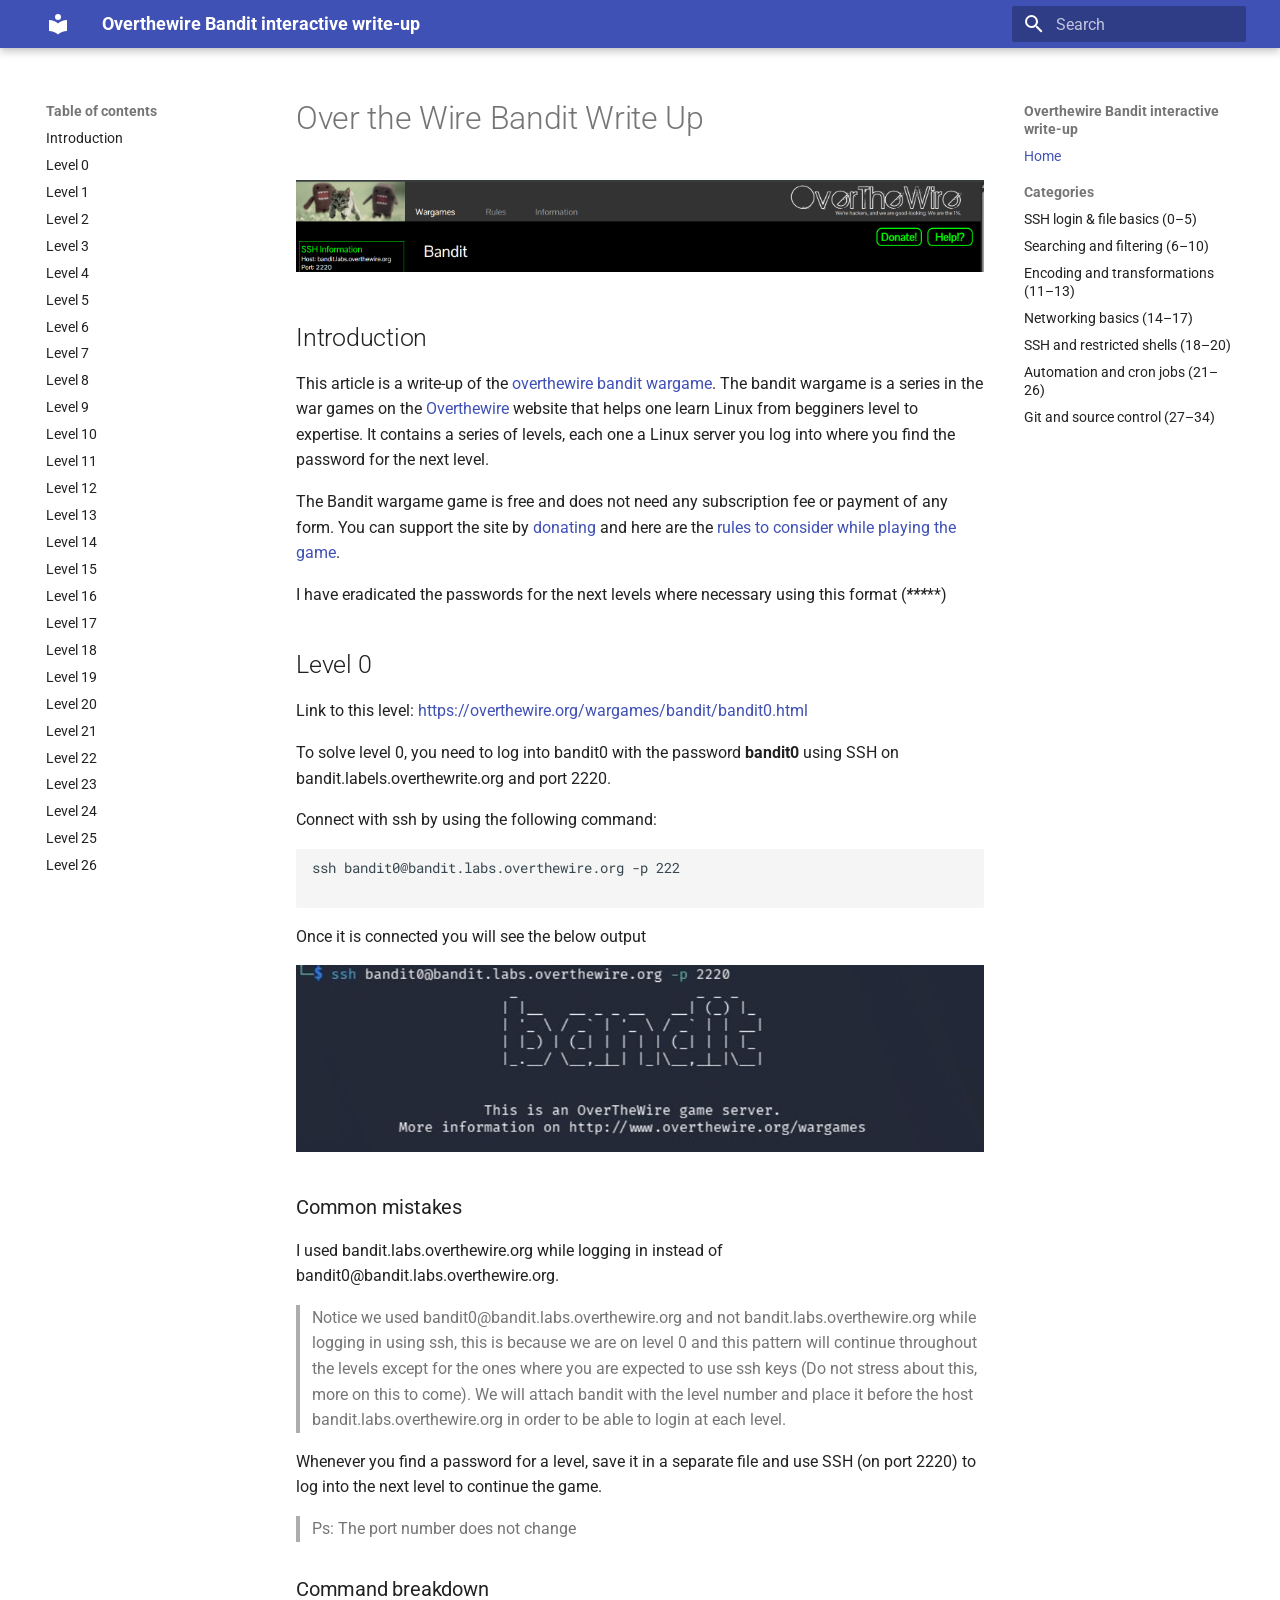
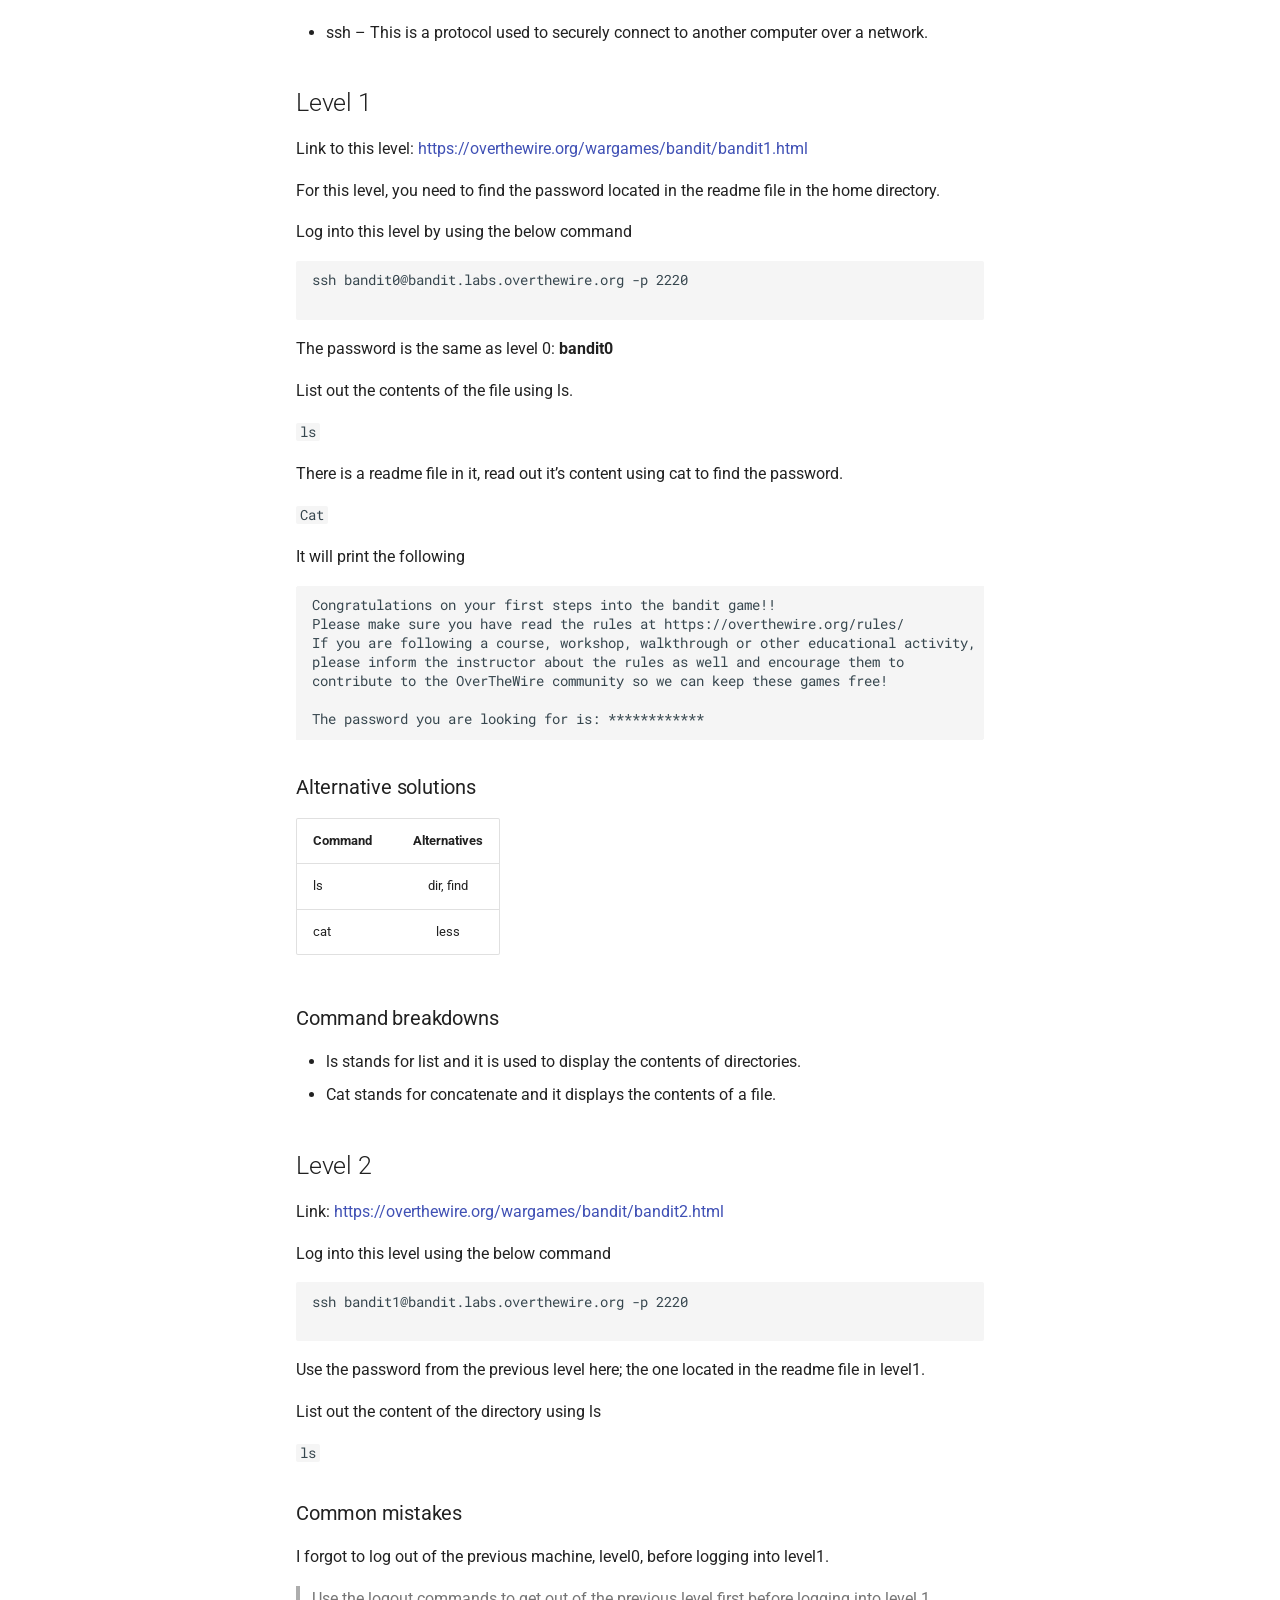
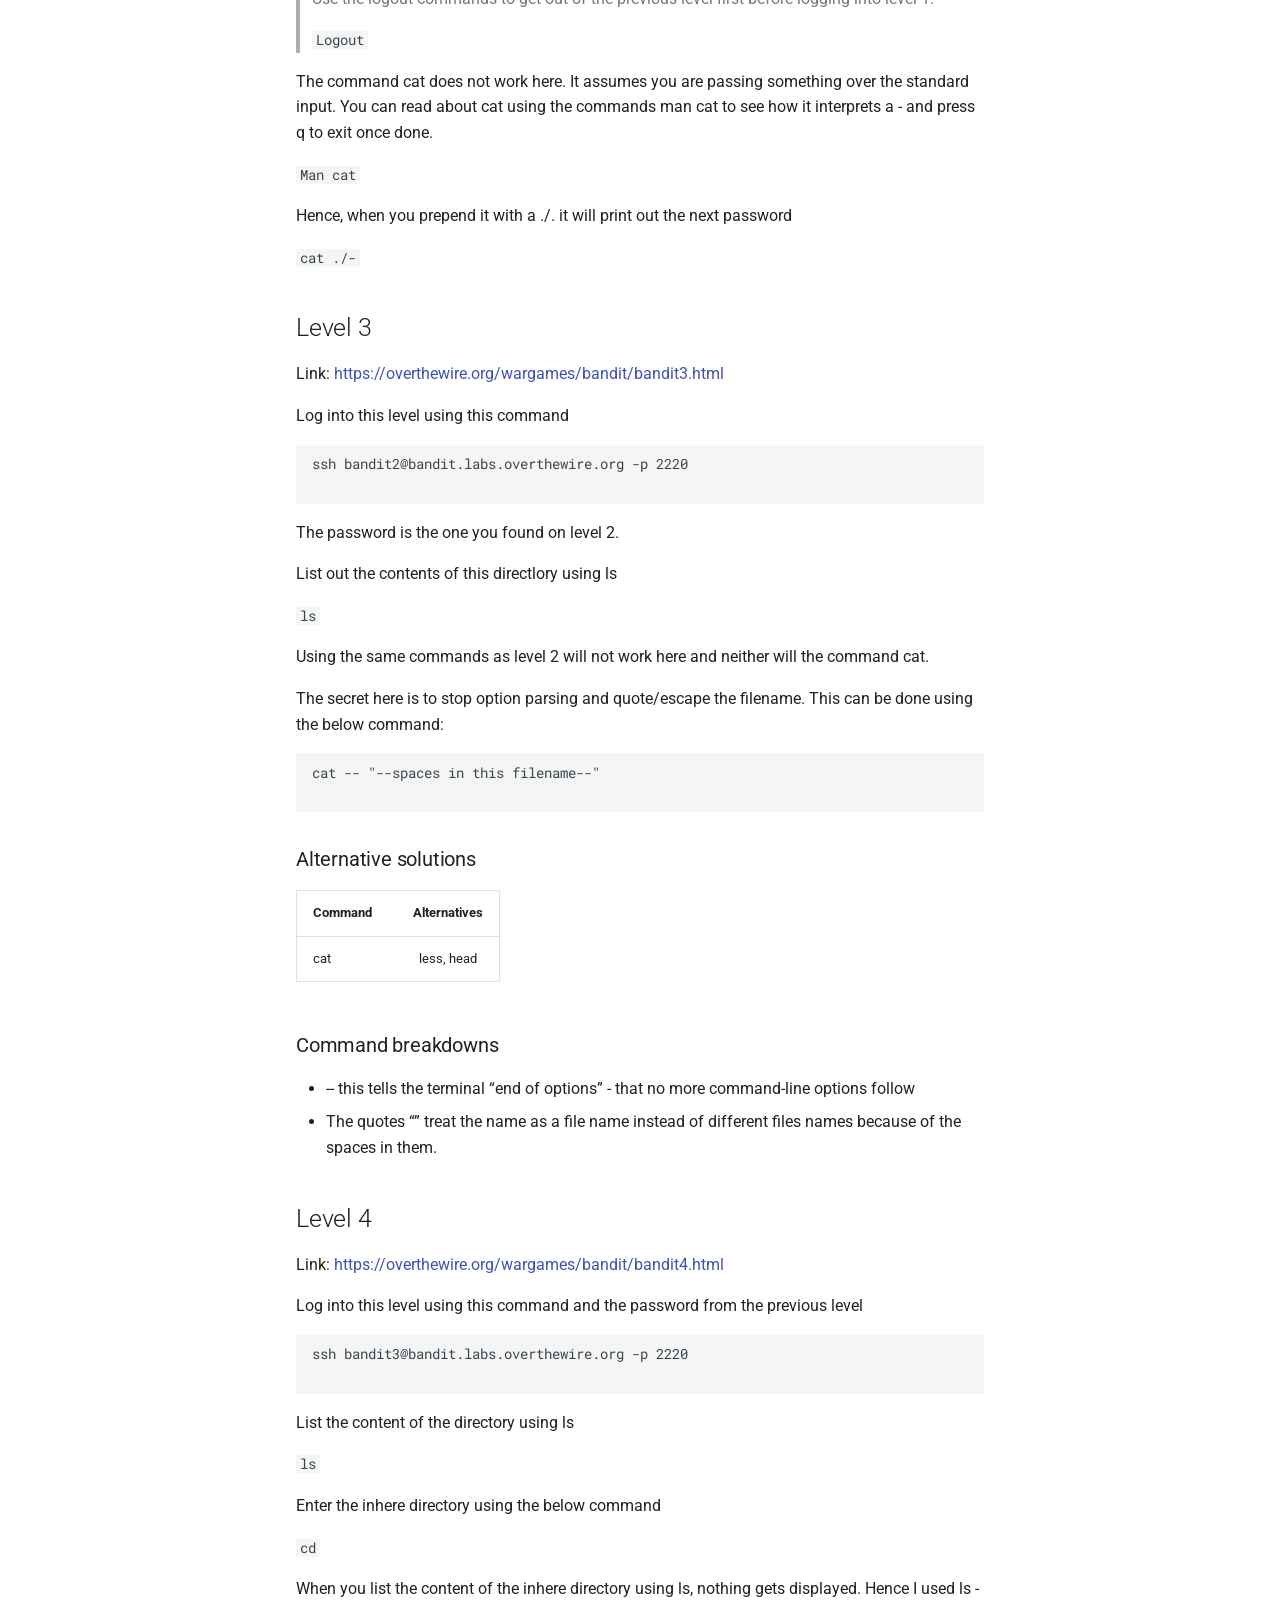
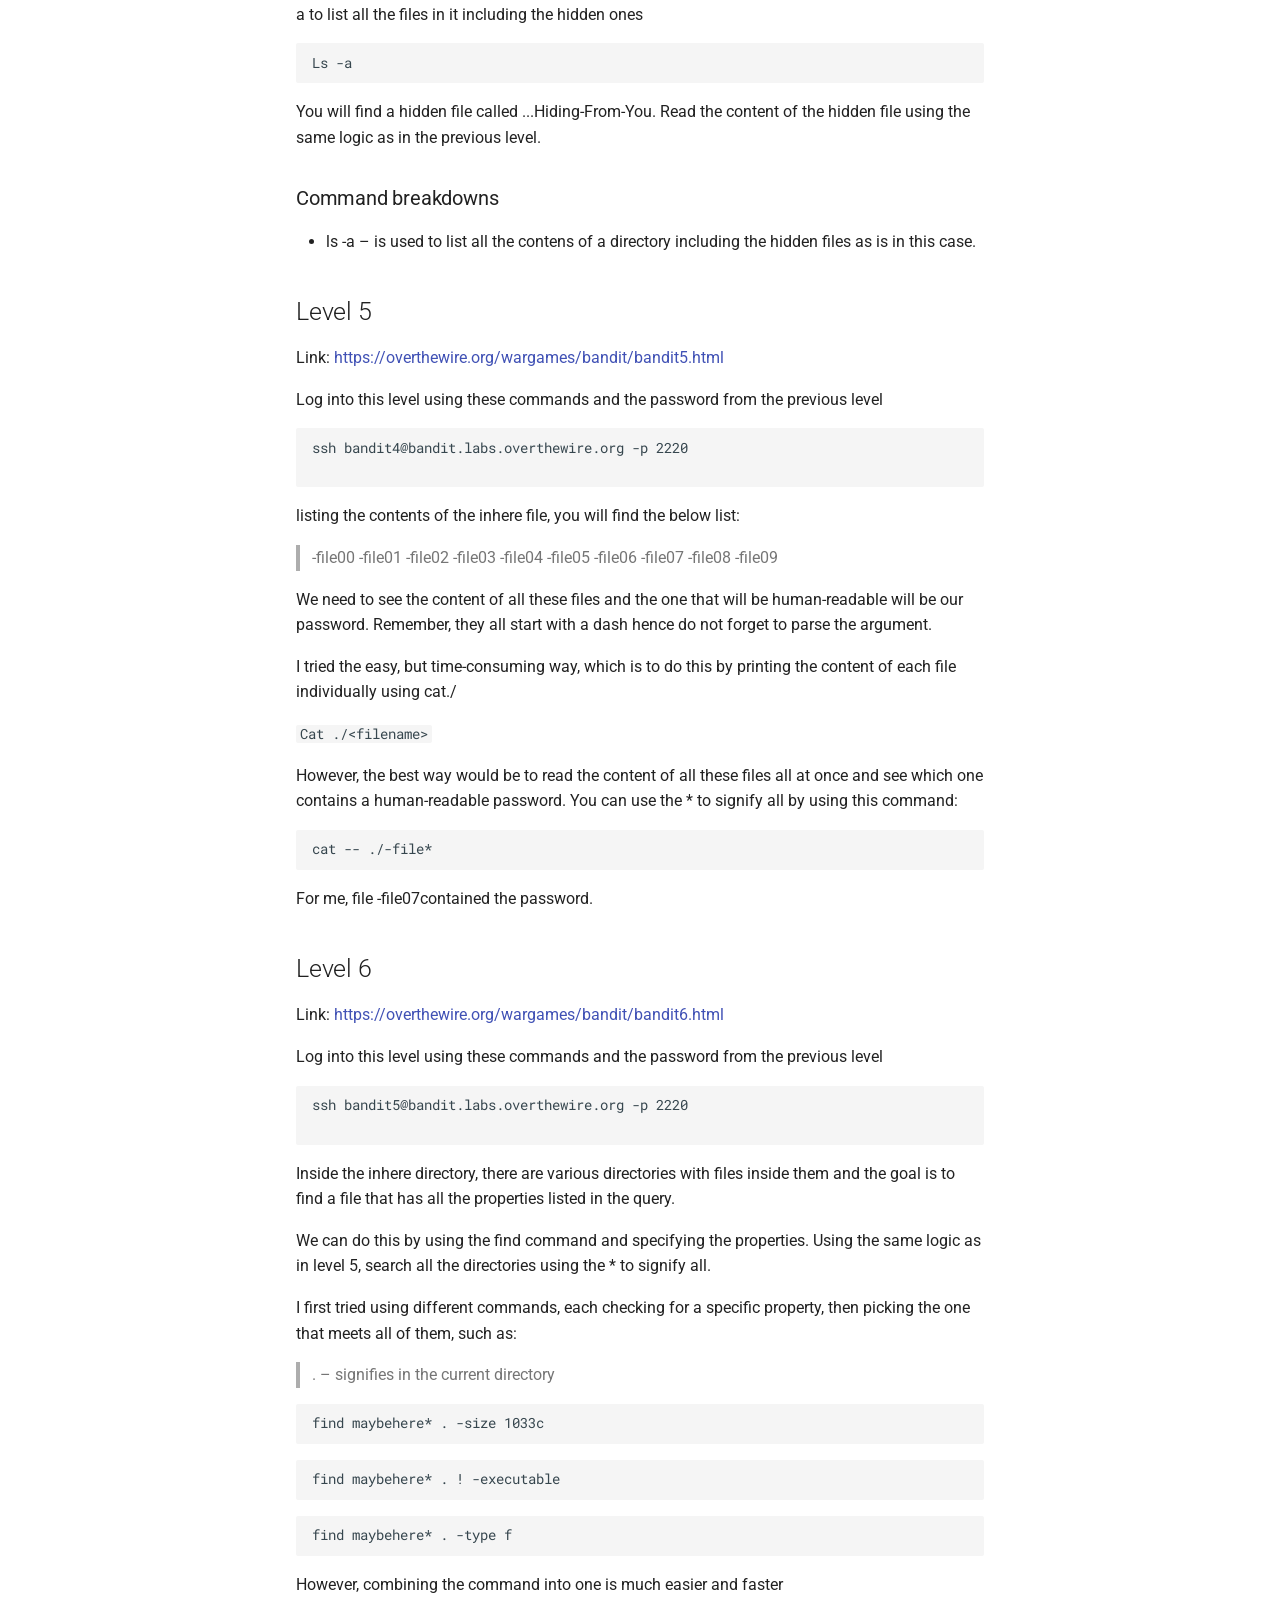
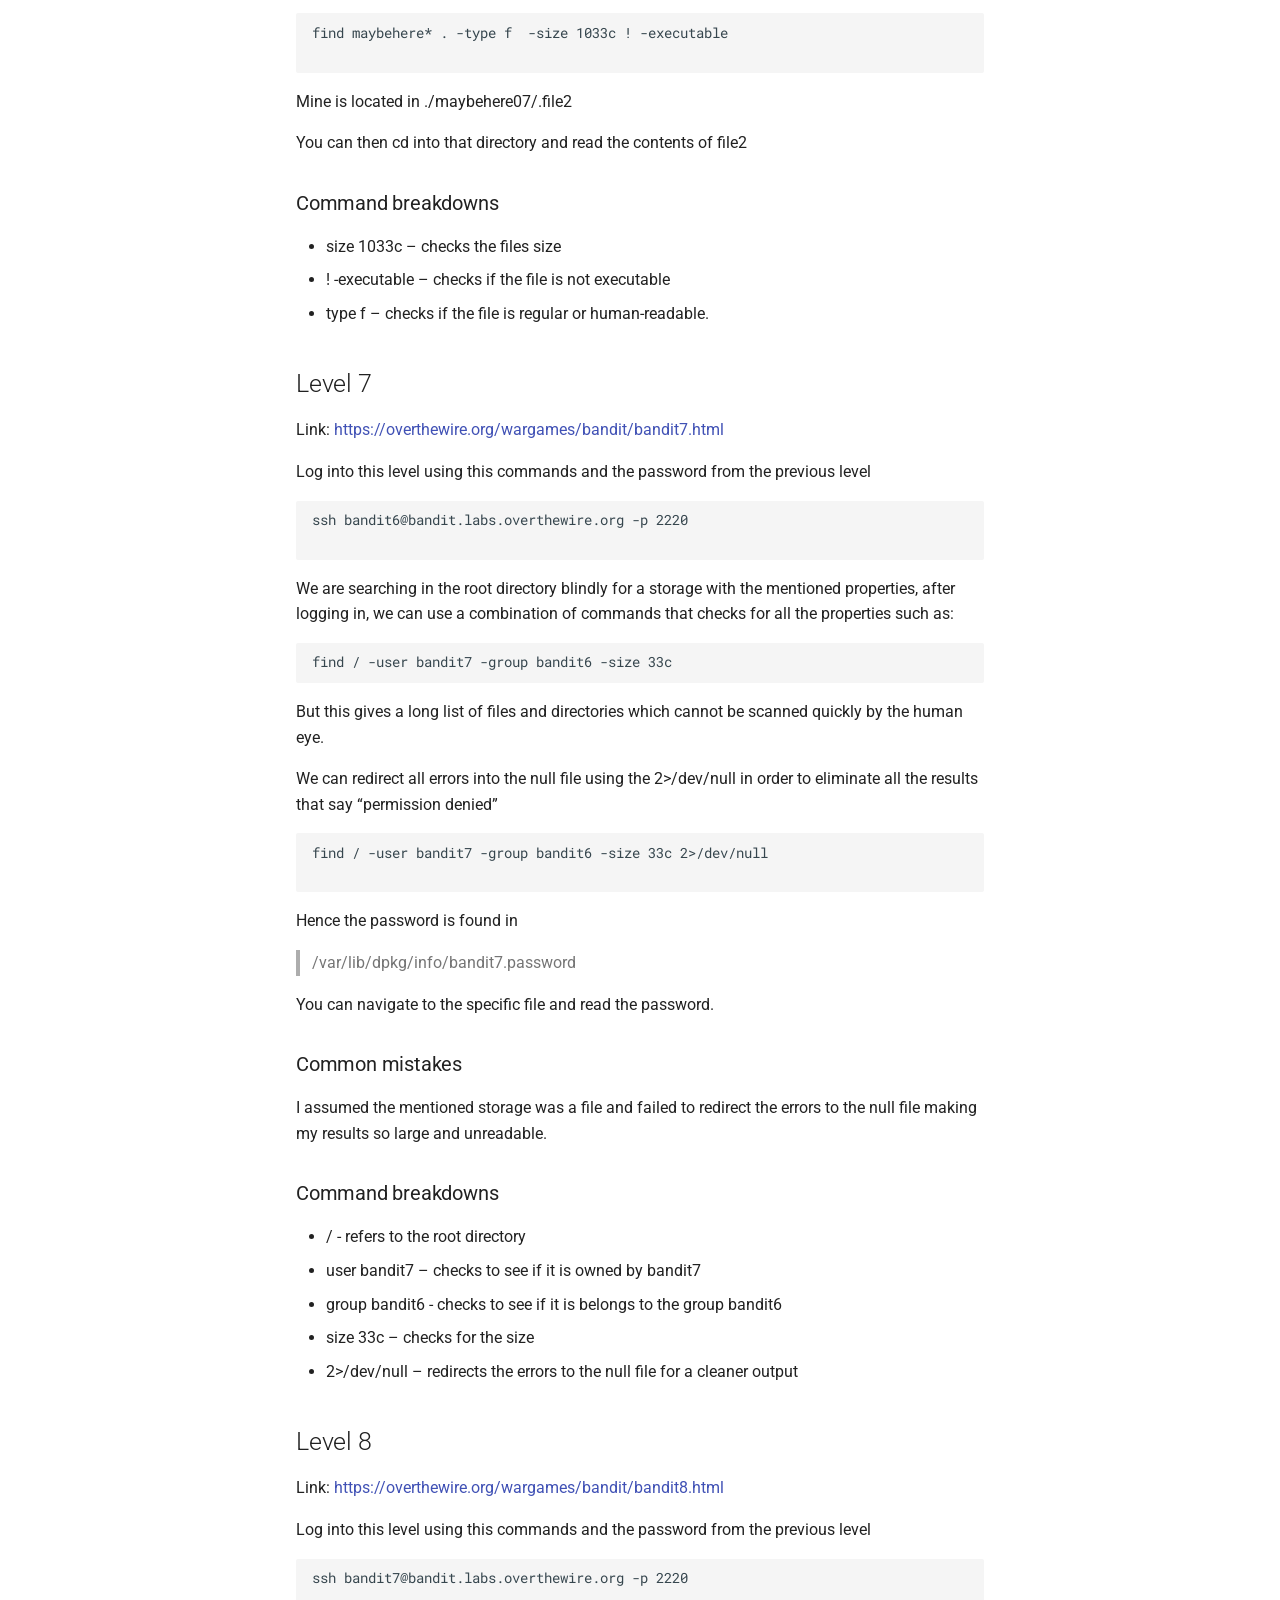
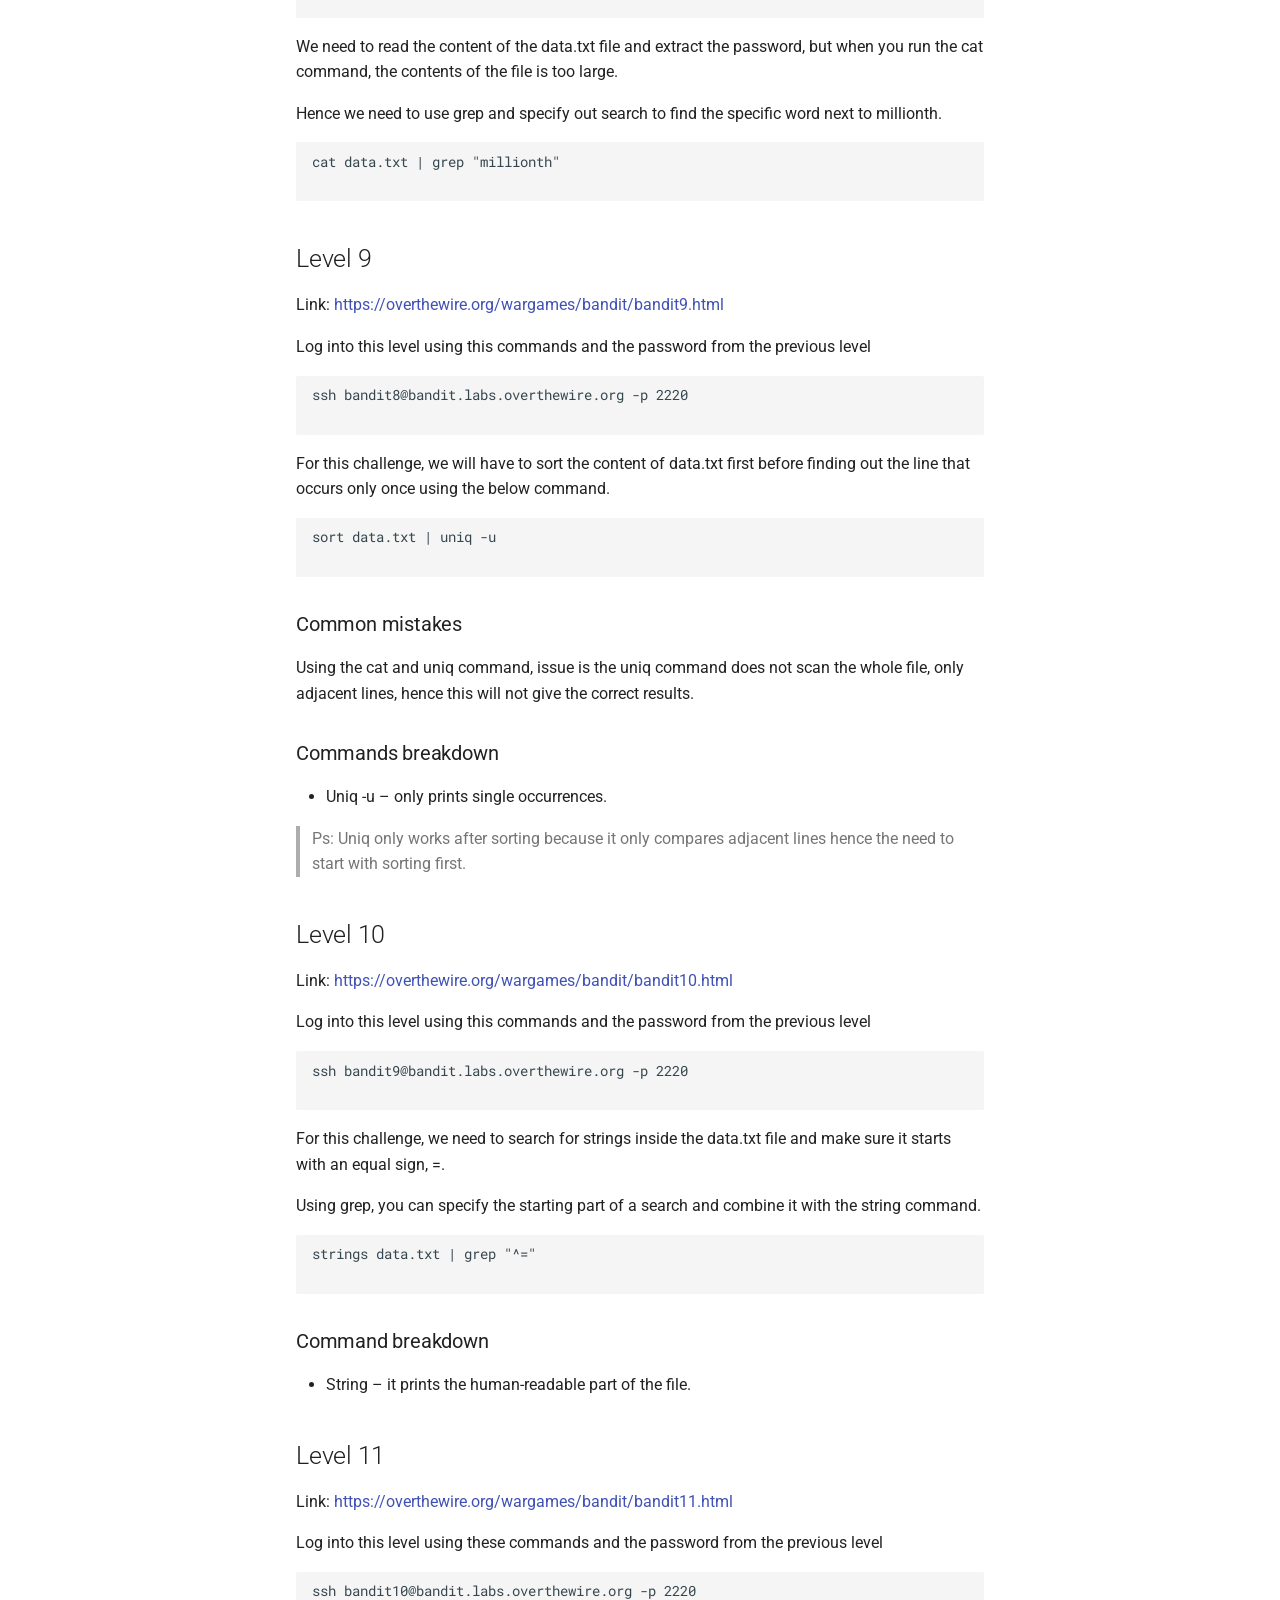
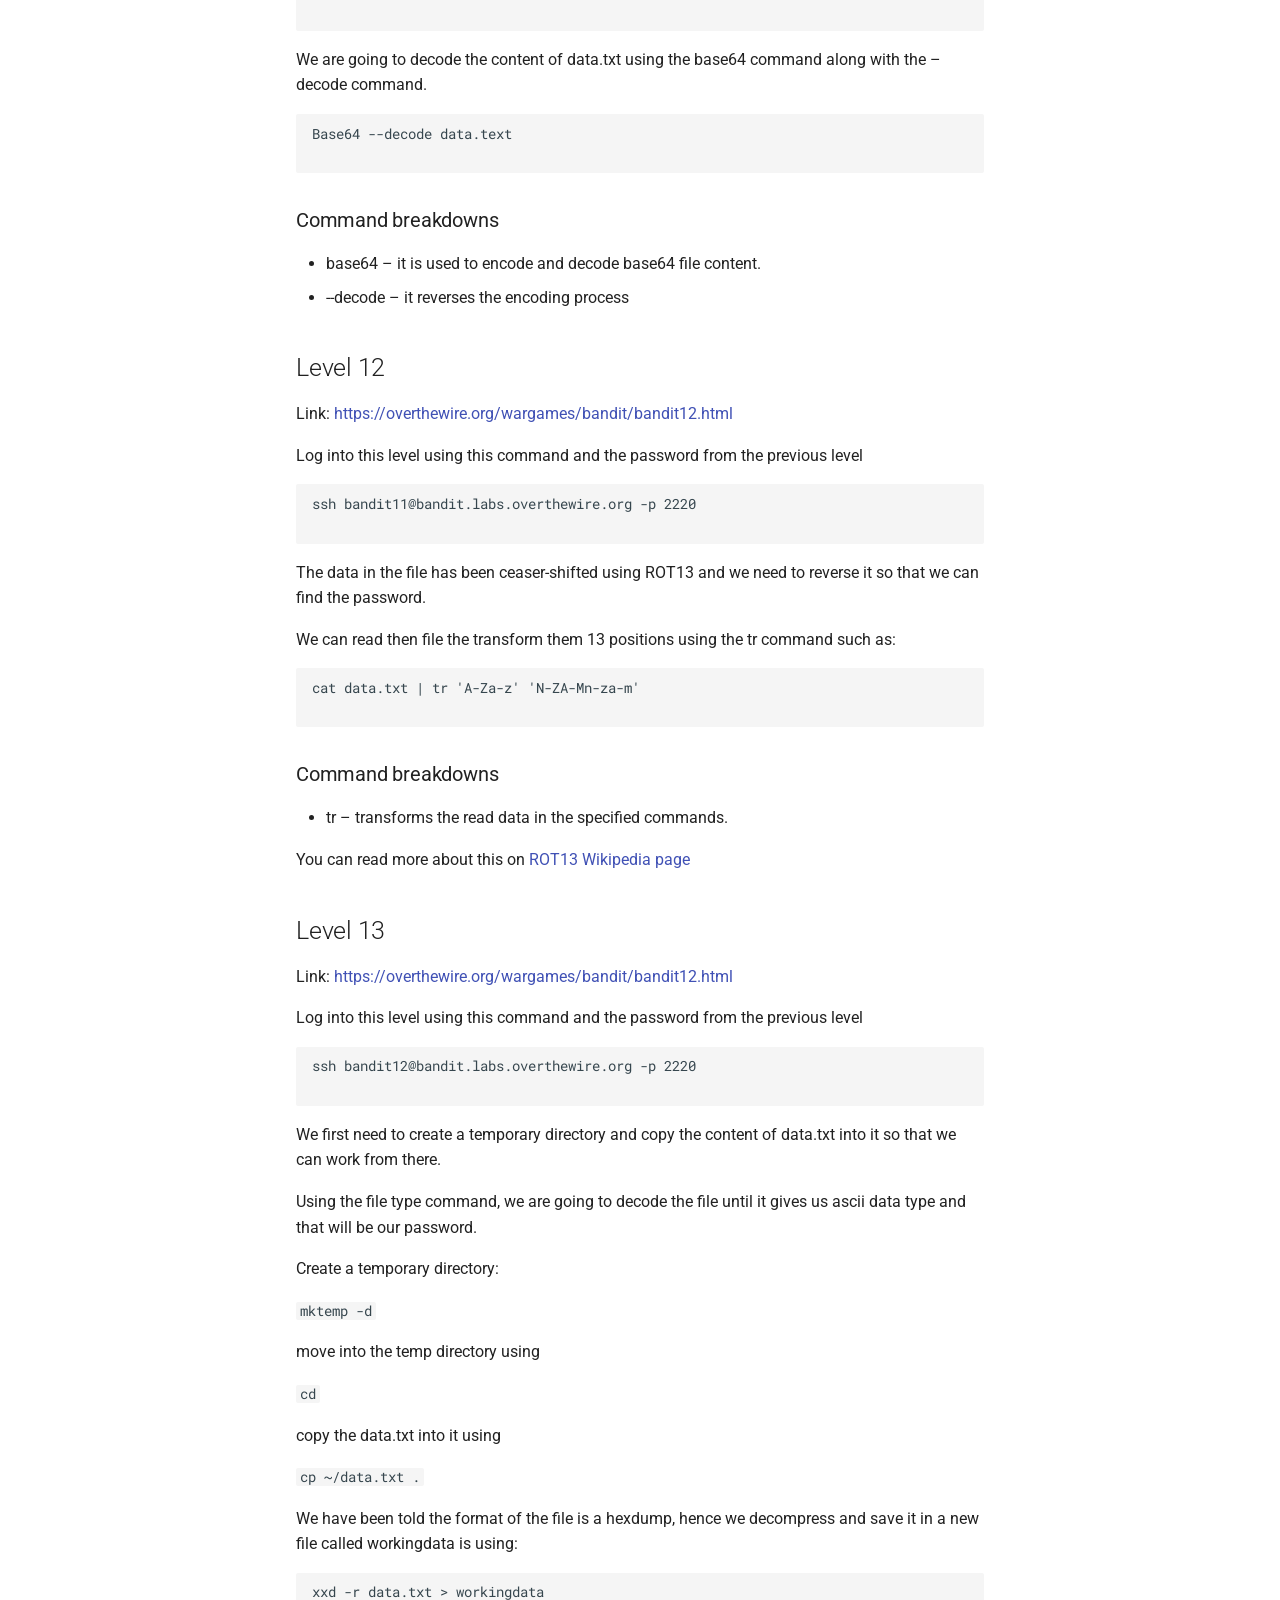
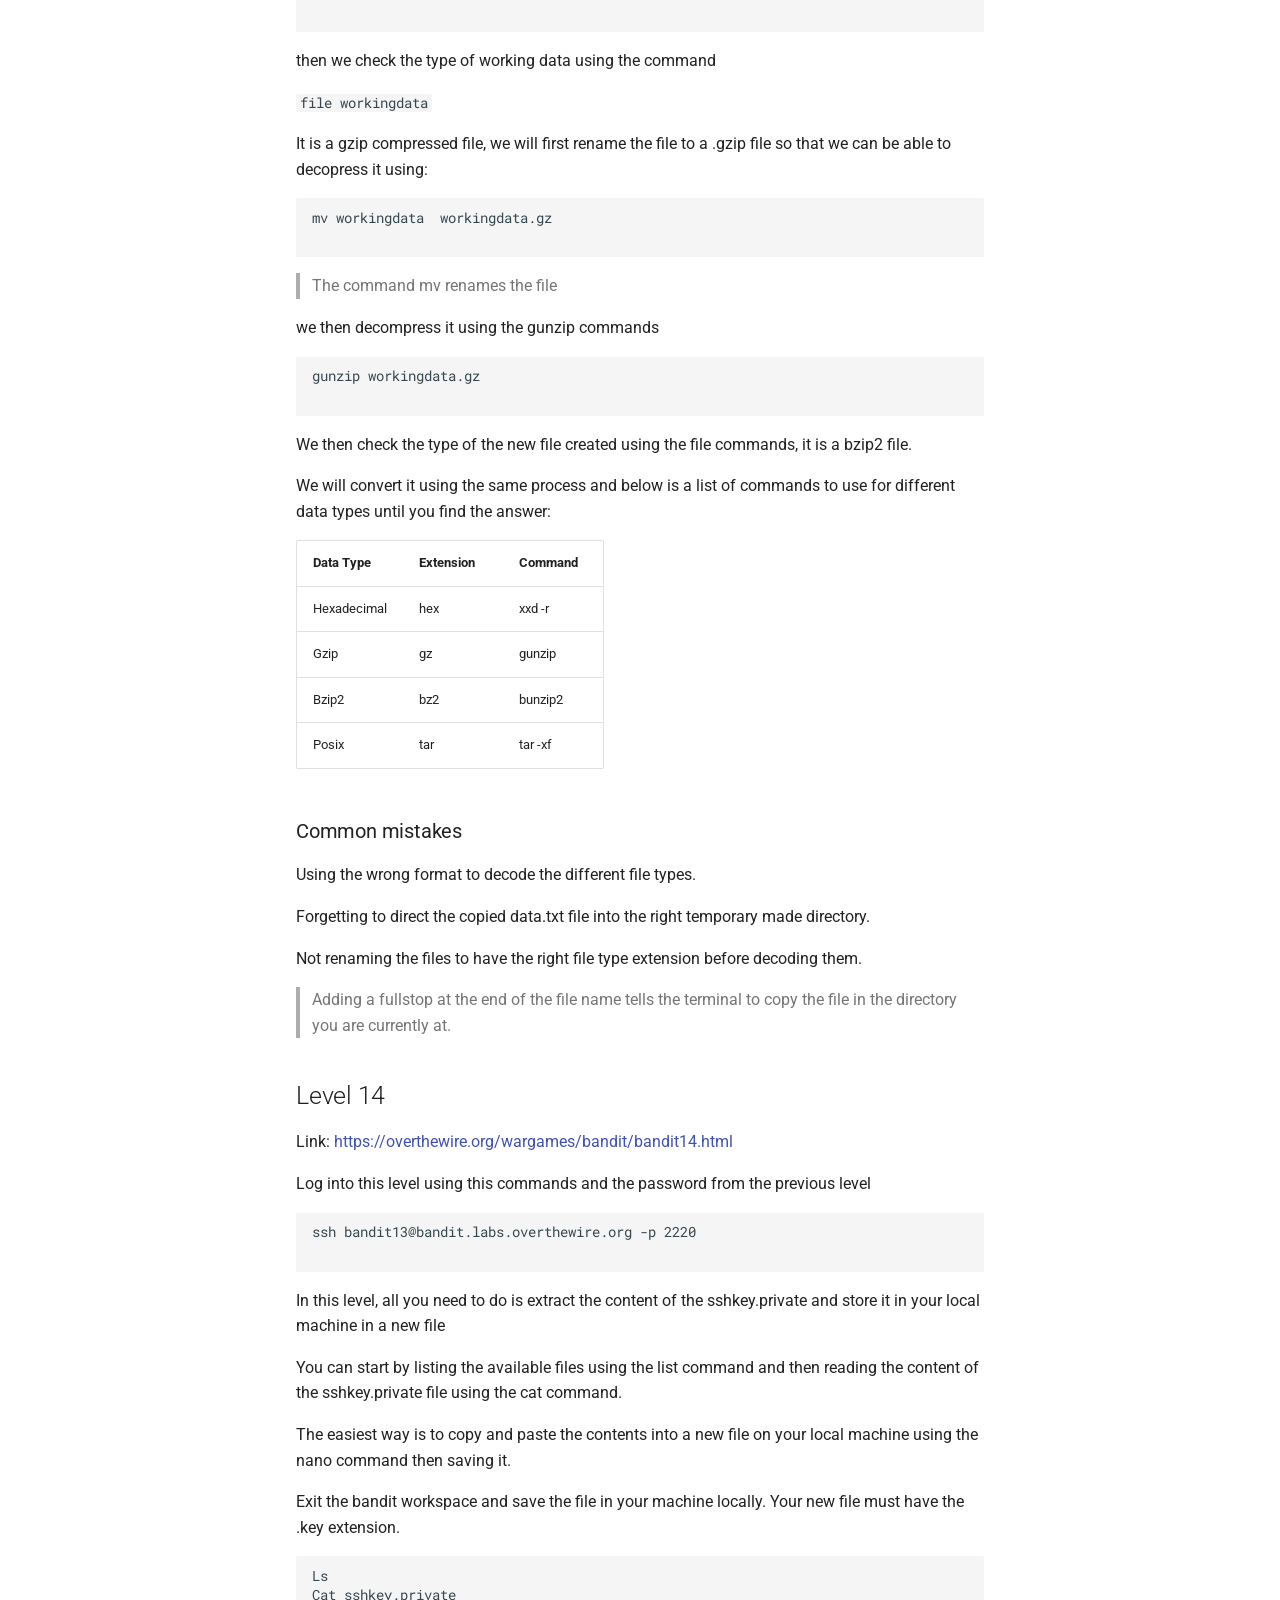
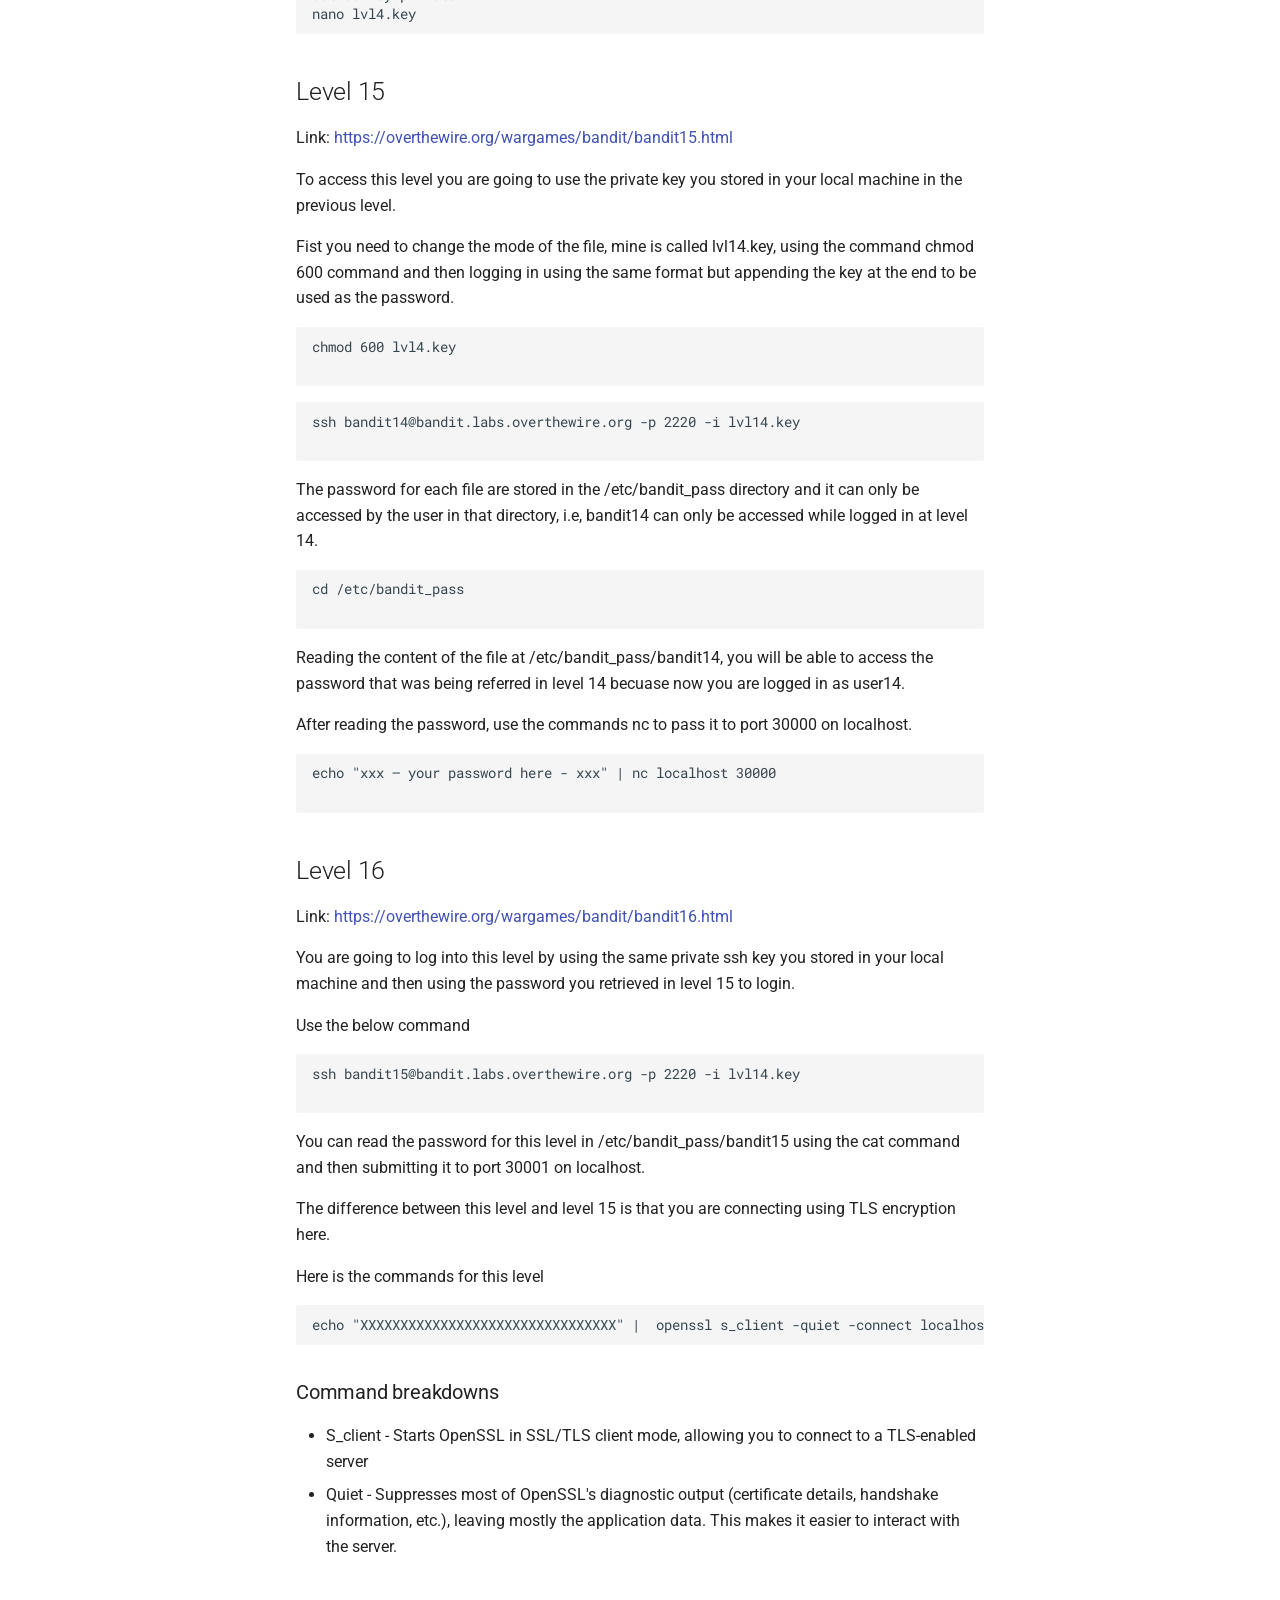
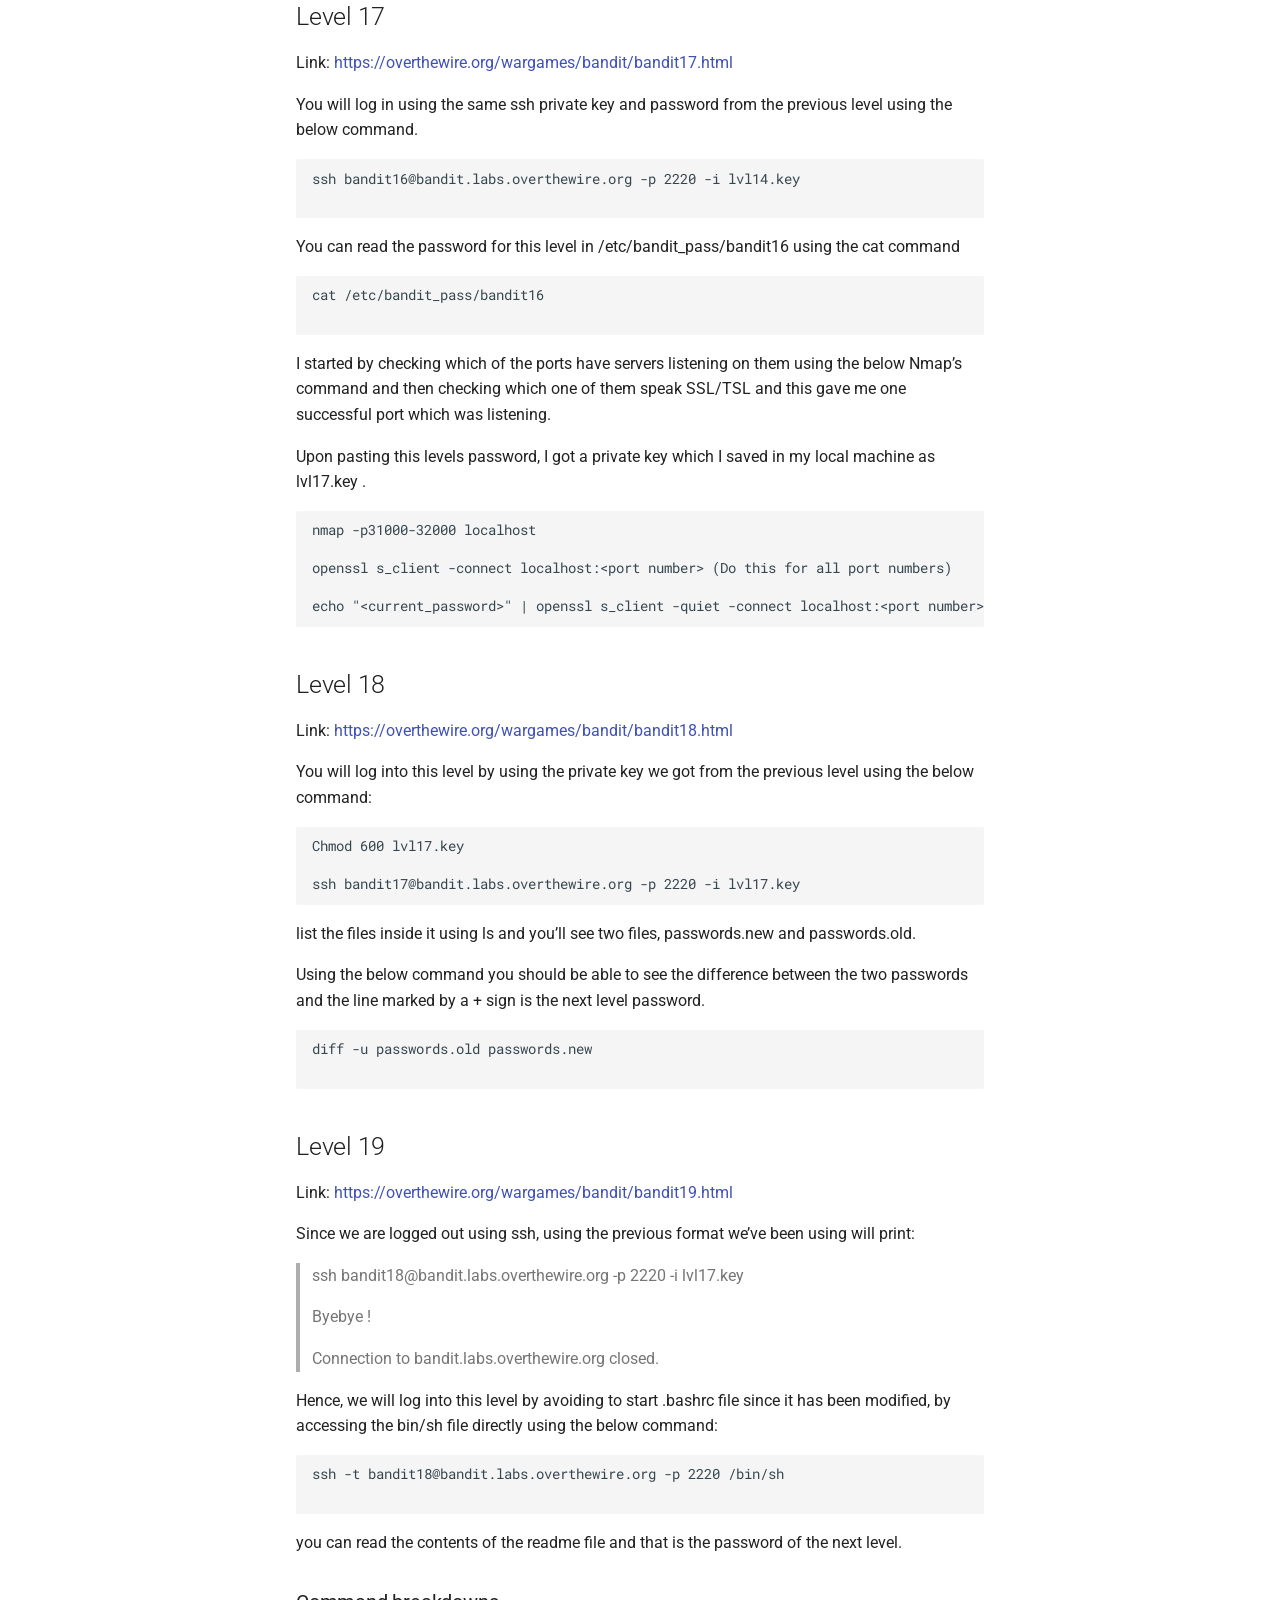
==== my-docs-site/site/index.html @ c96a8d94 "Images not displaying fixed" ====
<!doctype html>
<html lang="en" class="no-js">
  <head>
    
      <meta charset="utf-8">
      <meta name="viewport" content="width=device-width,initial-scale=1">
      
      
      
      
      
      
        
      
      
      <link rel="icon" href="assets/images/favicon.png">
      <meta name="generator" content="mkdocs-1.6.1, mkdocs-material-9.7.7">
    
    
      
        <title>Overthewire Bandit interactive write-up</title>
      
    
    
      <link rel="stylesheet" href="assets/stylesheets/main.ec1eaa64.min.css">
      
      


    
    
      
    
    
      
        
        
        <link rel="preconnect" href="https://fonts.gstatic.com" crossorigin>
        <link rel="stylesheet" href="https://fonts.googleapis.com/css?family=Roboto:300,300i,400,400i,700,700i%7CRoboto+Mono:400,400i,700,700i&display=fallback">
        <style>:root{--md-text-font:"Roboto";--md-code-font:"Roboto Mono"}</style>
      
    
    
      <link rel="stylesheet" href="stylesheets/extra.css">
    
    <script>__md_scope=new URL(".",location),__md_hash=e=>[...e].reduce(((e,_)=>(e<<5)-e+_.charCodeAt(0)),0),__md_get=(e,_=localStorage,t=__md_scope)=>JSON.parse(_.getItem(t.pathname+"."+e)),__md_set=(e,_,t=localStorage,a=__md_scope)=>{try{t.setItem(a.pathname+"."+e,JSON.stringify(_))}catch(e){}}</script>
    
      

    
    
  </head>
  
  
    <body dir="ltr">
  
    
    <input class="md-toggle" data-md-toggle="drawer" type="checkbox" id="__drawer" autocomplete="off">
    <input class="md-toggle" data-md-toggle="search" type="checkbox" id="__search" autocomplete="off">
    <label class="md-overlay" for="__drawer"></label>
    <div data-md-component="skip">
      
        
        <a href="#over-the-wire-bandit-write-up" class="md-skip">
          Skip to content
        </a>
      
    </div>
    <div data-md-component="announce">
      
    </div>
    
    
      

  

<header class="md-header md-header--shadow" data-md-component="header">
  <nav class="md-header__inner md-grid" aria-label="Header">
    <a href="." title="Overthewire Bandit interactive write-up" class="md-header__button md-logo" aria-label="Overthewire Bandit interactive write-up" data-md-component="logo">
      
  
  <svg xmlns="http://www.w3.org/2000/svg" viewBox="0 0 24 24"><path d="M12 8a3 3 0 0 0 3-3 3 3 0 0 0-3-3 3 3 0 0 0-3 3 3 3 0 0 0 3 3m0 3.54C9.64 9.35 6.5 8 3 8v11c3.5 0 6.64 1.35 9 3.54 2.36-2.19 5.5-3.54 9-3.54V8c-3.5 0-6.64 1.35-9 3.54"/></svg>

    </a>
    <label class="md-header__button md-icon" for="__drawer">
      
      <svg xmlns="http://www.w3.org/2000/svg" viewBox="0 0 24 24"><path d="M3 6h18v2H3zm0 5h18v2H3zm0 5h18v2H3z"/></svg>
    </label>
    <div class="md-header__title" data-md-component="header-title">
      <div class="md-header__ellipsis">
        <div class="md-header__topic">
          <span class="md-ellipsis">
            Overthewire Bandit interactive write-up
          </span>
        </div>
        <div class="md-header__topic" data-md-component="header-topic">
          <span class="md-ellipsis">
            
              Home
            
          </span>
        </div>
      </div>
    </div>
    
    
      <script>var palette=__md_get("__palette");if(palette&&palette.color){if("(prefers-color-scheme)"===palette.color.media){var media=matchMedia("(prefers-color-scheme: light)"),input=document.querySelector(media.matches?"[data-md-color-media='(prefers-color-scheme: light)']":"[data-md-color-media='(prefers-color-scheme: dark)']");palette.color.media=input.getAttribute("data-md-color-media"),palette.color.scheme=input.getAttribute("data-md-color-scheme"),palette.color.primary=input.getAttribute("data-md-color-primary"),palette.color.accent=input.getAttribute("data-md-color-accent")}for(var[key,value]of Object.entries(palette.color))document.body.setAttribute("data-md-color-"+key,value)}</script>
    
    
    
      
      
        <label class="md-header__button md-icon" for="__search">
          
          <svg xmlns="http://www.w3.org/2000/svg" viewBox="0 0 24 24"><path d="M9.5 3A6.5 6.5 0 0 1 16 9.5c0 1.61-.59 3.09-1.56 4.23l.27.27h.79l5 5-1.5 1.5-5-5v-.79l-.27-.27A6.52 6.52 0 0 1 9.5 16 6.5 6.5 0 0 1 3 9.5 6.5 6.5 0 0 1 9.5 3m0 2C7 5 5 7 5 9.5S7 14 9.5 14 14 12 14 9.5 12 5 9.5 5"/></svg>
        </label>
        <div class="md-search" data-md-component="search" role="dialog">
  <label class="md-search__overlay" for="__search"></label>
  <div class="md-search__inner" role="search">
    <form class="md-search__form" name="search">
      <input type="text" class="md-search__input" name="query" aria-label="Search" placeholder="Search" autocapitalize="off" autocorrect="off" autocomplete="off" spellcheck="false" data-md-component="search-query" required>
      <label class="md-search__icon md-icon" for="__search">
        
        <svg xmlns="http://www.w3.org/2000/svg" viewBox="0 0 24 24"><path d="M9.5 3A6.5 6.5 0 0 1 16 9.5c0 1.61-.59 3.09-1.56 4.23l.27.27h.79l5 5-1.5 1.5-5-5v-.79l-.27-.27A6.52 6.52 0 0 1 9.5 16 6.5 6.5 0 0 1 3 9.5 6.5 6.5 0 0 1 9.5 3m0 2C7 5 5 7 5 9.5S7 14 9.5 14 14 12 14 9.5 12 5 9.5 5"/></svg>
        
        <svg xmlns="http://www.w3.org/2000/svg" viewBox="0 0 24 24"><path d="M20 11v2H8l5.5 5.5-1.42 1.42L4.16 12l7.92-7.92L13.5 5.5 8 11z"/></svg>
      </label>
      <nav class="md-search__options" aria-label="Search">
        
        <button type="reset" class="md-search__icon md-icon" title="Clear" aria-label="Clear" tabindex="-1">
          
          <svg xmlns="http://www.w3.org/2000/svg" viewBox="0 0 24 24"><path d="M19 6.41 17.59 5 12 10.59 6.41 5 5 6.41 10.59 12 5 17.59 6.41 19 12 13.41 17.59 19 19 17.59 13.41 12z"/></svg>
        </button>
      </nav>
      
    </form>
    <div class="md-search__output">
      <div class="md-search__scrollwrap" tabindex="0" data-md-scrollfix>
        <div class="md-search-result" data-md-component="search-result">
          <div class="md-search-result__meta">
            Initializing search
          </div>
          <ol class="md-search-result__list" role="presentation"></ol>
        </div>
      </div>
    </div>
  </div>
</div>
      
    
    
  </nav>
  
</header>
    
    <div class="md-container" data-md-component="container">
      
      
        
          
        
      
      <main class="md-main" data-md-component="main">
        <div class="md-main__inner md-grid">
          
            
              
              <div class="md-sidebar md-sidebar--primary" data-md-component="sidebar" data-md-type="navigation" >
                <div class="md-sidebar__scrollwrap">
                  <div class="md-sidebar__inner">
                    



<nav class="md-nav md-nav--primary" aria-label="Navigation" data-md-level="0">
  <label class="md-nav__title" for="__drawer">
    <a href="." title="Overthewire Bandit interactive write-up" class="md-nav__button md-logo" aria-label="Overthewire Bandit interactive write-up" data-md-component="logo">
      
  
  <svg xmlns="http://www.w3.org/2000/svg" viewBox="0 0 24 24"><path d="M12 8a3 3 0 0 0 3-3 3 3 0 0 0-3-3 3 3 0 0 0-3 3 3 3 0 0 0 3 3m0 3.54C9.64 9.35 6.5 8 3 8v11c3.5 0 6.64 1.35 9 3.54 2.36-2.19 5.5-3.54 9-3.54V8c-3.5 0-6.64 1.35-9 3.54"/></svg>

    </a>
    Overthewire Bandit interactive write-up
  </label>
  
  <ul class="md-nav__list" data-md-scrollfix>
    
      
      
  
  
    
  
  
  
    <li class="md-nav__item md-nav__item--active">
      
      <input class="md-nav__toggle md-toggle" type="checkbox" id="__toc">
      
      
        
      
      
        <label class="md-nav__link md-nav__link--active" for="__toc">
          
  
  
  <span class="md-ellipsis">
    
  
    Home
  

    
  </span>
  
  

          <span class="md-nav__icon md-icon"></span>
        </label>
      
      <a href="." class="md-nav__link md-nav__link--active">
        
  
  
  <span class="md-ellipsis">
    
  
    Home
  

    
  </span>
  
  

      </a>
      
        

<nav class="md-nav md-nav--secondary" aria-label="Table of contents">
  
  
  
    
  
  
    <label class="md-nav__title" for="__toc">
      <span class="md-nav__icon md-icon"></span>
      Table of contents
    </label>
    <ul class="md-nav__list" data-md-component="toc" data-md-scrollfix>
      
        <li class="md-nav__item">
  <a href="#introduction" class="md-nav__link">
    <span class="md-ellipsis">
      
        Introduction
      
    </span>
  </a>
  
</li>
      
        <li class="md-nav__item">
  <a href="#level-0" class="md-nav__link">
    <span class="md-ellipsis">
      
        Level 0
      
    </span>
  </a>
  
</li>
      
        <li class="md-nav__item">
  <a href="#level-1" class="md-nav__link">
    <span class="md-ellipsis">
      
        Level 1
      
    </span>
  </a>
  
</li>
      
        <li class="md-nav__item">
  <a href="#level-2" class="md-nav__link">
    <span class="md-ellipsis">
      
        Level 2
      
    </span>
  </a>
  
</li>
      
        <li class="md-nav__item">
  <a href="#level-3" class="md-nav__link">
    <span class="md-ellipsis">
      
        Level 3
      
    </span>
  </a>
  
</li>
      
        <li class="md-nav__item">
  <a href="#level-4" class="md-nav__link">
    <span class="md-ellipsis">
      
        Level 4
      
    </span>
  </a>
  
</li>
      
        <li class="md-nav__item">
  <a href="#level-5" class="md-nav__link">
    <span class="md-ellipsis">
      
        Level 5
      
    </span>
  </a>
  
</li>
      
        <li class="md-nav__item">
  <a href="#level-6" class="md-nav__link">
    <span class="md-ellipsis">
      
        Level 6
      
    </span>
  </a>
  
</li>
      
        <li class="md-nav__item">
  <a href="#level-7" class="md-nav__link">
    <span class="md-ellipsis">
      
        Level 7
      
    </span>
  </a>
  
</li>
      
        <li class="md-nav__item">
  <a href="#level-8" class="md-nav__link">
    <span class="md-ellipsis">
      
        Level 8
      
    </span>
  </a>
  
</li>
      
        <li class="md-nav__item">
  <a href="#level-9" class="md-nav__link">
    <span class="md-ellipsis">
      
        Level 9
      
    </span>
  </a>
  
</li>
      
        <li class="md-nav__item">
  <a href="#level-10" class="md-nav__link">
    <span class="md-ellipsis">
      
        Level 10
      
    </span>
  </a>
  
</li>
      
        <li class="md-nav__item">
  <a href="#level-11" class="md-nav__link">
    <span class="md-ellipsis">
      
        Level 11
      
    </span>
  </a>
  
</li>
      
        <li class="md-nav__item">
  <a href="#level-12" class="md-nav__link">
    <span class="md-ellipsis">
      
        Level 12
      
    </span>
  </a>
  
</li>
      
        <li class="md-nav__item">
  <a href="#level-13" class="md-nav__link">
    <span class="md-ellipsis">
      
        Level 13
      
    </span>
  </a>
  
</li>
      
        <li class="md-nav__item">
  <a href="#level-14" class="md-nav__link">
    <span class="md-ellipsis">
      
        Level 14
      
    </span>
  </a>
  
</li>
      
        <li class="md-nav__item">
  <a href="#level-15" class="md-nav__link">
    <span class="md-ellipsis">
      
        Level 15
      
    </span>
  </a>
  
</li>
      
        <li class="md-nav__item">
  <a href="#level-16" class="md-nav__link">
    <span class="md-ellipsis">
      
        Level 16
      
    </span>
  </a>
  
</li>
      
        <li class="md-nav__item">
  <a href="#level-17" class="md-nav__link">
    <span class="md-ellipsis">
      
        Level 17
      
    </span>
  </a>
  
</li>
      
        <li class="md-nav__item">
  <a href="#level-18" class="md-nav__link">
    <span class="md-ellipsis">
      
        Level 18
      
    </span>
  </a>
  
</li>
      
        <li class="md-nav__item">
  <a href="#level-19" class="md-nav__link">
    <span class="md-ellipsis">
      
        Level 19
      
    </span>
  </a>
  
</li>
      
        <li class="md-nav__item">
  <a href="#level-20" class="md-nav__link">
    <span class="md-ellipsis">
      
        Level 20
      
    </span>
  </a>
  
</li>
      
        <li class="md-nav__item">
  <a href="#level-21" class="md-nav__link">
    <span class="md-ellipsis">
      
        Level 21
      
    </span>
  </a>
  
</li>
      
        <li class="md-nav__item">
  <a href="#level-22" class="md-nav__link">
    <span class="md-ellipsis">
      
        Level 22
      
    </span>
  </a>
  
</li>
      
        <li class="md-nav__item">
  <a href="#level-23" class="md-nav__link">
    <span class="md-ellipsis">
      
        Level 23
      
    </span>
  </a>
  
</li>
      
        <li class="md-nav__item">
  <a href="#level-24" class="md-nav__link">
    <span class="md-ellipsis">
      
        Level 24
      
    </span>
  </a>
  
</li>
      
        <li class="md-nav__item">
  <a href="#level-25" class="md-nav__link">
    <span class="md-ellipsis">
      
        Level 25
      
    </span>
  </a>
  
</li>
      
        <li class="md-nav__item">
  <a href="#level-26" class="md-nav__link">
    <span class="md-ellipsis">
      
        Level 26
      
    </span>
  </a>
  
</li>
      
        <li class="md-nav__item">
  <a href="#level-27" class="md-nav__link">
    <span class="md-ellipsis">
      
        Level 27
      
    </span>
  </a>
  
</li>
      
        <li class="md-nav__item">
  <a href="#level-28" class="md-nav__link">
    <span class="md-ellipsis">
      
        Level 28
      
    </span>
  </a>
  
</li>
      
        <li class="md-nav__item">
  <a href="#level-29" class="md-nav__link">
    <span class="md-ellipsis">
      
        Level 29
      
    </span>
  </a>
  
</li>
      
        <li class="md-nav__item">
  <a href="#level-30" class="md-nav__link">
    <span class="md-ellipsis">
      
        Level 30
      
    </span>
  </a>
  
</li>
      
        <li class="md-nav__item">
  <a href="#level-31" class="md-nav__link">
    <span class="md-ellipsis">
      
        Level 31
      
    </span>
  </a>
  
</li>
      
        <li class="md-nav__item">
  <a href="#level-32" class="md-nav__link">
    <span class="md-ellipsis">
      
        Level 32
      
    </span>
  </a>
  
</li>
      
        <li class="md-nav__item">
  <a href="#level-33" class="md-nav__link">
    <span class="md-ellipsis">
      
        Level 33
      
    </span>
  </a>
  
</li>
      
        <li class="md-nav__item">
  <a href="#level-34" class="md-nav__link">
    <span class="md-ellipsis">
      
        Level 34
      
    </span>
  </a>
  
</li>
      
    </ul>
  
</nav>
      
    </li>
  

    
      
      
  
  
  
  
    
    
    
    
      
        
        
      
    
    
    <li class="md-nav__item md-nav__item--section md-nav__item--nested">
      
        
        
          
        
        <input class="md-nav__toggle md-toggle md-toggle--indeterminate" type="checkbox" id="__nav_2" >
        
          
          <label class="md-nav__link" for="__nav_2" id="__nav_2_label" tabindex="">
            
  
  
  <span class="md-ellipsis">
    
  
    Categories
  

    
  </span>
  
  

            <span class="md-nav__icon md-icon"></span>
          </label>
        
        <nav class="md-nav" data-md-level="1" aria-labelledby="__nav_2_label" aria-expanded="false">
          <label class="md-nav__title" for="__nav_2">
            <span class="md-nav__icon md-icon"></span>
            
  
    Categories
  

          </label>
          <ul class="md-nav__list" data-md-scrollfix>
            
              
                
  
  
  
  
    <li class="md-nav__item">
      <a href="index.md#level-0" class="md-nav__link">
        
  
  
  <span class="md-ellipsis">
    
  
    SSH login & file basics (0–5)
  

    
  </span>
  
  

      </a>
    </li>
  

              
            
              
                
  
  
  
  
    <li class="md-nav__item">
      <a href="index.md#level-6" class="md-nav__link">
        
  
  
  <span class="md-ellipsis">
    
  
    Searching and filtering (6–10)
  

    
  </span>
  
  

      </a>
    </li>
  

              
            
              
                
  
  
  
  
    <li class="md-nav__item">
      <a href="index.md#level-11" class="md-nav__link">
        
  
  
  <span class="md-ellipsis">
    
  
    Encoding and transformations (11–13)
  

    
  </span>
  
  

      </a>
    </li>
  

              
            
              
                
  
  
  
  
    <li class="md-nav__item">
      <a href="index.md#level-14" class="md-nav__link">
        
  
  
  <span class="md-ellipsis">
    
  
    Networking basics (14–17)
  

    
  </span>
  
  

      </a>
    </li>
  

              
            
              
                
  
  
  
  
    <li class="md-nav__item">
      <a href="index.md#level-18" class="md-nav__link">
        
  
  
  <span class="md-ellipsis">
    
  
    SSH and restricted shells (18–20)
  

    
  </span>
  
  

      </a>
    </li>
  

              
            
              
                
  
  
  
  
    <li class="md-nav__item">
      <a href="index.md#level-21" class="md-nav__link">
        
  
  
  <span class="md-ellipsis">
    
  
    Automation and cron jobs (21–26)
  

    
  </span>
  
  

      </a>
    </li>
  

              
            
              
                
  
  
  
  
    <li class="md-nav__item">
      <a href="index.md#level-27" class="md-nav__link">
        
  
  
  <span class="md-ellipsis">
    
  
    Git and source control (27–34)
  

    
  </span>
  
  

      </a>
    </li>
  

              
            
          </ul>
        </nav>
      
    </li>
  

    
  </ul>
</nav>
                  </div>
                </div>
              </div>
            
            
              
              <div class="md-sidebar md-sidebar--secondary" data-md-component="sidebar" data-md-type="toc" >
                <div class="md-sidebar__scrollwrap">
                  <div class="md-sidebar__inner">
                    

<nav class="md-nav md-nav--secondary" aria-label="Table of contents">
  
  
  
    
  
  
    <label class="md-nav__title" for="__toc">
      <span class="md-nav__icon md-icon"></span>
      Table of contents
    </label>
    <ul class="md-nav__list" data-md-component="toc" data-md-scrollfix>
      
        <li class="md-nav__item">
  <a href="#introduction" class="md-nav__link">
    <span class="md-ellipsis">
      
        Introduction
      
    </span>
  </a>
  
</li>
      
        <li class="md-nav__item">
  <a href="#level-0" class="md-nav__link">
    <span class="md-ellipsis">
      
        Level 0
      
    </span>
  </a>
  
</li>
      
        <li class="md-nav__item">
  <a href="#level-1" class="md-nav__link">
    <span class="md-ellipsis">
      
        Level 1
      
    </span>
  </a>
  
</li>
      
        <li class="md-nav__item">
  <a href="#level-2" class="md-nav__link">
    <span class="md-ellipsis">
      
        Level 2
      
    </span>
  </a>
  
</li>
      
        <li class="md-nav__item">
  <a href="#level-3" class="md-nav__link">
    <span class="md-ellipsis">
      
        Level 3
      
    </span>
  </a>
  
</li>
      
        <li class="md-nav__item">
  <a href="#level-4" class="md-nav__link">
    <span class="md-ellipsis">
      
        Level 4
      
    </span>
  </a>
  
</li>
      
        <li class="md-nav__item">
  <a href="#level-5" class="md-nav__link">
    <span class="md-ellipsis">
      
        Level 5
      
    </span>
  </a>
  
</li>
      
        <li class="md-nav__item">
  <a href="#level-6" class="md-nav__link">
    <span class="md-ellipsis">
      
        Level 6
      
    </span>
  </a>
  
</li>
      
        <li class="md-nav__item">
  <a href="#level-7" class="md-nav__link">
    <span class="md-ellipsis">
      
        Level 7
      
    </span>
  </a>
  
</li>
      
        <li class="md-nav__item">
  <a href="#level-8" class="md-nav__link">
    <span class="md-ellipsis">
      
        Level 8
      
    </span>
  </a>
  
</li>
      
        <li class="md-nav__item">
  <a href="#level-9" class="md-nav__link">
    <span class="md-ellipsis">
      
        Level 9
      
    </span>
  </a>
  
</li>
      
        <li class="md-nav__item">
  <a href="#level-10" class="md-nav__link">
    <span class="md-ellipsis">
      
        Level 10
      
    </span>
  </a>
  
</li>
      
        <li class="md-nav__item">
  <a href="#level-11" class="md-nav__link">
    <span class="md-ellipsis">
      
        Level 11
      
    </span>
  </a>
  
</li>
      
        <li class="md-nav__item">
  <a href="#level-12" class="md-nav__link">
    <span class="md-ellipsis">
      
        Level 12
      
    </span>
  </a>
  
</li>
      
        <li class="md-nav__item">
  <a href="#level-13" class="md-nav__link">
    <span class="md-ellipsis">
      
        Level 13
      
    </span>
  </a>
  
</li>
      
        <li class="md-nav__item">
  <a href="#level-14" class="md-nav__link">
    <span class="md-ellipsis">
      
        Level 14
      
    </span>
  </a>
  
</li>
      
        <li class="md-nav__item">
  <a href="#level-15" class="md-nav__link">
    <span class="md-ellipsis">
      
        Level 15
      
    </span>
  </a>
  
</li>
      
        <li class="md-nav__item">
  <a href="#level-16" class="md-nav__link">
    <span class="md-ellipsis">
      
        Level 16
      
    </span>
  </a>
  
</li>
      
        <li class="md-nav__item">
  <a href="#level-17" class="md-nav__link">
    <span class="md-ellipsis">
      
        Level 17
      
    </span>
  </a>
  
</li>
      
        <li class="md-nav__item">
  <a href="#level-18" class="md-nav__link">
    <span class="md-ellipsis">
      
        Level 18
      
    </span>
  </a>
  
</li>
      
        <li class="md-nav__item">
  <a href="#level-19" class="md-nav__link">
    <span class="md-ellipsis">
      
        Level 19
      
    </span>
  </a>
  
</li>
      
        <li class="md-nav__item">
  <a href="#level-20" class="md-nav__link">
    <span class="md-ellipsis">
      
        Level 20
      
    </span>
  </a>
  
</li>
      
        <li class="md-nav__item">
  <a href="#level-21" class="md-nav__link">
    <span class="md-ellipsis">
      
        Level 21
      
    </span>
  </a>
  
</li>
      
        <li class="md-nav__item">
  <a href="#level-22" class="md-nav__link">
    <span class="md-ellipsis">
      
        Level 22
      
    </span>
  </a>
  
</li>
      
        <li class="md-nav__item">
  <a href="#level-23" class="md-nav__link">
    <span class="md-ellipsis">
      
        Level 23
      
    </span>
  </a>
  
</li>
      
        <li class="md-nav__item">
  <a href="#level-24" class="md-nav__link">
    <span class="md-ellipsis">
      
        Level 24
      
    </span>
  </a>
  
</li>
      
        <li class="md-nav__item">
  <a href="#level-25" class="md-nav__link">
    <span class="md-ellipsis">
      
        Level 25
      
    </span>
  </a>
  
</li>
      
        <li class="md-nav__item">
  <a href="#level-26" class="md-nav__link">
    <span class="md-ellipsis">
      
        Level 26
      
    </span>
  </a>
  
</li>
      
        <li class="md-nav__item">
  <a href="#level-27" class="md-nav__link">
    <span class="md-ellipsis">
      
        Level 27
      
    </span>
  </a>
  
</li>
      
        <li class="md-nav__item">
  <a href="#level-28" class="md-nav__link">
    <span class="md-ellipsis">
      
        Level 28
      
    </span>
  </a>
  
</li>
      
        <li class="md-nav__item">
  <a href="#level-29" class="md-nav__link">
    <span class="md-ellipsis">
      
        Level 29
      
    </span>
  </a>
  
</li>
      
        <li class="md-nav__item">
  <a href="#level-30" class="md-nav__link">
    <span class="md-ellipsis">
      
        Level 30
      
    </span>
  </a>
  
</li>
      
        <li class="md-nav__item">
  <a href="#level-31" class="md-nav__link">
    <span class="md-ellipsis">
      
        Level 31
      
    </span>
  </a>
  
</li>
      
        <li class="md-nav__item">
  <a href="#level-32" class="md-nav__link">
    <span class="md-ellipsis">
      
        Level 32
      
    </span>
  </a>
  
</li>
      
        <li class="md-nav__item">
  <a href="#level-33" class="md-nav__link">
    <span class="md-ellipsis">
      
        Level 33
      
    </span>
  </a>
  
</li>
      
        <li class="md-nav__item">
  <a href="#level-34" class="md-nav__link">
    <span class="md-ellipsis">
      
        Level 34
      
    </span>
  </a>
  
</li>
      
    </ul>
  
</nav>
                  </div>
                </div>
              </div>
            
          
          
            <div class="md-content" data-md-component="content">
              
              <article class="md-content__inner md-typeset">
                
                  



<h1 id="over-the-wire-bandit-write-up">Over the Wire Bandit Write Up<a class="headerlink" href="#over-the-wire-bandit-write-up" title="Permanent link">&para;</a></h1>
<p><img alt="Introduction to bandit wargame
" src="/Images/image0.png" /></p>
<h2 id="introduction">Introduction<a class="headerlink" href="#introduction" title="Permanent link">&para;</a></h2>
<p>This article is a write-up of the <a href="https://overthewire.org/wargames/bandit/">overthewire bandit wargame</a>. The bandit wargame is a series in the war games on the <a href="https://overthewire.org/wargames/">Overthewire</a> website that helps one learn Linux from begginers level to expertise. It contains a series of levels, each one a Linux server you log into where you find the password for the next level. </p>
<p>The Bandit wargame game is free and does not need any subscription fee or payment of any form. You can support the site by <a href="https://overthewire.org/information/donate.html">donating</a> and here are the <a href="https://overthewire.org/rules/">rules to consider while playing the game</a>.</p>
<p>I have eradicated the passwords for the next levels where necessary using this format (<strong><em>*</em></strong><strong><em>*</em></strong><strong><em>*</em></strong>**)</p>
<h2 id="level-0">Level 0<a class="headerlink" href="#level-0" title="Permanent link">&para;</a></h2>
<p>Link to this level: <a href="https://overthewire.org/wargames/bandit/bandit0.html">https://overthewire.org/wargames/bandit/bandit0.html</a></p>
<p>To solve level 0, you need to log into bandit0 with the password <strong>bandit0</strong> using SSH on bandit.labels.overthewrite.org and port 2220.</p>
<p>Connect with ssh by using the following command:</p>
<pre><code class="language-markdown">ssh bandit0@bandit.labs.overthewire.org -p 222

</code></pre>
<p>Once it is connected you will see the below output</p>
<p><img alt="Welcome message" src="/Images/image.png" /></p>
<h3 id="common-mistakes">Common mistakes<a class="headerlink" href="#common-mistakes" title="Permanent link">&para;</a></h3>
<p>I used bandit.labs.overthewire.org while logging in instead of bandit0@bandit.labs.overthewire.org.</p>
<blockquote>
<p>Notice we used bandit0@bandit.labs.overthewire.org and not bandit.labs.overthewire.org while logging in using ssh, this is because we are on level 0 and this pattern will continue throughout the levels except for the ones where you are expected to use ssh keys (Do not stress about this, more on this to come). We will attach bandit with the level number and place it before the host bandit.labs.overthewire.org in order to be able to login at each level.</p>
</blockquote>
<p>Whenever you find a password for a level, save it in a separate file and use SSH (on port 2220) to log into the next level to continue the game.</p>
<blockquote>
<p>Ps: The port number does not change</p>
</blockquote>
<h3 id="command-breakdown">Command breakdown<a class="headerlink" href="#command-breakdown" title="Permanent link">&para;</a></h3>
<ul>
<li>ssh – This is a protocol used to securely connect to another computer over a network.</li>
</ul>

<h2 id="level-1">Level 1<a class="headerlink" href="#level-1" title="Permanent link">&para;</a></h2>
<p>Link to this level: <a href="https://overthewire.org/wargames/bandit/bandit1.html">https://overthewire.org/wargames/bandit/bandit1.html</a></p>
<p>For this level, you need to find the password located in the readme file in the home directory.</p>
<p>Log into this level by using the below command</p>
<pre><code class="language-markdown">ssh bandit0@bandit.labs.overthewire.org -p 2220

</code></pre>
<p>The password is the same as level 0: <strong>bandit0</strong></p>
<p>List out the contents of the file using ls.</p>
<p><code>ls</code></p>
<p>There is a readme file in it, read out it’s content using cat to find the password.</p>
<p><code>Cat</code></p>
<p>It will print the following</p>
<pre><code class="language-python">Congratulations on your first steps into the bandit game!!
Please make sure you have read the rules at https://overthewire.org/rules/
If you are following a course, workshop, walkthrough or other educational activity,
please inform the instructor about the rules as well and encourage them to
contribute to the OverTheWire community so we can keep these games free!

The password you are looking for is: ************
</code></pre>
<h3 id="alternative-solutions">Alternative solutions<a class="headerlink" href="#alternative-solutions" title="Permanent link">&para;</a></h3>
<table>
<thead>
<tr>
<th>Command</th>
<th style="text-align: center;">Alternatives</th>
</tr>
</thead>
<tbody>
<tr>
<td>ls</td>
<td style="text-align: center;">dir, find</td>
</tr>
<tr>
<td>cat</td>
<td style="text-align: center;">less</td>
</tr>
</tbody>
</table>
<h3 id="command-breakdowns">Command breakdowns<a class="headerlink" href="#command-breakdowns" title="Permanent link">&para;</a></h3>
<ul>
<li>ls stands for list and it is used to display the contents of directories.</li>
<li>Cat stands for concatenate and it displays the contents of a file.</li>
</ul>

<h2 id="level-2">Level 2<a class="headerlink" href="#level-2" title="Permanent link">&para;</a></h2>
<p>Link: <a href="https://overthewire.org/wargames/bandit/bandit2.html">https://overthewire.org/wargames/bandit/bandit2.html</a></p>
<p>Log into this level using the below command</p>
<pre><code class="language-markdown">ssh bandit1@bandit.labs.overthewire.org -p 2220

</code></pre>
<p>Use the password from the previous level here; the one located in the readme file in level1.</p>
<p>List out the content of the directory using ls</p>
<p><code>ls</code></p>
<h3 id="common-mistakes_1">Common mistakes<a class="headerlink" href="#common-mistakes_1" title="Permanent link">&para;</a></h3>
<p>I forgot to log out of the previous machine, level0, before logging into level1.</p>
<blockquote>
<p>Use the logout commands to get out of the previous level first before logging into level 1.</p>
<p><code>Logout</code></p>
</blockquote>
<p>The command cat does not work here. It assumes you are passing something over the standard input. You can read about cat using the commands man cat to see how it interprets a - and press q to exit once done.</p>
<p><code>Man cat</code></p>
<p>Hence, when you prepend it with a ./. it will print out the next password</p>
<p><code>cat ./-</code></p>
<h2 id="level-3">Level 3<a class="headerlink" href="#level-3" title="Permanent link">&para;</a></h2>
<p>Link: <a href="https://overthewire.org/wargames/bandit/bandit3.html">https://overthewire.org/wargames/bandit/bandit3.html</a></p>
<p>Log into this level using this command</p>
<pre><code class="language-markdown">ssh bandit2@bandit.labs.overthewire.org -p 2220

</code></pre>
<p>The password is the one you found on level 2.</p>
<p>List out the contents of this directlory using ls</p>
<p><code>ls</code> </p>
<p>Using the same commands as level 2 will not work here and neither will the command cat.</p>
<p>The secret here is to stop option parsing and quote/escape the filename. This can be done using the below command:</p>
<pre><code class="language-markdown">cat -- &quot;--spaces in this filename--&quot;

</code></pre>
<h3 id="alternative-solutions_1">Alternative solutions<a class="headerlink" href="#alternative-solutions_1" title="Permanent link">&para;</a></h3>
<table>
<thead>
<tr>
<th>Command</th>
<th style="text-align: center;">Alternatives</th>
</tr>
</thead>
<tbody>
<tr>
<td>cat</td>
<td style="text-align: center;">less, head</td>
</tr>
</tbody>
</table>
<h3 id="command-breakdowns_1">Command breakdowns<a class="headerlink" href="#command-breakdowns_1" title="Permanent link">&para;</a></h3>
<ul>
<li>--  this tells the terminal “end of options” - that no more command-line options follow</li>
<li>The quotes “” treat the name as a file name instead of different files names because of the spaces in them.</li>
</ul>

<h2 id="level-4">Level 4<a class="headerlink" href="#level-4" title="Permanent link">&para;</a></h2>
<p>Link: <a href="https://overthewire.org/wargames/bandit/bandit4.html">https://overthewire.org/wargames/bandit/bandit4.html</a></p>
<p>Log into this level using this command and the password from the previous level</p>
<pre><code class="language-markdown">ssh bandit3@bandit.labs.overthewire.org -p 2220

</code></pre>
<p>List the content of the directory using ls</p>
<p><code>ls</code></p>
<p>Enter the inhere directory using the below command</p>
<p><code>cd</code></p>
<p>When you list the content of the inhere directory using ls, nothing gets displayed. Hence I used ls -a to list all the files in it including the hidden ones</p>
<pre><code class="language-markdown">Ls -a
</code></pre>
<p>You will find a hidden file called ...Hiding-From-You. Read the content of the hidden file using the same logic as in the previous level.</p>
<h3 id="command-breakdowns_2">Command breakdowns<a class="headerlink" href="#command-breakdowns_2" title="Permanent link">&para;</a></h3>
<ul>
<li>ls -a – is used to list all the contens of a directory including the hidden files as is in this case.</li>
</ul>

<h2 id="level-5">Level 5<a class="headerlink" href="#level-5" title="Permanent link">&para;</a></h2>
<p>Link: <a href="https://overthewire.org/wargames/bandit/bandit5.html">https://overthewire.org/wargames/bandit/bandit5.html</a></p>
<p>Log into this level using these commands and the password from the previous level</p>
<pre><code class="language-markdown">ssh bandit4@bandit.labs.overthewire.org -p 2220

</code></pre>
<p>listing the contents of the inhere file, you will find the below list:</p>
<blockquote>
<p>-file00  -file01  -file02  -file03  -file04  -file05  -file06  -file07  -file08  -file09</p>
</blockquote>
<p>We need to see the content of all these files and the one that will be human-readable will be our password. Remember, they all start with a dash hence do not forget to parse the argument.</p>
<p>I tried the easy, but time-consuming way, which is to do this by printing the content of each file individually using cat./<filename></p>
<p><code>Cat ./&lt;filename&gt;</code></p>
<p>However, the best way would be to read the content of all these files all at once and see which one contains a human-readable password. You can use the * to signify all by using this command:</p>
<pre><code class="language-markdown">cat -- ./-file*
</code></pre>
<p>For me, file -file07contained the password.</p>
<h2 id="level-6">Level 6<a class="headerlink" href="#level-6" title="Permanent link">&para;</a></h2>
<p>Link: <a href="https://overthewire.org/wargames/bandit/bandit6.html">https://overthewire.org/wargames/bandit/bandit6.html</a></p>
<p>Log into this level using these commands and the password from the previous level</p>
<pre><code class="language-markdown">ssh bandit5@bandit.labs.overthewire.org -p 2220

</code></pre>
<p>Inside the inhere directory, there are various directories with files inside them and the goal is to find a file that has all the  properties listed in the query. </p>
<p>We can do this by using the find command and specifying the properties. Using the same logic as in level 5, search all the directories using the * to signify all.</p>
<p>I first tried using different commands, each checking for a specific property, then picking the one that meets all of them, such as:</p>
<blockquote>
<p>. – signifies in the current directory
</p>
</blockquote>
<pre><code class="language-markdown">find maybehere* . -size 1033c
</code></pre>
<pre><code class="language-markdown">find maybehere* . ! -executable
</code></pre>
<pre><code class="language-markdown">find maybehere* . -type f
</code></pre>
<p>However, combining the command into one is much easier and faster</p>
<pre><code class="language-markdown">find maybehere* . -type f  -size 1033c ! -executable

</code></pre>
<p>Mine is located in ./maybehere07/.file2</p>
<p>You can then cd into that directory and read the contents of file2</p>
<h3 id="command-breakdowns_3">Command breakdowns<a class="headerlink" href="#command-breakdowns_3" title="Permanent link">&para;</a></h3>
<ul>
<li>size 1033c – checks the files size</li>
<li>! -executable – checks if the file is not executable</li>
<li>type f – checks if the file is regular or human-readable.</li>
</ul>

<h2 id="level-7">Level 7<a class="headerlink" href="#level-7" title="Permanent link">&para;</a></h2>
<p>Link: <a href="https://overthewire.org/wargames/bandit/bandit7.html">https://overthewire.org/wargames/bandit/bandit7.html</a></p>
<p>Log into this level using this commands and the password from the previous level</p>
<pre><code class="language-markdown">ssh bandit6@bandit.labs.overthewire.org -p 2220

</code></pre>
<p>We are searching in the root directory blindly for a storage with the mentioned properties, after logging in, we can use a combination of commands that checks for all the  properties such as:</p>
<pre><code class="language-markdown">find / -user bandit7 -group bandit6 -size 33c
</code></pre>
<p>But this gives a long list of files and directories which cannot be scanned quickly by the human eye.</p>
<p>We can redirect all errors into the null file using the 2&gt;/dev/null in order to eliminate all the results that say “permission denied”</p>
<pre><code class="language-markdown">find / -user bandit7 -group bandit6 -size 33c 2&gt;/dev/null

</code></pre>
<p>Hence the password is found in </p>
<blockquote>
<p>/var/lib/dpkg/info/bandit7.password</p>
</blockquote>
<p>You can navigate to the specific file and read the password.</p>
<h3 id="common-mistakes_2">Common mistakes<a class="headerlink" href="#common-mistakes_2" title="Permanent link">&para;</a></h3>
<p>I assumed the mentioned storage was a file and failed to redirect the errors to the null file making my results so large and unreadable.</p>
<h3 id="command-breakdowns_4">Command breakdowns<a class="headerlink" href="#command-breakdowns_4" title="Permanent link">&para;</a></h3>
<ul>
<li>/ - refers to the root directory</li>
<li>user bandit7 – checks to see if it is owned by bandit7</li>
<li>group bandit6  - checks to see if it is belongs to the group bandit6</li>
<li>size 33c – checks for the size</li>
<li>2>/dev/null – redirects the errors to the null file for a cleaner output</li>
</ul>

<h2 id="level-8">Level 8<a class="headerlink" href="#level-8" title="Permanent link">&para;</a></h2>
<p>Link: <a href="https://overthewire.org/wargames/bandit/bandit8.html">https://overthewire.org/wargames/bandit/bandit8.html</a></p>
<p>Log into this level using this commands and the password from the previous level</p>
<pre><code class="language-markdown">ssh bandit7@bandit.labs.overthewire.org -p 2220

</code></pre>
<p>We need to read the content of the data.txt file and extract the password, but when you run the cat command, the contents of the file is too large.</p>
<p>Hence we need to use grep and specify out search to find the specific word next to millionth.</p>
<pre><code class="language-markdown">cat data.txt | grep &quot;millionth&quot;

</code></pre>
<h2 id="level-9">Level 9<a class="headerlink" href="#level-9" title="Permanent link">&para;</a></h2>
<p>Link: <a href="https://overthewire.org/wargames/bandit/bandit9.html">https://overthewire.org/wargames/bandit/bandit9.html</a></p>
<p>Log into this level using this commands and the password from the previous level</p>
<pre><code class="language-markdown">ssh bandit8@bandit.labs.overthewire.org -p 2220

</code></pre>
<p>For this challenge, we will have to sort the content of data.txt first before finding out the line that occurs only once using the below command.</p>
<pre><code class="language-markdown">sort data.txt | uniq -u

</code></pre>
<h3 id="common-mistakes_3">Common mistakes<a class="headerlink" href="#common-mistakes_3" title="Permanent link">&para;</a></h3>
<p>Using the cat and uniq command, issue is the uniq command does not scan the whole file, only adjacent lines, hence this will not give the correct results.</p>
<h3 id="commands-breakdown">Commands breakdown<a class="headerlink" href="#commands-breakdown" title="Permanent link">&para;</a></h3>
<ul>
<li>Uniq -u – only prints single occurrences.</li>
</ul>

<blockquote>
<p>Ps: Uniq only works after sorting because it only compares adjacent lines hence the need to start with sorting first.</p>
</blockquote>
<h2 id="level-10">Level 10<a class="headerlink" href="#level-10" title="Permanent link">&para;</a></h2>
<p>Link: <a href="https://overthewire.org/wargames/bandit/bandit10.html">https://overthewire.org/wargames/bandit/bandit10.html</a></p>
<p>Log into this level using this commands and the password from the previous level</p>
<pre><code class="language-markdown">ssh bandit9@bandit.labs.overthewire.org -p 2220

</code></pre>
<p>For this challenge, we need to search for strings inside the data.txt file and make sure it starts with an equal sign, =. </p>
<p>Using grep, you can specify the starting part of a search and combine it with the string command.</p>
<pre><code class="language-markdown">strings data.txt | grep &quot;^=&quot;

</code></pre>
<h3 id="command-breakdown_1">Command breakdown<a class="headerlink" href="#command-breakdown_1" title="Permanent link">&para;</a></h3>
<ul><li>String – it prints the human-readable part of the file.</li></ul>

<h2 id="level-11">Level 11<a class="headerlink" href="#level-11" title="Permanent link">&para;</a></h2>
<p>Link: <a href="https://overthewire.org/wargames/bandit/bandit11.html">https://overthewire.org/wargames/bandit/bandit11.html</a></p>
<p>Log into this level using these commands and the password from the previous level</p>
<pre><code class="language-markdown">ssh bandit10@bandit.labs.overthewire.org -p 2220

</code></pre>
<p>We are going to decode the content of data.txt using the base64 command along with the –decode command.</p>
<pre><code class="language-markdown">Base64 --decode data.text

</code></pre>
<h3 id="command-breakdowns_5">Command breakdowns<a class="headerlink" href="#command-breakdowns_5" title="Permanent link">&para;</a></h3>
<ul>
<li>base64 – it is used to encode and decode base64 file content.</li>
<li>--decode – it reverses the encoding process</li>
</ul>

<h2 id="level-12">Level 12<a class="headerlink" href="#level-12" title="Permanent link">&para;</a></h2>
<p>Link: <a href="https://overthewire.org/wargames/bandit/bandit12.html">https://overthewire.org/wargames/bandit/bandit12.html</a></p>
<p>Log into this level using this command and the password from the previous level</p>
<pre><code class="language-markdown">ssh bandit11@bandit.labs.overthewire.org -p 2220

</code></pre>
<p>The data in the file has been ceaser-shifted using ROT13 and we need to reverse it so that we can find the password. </p>
<p>We can read then file the transform them 13 positions using the tr command such as:</p>
<pre><code class="language-markdown">cat data.txt | tr 'A-Za-z' 'N-ZA-Mn-za-m'

</code></pre>
<h3 id="command-breakdowns_6">Command breakdowns<a class="headerlink" href="#command-breakdowns_6" title="Permanent link">&para;</a></h3>
<ul>
<li>tr – transforms the read data in the specified commands.</li>
</ul>

<p>You can read more about this on <a href="https://en.wikipedia.org/wiki/ROT13">ROT13 Wikipedia page</a></p>
<h2 id="level-13">Level 13<a class="headerlink" href="#level-13" title="Permanent link">&para;</a></h2>
<p>Link: <a href="https://overthewire.org/wargames/bandit/bandit12.html">https://overthewire.org/wargames/bandit/bandit12.html</a></p>
<p>Log into this level using this command and the password from the previous level</p>
<pre><code class="language-markdown">ssh bandit12@bandit.labs.overthewire.org -p 2220

</code></pre>
<p>We  first need to create a temporary directory and copy the content of data.txt into it so that we can work from there.</p>
<p>Using the file type command, we are going to decode the file until it gives us ascii data type and that will be our password.</p>
<p>Create a temporary directory:</p>
<p><code>mktemp -d</code></p>
<p>move into the temp directory using </p>
<p><code>cd</code></p>
<p>copy the data.txt into it using </p>
<p><code>cp ~/data.txt .</code></p>
<p>We have been told the format of the file is a hexdump, hence we decompress and save it in a new file called workingdata is using:</p>
<pre><code class="language-markdown">xxd -r data.txt &gt; workingdata

</code></pre>
<p>then we check the type of working data using the command</p>
<p><code>file workingdata</code></p>
<p>It is a gzip compressed file, we will first rename the file to a .gzip file so that we can be able to decopress it using:</p>
<pre><code class="language-markdown">mv workingdata  workingdata.gz

</code></pre>
<blockquote>
<p>The command mv renames the file
</p>
</blockquote>
<p>we then decompress it using the gunzip commands</p>
<pre><code class="language-markdown">gunzip workingdata.gz

</code></pre>
<p>We then check the type of the new file created using the file commands, it is a bzip2 file.</p>
<p>We will convert it using the same process and below is a list of commands to use for different data types until you find the answer:</p>
<table>
<thead>
<tr>
<th>Data Type</th>
<th>Extension</th>
<th>Command</th>
</tr>
</thead>
<tbody>
<tr>
<td>Hexadecimal</td>
<td>hex</td>
<td>xxd -r</td>
</tr>
<tr>
<td>Gzip</td>
<td>gz</td>
<td>gunzip</td>
</tr>
<tr>
<td>Bzip2</td>
<td>bz2</td>
<td>bunzip2</td>
</tr>
<tr>
<td>Posix</td>
<td>tar</td>
<td>tar -xf</td>
</tr>
</tbody>
</table>
<h3 id="common-mistakes_4">Common mistakes<a class="headerlink" href="#common-mistakes_4" title="Permanent link">&para;</a></h3>
<p>Using the wrong format to decode the different file types.</p>
<p>Forgetting to direct the copied data.txt file into the right temporary made directory.</p>
<p>Not renaming the files to have the right file type extension before decoding them.</p>
<blockquote>
<p>Adding a fullstop at the end of the file name tells the terminal to copy the file in the directory you are currently at.</p>
</blockquote>
<h2 id="level-14">Level 14<a class="headerlink" href="#level-14" title="Permanent link">&para;</a></h2>
<p>Link: <a href="https://overthewire.org/wargames/bandit/bandit14.html">https://overthewire.org/wargames/bandit/bandit14.html</a></p>
<p>Log into this level using this commands and the password from the previous level</p>
<pre><code class="language-markdown">ssh bandit13@bandit.labs.overthewire.org -p 2220

</code></pre>
<p>In this level, all you need to do is extract the content of the sshkey.private and store it in your local machine in a new file</p>
<p>You can start by listing the available files using the list command and then reading the content of the sshkey.private file using the cat command. </p>
<p>The easiest way is to copy and paste the contents into a new file on your local machine using the nano command then saving it. </p>
<p>Exit the bandit workspace and save the file in your machine locally. Your new file must have the .key extension.</p>
<pre><code class="language-python">Ls 
Cat sshkey.private
nano lvl4.key
</code></pre>
<h2 id="level-15">Level 15<a class="headerlink" href="#level-15" title="Permanent link">&para;</a></h2>
<p>Link: <a href="https://overthewire.org/wargames/bandit/bandit15.html">https://overthewire.org/wargames/bandit/bandit15.html</a></p>
<p>To access this level you are going to use the private key you stored in your local machine in the  previous level.</p>
<p>Fist you need to change the mode of the file, mine is called lvl14.key, using the command chmod 600 command and then logging in using the same format but appending the key at the end to be used as the password.</p>
<pre><code class="language-markdown">chmod 600 lvl4.key

</code></pre>
<pre><code class="language-markdown">ssh bandit14@bandit.labs.overthewire.org -p 2220 -i lvl14.key

</code></pre>
<p>The password for each file are stored in the /etc/bandit_pass directory and it can only be accessed by the user in that directory, i.e, bandit14 can only be accessed while logged in at level 14.</p>
<pre><code class="language-markdown">cd /etc/bandit_pass

</code></pre>
<p>Reading the content of the file at /etc/bandit_pass/bandit14, you will be able to access the password that was being referred in level 14 becuase now you are logged in as user14.</p>
<p>After reading the  password, use the commands nc to pass it to port 30000 on localhost.</p>
<pre><code class="language-markdown">echo &quot;xxx – your password here - xxx&quot; | nc localhost 30000

</code></pre>
<h2 id="level-16">Level 16<a class="headerlink" href="#level-16" title="Permanent link">&para;</a></h2>
<p>Link: <a href="https://overthewire.org/wargames/bandit/bandit16.html">https://overthewire.org/wargames/bandit/bandit16.html</a></p>
<p>You are going to log into this level by using the same private ssh key you stored in your local machine and then using the password you retrieved in level 15 to login.</p>
<p>Use the below command </p>
<pre><code class="language-markdown">ssh bandit15@bandit.labs.overthewire.org -p 2220 -i lvl14.key

</code></pre>
<p>You can read the password for this level in /etc/bandit_pass/bandit15 using the cat command and then submitting it to port 30001 on localhost. </p>
<p>The difference between this level and level 15 is that you are connecting using TLS encryption here. </p>
<p>Here is the commands for this level</p>
<pre><code class="language-markdown">echo &quot;XXXXXXXXXXXXXXXXXXXXXXXXXXXXXXXX&quot; |  openssl s_client -quiet -connect localhost:30001
</code></pre>
<h3 id="command-breakdowns_7">Command breakdowns<a class="headerlink" href="#command-breakdowns_7" title="Permanent link">&para;</a></h3>
<ul>
<li>S_client - Starts OpenSSL in SSL/TLS client mode, allowing you to connect to a TLS-enabled server</li>
<li>Quiet - Suppresses most of OpenSSL's diagnostic output (certificate details, handshake information, etc.), leaving mostly the application data. This makes it easier to interact with the server.</li>
</ul>

<h2 id="level-17">Level 17<a class="headerlink" href="#level-17" title="Permanent link">&para;</a></h2>
<p>Link: <a href="https://overthewire.org/wargames/bandit/bandit17.html">https://overthewire.org/wargames/bandit/bandit17.html</a></p>
<p>You will log in using the same ssh private key and password from the previous level using the below command.</p>
<pre><code class="language-markdown">ssh bandit16@bandit.labs.overthewire.org -p 2220 -i lvl14.key

</code></pre>
<p>You can read the password for this level in /etc/bandit_pass/bandit16 using the cat command</p>
<pre><code class="language-markdown">cat /etc/bandit_pass/bandit16

</code></pre>
<p>I started by checking which of the ports have servers listening on them using the below Nmap’s command and then checking which one of them speak SSL/TSL and this gave me one successful port which was listening. </p>
<p>Upon pasting this levels password, I got a private key which I saved in my local machine as lvl17.key .</p>
<pre><code class="language-markdown">nmap -p31000-32000 localhost

openssl s_client -connect localhost:&lt;port number&gt; (Do this for all port numbers)

echo &quot;&lt;current_password&gt;&quot; | openssl s_client -quiet -connect localhost:&lt;port number&gt; (insert the one that speaks SSL/TLS)
</code></pre>
<h2 id="level-18">Level 18<a class="headerlink" href="#level-18" title="Permanent link">&para;</a></h2>
<p>Link: <a href="https://overthewire.org/wargames/bandit/bandit18.html">https://overthewire.org/wargames/bandit/bandit18.html</a></p>
<p>You will log into this level by using the private key we got from the previous level using the below command:</p>
<pre><code class="language-markdown">Chmod 600 lvl17.key

ssh bandit17@bandit.labs.overthewire.org -p 2220 -i lvl17.key
</code></pre>
<p>list the files inside it using ls and you’ll see two files, passwords.new and passwords.old.</p>
<p>Using the below command you should be able to see the difference between  the two passwords and the line marked by a + sign is the next level password.</p>
<pre><code class="language-markdown">diff -u passwords.old passwords.new

</code></pre>
<h2 id="level-19">Level 19<a class="headerlink" href="#level-19" title="Permanent link">&para;</a></h2>
<p>Link: <a href="https://overthewire.org/wargames/bandit/bandit19.html">https://overthewire.org/wargames/bandit/bandit19.html</a></p>
<p>Since we are logged out using ssh, using the previous format we’ve been using will print: </p>
<blockquote>
<p>ssh bandit18@bandit.labs.overthewire.org -p 2220 -i lvl17.key</p>
<p>Byebye !</p>
<p>Connection to bandit.labs.overthewire.org closed.</p>
</blockquote>
<p>Hence, we will log into this level by avoiding to start .bashrc file since it has been modified, by accessing the bin/sh file directly using the below command:</p>
<pre><code class="language-markdown">ssh -t bandit18@bandit.labs.overthewire.org -p 2220 /bin/sh

</code></pre>
<p>you can read the contents of the readme file and that is the password of the next level.</p>
<h3 id="command-breakdowns_8">Command breakdowns<a class="headerlink" href="#command-breakdowns_8" title="Permanent link">&para;</a></h3>
<ul>
<li>-t – starts a pseudo terminal.</li>
</ul>

<h2 id="level-20">Level 20<a class="headerlink" href="#level-20" title="Permanent link">&para;</a></h2>
<p>Link: <a href="https://overthewire.org/wargames/bandit/bandit20.html">https://overthewire.org/wargames/bandit/bandit20.html</a></p>
<p>We are going to log into level 19 using the below ssh command and use the password we found in the previous level:</p>
<pre><code class="language-markdown">ssh bandit19@bandit.labs.overthewire.org -p 2220

</code></pre>
<p>For this level, we need to be able to access level 20 to be able to read the password at /etc/bandit_pass. </p>
<p>Listing the content of bandit19, we will see there is a setuid file called bandit20-do in it. </p>
<p>We will temporarily log in as bandit20-do then access the password at /etc/bandit_pass/bandit20.</p>
<pre><code class="language-markdown">.bandit20-do whoami

</code></pre>
<p>This should tell you, you are bandit20. </p>
<p>Next you are going to read the password of bandit20 using the cat command.</p>
<pre><code class="language-markdown">./bandit20-do cat /etc/bandit_pass/bandit20

</code></pre>
<h2 id="level-21">Level 21<a class="headerlink" href="#level-21" title="Permanent link">&para;</a></h2>
<p>Link: <a href="https://overthewire.org/wargames/bandit/bandit21.html">https://overthewire.org/wargames/bandit/bandit21.html</a></p>
<p>We are going to log into level 20 using the below ssh command and use the password we found in the previous level:</p>
<pre><code class="language-markdown">ssh bandit20@bandit.labs.overthewire.org -p 2220

</code></pre>
<p>Read the password for this level from /etc/bandit_pass/bandit16 using the cat commands and save it.</p>
<pre><code class="language-markdown">Cat /etc/bandit_pass/bandit21

</code></pre>
<p>For this level, we are going to connect to a specific port using a setuid binary and send the password we found above, if the password matches this level’s password, it will print back the next levels password.</p>
<p>You are going to open another terminal session and ssh into level 20. </p>
<p>In one terminal you are going to start a listening server using the below command and send the password for this level.</p>
<pre><code class="language-markdown">nc -l -p 50000

</code></pre>
<blockquote>
<p>50000 is a random unused port number</p>
</blockquote>
<p>In the second terminal, you are going to connect to the same port using the below command:</p>
<pre><code class="language-markdown">./suconnect 50000

</code></pre>
<p>If the passwords match, the terminal will print out a password for the next level.</p>
<blockquote>
<p>They should match</p>
</blockquote>
<h2 id="level-22">Level 22<a class="headerlink" href="#level-22" title="Permanent link">&para;</a></h2>
<p>Link: <a href="https://overthewire.org/wargames/bandit/bandit22.html">https://overthewire.org/wargames/bandit/bandit22.html</a></p>
<p>We are going to log into level 19 using the below ssh command and use the password we found in the previous level:</p>
<pre><code class="language-markdown">ssh bandit21@bandit.labs.overthewire.org -p 2220

</code></pre>
<p>For this level, we need to find the location of the cron job and read it’s content by following the below steps:</p>
<p>First, we list the content of /etc/cron.d/ then print the configuraton for bandit22</p>
<pre><code class="language-markdown">ls /etc/cron.d/

cat /etc/cron.d/cronjob_bandit22
</code></pre>
<p>From the output, we get the location for the user’s cron job at /usr/bin/cronjob_bandit22.sh then read it’s output.</p>
<pre><code class="language-markdown">cat /usr/bin/cronjob_bandit22.sh

</code></pre>
<p>From the output, follow the given bash instruction to list out the password in the temporary file</p>
<pre><code class="language-markdown">chmod 644 /tmp/xxxxxxxxxxxxxxxxxxxxxxxxxxxxxxxxxxxxxxxx
cat /tmp/xxxxxxxxxxxxxxxxxxxxxxxxxxxxxxxxxxxxxxxx
</code></pre>
<h3 id="common-mistakes_5">Common mistakes<a class="headerlink" href="#common-mistakes_5" title="Permanent link">&para;</a></h3>
<p>I tried to read the content of the temp file while in the /usr/bin/ directory.</p>
<h2 id="level-23">Level 23<a class="headerlink" href="#level-23" title="Permanent link">&para;</a></h2>
<p>Link: <a href="https://overthewire.org/wargames/bandit/bandit23.html">https://overthewire.org/wargames/bandit/bandit23.html</a></p>
<p>We are going to log into level 19 using the below ssh command and use the password we found in the previous level:</p>
<pre><code class="language-markdown">ssh bandit22@bandit.labs.overthewire.org -p 2220

</code></pre>
<p>This level is almost like the previous level, with the difference being the cron job invokes is a little bit more involved.</p>
<p>List all cron configurations</p>
<pre><code class="language-markdown">ls /etc/cron.d

</code></pre>
<p>Read out the cron configuration for bandit23</p>
<pre><code class="language-markdown">cat /etc/cron.d/cronjob_bandit23

</code></pre>
<p>Read out the cron job's script:</p>
<pre><code class="language-markdown">cat /usr/bin/cronjob_bandit23.sh

</code></pre>
<p>Read out the file contents</p>
<pre><code class="language-markdown">Cat /tmp/$mytarget

</code></pre>
<blockquote>
<p>Where mytarget=$(echo I am user $myname | md5sum | cut -d ' ' -f 1)</p>
<p>cat /tmp/$(echo I am user bandit23 | md5sum | cut -d ' ' -f 1)</p>
</blockquote>
<h2 id="level-24">Level 24<a class="headerlink" href="#level-24" title="Permanent link">&para;</a></h2>
<p>Link:  <a href="https://overthewire.org/wargames/bandit/bandit24.html">https://overthewire.org/wargames/bandit/bandit24.html</a></p>
<p>We are going to log into level 19 using the below ssh command and using the password we found in the previous level:</p>
<pre><code class="language-markdown">ssh bandit23@bandit.labs.overthewire.org -p 2220

</code></pre>
<p>In this level, you have to trick a cron job into executing your script instead.</p>
<p>We will start by creating a shell script using the cat command and then redirecting the output into a temporary file that we create.</p>
<pre><code class="language-markdown">cat &gt; /var/spool/bandit24/foo/cat_passwd &lt;&lt;EOF
#!/bin/bash
install --mode=444 /etc/bandit_pass/bandit24 /tmp/bandit_pass_bandit24
EOF
</code></pre>
<p>We then change the permissions of the file we created and give it 1 minute before we read the output from the bandit_pass_bandit24 file we created earlier</p>
<pre><code class="language-markdown">chmod +x /var/spool/bandit24/foo/cat_passwd
sleep 60
cat /tmp/bandit_pass_bandit24
</code></pre>
<h3 id="command-breakdowns_9">Command breakdowns<a class="headerlink" href="#command-breakdowns_9" title="Permanent link">&para;</a></h3>
<ul>
<li>Install here is used to copy the files and set permissions.</li>
</ul>

<h2 id="level-25">Level 25<a class="headerlink" href="#level-25" title="Permanent link">&para;</a></h2>
<p>Link: <a href="https://overthewire.org/wargames/bandit/bandit25.html">https://overthewire.org/wargames/bandit/bandit25.html</a></p>
<p>We are going to log into level 19 using the below ssh command and use the password we found in the previous level:</p>
<pre><code class="language-markdown">ssh bandit24@bandit.labs.overthewire.org -p 

</code></pre>
<p>Solve this level by connecting to port 30002 on localhost and giving it the right password. </p>
<p>The password is a combination of the last level’s password and a random 4 digit pin. </p>
<p>The seq command is useful for brute-forcing passwords.</p>
<pre><code class="language-markdown">seq -f &quot;XXXXXXXXXXXXXXXXXXXXXXXXXXXXXXXX %4g&quot; 0 9999 |
    socat STDIO TCP4:localhost:30002 |
    grep -v Wrong!
</code></pre>
<h2 id="level-26">Level 26<a class="headerlink" href="#level-26" title="Permanent link">&para;</a></h2>
<p>Link: <a href="https://overthewire.org/wargames/bandit/bandit26.html">https://overthewire.org/wargames/bandit/bandit26.html</a></p>
<p>We are going to log into level 19 using the below ssh command and use the password we found in the previous level:</p>
<pre><code class="language-markdown">ssh bandit25@bandit.labs.overthewire.org -p 2220

</code></pre>
<p>We are going to check for level26 user's entry whose shell has been set to /usr/bin/showtext and then we will inspect the file:</p>
<pre><code class="language-markdown">grep bandit26 /etc/passwd
cat /usr/bin/showtext
ssh -i bandit26.sshkey -p 2220 bandit26@bandit.labs.overthewire.org
</code></pre>
<p>We are going to shrink the terminal so that we can be able to only access content that fits the terminal's screen and if the file is longer, it will pause and wait instead of exiting. </p>
<p>Once paused, we will press v so that it opens the file in vim which runs with bandit26 level privileges hence bypassing the showtext restriction entirely.</p>
<p>Once inside vim, we will make the below edits and save them.</p>
<pre><code class="language-markdown">:set shell=/bin/bash
:shell
</code></pre>
<p>We can now read the password for level26 using the cat command:</p>
<pre><code class="language-markdown">cat /etc/bandit_pass/bandit26

</code></pre>
<blockquote>
<p><strong><em>The Git level 27 to 31 have almost identical instructions, as you go, brute force your way reading the README file for intruction to figure out where the next password could be hidden and what exactly is expected of you in this git section.</em></strong></p>
</blockquote>
<h2 id="level-27">Level 27<a class="headerlink" href="#level-27" title="Permanent link">&para;</a></h2>
<p>Link: <a href="https://overthewire.org/wargames/bandit/bandit27.html">https://overthewire.org/wargames/bandit/bandit27.html</a></p>
<p>While stil logged in as user bandit26, you are going to read bandit27 password using the below command.</p>
<pre><code class="language-markdown">./bandit27-do cat /etc/bandit_pass/bandit27

</code></pre>
<h2 id="level-28">Level 28<a class="headerlink" href="#level-28" title="Permanent link">&para;</a></h2>
<p>Link: <a href="https://overthewire.org/wargames/bandit/bandit28.html">https://overthewire.org/wargames/bandit/bandit28.html</a></p>
<p>The goal of this level is to accesss the contents of the git repo given , we are going to clone it in our local machine and use the password from level 28 to access it using the below command:</p>
<pre><code class="language-markdown">git clone ssh://bandit27-git@bandit.labs.overthewire.org:2220/home/bandit27-git/repo

</code></pre>
<p>List the content of the files in the repo folder in your local machine and then read out the password for the next level located in the README file.</p>
<pre><code class="language-markdown">ls repo

cat repo/README
</code></pre>
<h2 id="level-29">Level 29<a class="headerlink" href="#level-29" title="Permanent link">&para;</a></h2>
<p>Link: <a href="https://overthewire.org/wargames/bandit/bandit29.html">https://overthewire.org/wargames/bandit/bandit29.html</a></p>
<p>This level is similiar to the previous one with the diference being that the password here was deleted.</p>
<p>We are going to first delete the repo file from our local machine using the command rm -r repo before proceeding to solve for this level.</p>
<p><code>markdown
 rm -r (repo)</code></p>
<p>We are going to enter the repo folder – same as from the previous level in your local machine – and list out it’s commit history.</p>
<pre><code class="language-markdown">git clone ssh://bandit28-git@bandit.labs.overthewire.org:2220/home/bandit28-git/repo

cd repo

git log –oneline
</code></pre>
<p>You will see older commits of the README file.</p>
<p>You can read the content of the commit using git show with the commit number.</p>
<pre><code class="language-markdown">git show &lt;commit number&gt;

</code></pre>
<h2 id="level-30">Level 30<a class="headerlink" href="#level-30" title="Permanent link">&para;</a></h2>
<p>Link: <a href="https://overthewire.org/wargames/bandit/bandit30.html">https://overthewire.org/wargames/bandit/bandit30.html</a></p>
<p>We need to access the contents of the git repo given above, we are going to clone it in our local machine and use the password from level 29 to access it using the below command:</p>
<p>We are going to clone the repository into a temporary directory:</p>
<pre><code class="language-markdown">cd $(mktemp -d)

git clone ssh://bandit29-git@bandit.labs.overthewire.org:2220/home/bandit29-git/repo
</code></pre>
<p>The README file and the git log do not reveal the password for this level.</p>
<p>It is possible that the password was never committed and it is in another branch. We will list the names of all git branches using the following command:</p>
<pre><code class="language-markdown">git branch -a

</code></pre>
<p>We will then go through each branch, and we will find the password in the origin/dev branch:</p>
<pre><code class="language-markdown">git checkout dev

git log -p origin/dev

cat README.md
</code></pre>
<h2 id="level-31">Level 31<a class="headerlink" href="#level-31" title="Permanent link">&para;</a></h2>
<p>Link: <a href="https://overthewire.org/wargames/bandit/bandit31.html">https://overthewire.org/wargames/bandit/bandit31.html</a></p>
<p>We will start by cloning the repo in our local machine.</p>
<pre><code class="language-markdown">git clone ssh://bandit30-git@bandit.labs.overthewire.org:2220/home/bandit30-git/repo

</code></pre>
<p>After exploring, the password for this level is neither in the git log for the main branch or any other branch. Instead, we will take a look at the git tags using git tag -l command.</p>
<pre><code class="language-markdown">git tag

</code></pre>
<p>The above command only lists one git tag.</p>
<p>We will view the commit message for the tag using the below command and that will display our password:</p>
<pre><code class="language-markdown">git show &lt;filename&gt;

</code></pre>
<h2 id="level-32">Level 32<a class="headerlink" href="#level-32" title="Permanent link">&para;</a></h2>
<p>Link: <a href="https://overthewire.org/wargames/bandit/bandit32.html">https://overthewire.org/wargames/bandit/bandit32.html</a></p>
<p>We will clone the repo in our local machine:</p>
<pre><code class="language-markdown">git clone ssh://bandit31-git@bandit.labs.overthewire.org:2220/home/bandit31-git/repo

</code></pre>
<p>We will move into the repo using the cd comand then read the README file:</p>
<pre><code class="language-markdown">cd repo

cat README.md
</code></pre>
<p>We will create a file locally called key.txt and commit it to our local repository.</p>
<pre><code class="language-markdown">echo &quot;May I come in?&quot; &gt; key.txt

git add -f key.txt

git commit -m &quot;Adding key.txt&quot;
</code></pre>
<p>We will the push the changes to origin and the git commit hook in origin will give us the password for the next level.</p>
<pre><code class="language-markdown">git push origin master

</code></pre>
<h2 id="level-33">Level 33<a class="headerlink" href="#level-33" title="Permanent link">&para;</a></h2>
<p>Link: <a href="https://overthewire.org/wargames/bandit/bandit33.html">https://overthewire.org/wargames/bandit/bandit33.html</a></p>
<p>Connect to this level using ssh:</p>
<pre><code class="language-markdown">ssh bandit32@bandit.labs.overthewire.org -p 2220

</code></pre>
<p>Here’s what you’re prompted with when connecting:</p>
<pre><code class="language-markdown">$0

</code></pre>
<p>We will inquire about the current user in order to understand what level we are in: </p>
<pre><code class="language-markdown">whoami

</code></pre>
<p>We will the list the contents of the folder and the password is in bandit33</p>
<pre><code class="language-markdown">ls

cat /etc/bandit_pass/bandit33
</code></pre>
<p>The output for bandit33 is the password for the next level.</p>
<h2 id="level-34">Level 34<a class="headerlink" href="#level-34" title="Permanent link">&para;</a></h2>
<p>Link : <a href="https://overthewire.org/wargames/bandit/bandit34.html">https://overthewire.org/wargames/bandit/bandit34.html</a></p>
<p>We will connect to this level using ssh:</p>
<pre><code class="language-markdown">ssh bandit33@bandit.labs.overthewire.org -p 2220

</code></pre>
<p>We will the print the README.txt file in this level’s home directory using cat command: </p>
<pre><code class="language-markdown">cat README.txt

</code></pre>
<p>The terminal will display the below celebratory message. We have successfully completed all the levels of overthewire bandit war game.</p>
<blockquote>
<p>Congratulations on solving the last level of this game!</p>
<p>At this moment, there are no more levels to play in this game. However, we are constantly working on new levels and will most likely expand this game with more levels soon. Keep an eye out for an announcement on our usual communication channels! In the meantime, you could play some of our other wargames.</p>
<p>If you have an idea for an awesome new level, please let us know!</p>
<p>The Bandit wargame is a great shell command teacher. Give it a try if you are interested in learning how to get weird with the shell. Impress people at parties with obscure knowledge about Bash.</p>
</blockquote>
<p>Thank you for coming this far.🎉</p>












                
              </article>
            </div>
          
          
<script>var target=document.getElementById(location.hash.slice(1));target&&target.name&&(target.checked=target.name.startsWith("__tabbed_"))</script>
        </div>
        
          <button type="button" class="md-top md-icon" data-md-component="top" hidden>
  
  <svg xmlns="http://www.w3.org/2000/svg" viewBox="0 0 24 24"><path d="M13 20h-2V8l-5.5 5.5-1.42-1.42L12 4.16l7.92 7.92-1.42 1.42L13 8z"/></svg>
  Back to top
</button>
        
      </main>
      
        <footer class="md-footer">
  
  <div class="md-footer-meta md-typeset">
    <div class="md-footer-meta__inner md-grid">
      <div class="md-copyright">
  
  
    Made with
    <a href="https://squidfunk.github.io/mkdocs-material/" target="_blank" rel="noopener">
      Material for MkDocs
    </a>
  
</div>
      
    </div>
  </div>
</footer>
      
    </div>
    <div class="md-dialog" data-md-component="dialog">
      <div class="md-dialog__inner md-typeset"></div>
    </div>
    
    
    
      
      
      <script id="__config" type="application/json">{"annotate": null, "base": ".", "features": ["navigation.sections", "navigation.expand", "navigation.top"], "search": "assets/javascripts/workers/search.2c215733.min.js", "tags": null, "translations": {"clipboard.copied": "Copied to clipboard", "clipboard.copy": "Copy to clipboard", "search.result.more.one": "1 more on this page", "search.result.more.other": "# more on this page", "search.result.none": "No matching documents", "search.result.one": "1 matching document", "search.result.other": "# matching documents", "search.result.placeholder": "Type to start searching", "search.result.term.missing": "Missing", "select.version": "Select version"}, "version": null}</script>
    
    
      <script src="assets/javascripts/bundle.d7400e89.min.js"></script>
      
    
  </body>
</html>
---- my-docs-site/site/assets/stylesheets/main.ec1eaa64.min.css ----
@charset "UTF-8";html{-webkit-text-size-adjust:none;-moz-text-size-adjust:none;text-size-adjust:none;box-sizing:border-box}*,:after,:before{box-sizing:inherit}@media (prefers-reduced-motion){*,:after,:before{transition:none!important}}body{margin:0}a,button,input,label{-webkit-tap-highlight-color:transparent}a{color:inherit;text-decoration:none}hr{border:0;box-sizing:initial;display:block;height:.05rem;overflow:visible;padding:0}small{font-size:80%}sub,sup{line-height:1em}img{border-style:none}table{border-collapse:initial;border-spacing:0}td,th{font-weight:400;vertical-align:top}button{background:#0000;border:0;font-family:inherit;font-size:inherit;margin:0;padding:0}input{border:0;outline:none}:root{--md-primary-fg-color:#4051b5;--md-primary-fg-color--light:#5d6cc0;--md-primary-fg-color--dark:#303fa1;--md-primary-bg-color:#fff;--md-primary-bg-color--light:#ffffffb3;--md-accent-fg-color:#526cfe;--md-accent-fg-color--transparent:#526cfe1a;--md-accent-bg-color:#fff;--md-accent-bg-color--light:#ffffffb3}[data-md-color-scheme=default]{color-scheme:light}[data-md-color-scheme=default] img[src$="#gh-dark-mode-only"],[data-md-color-scheme=default] img[src$="#only-dark"]{display:none}:root,[data-md-color-scheme=default]{--md-hue:225deg;--md-default-fg-color:#000000de;--md-default-fg-color--light:#0000008a;--md-default-fg-color--lighter:#00000052;--md-default-fg-color--lightest:#00000012;--md-default-bg-color:#fff;--md-default-bg-color--light:#ffffffb3;--md-default-bg-color--lighter:#ffffff4d;--md-default-bg-color--lightest:#ffffff1f;--md-code-fg-color:#36464e;--md-code-bg-color:#f5f5f5;--md-code-bg-color--light:#f5f5f5b3;--md-code-bg-color--lighter:#f5f5f54d;--md-code-hl-color:#4287ff;--md-code-hl-color--light:#4287ff1a;--md-code-hl-number-color:#d52a2a;--md-code-hl-special-color:#db1457;--md-code-hl-function-color:#a846b9;--md-code-hl-constant-color:#6e59d9;--md-code-hl-keyword-color:#3f6ec6;--md-code-hl-string-color:#1c7d4d;--md-code-hl-name-color:var(--md-code-fg-color);--md-code-hl-operator-color:var(--md-default-fg-color--light);--md-code-hl-punctuation-color:var(--md-default-fg-color--light);--md-code-hl-comment-color:var(--md-default-fg-color--light);--md-code-hl-generic-color:var(--md-default-fg-color--light);--md-code-hl-variable-color:var(--md-default-fg-color--light);--md-typeset-color:var(--md-default-fg-color);--md-typeset-a-color:var(--md-primary-fg-color);--md-typeset-del-color:#f5503d26;--md-typeset-ins-color:#0bd57026;--md-typeset-kbd-color:#fafafa;--md-typeset-kbd-accent-color:#fff;--md-typeset-kbd-border-color:#b8b8b8;--md-typeset-mark-color:#ffff0080;--md-typeset-table-color:#0000001f;--md-typeset-table-color--light:rgba(0,0,0,.035);--md-admonition-fg-color:var(--md-default-fg-color);--md-admonition-bg-color:var(--md-default-bg-color);--md-warning-fg-color:#000000de;--md-warning-bg-color:#ff9;--md-footer-fg-color:#fff;--md-footer-fg-color--light:#ffffffb3;--md-footer-fg-color--lighter:#ffffff73;--md-footer-bg-color:#000000de;--md-footer-bg-color--dark:#00000052;--md-shadow-z1:0 0.2rem 0.5rem #0000000d,0 0 0.05rem #0000001a;--md-shadow-z2:0 0.2rem 0.5rem #0000001a,0 0 0.05rem #00000040;--md-shadow-z3:0 0.2rem 0.5rem #0003,0 0 0.05rem #00000059}.md-icon svg{fill:currentcolor;display:block;height:1.2rem;width:1.2rem}body{-webkit-font-smoothing:antialiased;-moz-osx-font-smoothing:grayscale;--md-text-font-family:var(--md-text-font,_),-apple-system,BlinkMacSystemFont,Helvetica,Arial,sans-serif;--md-code-font-family:var(--md-code-font,_),SFMono-Regular,Consolas,Menlo,monospace}aside,body,input{font-feature-settings:"kern","liga";color:var(--md-typeset-color);font-family:var(--md-text-font-family)}code,kbd,pre{font-feature-settings:"kern";font-family:var(--md-code-font-family)}:root{--md-typeset-table-sort-icon:url('data:image/svg+xml;charset=utf-8,<svg xmlns="http://www.w3.org/2000/svg" viewBox="0 0 24 24"><path d="m18 21-4-4h3V7h-3l4-4 4 4h-3v10h3M2 19v-2h10v2M2 13v-2h7v2M2 7V5h4v2z"/></svg>');--md-typeset-table-sort-icon--asc:url('data:image/svg+xml;charset=utf-8,<svg xmlns="http://www.w3.org/2000/svg" viewBox="0 0 24 24"><path d="M19 17h3l-4 4-4-4h3V3h2M2 17h10v2H2M6 5v2H2V5m0 6h7v2H2z"/></svg>');--md-typeset-table-sort-icon--desc:url('data:image/svg+xml;charset=utf-8,<svg xmlns="http://www.w3.org/2000/svg" viewBox="0 0 24 24"><path d="M19 7h3l-4-4-4 4h3v14h2M2 17h10v2H2M6 5v2H2V5m0 6h7v2H2z"/></svg>')}.md-typeset{-webkit-print-color-adjust:exact;color-adjust:exact;font-size:.8rem;line-height:1.6;overflow-wrap:break-word}@media print{.md-typeset{font-size:.68rem}}.md-typeset blockquote,.md-typeset dl,.md-typeset figure,.md-typeset ol,.md-typeset pre,.md-typeset ul{margin-bottom:1em;margin-top:1em}.md-typeset h1{color:var(--md-default-fg-color--light);font-size:2em;line-height:1.3;margin:0 0 1.25em}.md-typeset h1,.md-typeset h2{font-weight:300;letter-spacing:-.01em}.md-typeset h2{font-size:1.5625em;line-height:1.4;margin:1.6em 0 .64em}.md-typeset h3{font-size:1.25em;font-weight:400;letter-spacing:-.01em;line-height:1.5;margin:1.6em 0 .8em}.md-typeset h2+h3{margin-top:.8em}.md-typeset h4{font-weight:700;letter-spacing:-.01em;margin:1em 0}.md-typeset h5,.md-typeset h6{color:var(--md-default-fg-color--light);font-size:.8em;font-weight:700;letter-spacing:-.01em;margin:1.25em 0}.md-typeset h5{text-transform:uppercase}.md-typeset h5 code{text-transform:none}.md-typeset hr{border-bottom:.05rem solid var(--md-default-fg-color--lightest);display:flow-root;margin:1.5em 0}.md-typeset a{color:var(--md-typeset-a-color);word-break:break-word}.md-typeset a,.md-typeset a:before{transition:color 125ms}.md-typeset a:focus,.md-typeset a:hover{color:var(--md-accent-fg-color)}.md-typeset a:focus code,.md-typeset a:hover code{background-color:var(--md-accent-fg-color--transparent);color:var(--md-accent-fg-color)}.md-typeset a code{color:var(--md-typeset-a-color)}.md-typeset a.focus-visible{outline-color:var(--md-accent-fg-color);outline-offset:.2rem}.md-typeset code,.md-typeset kbd,.md-typeset pre{color:var(--md-code-fg-color);direction:ltr;font-variant-ligatures:none;transition:background-color 125ms}@media print{.md-typeset code,.md-typeset kbd,.md-typeset pre{white-space:pre-wrap}}.md-typeset code{background-color:var(--md-code-bg-color);border-radius:.1rem;-webkit-box-decoration-break:clone;box-decoration-break:clone;font-size:.85em;padding:0 .2941176471em;transition:color 125ms,background-color 125ms;word-break:break-word}.md-typeset code:not(.focus-visible){-webkit-tap-highlight-color:transparent;outline:none}.md-typeset pre{display:flow-root;line-height:1.4;position:relative}.md-typeset pre>code{-webkit-box-decoration-break:slice;box-decoration-break:slice;box-shadow:none;display:block;margin:0;outline-color:var(--md-accent-fg-color);overflow:auto;padding:.7720588235em 1.1764705882em;scrollbar-color:var(--md-default-fg-color--lighter) #0000;scrollbar-width:thin;touch-action:auto;word-break:normal}.md-typeset pre>code:hover{scrollbar-color:var(--md-accent-fg-color) #0000}.md-typeset pre>code::-webkit-scrollbar{height:.2rem;width:.2rem}.md-typeset pre>code::-webkit-scrollbar-thumb{background-color:var(--md-default-fg-color--lighter)}.md-typeset pre>code::-webkit-scrollbar-thumb:hover{background-color:var(--md-accent-fg-color)}.md-typeset kbd{background-color:var(--md-typeset-kbd-color);border-radius:.1rem;box-shadow:0 .1rem 0 .05rem var(--md-typeset-kbd-border-color),0 .1rem 0 var(--md-typeset-kbd-border-color),0 -.1rem .2rem var(--md-typeset-kbd-accent-color) inset;color:var(--md-default-fg-color);display:inline-block;font-size:.75em;padding:0 .6666666667em;vertical-align:text-top;word-break:break-word}.md-typeset mark{background-color:var(--md-typeset-mark-color);-webkit-box-decoration-break:clone;box-decoration-break:clone;color:inherit;word-break:break-word}.md-typeset abbr{cursor:help;text-decoration:none}.md-typeset [data-preview],.md-typeset abbr{border-bottom:.05rem dotted var(--md-default-fg-color--light)}.md-typeset small{opacity:.75}[dir=ltr] .md-typeset sub,[dir=ltr] .md-typeset sup{margin-left:.078125em}[dir=rtl] .md-typeset sub,[dir=rtl] .md-typeset sup{margin-right:.078125em}[dir=ltr] .md-typeset blockquote{padding-left:.6rem}[dir=rtl] .md-typeset blockquote{padding-right:.6rem}[dir=ltr] .md-typeset blockquote{border-left:.2rem solid var(--md-default-fg-color--lighter)}[dir=rtl] .md-typeset blockquote{border-right:.2rem solid var(--md-default-fg-color--lighter)}.md-typeset blockquote{color:var(--md-default-fg-color--light);margin-left:0;margin-right:0}.md-typeset ul{list-style-type:disc}.md-typeset ul[type]{list-style-type:revert-layer}[dir=ltr] .md-typeset ol,[dir=ltr] .md-typeset ul{margin-left:.625em}[dir=rtl] .md-typeset ol,[dir=rtl] .md-typeset ul{margin-right:.625em}.md-typeset ol,.md-typeset ul{padding:0}.md-typeset ol:not([hidden]),.md-typeset ul:not([hidden]){display:flow-root}.md-typeset ol ol,.md-typeset ul ol{list-style-type:lower-alpha}.md-typeset ol ol ol,.md-typeset ul ol ol{list-style-type:lower-roman}.md-typeset ol ol ol ol,.md-typeset ul ol ol ol{list-style-type:upper-alpha}.md-typeset ol ol ol ol ol,.md-typeset ul ol ol ol ol{list-style-type:upper-roman}.md-typeset ol[type],.md-typeset ul[type]{list-style-type:revert-layer}[dir=ltr] .md-typeset ol li,[dir=ltr] .md-typeset ul li{margin-left:1.25em}[dir=rtl] .md-typeset ol li,[dir=rtl] .md-typeset ul li{margin-right:1.25em}.md-typeset ol li,.md-typeset ul li{margin-bottom:.5em}.md-typeset ol li blockquote,.md-typeset ol li p,.md-typeset ul li blockquote,.md-typeset ul li p{margin:.5em 0}.md-typeset ol li:last-child,.md-typeset ul li:last-child{margin-bottom:0}[dir=ltr] .md-typeset ol li ol,[dir=ltr] .md-typeset ol li ul,[dir=ltr] .md-typeset ul li ol,[dir=ltr] .md-typeset ul li ul{margin-left:.625em}[dir=rtl] .md-typeset ol li ol,[dir=rtl] .md-typeset ol li ul,[dir=rtl] .md-typeset ul li ol,[dir=rtl] .md-typeset ul li ul{margin-right:.625em}.md-typeset ol li ol,.md-typeset ol li ul,.md-typeset ul li ol,.md-typeset ul li ul{margin-bottom:.5em;margin-top:.5em}[dir=ltr] .md-typeset dd{margin-left:1.875em}[dir=rtl] .md-typeset dd{margin-right:1.875em}.md-typeset dd{margin-bottom:1.5em;margin-top:1em}.md-typeset img,.md-typeset svg,.md-typeset video{height:auto;max-width:100%}.md-typeset img[align=left]{margin:1em 1em 1em 0}.md-typeset img[align=right]{margin:1em 0 1em 1em}.md-typeset img[align]:only-child{margin-top:0}.md-typeset figure{display:flow-root;margin:1em auto;max-width:100%;text-align:center;width:fit-content}.md-typeset figure img{display:block;margin:0 auto}.md-typeset figcaption{font-style:italic;margin:1em auto;max-width:24rem}.md-typeset iframe{max-width:100%}.md-typeset table:not([class]){background-color:var(--md-default-bg-color);border:.05rem solid var(--md-typeset-table-color);border-radius:.1rem;display:inline-block;font-size:.64rem;max-width:100%;overflow:auto;touch-action:auto}@media print{.md-typeset table:not([class]){display:table}}.md-typeset table:not([class])+*{margin-top:1.5em}.md-typeset table:not([class]) td>:first-child,.md-typeset table:not([class]) th>:first-child{margin-top:0}.md-typeset table:not([class]) td>:last-child,.md-typeset table:not([class]) th>:last-child{margin-bottom:0}.md-typeset table:not([class]) td:not([align]),.md-typeset table:not([class]) th:not([align]){text-align:left}[dir=rtl] .md-typeset table:not([class]) td:not([align]),[dir=rtl] .md-typeset table:not([class]) th:not([align]){text-align:right}.md-typeset table:not([class]) th{font-weight:700;min-width:5rem;padding:.9375em 1.25em;vertical-align:top}.md-typeset table:not([class]) td{border-top:.05rem solid var(--md-typeset-table-color);padding:.9375em 1.25em;vertical-align:top}.md-typeset table:not([class]) tbody tr{transition:background-color 125ms}.md-typeset table:not([class]) tbody tr:hover{background-color:var(--md-typeset-table-color--light);box-shadow:0 .05rem 0 var(--md-default-bg-color) inset}.md-typeset table:not([class]) a{word-break:normal}.md-typeset table th[role=columnheader]{cursor:pointer}[dir=ltr] .md-typeset table th[role=columnheader]:after{margin-left:.5em}[dir=rtl] .md-typeset table th[role=columnheader]:after{margin-right:.5em}.md-typeset table th[role=columnheader]:after{content:"";display:inline-block;height:1.2em;-webkit-mask-image:var(--md-typeset-table-sort-icon);mask-image:var(--md-typeset-table-sort-icon);-webkit-mask-repeat:no-repeat;mask-repeat:no-repeat;-webkit-mask-size:contain;mask-size:contain;transition:background-color 125ms;vertical-align:text-bottom;width:1.2em}.md-typeset table th[role=columnheader]:hover:after{background-color:var(--md-default-fg-color--lighter)}.md-typeset table th[role=columnheader][aria-sort=ascending]:after{background-color:var(--md-default-fg-color--light);-webkit-mask-image:var(--md-typeset-table-sort-icon--asc);mask-image:var(--md-typeset-table-sort-icon--asc)}.md-typeset table th[role=columnheader][aria-sort=descending]:after{background-color:var(--md-default-fg-color--light);-webkit-mask-image:var(--md-typeset-table-sort-icon--desc);mask-image:var(--md-typeset-table-sort-icon--desc)}.md-typeset__scrollwrap{margin:1em -.8rem;overflow-x:auto;touch-action:auto}.md-typeset__table{display:inline-block;margin-bottom:.5em;padding:0 .8rem}@media print{.md-typeset__table{display:block}}html .md-typeset__table table{display:table;margin:0;overflow:hidden;width:100%}@media screen and (max-width:44.984375em){.md-content__inner>pre{margin:1em -.8rem}.md-content__inner>pre code{border-radius:0}}.md-typeset .md-author{border-radius:100%;display:block;flex-shrink:0;height:1.6rem;overflow:hidden;position:relative;transition:color 125ms,transform 125ms;width:1.6rem}.md-typeset .md-author img{display:block}.md-typeset .md-author--more{background:var(--md-default-fg-color--lightest);color:var(--md-default-fg-color--lighter);font-size:.6rem;font-weight:700;line-height:1.6rem;text-align:center}.md-typeset .md-author--long{height:2.4rem;width:2.4rem}.md-typeset a.md-author{transform:scale(1)}.md-typeset a.md-author img{border-radius:100%;filter:grayscale(100%) opacity(75%);transition:filter 125ms}.md-typeset a.md-author:focus,.md-typeset a.md-author:hover{transform:scale(1.1);z-index:1}.md-typeset a.md-author:focus img,.md-typeset a.md-author:hover img{filter:grayscale(0)}.md-banner{background-color:var(--md-footer-bg-color);color:var(--md-footer-fg-color);overflow:auto}@media print{.md-banner{display:none}}.md-banner--warning{background-color:var(--md-warning-bg-color);color:var(--md-warning-fg-color)}.md-banner__inner{font-size:.7rem;margin:.6rem auto;padding:0 .8rem}[dir=ltr] .md-banner__button{float:right}[dir=rtl] .md-banner__button{float:left}.md-banner__button{color:inherit;cursor:pointer;transition:opacity .25s}.no-js .md-banner__button{display:none}.md-banner__button:hover{opacity:.7}html{font-size:125%;height:100%;overflow-x:hidden}@media screen and (min-width:100em){html{font-size:137.5%}}@media screen and (min-width:125em){html{font-size:150%}}body{background-color:var(--md-default-bg-color);display:flex;flex-direction:column;font-size:.5rem;min-height:100%;position:relative;width:100%}@media print{body{display:block}}@media screen and (max-width:59.984375em){body[data-md-scrolllock]{position:fixed}}.md-grid{margin-left:auto;margin-right:auto;max-width:61rem}.md-container{display:flex;flex-direction:column;flex-grow:1}@media print{.md-container{display:block}}.md-main{flex-grow:1}.md-main__inner{display:flex;height:100%;margin-top:1.5rem}.md-ellipsis{overflow:hidden;text-overflow:ellipsis}.md-toggle{display:none}.md-option{height:0;opacity:0;position:absolute;width:0}.md-option:checked+label:not([hidden]){display:block}.md-option.focus-visible+label{outline-color:var(--md-accent-fg-color);outline-style:auto}.md-skip{background-color:var(--md-default-fg-color);border-radius:.1rem;color:var(--md-default-bg-color);font-size:.64rem;margin:.5rem;opacity:0;outline-color:var(--md-accent-fg-color);padding:.3rem .5rem;position:fixed;transform:translateY(.4rem);z-index:-1}.md-skip:focus{opacity:1;transform:translateY(0);transition:transform .25s cubic-bezier(.4,0,.2,1),opacity 175ms 75ms;z-index:10}@page{margin:25mm}:root{--md-clipboard-icon:url('data:image/svg+xml;charset=utf-8,<svg xmlns="http://www.w3.org/2000/svg" viewBox="0 0 24 24"><path d="M19 21H8V7h11m0-2H8a2 2 0 0 0-2 2v14a2 2 0 0 0 2 2h11a2 2 0 0 0 2-2V7a2 2 0 0 0-2-2m-3-4H4a2 2 0 0 0-2 2v14h2V3h12z"/></svg>')}.md-clipboard{border-radius:.1rem;color:var(--md-default-fg-color--lightest);cursor:pointer;height:1.5em;outline-color:var(--md-accent-fg-color);outline-offset:.1rem;transition:color .25s;width:1.5em;z-index:1}@media print{.md-clipboard{display:none}}.md-clipboard:not(.focus-visible){-webkit-tap-highlight-color:transparent;outline:none}:hover>.md-clipboard{color:var(--md-default-fg-color--light)}.md-clipboard:focus,.md-clipboard:hover{color:var(--md-accent-fg-color)}.md-clipboard:after{background-color:currentcolor;content:"";display:block;height:1.125em;margin:0 auto;-webkit-mask-image:var(--md-clipboard-icon);mask-image:var(--md-clipboard-icon);-webkit-mask-position:center;mask-position:center;-webkit-mask-repeat:no-repeat;mask-repeat:no-repeat;-webkit-mask-size:contain;mask-size:contain;width:1.125em}.md-clipboard--inline{cursor:pointer}.md-clipboard--inline code{transition:color .25s,background-color .25s}.md-clipboard--inline:focus code,.md-clipboard--inline:hover code{background-color:var(--md-accent-fg-color--transparent);color:var(--md-accent-fg-color)}:root{--md-code-select-icon:url('data:image/svg+xml;charset=utf-8,<svg xmlns="http://www.w3.org/2000/svg" viewBox="0 0 24 24"><path d="M19 19h-4v2h4c1.1 0 2-.9 2-2v-4h-2m0-12h-4v2h4v4h2V5c0-1.1-.9-2-2-2M5 5h4V3H5c-1.1 0-2 .9-2 2v4h2m0 6H3v4c0 1.1.9 2 2 2h4v-2H5zm2-4h2v2H7zm4 0h2v2h-2zm4 0h2v2h-2zM7 7h2v2H7zm4 0h2v2h-2zm4 0h2v2h-2zm-8 8h2v2H7zm4 0h2v2h-2zm4 0h2v2h-2z"/></svg>');--md-code-copy-icon:url('data:image/svg+xml;charset=utf-8,<svg xmlns="http://www.w3.org/2000/svg" viewBox="0 0 24 24"><path d="M19 21H8V7h11m0-2H8a2 2 0 0 0-2 2v14a2 2 0 0 0 2 2h11a2 2 0 0 0 2-2V7a2 2 0 0 0-2-2m-3-4H4a2 2 0 0 0-2 2v14h2V3h12z"/></svg>')}.md-typeset .md-code__content{display:grid}.md-code__nav{background-color:var(--md-code-bg-color--lighter);border-radius:.1rem;display:flex;gap:.2rem;padding:.2rem;position:absolute;right:.25em;top:.25em;transition:background-color .25s;z-index:1}:hover>.md-code__nav{background-color:var(--md-code-bg-color--light)}.md-code__button{color:var(--md-default-fg-color--lightest);cursor:pointer;display:block;height:1.5em;outline-color:var(--md-accent-fg-color);outline-offset:.1rem;transition:color .25s;width:1.5em}:hover>*>.md-code__button{color:var(--md-default-fg-color--light)}.md-code__button.focus-visible,.md-code__button:hover{color:var(--md-accent-fg-color)}.md-code__button--active{color:var(--md-default-fg-color)!important}.md-code__button:after{background-color:currentcolor;content:"";display:block;height:1.125em;margin:0 auto;-webkit-mask-position:center;mask-position:center;-webkit-mask-repeat:no-repeat;mask-repeat:no-repeat;-webkit-mask-size:contain;mask-size:contain;width:1.125em}.md-code__button[data-md-type=select]:after{-webkit-mask-image:var(--md-code-select-icon);mask-image:var(--md-code-select-icon)}.md-code__button[data-md-type=copy]:after{-webkit-mask-image:var(--md-code-copy-icon);mask-image:var(--md-code-copy-icon)}@keyframes consent{0%{opacity:0;transform:translateY(100%)}to{opacity:1;transform:translateY(0)}}@keyframes overlay{0%{opacity:0}to{opacity:1}}.md-consent__overlay{animation:overlay .25s both;-webkit-backdrop-filter:blur(.1rem);backdrop-filter:blur(.1rem);background-color:#0000008a;height:100%;opacity:1;position:fixed;top:0;width:100%;z-index:5}.md-consent__inner{animation:consent .5s cubic-bezier(.1,.7,.1,1) both;background-color:var(--md-default-bg-color);border:0;border-radius:.1rem;bottom:0;box-shadow:0 0 .2rem #0000001a,0 .2rem .4rem #0003;max-height:100%;overflow:auto;padding:0;position:fixed;width:100%;z-index:5}.md-consent__form{padding:.8rem}.md-consent__settings{display:none;margin:1em 0}input:checked+.md-consent__settings{display:block}.md-consent__controls{margin-bottom:.8rem}.md-typeset .md-consent__controls .md-button{display:inline}@media screen and (max-width:44.984375em){.md-typeset .md-consent__controls .md-button{display:block;margin-top:.4rem;text-align:center;width:100%}}.md-consent label{cursor:pointer}.md-content{flex-grow:1;min-width:0}.md-content__inner{margin:0 .8rem 1.2rem;padding-top:.6rem}@media screen and (min-width:76.25em){[dir=ltr] .md-sidebar--primary:not([hidden])~.md-content>.md-content__inner{margin-left:1.2rem}[dir=ltr] .md-sidebar--secondary:not([hidden])~.md-content>.md-content__inner,[dir=rtl] .md-sidebar--primary:not([hidden])~.md-content>.md-content__inner{margin-right:1.2rem}[dir=rtl] .md-sidebar--secondary:not([hidden])~.md-content>.md-content__inner{margin-left:1.2rem}}.md-content__inner:before{content:"";display:block;height:.4rem}.md-content__inner>:last-child{margin-bottom:0}[dir=ltr] .md-content__button{float:right}[dir=rtl] .md-content__button{float:left}[dir=ltr] .md-content__button{margin-left:.4rem}[dir=rtl] .md-content__button{margin-right:.4rem}.md-content__button{margin:.4rem 0;padding:0}@media print{.md-content__button{display:none}}.md-typeset .md-content__button{color:var(--md-default-fg-color--lighter)}.md-content__button svg{display:inline;vertical-align:top}[dir=rtl] .md-content__button svg{transform:scaleX(-1)}[dir=ltr] .md-dialog{right:.8rem}[dir=rtl] .md-dialog{left:.8rem}.md-dialog{background-color:var(--md-default-fg-color);border-radius:.1rem;bottom:.8rem;box-shadow:var(--md-shadow-z3);min-width:11.1rem;opacity:0;padding:.4rem .6rem;pointer-events:none;position:fixed;transform:translateY(100%);transition:transform 0ms .4s,opacity .4s;z-index:4}@media print{.md-dialog{display:none}}.md-dialog--active{opacity:1;pointer-events:auto;transform:translateY(0);transition:transform .4s cubic-bezier(.075,.85,.175,1),opacity .4s}.md-dialog__inner{color:var(--md-default-bg-color);font-size:.7rem}.md-feedback{margin:2em 0 1em;text-align:center}.md-feedback fieldset{border:none;margin:0;padding:0}.md-feedback__title{font-weight:700;margin:1em auto}.md-feedback__inner{position:relative}.md-feedback__list{display:flex;flex-wrap:wrap;place-content:baseline center;position:relative}.md-feedback__list:hover .md-icon:not(:disabled){color:var(--md-default-fg-color--lighter)}:disabled .md-feedback__list{min-height:1.8rem}.md-feedback__icon{color:var(--md-default-fg-color--light);cursor:pointer;flex-shrink:0;margin:0 .1rem;transition:color 125ms}.md-feedback__icon:not(:disabled).md-icon:hover{color:var(--md-accent-fg-color)}.md-feedback__icon:disabled{color:var(--md-default-fg-color--lightest);pointer-events:none}.md-feedback__note{opacity:0;position:relative;transform:translateY(.4rem);transition:transform .4s cubic-bezier(.1,.7,.1,1),opacity .15s}.md-feedback__note>*{margin:0 auto;max-width:16rem}:disabled .md-feedback__note{opacity:1;transform:translateY(0)}@media print{.md-feedback{display:none}}.md-footer{background-color:var(--md-footer-bg-color);color:var(--md-footer-fg-color)}@media print{.md-footer{display:none}}.md-footer__inner{justify-content:space-between;overflow:auto;padding:.2rem}.md-footer__inner:not([hidden]){display:flex}.md-footer__link{align-items:end;display:flex;flex-grow:0.01;margin-bottom:.4rem;margin-top:1rem;max-width:100%;outline-color:var(--md-accent-fg-color);overflow:hidden;transition:opacity .25s}.md-footer__link:focus,.md-footer__link:hover{opacity:.7}[dir=rtl] .md-footer__link svg{transform:scaleX(-1)}@media screen and (max-width:44.984375em){.md-footer__link--prev{flex-shrink:0}.md-footer__link--prev .md-footer__title{display:none}}[dir=ltr] .md-footer__link--next{margin-left:auto}[dir=rtl] .md-footer__link--next{margin-right:auto}.md-footer__link--next{text-align:right}[dir=rtl] .md-footer__link--next{text-align:left}.md-footer__title{flex-grow:1;font-size:.9rem;margin-bottom:.7rem;max-width:calc(100% - 2.4rem);padding:0 1rem;white-space:nowrap}.md-footer__button{margin:.2rem;padding:.4rem}.md-footer__direction{font-size:.64rem;opacity:.7}.md-footer-meta{background-color:var(--md-footer-bg-color--dark)}.md-footer-meta__inner{display:flex;flex-wrap:wrap;justify-content:space-between;padding:.2rem}html .md-footer-meta.md-typeset a{color:var(--md-footer-fg-color--light)}html .md-footer-meta.md-typeset a:focus,html .md-footer-meta.md-typeset a:hover{color:var(--md-footer-fg-color)}.md-copyright{color:var(--md-footer-fg-color--lighter);font-size:.64rem;margin:auto .6rem;padding:.4rem 0;width:100%}@media screen and (min-width:45em){.md-copyright{width:auto}}.md-copyright__highlight{color:var(--md-footer-fg-color--light)}.md-social{display:inline-flex;gap:.2rem;margin:0 .4rem;padding:.2rem 0 .6rem}@media screen and (min-width:45em){.md-social{padding:.6rem 0}}.md-social__link{display:inline-block;height:1.6rem;text-align:center;width:1.6rem}.md-social__link:before{line-height:1.9}.md-social__link svg{fill:currentcolor;max-height:.8rem;vertical-align:-25%}.md-typeset .md-button{border:.1rem solid;border-radius:.1rem;color:var(--md-primary-fg-color);cursor:pointer;display:inline-block;font-weight:700;padding:.625em 2em;transition:color 125ms,background-color 125ms,border-color 125ms}.md-typeset .md-button--primary{background-color:var(--md-primary-fg-color);border-color:var(--md-primary-fg-color);color:var(--md-primary-bg-color)}.md-typeset .md-button:focus,.md-typeset .md-button:hover{background-color:var(--md-accent-fg-color);border-color:var(--md-accent-fg-color);color:var(--md-accent-bg-color)}[dir=ltr] .md-typeset .md-input{border-top-left-radius:.1rem}[dir=ltr] .md-typeset .md-input,[dir=rtl] .md-typeset .md-input{border-top-right-radius:.1rem}[dir=rtl] .md-typeset .md-input{border-top-left-radius:.1rem}.md-typeset .md-input{border-bottom:.1rem solid var(--md-default-fg-color--lighter);box-shadow:var(--md-shadow-z1);font-size:.8rem;height:1.8rem;padding:0 .6rem;transition:border .25s,box-shadow .25s}.md-typeset .md-input:focus,.md-typeset .md-input:hover{border-bottom-color:var(--md-accent-fg-color);box-shadow:var(--md-shadow-z2)}.md-typeset .md-input--stretch{width:100%}.md-header{background-color:var(--md-primary-fg-color);box-shadow:0 0 .2rem #0000,0 .2rem .4rem #0000;color:var(--md-primary-bg-color);display:block;left:0;position:sticky;right:0;top:0;z-index:4}@media print{.md-header{display:none}}.md-header[hidden]{transform:translateY(-100%);transition:transform .25s cubic-bezier(.8,0,.6,1),box-shadow .25s}.md-header--shadow{box-shadow:0 0 .2rem #0000001a,0 .2rem .4rem #0003;transition:transform .25s cubic-bezier(.1,.7,.1,1),box-shadow .25s}.md-header__inner{align-items:center;display:flex;padding:0 .2rem}.md-header__button{color:currentcolor;cursor:pointer;margin:.2rem;outline-color:var(--md-accent-fg-color);padding:.4rem;position:relative;transition:opacity .25s;vertical-align:middle;z-index:1}.md-header__button:hover{opacity:.7}.md-header__button:not([hidden]){display:inline-block}.md-header__button:not(.focus-visible){-webkit-tap-highlight-color:transparent;outline:none}.md-header__button.md-logo{margin:.2rem;padding:.4rem}@media screen and (max-width:76.234375em){.md-header__button.md-logo{display:none}}.md-header__button.md-logo img,.md-header__button.md-logo svg{fill:currentcolor;display:block;height:1.2rem;width:auto}@media screen and (min-width:60em){.md-header__button[for=__search]{display:none}}.no-js .md-header__button[for=__search]{display:none}[dir=rtl] .md-header__button[for=__search] svg{transform:scaleX(-1)}@media screen and (min-width:76.25em){.md-header__button[for=__drawer]{display:none}}.md-header__topic{display:flex;max-width:100%;position:absolute;transition:transform .4s cubic-bezier(.1,.7,.1,1),opacity .15s;white-space:nowrap}.md-header__topic+.md-header__topic{opacity:0;pointer-events:none;transform:translateX(1.25rem);transition:transform .4s cubic-bezier(1,.7,.1,.1),opacity .15s;z-index:-1}[dir=rtl] .md-header__topic+.md-header__topic{transform:translateX(-1.25rem)}.md-header__topic:first-child{font-weight:700}[dir=ltr] .md-header__title{margin-left:1rem;margin-right:.4rem}[dir=rtl] .md-header__title{margin-left:.4rem;margin-right:1rem}.md-header__title{flex-grow:1;font-size:.9rem;height:2.4rem;line-height:2.4rem}.md-header__title--active .md-header__topic{opacity:0;pointer-events:none;transform:translateX(-1.25rem);transition:transform .4s cubic-bezier(1,.7,.1,.1),opacity .15s;z-index:-1}[dir=rtl] .md-header__title--active .md-header__topic{transform:translateX(1.25rem)}.md-header__title--active .md-header__topic+.md-header__topic{opacity:1;pointer-events:auto;transform:translateX(0);transition:transform .4s cubic-bezier(.1,.7,.1,1),opacity .15s;z-index:0}.md-header__title>.md-header__ellipsis{height:100%;position:relative;width:100%}.md-header__option{display:flex;flex-shrink:0;max-width:100%;transition:max-width 0ms .25s,opacity .25s .25s;white-space:nowrap}[data-md-toggle=search]:checked~.md-header .md-header__option{max-width:0;opacity:0;transition:max-width 0ms,opacity 0ms}.md-header__option>input{bottom:0}.md-header__source{display:none}@media screen and (min-width:60em){[dir=ltr] .md-header__source{margin-left:1rem}[dir=rtl] .md-header__source{margin-right:1rem}.md-header__source{display:block;max-width:11.7rem;width:11.7rem}}@media screen and (min-width:76.25em){[dir=ltr] .md-header__source{margin-left:1.4rem}[dir=rtl] .md-header__source{margin-right:1.4rem}}.md-meta{color:var(--md-default-fg-color--light);font-size:.7rem;line-height:1.3}.md-meta__list{display:inline-flex;flex-wrap:wrap;list-style:none;margin:0;padding:0}.md-meta__item:not(:last-child):after{content:"·";margin-left:.2rem;margin-right:.2rem}.md-meta__link{color:var(--md-typeset-a-color)}.md-meta__link:focus,.md-meta__link:hover{color:var(--md-accent-fg-color)}.md-draft{background-color:#ff1744;border-radius:.125em;color:#fff;display:inline-block;font-weight:700;padding-left:.5714285714em;padding-right:.5714285714em}:root{--md-nav-icon--prev:url('data:image/svg+xml;charset=utf-8,<svg xmlns="http://www.w3.org/2000/svg" viewBox="0 0 24 24"><path d="M20 11v2H8l5.5 5.5-1.42 1.42L4.16 12l7.92-7.92L13.5 5.5 8 11z"/></svg>');--md-nav-icon--next:url('data:image/svg+xml;charset=utf-8,<svg xmlns="http://www.w3.org/2000/svg" viewBox="0 0 24 24"><path d="M8.59 16.58 13.17 12 8.59 7.41 10 6l6 6-6 6z"/></svg>');--md-toc-icon:url('data:image/svg+xml;charset=utf-8,<svg xmlns="http://www.w3.org/2000/svg" viewBox="0 0 24 24"><path d="M3 9h14V7H3zm0 4h14v-2H3zm0 4h14v-2H3zm16 0h2v-2h-2zm0-10v2h2V7zm0 6h2v-2h-2z"/></svg>')}.md-nav{font-size:.7rem;line-height:1.3}.md-nav__title{color:var(--md-default-fg-color--light);display:block;font-weight:700;overflow:hidden;padding:0 .6rem;text-overflow:ellipsis}.md-nav__title .md-nav__button{display:none}.md-nav__title .md-nav__button img{height:100%;width:auto}.md-nav__title .md-nav__button.md-logo img,.md-nav__title .md-nav__button.md-logo svg{fill:currentcolor;display:block;height:2.4rem;max-width:100%;object-fit:contain;width:auto}.md-nav__list{list-style:none;margin:0;padding:0}.md-nav__link{align-items:flex-start;display:flex;gap:.4rem;margin-top:.625em;scroll-snap-align:start;transition:color 125ms}.md-nav__link--passed,.md-nav__link--passed code{color:var(--md-default-fg-color--light)}.md-nav__item .md-nav__link--active,.md-nav__item .md-nav__link--active code{color:var(--md-typeset-a-color)}.md-nav__link .md-ellipsis{position:relative}.md-nav__link .md-ellipsis code{word-break:normal}[dir=ltr] .md-nav__link .md-icon:last-child{margin-left:auto}[dir=rtl] .md-nav__link .md-icon:last-child{margin-right:auto}.md-nav__link .md-typeset{font-size:.7rem;line-height:1.3}.md-nav__link svg{fill:currentcolor;flex-shrink:0;height:1.3em;position:relative}.md-nav__link[for]:focus,.md-nav__link[for]:hover,.md-nav__link[href]:focus,.md-nav__link[href]:hover{color:var(--md-accent-fg-color);cursor:pointer}.md-nav__link[for]:focus code,.md-nav__link[for]:hover code,.md-nav__link[href]:focus code,.md-nav__link[href]:hover code{background-color:var(--md-accent-fg-color--transparent);color:var(--md-accent-fg-color)}.md-nav__link.focus-visible{outline-color:var(--md-accent-fg-color);outline-offset:.2rem}.md-nav--primary .md-nav__link[for=__toc]{display:none}.md-nav--primary .md-nav__link[for=__toc] .md-icon:after{background-color:currentcolor;display:block;height:100%;-webkit-mask-image:var(--md-toc-icon);mask-image:var(--md-toc-icon);width:100%}.md-nav--primary .md-nav__link[for=__toc]~.md-nav{display:none}.md-nav__container>.md-nav__link{margin-top:0}.md-nav__container>.md-nav__link:first-child{flex-grow:1;min-width:0}.md-nav__icon{flex-shrink:0}.md-nav__source{display:none}@media screen and (max-width:76.234375em){.md-nav--primary,.md-nav--primary .md-nav{background-color:var(--md-default-bg-color);display:flex;flex-direction:column;height:100%;left:0;position:absolute;right:0;top:0;z-index:1}.md-nav--primary .md-nav__item,.md-nav--primary .md-nav__title{font-size:.8rem;line-height:1.5}.md-nav--primary .md-nav__title{background-color:var(--md-default-fg-color--lightest);color:var(--md-default-fg-color--light);cursor:pointer;height:5.6rem;line-height:2.4rem;padding:3rem .8rem .2rem;position:relative;white-space:nowrap}[dir=ltr] .md-nav--primary .md-nav__title .md-nav__icon{left:.4rem}[dir=rtl] .md-nav--primary .md-nav__title .md-nav__icon{right:.4rem}.md-nav--primary .md-nav__title .md-nav__icon{display:block;height:1.2rem;margin:.2rem;position:absolute;top:.4rem;width:1.2rem}.md-nav--primary .md-nav__title .md-nav__icon:after{background-color:currentcolor;content:"";display:block;height:100%;-webkit-mask-image:var(--md-nav-icon--prev);mask-image:var(--md-nav-icon--prev);-webkit-mask-position:center;mask-position:center;-webkit-mask-repeat:no-repeat;mask-repeat:no-repeat;-webkit-mask-size:contain;mask-size:contain;width:100%}.md-nav--primary .md-nav__title~.md-nav__list{background-color:var(--md-default-bg-color);box-shadow:0 .05rem 0 var(--md-default-fg-color--lightest) inset;overflow-y:auto;scroll-snap-type:y mandatory;touch-action:pan-y}.md-nav--primary .md-nav__title~.md-nav__list>:first-child{border-top:0}.md-nav--primary .md-nav__title[for=__drawer]{background-color:var(--md-primary-fg-color);color:var(--md-primary-bg-color);font-weight:700}.md-nav--primary .md-nav__title .md-logo{display:block;left:.2rem;margin:.2rem;padding:.4rem;position:absolute;right:.2rem;top:.2rem}.md-nav--primary .md-nav__list{flex:1}.md-nav--primary .md-nav__item{border-top:.05rem solid var(--md-default-fg-color--lightest)}.md-nav--primary .md-nav__item--active>.md-nav__link{color:var(--md-typeset-a-color)}.md-nav--primary .md-nav__item--active>.md-nav__link:focus,.md-nav--primary .md-nav__item--active>.md-nav__link:hover{color:var(--md-accent-fg-color)}.md-nav--primary .md-nav__link{margin-top:0;padding:.6rem .8rem}.md-nav--primary .md-nav__link svg{margin-top:.1em}.md-nav--primary .md-nav__link>.md-nav__link{padding:0}[dir=ltr] .md-nav--primary .md-nav__link .md-nav__icon{margin-right:-.2rem}[dir=rtl] .md-nav--primary .md-nav__link .md-nav__icon{margin-left:-.2rem}.md-nav--primary .md-nav__link .md-nav__icon{font-size:1.2rem;height:1.2rem;width:1.2rem}.md-nav--primary .md-nav__link .md-nav__icon:after{background-color:currentcolor;content:"";display:block;height:100%;-webkit-mask-image:var(--md-nav-icon--next);mask-image:var(--md-nav-icon--next);-webkit-mask-position:center;mask-position:center;-webkit-mask-repeat:no-repeat;mask-repeat:no-repeat;-webkit-mask-size:contain;mask-size:contain;width:100%}[dir=rtl] .md-nav--primary .md-nav__icon:after{transform:scale(-1)}.md-nav--primary .md-nav--secondary .md-nav{background-color:initial;position:static}[dir=ltr] .md-nav--primary .md-nav--secondary .md-nav .md-nav__link{padding-left:1.4rem}[dir=rtl] .md-nav--primary .md-nav--secondary .md-nav .md-nav__link{padding-right:1.4rem}[dir=ltr] .md-nav--primary .md-nav--secondary .md-nav .md-nav .md-nav__link{padding-left:2rem}[dir=rtl] .md-nav--primary .md-nav--secondary .md-nav .md-nav .md-nav__link{padding-right:2rem}[dir=ltr] .md-nav--primary .md-nav--secondary .md-nav .md-nav .md-nav .md-nav__link{padding-left:2.6rem}[dir=rtl] .md-nav--primary .md-nav--secondary .md-nav .md-nav .md-nav .md-nav__link{padding-right:2.6rem}[dir=ltr] .md-nav--primary .md-nav--secondary .md-nav .md-nav .md-nav .md-nav .md-nav__link{padding-left:3.2rem}[dir=rtl] .md-nav--primary .md-nav--secondary .md-nav .md-nav .md-nav .md-nav .md-nav__link{padding-right:3.2rem}.md-nav--secondary{background-color:initial}.md-nav__toggle~.md-nav{display:flex;opacity:0;transform:translateX(100%);transition:transform .25s cubic-bezier(.8,0,.6,1),opacity 125ms 50ms}[dir=rtl] .md-nav__toggle~.md-nav{transform:translateX(-100%)}.md-nav__toggle:checked~.md-nav{opacity:1;transform:translateX(0);transition:transform .25s cubic-bezier(.4,0,.2,1),opacity 125ms 125ms}.md-nav__toggle:checked~.md-nav>.md-nav__list{backface-visibility:hidden}}@media screen and (max-width:59.984375em){.md-nav--primary .md-nav__link[for=__toc]{display:flex}.md-nav--primary .md-nav__link[for=__toc] .md-icon:after{content:""}.md-nav--primary .md-nav__link[for=__toc]+.md-nav__link{display:none}.md-nav--primary .md-nav__link[for=__toc]~.md-nav{display:flex}.md-nav__source{background-color:var(--md-primary-fg-color--dark);color:var(--md-primary-bg-color);display:block;padding:0 .2rem}}@media screen and (min-width:60em) and (max-width:76.234375em){.md-nav--integrated .md-nav__link[for=__toc]{display:flex}.md-nav--integrated .md-nav__link[for=__toc] .md-icon:after{content:""}.md-nav--integrated .md-nav__link[for=__toc]+.md-nav__link{display:none}.md-nav--integrated .md-nav__link[for=__toc]~.md-nav{display:flex}}@media screen and (min-width:60em){.md-nav{margin-bottom:-.4rem}.md-nav--secondary .md-nav__title{background:var(--md-default-bg-color);box-shadow:0 0 .4rem .4rem var(--md-default-bg-color);position:sticky;top:0;z-index:1}.md-nav--secondary .md-nav__title[for=__toc]{scroll-snap-align:start}.md-nav--secondary .md-nav__title .md-nav__icon{display:none}[dir=ltr] .md-nav--secondary .md-nav__list{padding-left:.6rem}[dir=rtl] .md-nav--secondary .md-nav__list{padding-right:.6rem}.md-nav--secondary .md-nav__list{padding-bottom:.4rem}[dir=ltr] .md-nav--secondary .md-nav__item>.md-nav__link{margin-right:.4rem}[dir=rtl] .md-nav--secondary .md-nav__item>.md-nav__link{margin-left:.4rem}}@media screen and (min-width:76.25em){.md-nav{margin-bottom:-.4rem;transition:max-height .25s cubic-bezier(.86,0,.07,1)}.md-nav--primary .md-nav__title{background:var(--md-default-bg-color);box-shadow:0 0 .4rem .4rem var(--md-default-bg-color);position:sticky;top:0;z-index:1}.md-nav--primary .md-nav__title[for=__drawer]{scroll-snap-align:start}.md-nav--primary .md-nav__title .md-nav__icon{display:none}[dir=ltr] .md-nav--primary .md-nav__list{padding-left:.6rem}[dir=rtl] .md-nav--primary .md-nav__list{padding-right:.6rem}.md-nav--primary .md-nav__list{padding-bottom:.4rem}[dir=ltr] .md-nav--primary .md-nav__item>.md-nav__link{margin-right:.4rem}[dir=rtl] .md-nav--primary .md-nav__item>.md-nav__link{margin-left:.4rem}.md-nav__toggle~.md-nav{display:grid;grid-template-rows:minmax(.4rem,0fr);opacity:0;transition:grid-template-rows .25s cubic-bezier(.86,0,.07,1),opacity .25s,visibility 0ms .25s;visibility:collapse}.md-nav__toggle~.md-nav>.md-nav__list{overflow:hidden}.md-nav__toggle.md-toggle--indeterminate~.md-nav,.md-nav__toggle:checked~.md-nav{grid-template-rows:minmax(.4rem,1fr);opacity:1;transition:grid-template-rows .25s cubic-bezier(.86,0,.07,1),opacity .15s .1s,visibility 0ms;visibility:visible}.md-nav__toggle.md-toggle--indeterminate~.md-nav{transition:none}.md-nav__item--nested>.md-nav>.md-nav__title{display:none}.md-nav__item--section{display:block;margin:1.25em 0}.md-nav__item--section:last-child{margin-bottom:0}.md-nav__item--section>.md-nav__link{font-weight:700}.md-nav__item--section>.md-nav__link[for]{color:var(--md-default-fg-color--light)}.md-nav__item--section>.md-nav__link:not(.md-nav__container){pointer-events:none}.md-nav__item--section>.md-nav__link .md-icon,.md-nav__item--section>.md-nav__link>[for]{display:none}[dir=ltr] .md-nav__item--section>.md-nav{margin-left:-.6rem}[dir=rtl] .md-nav__item--section>.md-nav{margin-right:-.6rem}.md-nav__item--section>.md-nav{display:block;opacity:1;visibility:visible}.md-nav__item--section>.md-nav>.md-nav__list>.md-nav__item{padding:0}.md-nav__icon{border-radius:100%;height:.9rem;transition:background-color .25s;width:.9rem}.md-nav__icon:hover{background-color:var(--md-accent-fg-color--transparent)}.md-nav__icon:after{background-color:currentcolor;border-radius:100%;content:"";display:inline-block;height:100%;-webkit-mask-image:var(--md-nav-icon--next);mask-image:var(--md-nav-icon--next);-webkit-mask-position:center;mask-position:center;-webkit-mask-repeat:no-repeat;mask-repeat:no-repeat;-webkit-mask-size:contain;mask-size:contain;transition:transform .25s;vertical-align:-.1rem;width:100%}[dir=rtl] .md-nav__icon:after{transform:rotate(180deg)}.md-nav__item--nested .md-nav__toggle:checked~.md-nav__link .md-nav__icon:after,.md-nav__item--nested .md-toggle--indeterminate~.md-nav__link .md-nav__icon:after{transform:rotate(90deg)}.md-nav--lifted>.md-nav__list>.md-nav__item,.md-nav--lifted>.md-nav__title{display:none}.md-nav--lifted>.md-nav__list>.md-nav__item--active{display:block}.md-nav--lifted>.md-nav__list>.md-nav__item--active>.md-nav__link{background:var(--md-default-bg-color);box-shadow:0 0 .4rem .4rem var(--md-default-bg-color);margin-top:0;position:sticky;top:0;z-index:1}.md-nav--lifted>.md-nav__list>.md-nav__item--active>.md-nav__link:not(.md-nav__container){pointer-events:none}.md-nav--lifted>.md-nav__list>.md-nav__item--active.md-nav__item--section{margin:0}[dir=ltr] .md-nav--lifted>.md-nav__list>.md-nav__item>.md-nav:not(.md-nav--secondary){margin-left:-.6rem}[dir=rtl] .md-nav--lifted>.md-nav__list>.md-nav__item>.md-nav:not(.md-nav--secondary){margin-right:-.6rem}.md-nav--lifted>.md-nav__list>.md-nav__item>[for]{color:var(--md-default-fg-color--light)}.md-nav--lifted .md-nav[data-md-level="1"]{grid-template-rows:minmax(.4rem,1fr);opacity:1;visibility:visible}[dir=ltr] .md-nav--integrated>.md-nav__list>.md-nav__item--active .md-nav--secondary{border-left:.05rem solid var(--md-primary-fg-color)}[dir=rtl] .md-nav--integrated>.md-nav__list>.md-nav__item--active .md-nav--secondary{border-right:.05rem solid var(--md-primary-fg-color)}.md-nav--integrated>.md-nav__list>.md-nav__item--active .md-nav--secondary{display:block;margin-bottom:1.25em;opacity:1;visibility:visible}.md-nav--integrated>.md-nav__list>.md-nav__item--active .md-nav--secondary>.md-nav__list{overflow:visible;padding-bottom:0}.md-nav--integrated>.md-nav__list>.md-nav__item--active .md-nav--secondary>.md-nav__title{display:none}}.md-pagination{font-size:.8rem;font-weight:700;gap:.4rem}.md-pagination,.md-pagination>*{align-items:center;display:flex;justify-content:center}.md-pagination>*{border-radius:.2rem;height:1.8rem;min-width:1.8rem;text-align:center}.md-pagination__current{background-color:var(--md-default-fg-color--lightest);color:var(--md-default-fg-color--light)}.md-pagination__link{transition:color 125ms,background-color 125ms}.md-pagination__link:focus,.md-pagination__link:hover{background-color:var(--md-accent-fg-color--transparent);color:var(--md-accent-fg-color)}.md-pagination__link:focus svg,.md-pagination__link:hover svg{color:var(--md-accent-fg-color)}.md-pagination__link.focus-visible{outline-color:var(--md-accent-fg-color);outline-offset:.2rem}.md-pagination__link svg{fill:currentcolor;color:var(--md-default-fg-color--lighter);display:block;max-height:100%;width:1.2rem}:root{--md-path-icon:url('data:image/svg+xml;charset=utf-8,<svg xmlns="http://www.w3.org/2000/svg" viewBox="0 0 24 24"><path d="M8.59 16.58 13.17 12 8.59 7.41 10 6l6 6-6 6z"/></svg>')}.md-path{font-size:.7rem;margin:0 .8rem;overflow:auto;padding-top:1.2rem}.md-path:not([hidden]){display:block}@media screen and (min-width:76.25em){.md-path{margin:0 1.2rem}}.md-path__list{align-items:center;display:flex;gap:.2rem;list-style:none;margin:0;padding:0}.md-path__item:not(:first-child){display:inline-flex;gap:.2rem;white-space:nowrap}.md-path__item:not(:first-child):before{background-color:var(--md-default-fg-color--lighter);content:"";display:inline;height:.8rem;-webkit-mask-image:var(--md-path-icon);mask-image:var(--md-path-icon);width:.8rem}.md-path__link{align-items:center;color:var(--md-default-fg-color--light);display:flex}.md-path__link:focus,.md-path__link:hover{color:var(--md-accent-fg-color)}:root{--md-post-pin-icon:url('data:image/svg+xml;charset=utf-8,<svg xmlns="http://www.w3.org/2000/svg" viewBox="0 0 24 24"><path d="M16 12V4h1V2H7v2h1v8l-2 2v2h5.2v6h1.6v-6H18v-2z"/></svg>')}.md-post__back{border-bottom:.05rem solid var(--md-default-fg-color--lightest);margin-bottom:1.2rem;padding-bottom:1.2rem}@media screen and (max-width:76.234375em){.md-post__back{display:none}}[dir=rtl] .md-post__back svg{transform:scaleX(-1)}.md-post__authors{display:flex;flex-direction:column;gap:.6rem;margin:0 .6rem 1.2rem}.md-post .md-post__meta a{transition:color 125ms}.md-post .md-post__meta a:focus,.md-post .md-post__meta a:hover{color:var(--md-accent-fg-color)}.md-post__title{color:var(--md-default-fg-color--light);font-weight:700}.md-post--excerpt{margin-bottom:3.2rem}.md-post--excerpt .md-post__header{align-items:center;display:flex;gap:.6rem;min-height:1.6rem}.md-post--excerpt .md-post__authors{align-items:center;display:inline-flex;flex-direction:row;gap:.2rem;margin:0;min-height:2.4rem}[dir=ltr] .md-post--excerpt .md-post__meta .md-meta__list{margin-right:.4rem}[dir=rtl] .md-post--excerpt .md-post__meta .md-meta__list{margin-left:.4rem}.md-post--excerpt .md-post__content>:first-child{--md-scroll-margin:6rem;margin-top:0}.md-post>.md-nav--secondary{margin:1em 0}.md-pin{background:var(--md-default-fg-color--lightest);border-radius:1rem;margin-top:-.05rem;padding:.2rem}.md-pin:after{background-color:currentcolor;content:"";display:block;height:.6rem;margin:0 auto;-webkit-mask-image:var(--md-post-pin-icon);mask-image:var(--md-post-pin-icon);-webkit-mask-position:center;mask-position:center;-webkit-mask-repeat:no-repeat;mask-repeat:no-repeat;-webkit-mask-size:contain;mask-size:contain;width:.6rem}.md-profile{align-items:center;display:flex;font-size:.7rem;gap:.6rem;line-height:1.4;width:100%}.md-profile__description{flex-grow:1}.md-content--post{display:flex}@media screen and (max-width:76.234375em){.md-content--post{flex-flow:column-reverse}}.md-content--post>.md-content__inner{flex-grow:1;min-width:0}@media screen and (min-width:76.25em){[dir=ltr] .md-content--post>.md-content__inner{margin-left:1.2rem}[dir=rtl] .md-content--post>.md-content__inner{margin-right:1.2rem}}@media screen and (max-width:76.234375em){.md-sidebar.md-sidebar--post{padding:0;position:static;width:100%}.md-sidebar.md-sidebar--post .md-sidebar__scrollwrap{overflow:visible}.md-sidebar.md-sidebar--post .md-sidebar__inner{padding:0}.md-sidebar.md-sidebar--post .md-post__meta{margin-left:.6rem;margin-right:.6rem}.md-sidebar.md-sidebar--post .md-nav__item{border:none;display:inline}.md-sidebar.md-sidebar--post .md-nav__list{display:inline-flex;flex-wrap:wrap;gap:.6rem;padding-bottom:.6rem;padding-top:.6rem}.md-sidebar.md-sidebar--post .md-nav__link{padding:0}.md-sidebar.md-sidebar--post .md-nav{height:auto;margin-bottom:0;position:static}}:root{--md-progress-value:0;--md-progress-delay:400ms}.md-progress{background:var(--md-primary-bg-color);height:.075rem;opacity:min(clamp(0,var(--md-progress-value),1),clamp(0,100 - var(--md-progress-value),1));position:fixed;top:0;transform:scaleX(calc(var(--md-progress-value)*1%));transform-origin:left;transition:transform .5s cubic-bezier(.19,1,.22,1),opacity .25s var(--md-progress-delay);width:100%;z-index:4}:root{--md-search-result-icon:url('data:image/svg+xml;charset=utf-8,<svg xmlns="http://www.w3.org/2000/svg" viewBox="0 0 24 24"><path d="M14 2H6a2 2 0 0 0-2 2v16a2 2 0 0 0 2 2h7c-.41-.25-.8-.56-1.14-.9-.33-.33-.61-.7-.86-1.1H6V4h7v5h5v1.18c.71.16 1.39.43 2 .82V8zm6.31 16.9c1.33-2.11.69-4.9-1.4-6.22-2.11-1.33-4.91-.68-6.22 1.4-1.34 2.11-.69 4.89 1.4 6.22 1.46.93 3.32.93 4.79.02L22 23.39 23.39 22zm-3.81.1a2.5 2.5 0 0 1-2.5-2.5 2.5 2.5 0 0 1 2.5-2.5 2.5 2.5 0 0 1 2.5 2.5 2.5 2.5 0 0 1-2.5 2.5"/></svg>')}.md-search{position:relative}@media screen and (min-width:60em){.md-search{padding:.2rem 0}}.no-js .md-search{display:none}.md-search__overlay{opacity:0;z-index:1}@media screen and (max-width:59.984375em){[dir=ltr] .md-search__overlay{left:-2.2rem}[dir=rtl] .md-search__overlay{right:-2.2rem}.md-search__overlay{background-color:var(--md-default-bg-color);border-radius:1rem;height:2rem;overflow:hidden;pointer-events:none;position:absolute;top:-1rem;transform-origin:center;transition:transform .3s .1s,opacity .2s .2s;width:2rem}[data-md-toggle=search]:checked~.md-header .md-search__overlay{opacity:1;transition:transform .4s,opacity .1s}}@media screen and (min-width:60em){[dir=ltr] .md-search__overlay{left:0}[dir=rtl] .md-search__overlay{right:0}.md-search__overlay{background-color:#0000008a;cursor:pointer;height:0;position:fixed;top:0;transition:width 0ms .25s,height 0ms .25s,opacity .25s;width:0}[data-md-toggle=search]:checked~.md-header .md-search__overlay{height:200vh;opacity:1;transition:width 0ms,height 0ms,opacity .25s;width:100%}}@media screen and (max-width:29.984375em){[data-md-toggle=search]:checked~.md-header .md-search__overlay{transform:scale(45)}}@media screen and (min-width:30em) and (max-width:44.984375em){[data-md-toggle=search]:checked~.md-header .md-search__overlay{transform:scale(60)}}@media screen and (min-width:45em) and (max-width:59.984375em){[data-md-toggle=search]:checked~.md-header .md-search__overlay{transform:scale(75)}}.md-search__inner{backface-visibility:hidden}@media screen and (max-width:59.984375em){[dir=ltr] .md-search__inner{left:0}[dir=rtl] .md-search__inner{right:0}.md-search__inner{height:0;opacity:0;overflow:hidden;position:fixed;top:0;transform:translateX(5%);transition:width 0ms .3s,height 0ms .3s,transform .15s cubic-bezier(.4,0,.2,1) .15s,opacity .15s .15s;width:0;z-index:2}[dir=rtl] .md-search__inner{transform:translateX(-5%)}[data-md-toggle=search]:checked~.md-header .md-search__inner{height:100%;opacity:1;transform:translateX(0);transition:width 0ms 0ms,height 0ms 0ms,transform .15s cubic-bezier(.1,.7,.1,1) .15s,opacity .15s .15s;width:100%}}@media screen and (min-width:60em){[dir=ltr] .md-search__inner{float:right}[dir=rtl] .md-search__inner{float:left}.md-search__inner{padding:.1rem 0;position:relative;transition:width .25s cubic-bezier(.1,.7,.1,1);width:11.7rem}}@media screen and (min-width:60em) and (max-width:76.234375em){[data-md-toggle=search]:checked~.md-header .md-search__inner{width:23.4rem}}@media screen and (min-width:76.25em){[data-md-toggle=search]:checked~.md-header .md-search__inner{width:34.4rem}}.md-search__form{background-color:var(--md-default-bg-color);box-shadow:0 0 .6rem #0000;height:2.4rem;position:relative;transition:color .25s,background-color .25s;z-index:2}@media screen and (min-width:60em){.md-search__form{background-color:#00000042;border-radius:.1rem;height:1.8rem}.md-search__form:hover{background-color:#ffffff1f}}[data-md-toggle=search]:checked~.md-header .md-search__form{background-color:var(--md-default-bg-color);border-radius:.1rem .1rem 0 0;box-shadow:0 0 .6rem #00000012;color:var(--md-default-fg-color)}[dir=ltr] .md-search__input{padding-left:3.6rem;padding-right:2.2rem}[dir=rtl] .md-search__input{padding-left:2.2rem;padding-right:3.6rem}.md-search__input{background:#0000;font-size:.9rem;height:100%;position:relative;text-overflow:ellipsis;width:100%;z-index:2}.md-search__input::placeholder{transition:color .25s}.md-search__input::placeholder,.md-search__input~.md-search__icon{color:var(--md-default-fg-color--light)}.md-search__input::-ms-clear{display:none}@media screen and (max-width:59.984375em){.md-search__input{font-size:.9rem;height:2.4rem;width:100%}}@media screen and (min-width:60em){[dir=ltr] .md-search__input{padding-left:2.2rem}[dir=rtl] .md-search__input{padding-right:2.2rem}.md-search__input{color:inherit;font-size:.8rem}.md-search__input::placeholder{color:var(--md-primary-bg-color--light)}.md-search__input+.md-search__icon{color:var(--md-primary-bg-color)}[data-md-toggle=search]:checked~.md-header .md-search__input{text-overflow:clip}[data-md-toggle=search]:checked~.md-header .md-search__input+.md-search__icon{color:var(--md-default-fg-color--light)}[data-md-toggle=search]:checked~.md-header .md-search__input::placeholder{color:#0000}}.md-search__icon{cursor:pointer;display:inline-block;height:1.2rem;transition:color .25s,opacity .25s;width:1.2rem}.md-search__icon:hover{opacity:.7}[dir=ltr] .md-search__icon[for=__search]{left:.5rem}[dir=rtl] .md-search__icon[for=__search]{right:.5rem}.md-search__icon[for=__search]{position:absolute;top:.3rem;z-index:2}[dir=rtl] .md-search__icon[for=__search] svg{transform:scaleX(-1)}@media screen and (max-width:59.984375em){[dir=ltr] .md-search__icon[for=__search]{left:.8rem}[dir=rtl] .md-search__icon[for=__search]{right:.8rem}.md-search__icon[for=__search]{top:.6rem}.md-search__icon[for=__search] svg:first-child{display:none}}@media screen and (min-width:60em){.md-search__icon[for=__search]{pointer-events:none}.md-search__icon[for=__search] svg:last-child{display:none}}[dir=ltr] .md-search__options{right:.5rem}[dir=rtl] .md-search__options{left:.5rem}.md-search__options{pointer-events:none;position:absolute;top:.3rem;z-index:2}@media screen and (max-width:59.984375em){[dir=ltr] .md-search__options{right:.8rem}[dir=rtl] .md-search__options{left:.8rem}.md-search__options{top:.6rem}}[dir=ltr] .md-search__options>.md-icon{margin-left:.2rem}[dir=rtl] .md-search__options>.md-icon{margin-right:.2rem}.md-search__options>.md-icon{color:var(--md-default-fg-color--light);opacity:0;transform:scale(.75);transition:transform .15s cubic-bezier(.1,.7,.1,1),opacity .15s}.md-search__options>.md-icon:not(.focus-visible){-webkit-tap-highlight-color:transparent;outline:none}[data-md-toggle=search]:checked~.md-header .md-search__input:valid~.md-search__options>.md-icon{opacity:1;pointer-events:auto;transform:scale(1)}[data-md-toggle=search]:checked~.md-header .md-search__input:valid~.md-search__options>.md-icon:hover{opacity:.7}[dir=ltr] .md-search__suggest{padding-left:3.6rem;padding-right:2.2rem}[dir=rtl] .md-search__suggest{padding-left:2.2rem;padding-right:3.6rem}.md-search__suggest{align-items:center;color:var(--md-default-fg-color--lighter);display:flex;font-size:.9rem;height:100%;opacity:0;position:absolute;top:0;transition:opacity 50ms;white-space:pre;width:100%}@media screen and (min-width:60em){[dir=ltr] .md-search__suggest{padding-left:2.2rem}[dir=rtl] .md-search__suggest{padding-right:2.2rem}.md-search__suggest{font-size:.8rem}}[data-md-toggle=search]:checked~.md-header .md-search__suggest{opacity:1;transition:opacity .3s .1s}[dir=ltr] .md-search__output{border-bottom-left-radius:.1rem}[dir=ltr] .md-search__output,[dir=rtl] .md-search__output{border-bottom-right-radius:.1rem}[dir=rtl] .md-search__output{border-bottom-left-radius:.1rem}.md-search__output{overflow:hidden;position:absolute;width:100%;z-index:1}@media screen and (max-width:59.984375em){.md-search__output{bottom:0;top:2.4rem}}@media screen and (min-width:60em){.md-search__output{opacity:0;top:1.9rem;transition:opacity .4s}[data-md-toggle=search]:checked~.md-header .md-search__output{box-shadow:var(--md-shadow-z3);opacity:1}}.md-search__scrollwrap{backface-visibility:hidden;background-color:var(--md-default-bg-color);height:100%;overflow-y:auto;touch-action:pan-y}@media (-webkit-max-device-pixel-ratio:1),(max-resolution:1dppx){.md-search__scrollwrap{transform:translateZ(0)}}@media screen and (min-width:60em) and (max-width:76.234375em){.md-search__scrollwrap{width:23.4rem}}@media screen and (min-width:76.25em){.md-search__scrollwrap{width:34.4rem}}@media screen and (min-width:60em){.md-search__scrollwrap{max-height:0;scrollbar-color:var(--md-default-fg-color--lighter) #0000;scrollbar-width:thin}[data-md-toggle=search]:checked~.md-header .md-search__scrollwrap{max-height:75vh}.md-search__scrollwrap:hover{scrollbar-color:var(--md-accent-fg-color) #0000}.md-search__scrollwrap::-webkit-scrollbar{height:.2rem;width:.2rem}.md-search__scrollwrap::-webkit-scrollbar-thumb{background-color:var(--md-default-fg-color--lighter)}.md-search__scrollwrap::-webkit-scrollbar-thumb:hover{background-color:var(--md-accent-fg-color)}}.md-search-result{color:var(--md-default-fg-color);word-break:break-word}.md-search-result__meta{background-color:var(--md-default-fg-color--lightest);color:var(--md-default-fg-color--light);font-size:.64rem;line-height:1.8rem;padding:0 .8rem;scroll-snap-align:start}@media screen and (min-width:60em){[dir=ltr] .md-search-result__meta{padding-left:2.2rem}[dir=rtl] .md-search-result__meta{padding-right:2.2rem}}.md-search-result__list{list-style:none;margin:0;padding:0;-webkit-user-select:none;user-select:none}.md-search-result__item{box-shadow:0 -.05rem var(--md-default-fg-color--lightest)}.md-search-result__item:first-child{box-shadow:none}.md-search-result__link{display:block;outline:none;scroll-snap-align:start;transition:background-color .25s}.md-search-result__link:focus,.md-search-result__link:hover{background-color:var(--md-accent-fg-color--transparent)}.md-search-result__link:last-child p:last-child{margin-bottom:.6rem}.md-search-result__more>summary{cursor:pointer;display:block;outline:none;position:sticky;scroll-snap-align:start;top:0;z-index:1}.md-search-result__more>summary::marker{display:none}.md-search-result__more>summary::-webkit-details-marker{display:none}.md-search-result__more>summary>div{color:var(--md-typeset-a-color);font-size:.64rem;padding:.75em .8rem;transition:color .25s,background-color .25s}@media screen and (min-width:60em){[dir=ltr] .md-search-result__more>summary>div{padding-left:2.2rem}[dir=rtl] .md-search-result__more>summary>div{padding-right:2.2rem}}.md-search-result__more>summary:focus>div,.md-search-result__more>summary:hover>div{background-color:var(--md-accent-fg-color--transparent);color:var(--md-accent-fg-color)}.md-search-result__more[open]>summary{background-color:var(--md-default-bg-color)}.md-search-result__article{overflow:hidden;padding:0 .8rem;position:relative}@media screen and (min-width:60em){[dir=ltr] .md-search-result__article{padding-left:2.2rem}[dir=rtl] .md-search-result__article{padding-right:2.2rem}}[dir=ltr] .md-search-result__icon{left:0}[dir=rtl] .md-search-result__icon{right:0}.md-search-result__icon{color:var(--md-default-fg-color--light);height:1.2rem;margin:.5rem;position:absolute;width:1.2rem}@media screen and (max-width:59.984375em){.md-search-result__icon{display:none}}.md-search-result__icon:after{background-color:currentcolor;content:"";display:inline-block;height:100%;-webkit-mask-image:var(--md-search-result-icon);mask-image:var(--md-search-result-icon);-webkit-mask-position:center;mask-position:center;-webkit-mask-repeat:no-repeat;mask-repeat:no-repeat;-webkit-mask-size:contain;mask-size:contain;width:100%}[dir=rtl] .md-search-result__icon:after{transform:scaleX(-1)}.md-search-result .md-typeset{color:var(--md-default-fg-color--light);font-size:.64rem;line-height:1.6}.md-search-result .md-typeset h1{color:var(--md-default-fg-color);font-size:.8rem;font-weight:400;line-height:1.4;margin:.55rem 0}.md-search-result .md-typeset h1 mark{text-decoration:none}.md-search-result .md-typeset h2{color:var(--md-default-fg-color);font-size:.64rem;font-weight:700;line-height:1.6;margin:.5em 0}.md-search-result .md-typeset h2 mark{text-decoration:none}.md-search-result__terms{color:var(--md-default-fg-color);display:block;font-size:.64rem;font-style:italic;margin:.5em 0}.md-search-result mark{background-color:initial;color:var(--md-accent-fg-color);text-decoration:underline}.md-select{position:relative;z-index:1}.md-select__inner{background-color:var(--md-default-bg-color);border-radius:.1rem;box-shadow:var(--md-shadow-z2);color:var(--md-default-fg-color);left:50%;margin-top:.2rem;max-height:0;opacity:0;position:absolute;top:calc(100% - .2rem);transform:translate3d(-50%,.3rem,0);transition:transform .25s 375ms,opacity .25s .25s,max-height 0ms .5s}.md-select:focus-within .md-select__inner,.md-select:hover .md-select__inner{max-height:10rem;opacity:1;transform:translate3d(-50%,0,0);transition:transform .25s cubic-bezier(.1,.7,.1,1),opacity .25s,max-height 0ms}.md-select__inner:after{border-bottom:.2rem solid #0000;border-bottom-color:var(--md-default-bg-color);border-left:.2rem solid #0000;border-right:.2rem solid #0000;border-top:0;content:"";height:0;left:50%;margin-left:-.2rem;margin-top:-.2rem;position:absolute;top:0;width:0}.md-select__list{border-radius:.1rem;font-size:.8rem;list-style-type:none;margin:0;max-height:inherit;overflow:auto;padding:0}.md-select__item{line-height:1.8rem}[dir=ltr] .md-select__link{padding-left:.6rem;padding-right:1.2rem}[dir=rtl] .md-select__link{padding-left:1.2rem;padding-right:.6rem}.md-select__link{cursor:pointer;display:block;outline:none;scroll-snap-align:start;transition:background-color .25s,color .25s;width:100%}.md-select__link:focus,.md-select__link:hover{color:var(--md-accent-fg-color)}.md-select__link:focus{background-color:var(--md-default-fg-color--lightest)}.md-sidebar{align-self:flex-start;flex-shrink:0;padding:1.2rem 0;position:sticky;top:2.4rem;width:12.1rem}@media print{.md-sidebar{display:none}}@media screen and (max-width:76.234375em){[dir=ltr] .md-sidebar--primary{left:-12.1rem}[dir=rtl] .md-sidebar--primary{right:-12.1rem}.md-sidebar--primary{background-color:var(--md-default-bg-color);display:block;height:100%;position:fixed;top:0;transform:translateX(0);transition:transform .25s cubic-bezier(.4,0,.2,1),box-shadow .25s;width:12.1rem;z-index:5}[data-md-toggle=drawer]:checked~.md-container .md-sidebar--primary{box-shadow:var(--md-shadow-z3);transform:translateX(12.1rem)}[dir=rtl] [data-md-toggle=drawer]:checked~.md-container .md-sidebar--primary{transform:translateX(-12.1rem)}.md-sidebar--primary .md-sidebar__scrollwrap{bottom:0;left:0;margin:0;overflow:hidden;position:absolute;right:0;scroll-snap-type:none;top:0}}@media screen and (min-width:76.25em){.md-sidebar{height:0}.no-js .md-sidebar{height:auto}.md-header--lifted~.md-container .md-sidebar{top:4.8rem}}.md-sidebar--secondary{display:none;order:2}@media screen and (min-width:60em){.md-sidebar--secondary{height:0}.no-js .md-sidebar--secondary{height:auto}.md-sidebar--secondary:not([hidden]){display:block}.md-sidebar--secondary .md-sidebar__scrollwrap{touch-action:pan-y}}.md-sidebar__scrollwrap{backface-visibility:hidden;margin:0 .2rem;overflow-y:auto;scrollbar-color:var(--md-default-fg-color--lighter) #0000}@media screen and (min-width:60em){.md-sidebar__scrollwrap{scrollbar-gutter:stable;scrollbar-width:thin}}.md-sidebar__scrollwrap::-webkit-scrollbar{height:.2rem;width:.2rem}.md-sidebar__scrollwrap:focus-within,.md-sidebar__scrollwrap:hover{scrollbar-color:var(--md-accent-fg-color) #0000}.md-sidebar__scrollwrap:focus-within::-webkit-scrollbar-thumb,.md-sidebar__scrollwrap:hover::-webkit-scrollbar-thumb{background-color:var(--md-default-fg-color--lighter)}.md-sidebar__scrollwrap:focus-within::-webkit-scrollbar-thumb:hover,.md-sidebar__scrollwrap:hover::-webkit-scrollbar-thumb:hover{background-color:var(--md-accent-fg-color)}@supports selector(::-webkit-scrollbar){.md-sidebar__scrollwrap{scrollbar-gutter:auto}[dir=ltr] .md-sidebar__inner{padding-right:calc(100% - 11.5rem)}[dir=rtl] .md-sidebar__inner{padding-left:calc(100% - 11.5rem)}}@media screen and (max-width:76.234375em){.md-overlay{background-color:#0000008a;height:0;opacity:0;position:fixed;top:0;transition:width 0ms .25s,height 0ms .25s,opacity .25s;width:0;z-index:5}[data-md-toggle=drawer]:checked~.md-overlay{height:100%;opacity:1;transition:width 0ms,height 0ms,opacity .25s;width:100%}}@keyframes facts{0%{height:0}to{height:.65rem}}@keyframes fact{0%{opacity:0;transform:translateY(100%)}50%{opacity:0}to{opacity:1;transform:translateY(0)}}:root{--md-source-forks-icon:url('data:image/svg+xml;charset=utf-8,<svg xmlns="http://www.w3.org/2000/svg" viewBox="0 0 16 16"><path d="M5 5.372v.878c0 .414.336.75.75.75h4.5a.75.75 0 0 0 .75-.75v-.878a2.25 2.25 0 1 1 1.5 0v.878a2.25 2.25 0 0 1-2.25 2.25h-1.5v2.128a2.251 2.251 0 1 1-1.5 0V8.5h-1.5A2.25 2.25 0 0 1 3.5 6.25v-.878a2.25 2.25 0 1 1 1.5 0M5 3.25a.75.75 0 1 0-1.5 0 .75.75 0 0 0 1.5 0m6.75.75a.75.75 0 1 0 0-1.5.75.75 0 0 0 0 1.5m-3 8.75a.75.75 0 1 0-1.5 0 .75.75 0 0 0 1.5 0"/></svg>');--md-source-repositories-icon:url('data:image/svg+xml;charset=utf-8,<svg xmlns="http://www.w3.org/2000/svg" viewBox="0 0 16 16"><path d="M2 2.5A2.5 2.5 0 0 1 4.5 0h8.75a.75.75 0 0 1 .75.75v12.5a.75.75 0 0 1-.75.75h-2.5a.75.75 0 0 1 0-1.5h1.75v-2h-8a1 1 0 0 0-.714 1.7.75.75 0 1 1-1.072 1.05A2.5 2.5 0 0 1 2 11.5Zm10.5-1h-8a1 1 0 0 0-1 1v6.708A2.5 2.5 0 0 1 4.5 9h8ZM5 12.25a.25.25 0 0 1 .25-.25h3.5a.25.25 0 0 1 .25.25v3.25a.25.25 0 0 1-.4.2l-1.45-1.087a.25.25 0 0 0-.3 0L5.4 15.7a.25.25 0 0 1-.4-.2Z"/></svg>');--md-source-stars-icon:url('data:image/svg+xml;charset=utf-8,<svg xmlns="http://www.w3.org/2000/svg" viewBox="0 0 16 16"><path d="M8 .25a.75.75 0 0 1 .673.418l1.882 3.815 4.21.612a.75.75 0 0 1 .416 1.279l-3.046 2.97.719 4.192a.751.751 0 0 1-1.088.791L8 12.347l-3.766 1.98a.75.75 0 0 1-1.088-.79l.72-4.194L.818 6.374a.75.75 0 0 1 .416-1.28l4.21-.611L7.327.668A.75.75 0 0 1 8 .25m0 2.445L6.615 5.5a.75.75 0 0 1-.564.41l-3.097.45 2.24 2.184a.75.75 0 0 1 .216.664l-.528 3.084 2.769-1.456a.75.75 0 0 1 .698 0l2.77 1.456-.53-3.084a.75.75 0 0 1 .216-.664l2.24-2.183-3.096-.45a.75.75 0 0 1-.564-.41z"/></svg>');--md-source-version-icon:url('data:image/svg+xml;charset=utf-8,<svg xmlns="http://www.w3.org/2000/svg" viewBox="0 0 16 16"><path d="M1 7.775V2.75C1 1.784 1.784 1 2.75 1h5.025c.464 0 .91.184 1.238.513l6.25 6.25a1.75 1.75 0 0 1 0 2.474l-5.026 5.026a1.75 1.75 0 0 1-2.474 0l-6.25-6.25A1.75 1.75 0 0 1 1 7.775m1.5 0c0 .066.026.13.073.177l6.25 6.25a.25.25 0 0 0 .354 0l5.025-5.025a.25.25 0 0 0 0-.354l-6.25-6.25a.25.25 0 0 0-.177-.073H2.75a.25.25 0 0 0-.25.25ZM6 5a1 1 0 1 1 0 2 1 1 0 0 1 0-2"/></svg>')}.md-source{backface-visibility:hidden;display:block;font-size:.65rem;line-height:1.2;outline-color:var(--md-accent-fg-color);transition:opacity .25s;white-space:nowrap}.md-source:hover{opacity:.7}.md-source__icon{display:inline-block;height:2.4rem;vertical-align:middle;width:2rem}[dir=ltr] .md-source__icon svg{margin-left:.6rem}[dir=rtl] .md-source__icon svg{margin-right:.6rem}.md-source__icon svg{margin-top:.6rem}[dir=ltr] .md-source__icon+.md-source__repository{padding-left:2rem}[dir=rtl] .md-source__icon+.md-source__repository{padding-right:2rem}[dir=ltr] .md-source__icon+.md-source__repository{margin-left:-2rem}[dir=rtl] .md-source__icon+.md-source__repository{margin-right:-2rem}[dir=ltr] .md-source__repository{margin-left:.6rem}[dir=rtl] .md-source__repository{margin-right:.6rem}.md-source__repository{display:inline-block;max-width:calc(100% - 1.2rem);overflow:hidden;text-overflow:ellipsis;vertical-align:middle}.md-source__facts{display:flex;font-size:.55rem;gap:.4rem;list-style-type:none;margin:.1rem 0 0;opacity:.75;overflow:hidden;padding:0;width:100%}.md-source__repository--active .md-source__facts{animation:facts .25s ease-in}.md-source__fact{overflow:hidden;text-overflow:ellipsis}.md-source__repository--active .md-source__fact{animation:fact .4s ease-out}[dir=ltr] .md-source__fact:before{margin-right:.1rem}[dir=rtl] .md-source__fact:before{margin-left:.1rem}.md-source__fact:before{background-color:currentcolor;content:"";display:inline-block;height:.6rem;-webkit-mask-position:center;mask-position:center;-webkit-mask-repeat:no-repeat;mask-repeat:no-repeat;-webkit-mask-size:contain;mask-size:contain;vertical-align:text-top;width:.6rem}.md-source__fact:nth-child(1n+2){flex-shrink:0}.md-source__fact--version:before{-webkit-mask-image:var(--md-source-version-icon);mask-image:var(--md-source-version-icon)}.md-source__fact--stars:before{-webkit-mask-image:var(--md-source-stars-icon);mask-image:var(--md-source-stars-icon)}.md-source__fact--forks:before{-webkit-mask-image:var(--md-source-forks-icon);mask-image:var(--md-source-forks-icon)}.md-source__fact--repositories:before{-webkit-mask-image:var(--md-source-repositories-icon);mask-image:var(--md-source-repositories-icon)}.md-source-file{margin:1em 0}[dir=ltr] .md-source-file__fact{margin-right:.6rem}[dir=rtl] .md-source-file__fact{margin-left:.6rem}.md-source-file__fact{align-items:center;color:var(--md-default-fg-color--light);display:inline-flex;font-size:.68rem;gap:.3rem}.md-source-file__fact .md-icon{flex-shrink:0;margin-bottom:.05rem}[dir=ltr] .md-source-file__fact .md-author{float:left}[dir=rtl] .md-source-file__fact .md-author{float:right}.md-source-file__fact .md-author{margin-right:.2rem}.md-source-file__fact svg{width:.9rem}:root{--md-status:url('data:image/svg+xml;charset=utf-8,<svg xmlns="http://www.w3.org/2000/svg" viewBox="0 0 24 24"><path d="M11 9h2V7h-2m1 13c-4.41 0-8-3.59-8-8s3.59-8 8-8 8 3.59 8 8-3.59 8-8 8m0-18A10 10 0 0 0 2 12a10 10 0 0 0 10 10 10 10 0 0 0 10-10A10 10 0 0 0 12 2m-1 15h2v-6h-2z"/></svg>');--md-status--new:url('data:image/svg+xml;charset=utf-8,<svg xmlns="http://www.w3.org/2000/svg" viewBox="0 0 24 24"><path d="m23 12-2.44-2.78.34-3.68-3.61-.82-1.89-3.18L12 3 8.6 1.54 6.71 4.72l-3.61.81.34 3.68L1 12l2.44 2.78-.34 3.69 3.61.82 1.89 3.18L12 21l3.4 1.46 1.89-3.18 3.61-.82-.34-3.68zm-10 5h-2v-2h2zm0-4h-2V7h2z"/></svg>');--md-status--deprecated:url('data:image/svg+xml;charset=utf-8,<svg xmlns="http://www.w3.org/2000/svg" viewBox="0 0 24 24"><path d="M9 3v1H4v2h1v13a2 2 0 0 0 2 2h10a2 2 0 0 0 2-2V6h1V4h-5V3zm0 5h2v9H9zm4 0h2v9h-2z"/></svg>');--md-status--encrypted:url('data:image/svg+xml;charset=utf-8,<svg xmlns="http://www.w3.org/2000/svg" viewBox="0 0 24 24"><path d="M12 1 3 5v6c0 5.55 3.84 10.74 9 12 5.16-1.26 9-6.45 9-12V5zm0 6c1.4 0 2.8 1.1 2.8 2.5V11c.6 0 1.2.6 1.2 1.3v3.5c0 .6-.6 1.2-1.3 1.2H9.2c-.6 0-1.2-.6-1.2-1.3v-3.5c0-.6.6-1.2 1.2-1.2V9.5C9.2 8.1 10.6 7 12 7m0 1.2c-.8 0-1.5.5-1.5 1.3V11h3V9.5c0-.8-.7-1.3-1.5-1.3"/></svg>')}.md-status:after{background-color:var(--md-default-fg-color--light);content:"";display:inline-block;height:1.125em;-webkit-mask-image:var(--md-status);mask-image:var(--md-status);-webkit-mask-position:center;mask-position:center;-webkit-mask-repeat:no-repeat;mask-repeat:no-repeat;-webkit-mask-size:contain;mask-size:contain;vertical-align:text-bottom;width:1.125em}.md-status:hover:after{background-color:currentcolor}.md-status--new:after{-webkit-mask-image:var(--md-status--new);mask-image:var(--md-status--new)}.md-status--deprecated:after{-webkit-mask-image:var(--md-status--deprecated);mask-image:var(--md-status--deprecated)}.md-status--encrypted:after{-webkit-mask-image:var(--md-status--encrypted);mask-image:var(--md-status--encrypted)}.md-tabs{background-color:var(--md-primary-fg-color);color:var(--md-primary-bg-color);display:block;line-height:1.3;overflow:auto;width:100%;z-index:3}@media print{.md-tabs{display:none}}@media screen and (max-width:76.234375em){.md-tabs{display:none}}.md-tabs[hidden]{pointer-events:none}[dir=ltr] .md-tabs__list{margin-left:.2rem}[dir=rtl] .md-tabs__list{margin-right:.2rem}.md-tabs__list{contain:content;display:flex;list-style:none;margin:0;overflow:auto;padding:0;scrollbar-width:none;white-space:nowrap}.md-tabs__list::-webkit-scrollbar{display:none}.md-tabs__item{height:2.4rem;padding-left:.6rem;padding-right:.6rem}.md-tabs__item--active .md-tabs__link{color:inherit;opacity:1}.md-tabs__link{backface-visibility:hidden;display:flex;font-size:.7rem;margin-top:.8rem;opacity:.7;outline-color:var(--md-accent-fg-color);outline-offset:.2rem;transition:transform .4s cubic-bezier(.1,.7,.1,1),opacity .25s}.md-tabs__link:focus,.md-tabs__link:hover{color:inherit;opacity:1}[dir=ltr] .md-tabs__link svg{margin-right:.4rem}[dir=rtl] .md-tabs__link svg{margin-left:.4rem}.md-tabs__link svg{fill:currentcolor;height:1.3em}.md-tabs__item:nth-child(2) .md-tabs__link{transition-delay:20ms}.md-tabs__item:nth-child(3) .md-tabs__link{transition-delay:40ms}.md-tabs__item:nth-child(4) .md-tabs__link{transition-delay:60ms}.md-tabs__item:nth-child(5) .md-tabs__link{transition-delay:80ms}.md-tabs__item:nth-child(6) .md-tabs__link{transition-delay:.1s}.md-tabs__item:nth-child(7) .md-tabs__link{transition-delay:.12s}.md-tabs__item:nth-child(8) .md-tabs__link{transition-delay:.14s}.md-tabs__item:nth-child(9) .md-tabs__link{transition-delay:.16s}.md-tabs__item:nth-child(10) .md-tabs__link{transition-delay:.18s}.md-tabs__item:nth-child(11) .md-tabs__link{transition-delay:.2s}.md-tabs__item:nth-child(12) .md-tabs__link{transition-delay:.22s}.md-tabs__item:nth-child(13) .md-tabs__link{transition-delay:.24s}.md-tabs__item:nth-child(14) .md-tabs__link{transition-delay:.26s}.md-tabs__item:nth-child(15) .md-tabs__link{transition-delay:.28s}.md-tabs__item:nth-child(16) .md-tabs__link{transition-delay:.3s}.md-tabs[hidden] .md-tabs__link{opacity:0;transform:translateY(50%);transition:transform 0ms .1s,opacity .1s}:root{--md-tag-icon:url('data:image/svg+xml;charset=utf-8,<svg xmlns="http://www.w3.org/2000/svg" viewBox="0 0 24 24"><path d="m5.41 21 .71-4h-4l.35-2h4l1.06-6h-4l.35-2h4l.71-4h2l-.71 4h6l.71-4h2l-.71 4h4l-.35 2h-4l-1.06 6h4l-.35 2h-4l-.71 4h-2l.71-4h-6l-.71 4zM9.53 9l-1.06 6h6l1.06-6z"/></svg>')}.md-typeset .md-tags:not([hidden]){display:inline-flex;flex-wrap:wrap;gap:.5em;margin-bottom:.75em;margin-top:-.125em}.md-typeset .md-tag{align-items:center;background:var(--md-default-fg-color--lightest);border-radius:2.4rem;display:inline-flex;font-size:.64rem;font-size:min(.8em,.64rem);font-weight:700;gap:.5em;letter-spacing:normal;line-height:1.6;padding:.3125em .78125em}.md-typeset .md-tag[href]{-webkit-tap-highlight-color:transparent;color:inherit;outline:none;transition:color 125ms,background-color 125ms}.md-typeset .md-tag[href]:focus,.md-typeset .md-tag[href]:hover{background-color:var(--md-accent-fg-color);color:var(--md-accent-bg-color)}[id]>.md-typeset .md-tag{vertical-align:text-top}.md-typeset .md-tag-shadow{opacity:.5}.md-typeset .md-tag-icon:before{background-color:var(--md-default-fg-color--lighter);content:"";display:inline-block;height:1.2em;-webkit-mask-image:var(--md-tag-icon);mask-image:var(--md-tag-icon);-webkit-mask-position:center;mask-position:center;-webkit-mask-repeat:no-repeat;mask-repeat:no-repeat;-webkit-mask-size:contain;mask-size:contain;transition:background-color 125ms;vertical-align:text-bottom;width:1.2em}.md-typeset .md-tag-icon[href]:focus:before,.md-typeset .md-tag-icon[href]:hover:before{background-color:var(--md-accent-bg-color)}@keyframes pulse{0%{transform:scale(.95)}75%{transform:scale(1)}to{transform:scale(.95)}}:root{--md-annotation-bg-icon:url('data:image/svg+xml;charset=utf-8,<svg xmlns="http://www.w3.org/2000/svg" viewBox="0 0 24 24"><path d="M12 2A10 10 0 0 0 2 12a10 10 0 0 0 10 10 10 10 0 0 0 10-10A10 10 0 0 0 12 2"/></svg>');--md-annotation-icon:url('data:image/svg+xml;charset=utf-8,<svg xmlns="http://www.w3.org/2000/svg" viewBox="0 0 24 24"><path d="M17 13h-4v4h-2v-4H7v-2h4V7h2v4h4m-5-9A10 10 0 0 0 2 12a10 10 0 0 0 10 10 10 10 0 0 0 10-10A10 10 0 0 0 12 2"/></svg>')}.md-tooltip{backface-visibility:hidden;background-color:var(--md-default-bg-color);border-radius:.1rem;box-shadow:var(--md-shadow-z2);color:var(--md-default-fg-color);font-family:var(--md-text-font-family);left:clamp(var(--md-tooltip-0,0rem) + .8rem,var(--md-tooltip-x),100vw + var(--md-tooltip-0,0rem) + .8rem - var(--md-tooltip-width) - 2 * .8rem);max-width:calc(100vw - 1.6rem);opacity:0;position:absolute;top:var(--md-tooltip-y);transform:translateY(-.4rem);transition:transform 0ms .25s,opacity .25s,z-index .25s;width:var(--md-tooltip-width);z-index:0}.md-tooltip--active{opacity:1;transform:translateY(0);transition:transform .25s cubic-bezier(.1,.7,.1,1),opacity .25s,z-index 0ms;z-index:2}.md-tooltip--inline{font-weight:700;-webkit-user-select:none;user-select:none;width:auto}.md-tooltip--inline:not(.md-tooltip--active){transform:translateY(.2rem) scale(.9)}.md-tooltip--inline .md-tooltip__inner{font-size:.5rem;padding:.2rem .4rem}[hidden]+.md-tooltip--inline{display:none}.focus-visible>.md-tooltip,.md-tooltip:target{outline:var(--md-accent-fg-color) auto}.md-tooltip__inner{font-size:.64rem;padding:.8rem}.md-tooltip__inner.md-typeset>:first-child{margin-top:0}.md-tooltip__inner.md-typeset>:last-child{margin-bottom:0}.md-annotation{font-style:normal;font-weight:400;outline:none;text-align:initial;vertical-align:text-bottom;white-space:normal}[dir=rtl] .md-annotation{direction:rtl}code .md-annotation{font-family:var(--md-code-font-family);font-size:inherit}.md-annotation:not([hidden]){display:inline-block;line-height:1.25}.md-annotation__index{border-radius:.01px;cursor:pointer;display:inline-block;margin-left:.4ch;margin-right:.4ch;outline:none;overflow:hidden;position:relative;-webkit-user-select:none;user-select:none;vertical-align:text-top;z-index:0}.md-annotation .md-annotation__index{transition:z-index .25s}@media screen{.md-annotation__index{width:2.2ch}[data-md-visible]>.md-annotation__index{animation:pulse 2s infinite}.md-annotation__index:before{background:var(--md-default-bg-color);-webkit-mask-image:var(--md-annotation-bg-icon);mask-image:var(--md-annotation-bg-icon)}.md-annotation__index:after,.md-annotation__index:before{content:"";height:2.2ch;-webkit-mask-position:center;mask-position:center;-webkit-mask-repeat:no-repeat;mask-repeat:no-repeat;-webkit-mask-size:contain;mask-size:contain;position:absolute;top:-.1ch;width:2.2ch;z-index:-1}.md-annotation__index:after{background-color:var(--md-default-fg-color--lighter);-webkit-mask-image:var(--md-annotation-icon);mask-image:var(--md-annotation-icon);transform:scale(1.0001);transition:background-color .25s,transform .25s}.md-tooltip--active+.md-annotation__index:after{transform:rotate(45deg)}.md-tooltip--active+.md-annotation__index:after,:hover>.md-annotation__index:after{background-color:var(--md-accent-fg-color)}}.md-tooltip--active+.md-annotation__index{animation-play-state:paused;transition-duration:0ms;z-index:2}.md-annotation__index [data-md-annotation-id]{display:inline-block}@media print{.md-annotation__index [data-md-annotation-id]{background:var(--md-default-fg-color--lighter);border-radius:2ch;color:var(--md-default-bg-color);font-weight:700;padding:0 .6ch;white-space:nowrap}.md-annotation__index [data-md-annotation-id]:after{content:attr(data-md-annotation-id)}}.md-typeset .md-annotation-list{counter-reset:annotation;list-style:none!important}.md-typeset .md-annotation-list li{position:relative}[dir=ltr] .md-typeset .md-annotation-list li:before{left:-2.125em}[dir=rtl] .md-typeset .md-annotation-list li:before{right:-2.125em}.md-typeset .md-annotation-list li:before{background:var(--md-default-fg-color--lighter);border-radius:2ch;color:var(--md-default-bg-color);content:counter(annotation);counter-increment:annotation;font-size:.8875em;font-weight:700;height:2ch;line-height:1.25;min-width:2ch;padding:0 .6ch;position:absolute;text-align:center;top:.25em}:root{--md-tooltip-width:20rem;--md-tooltip-tail:0.3rem}.md-tooltip2{backface-visibility:hidden;color:var(--md-default-fg-color);font-family:var(--md-text-font-family);opacity:0;pointer-events:none;position:absolute;top:calc(var(--md-tooltip-host-y) + var(--md-tooltip-y));transform:translateY(-.4rem);transform-origin:calc(var(--md-tooltip-host-x) + var(--md-tooltip-x)) 0;transition:transform 0ms .25s,opacity .25s,z-index .25s;width:100%;z-index:0}.md-tooltip2:before{border-left:var(--md-tooltip-tail) solid #0000;border-right:var(--md-tooltip-tail) solid #0000;content:"";display:block;left:clamp(1.5 * .8rem,var(--md-tooltip-host-x) + var(--md-tooltip-x) - var(--md-tooltip-tail),100vw - 2 * var(--md-tooltip-tail) - 1.5 * .8rem);position:absolute;z-index:1}.md-tooltip2--top:before{border-top:var(--md-tooltip-tail) solid var(--md-default-bg-color);bottom:calc(var(--md-tooltip-tail)*-1 + .025rem);filter:drop-shadow(0 1px 0 hsla(0,0%,0%,.05))}.md-tooltip2--bottom:before{border-bottom:var(--md-tooltip-tail) solid var(--md-default-bg-color);filter:drop-shadow(0 -1px 0 hsla(0,0%,0%,.05));top:calc(var(--md-tooltip-tail)*-1 + .025rem)}.md-tooltip2--active{opacity:1;transform:translateY(0);transition:transform .4s cubic-bezier(0,1,.5,1),opacity .25s,z-index 0ms;z-index:2}.md-tooltip2__inner{scrollbar-gutter:stable;background-color:var(--md-default-bg-color);border-radius:.1rem;box-shadow:var(--md-shadow-z2);left:clamp(.8rem,var(--md-tooltip-host-x) - .8rem,100vw - var(--md-tooltip-width) - .8rem);max-height:40vh;max-width:calc(100vw - 1.6rem);position:relative;scrollbar-width:thin}.md-tooltip2__inner::-webkit-scrollbar{height:.2rem;width:.2rem}.md-tooltip2__inner::-webkit-scrollbar-thumb{background-color:var(--md-default-fg-color--lighter)}.md-tooltip2__inner::-webkit-scrollbar-thumb:hover{background-color:var(--md-accent-fg-color)}[role=dialog]>.md-tooltip2__inner{font-size:.64rem;overflow:auto;padding:0 .8rem;pointer-events:auto;width:var(--md-tooltip-width)}[role=dialog]>.md-tooltip2__inner:after,[role=dialog]>.md-tooltip2__inner:before{content:"";display:block;height:.8rem;position:sticky;width:100%;z-index:10}[role=dialog]>.md-tooltip2__inner:before{background:linear-gradient(var(--md-default-bg-color),#0000 75%);top:0}[role=dialog]>.md-tooltip2__inner:after{background:linear-gradient(#0000,var(--md-default-bg-color) 75%);bottom:0}[role=tooltip]>.md-tooltip2__inner{font-size:.5rem;font-weight:700;left:clamp(.8rem,var(--md-tooltip-host-x) + var(--md-tooltip-x) - var(--md-tooltip-width)/2,100vw - var(--md-tooltip-width) - .8rem);max-width:min(100vw - 2 * .8rem,400px);padding:.2rem .4rem;-webkit-user-select:none;user-select:none;width:fit-content}.md-tooltip2__inner.md-typeset>:first-child{margin-top:0}.md-tooltip2__inner.md-typeset>:last-child{margin-bottom:0}[dir=ltr] .md-top{margin-left:50%}[dir=rtl] .md-top{margin-right:50%}.md-top{background-color:var(--md-default-bg-color);border-radius:1.6rem;box-shadow:var(--md-shadow-z2);color:var(--md-default-fg-color--light);cursor:pointer;display:block;font-size:.7rem;outline:none;padding:.4rem .8rem;position:fixed;top:3.2rem;transform:translate(-50%);transition:color 125ms,background-color 125ms,transform 125ms cubic-bezier(.4,0,.2,1),opacity 125ms;z-index:2}@media print{.md-top{display:none}}[dir=rtl] .md-top{transform:translate(50%)}.md-top[hidden]{opacity:0;pointer-events:none;transform:translate(-50%,.2rem);transition-duration:0ms}[dir=rtl] .md-top[hidden]{transform:translate(50%,.2rem)}.md-top:focus,.md-top:hover{background-color:var(--md-accent-fg-color);color:var(--md-accent-bg-color)}.md-top svg{display:inline-block;vertical-align:-.5em}@keyframes hoverfix{0%{pointer-events:none}}:root{--md-version-icon:url('data:image/svg+xml;charset=utf-8,<svg xmlns="http://www.w3.org/2000/svg" viewBox="0 0 320 512"><!--! Font Awesome Free 7.1.0 by @fontawesome - https://fontawesome.com License - https://fontawesome.com/license/free (Icons: CC BY 4.0, Fonts: SIL OFL 1.1, Code: MIT License) Copyright 2025 Fonticons, Inc.--><path d="M140.3 376.8c12.6 10.2 31.1 9.5 42.8-2.2l128-128c9.2-9.2 11.9-22.9 6.9-34.9S301.4 192 288.5 192h-256c-12.9 0-24.6 7.8-29.6 19.8s-2.2 25.7 7 34.8l128 128z"/></svg>')}.md-version{flex-shrink:0;font-size:.8rem;height:2.4rem}[dir=ltr] .md-version__current{margin-left:1.4rem;margin-right:.4rem}[dir=rtl] .md-version__current{margin-left:.4rem;margin-right:1.4rem}.md-version__current{color:inherit;cursor:pointer;outline:none;position:relative;top:.05rem}[dir=ltr] .md-version__current:after{margin-left:.4rem}[dir=rtl] .md-version__current:after{margin-right:.4rem}.md-version__current:after{background-color:currentcolor;content:"";display:inline-block;height:.6rem;-webkit-mask-image:var(--md-version-icon);mask-image:var(--md-version-icon);-webkit-mask-position:center;mask-position:center;-webkit-mask-repeat:no-repeat;mask-repeat:no-repeat;-webkit-mask-size:contain;mask-size:contain;width:.4rem}.md-version__alias{margin-left:.3rem;opacity:.7}.md-version__list{background-color:var(--md-default-bg-color);border-radius:.1rem;box-shadow:var(--md-shadow-z2);color:var(--md-default-fg-color);list-style-type:none;margin:.2rem .8rem;max-height:0;opacity:0;overflow:auto;padding:0;position:absolute;scroll-snap-type:y mandatory;top:.15rem;transition:max-height 0ms .5s,opacity .25s .25s;z-index:3}.md-version:focus-within .md-version__list,.md-version:hover .md-version__list{max-height:10rem;opacity:1;transition:max-height 0ms,opacity .25s}@media (hover:none),(pointer:coarse){.md-version:hover .md-version__list{animation:hoverfix .25s forwards}.md-version:focus-within .md-version__list{animation:none}}.md-version__item{line-height:1.8rem}[dir=ltr] .md-version__link{padding-left:.6rem;padding-right:1.2rem}[dir=rtl] .md-version__link{padding-left:1.2rem;padding-right:.6rem}.md-version__link{cursor:pointer;display:block;outline:none;scroll-snap-align:start;transition:color .25s,background-color .25s;white-space:nowrap;width:100%}.md-version__link:focus,.md-version__link:hover{color:var(--md-accent-fg-color)}.md-version__link:focus{background-color:var(--md-default-fg-color--lightest)}:root{--md-admonition-icon--note:url('data:image/svg+xml;charset=utf-8,<svg xmlns="http://www.w3.org/2000/svg" viewBox="0 0 24 24"><path d="M12 2C6.47 2 2 6.47 2 12s4.47 10 10 10 10-4.47 10-10S17.53 2 12 2m3.1 5.07c.14 0 .28.05.4.16l1.27 1.27c.23.22.23.57 0 .78l-1 1-2.05-2.05 1-1c.1-.11.24-.16.38-.16m-1.97 1.74 2.06 2.06-6.06 6.06H7.07v-2.06z"/></svg>');--md-admonition-icon--abstract:url('data:image/svg+xml;charset=utf-8,<svg xmlns="http://www.w3.org/2000/svg" viewBox="0 0 24 24"><path d="M17 9H7V7h10m0 6H7v-2h10m-3 6H7v-2h7M12 3a1 1 0 0 1 1 1 1 1 0 0 1-1 1 1 1 0 0 1-1-1 1 1 0 0 1 1-1m7 0h-4.18C14.4 1.84 13.3 1 12 1s-2.4.84-2.82 2H5a2 2 0 0 0-2 2v14a2 2 0 0 0 2 2h14a2 2 0 0 0 2-2V5a2 2 0 0 0-2-2"/></svg>');--md-admonition-icon--info:url('data:image/svg+xml;charset=utf-8,<svg xmlns="http://www.w3.org/2000/svg" viewBox="0 0 24 24"><path d="M13 9h-2V7h2m0 10h-2v-6h2m-1-9A10 10 0 0 0 2 12a10 10 0 0 0 10 10 10 10 0 0 0 10-10A10 10 0 0 0 12 2"/></svg>');--md-admonition-icon--tip:url('data:image/svg+xml;charset=utf-8,<svg xmlns="http://www.w3.org/2000/svg" viewBox="0 0 24 24"><path d="M17.66 11.2c-.23-.3-.51-.56-.77-.82-.67-.6-1.43-1.03-2.07-1.66C13.33 7.26 13 4.85 13.95 3c-.95.23-1.78.75-2.49 1.32-2.59 2.08-3.61 5.75-2.39 8.9.04.1.08.2.08.33 0 .22-.15.42-.35.5-.23.1-.47.04-.66-.12a.6.6 0 0 1-.14-.17c-1.13-1.43-1.31-3.48-.55-5.12C5.78 10 4.87 12.3 5 14.47c.06.5.12 1 .29 1.5.14.6.41 1.2.71 1.73 1.08 1.73 2.95 2.97 4.96 3.22 2.14.27 4.43-.12 6.07-1.6 1.83-1.66 2.47-4.32 1.53-6.6l-.13-.26c-.21-.46-.77-1.26-.77-1.26m-3.16 6.3c-.28.24-.74.5-1.1.6-1.12.4-2.24-.16-2.9-.82 1.19-.28 1.9-1.16 2.11-2.05.17-.8-.15-1.46-.28-2.23-.12-.74-.1-1.37.17-2.06.19.38.39.76.63 1.06.77 1 1.98 1.44 2.24 2.8.04.14.06.28.06.43.03.82-.33 1.72-.93 2.27"/></svg>');--md-admonition-icon--success:url('data:image/svg+xml;charset=utf-8,<svg xmlns="http://www.w3.org/2000/svg" viewBox="0 0 24 24"><path d="M21 7 9 19l-5.5-5.5 1.41-1.41L9 16.17 19.59 5.59z"/></svg>');--md-admonition-icon--question:url('data:image/svg+xml;charset=utf-8,<svg xmlns="http://www.w3.org/2000/svg" viewBox="0 0 24 24"><path d="m15.07 11.25-.9.92C13.45 12.89 13 13.5 13 15h-2v-.5c0-1.11.45-2.11 1.17-2.83l1.24-1.26c.37-.36.59-.86.59-1.41a2 2 0 0 0-2-2 2 2 0 0 0-2 2H8a4 4 0 0 1 4-4 4 4 0 0 1 4 4 3.2 3.2 0 0 1-.93 2.25M13 19h-2v-2h2M12 2A10 10 0 0 0 2 12a10 10 0 0 0 10 10 10 10 0 0 0 10-10c0-5.53-4.5-10-10-10"/></svg>');--md-admonition-icon--warning:url('data:image/svg+xml;charset=utf-8,<svg xmlns="http://www.w3.org/2000/svg" viewBox="0 0 24 24"><path d="M13 14h-2V9h2m0 9h-2v-2h2M1 21h22L12 2z"/></svg>');--md-admonition-icon--failure:url('data:image/svg+xml;charset=utf-8,<svg xmlns="http://www.w3.org/2000/svg" viewBox="0 0 24 24"><path d="M19 6.41 17.59 5 12 10.59 6.41 5 5 6.41 10.59 12 5 17.59 6.41 19 12 13.41 17.59 19 19 17.59 13.41 12z"/></svg>');--md-admonition-icon--danger:url('data:image/svg+xml;charset=utf-8,<svg xmlns="http://www.w3.org/2000/svg" viewBox="0 0 24 24"><path d="m11.5 20 4.86-9.73H13V4l-5 9.73h3.5zM12 2c2.75 0 5.1 1 7.05 2.95S22 9.25 22 12s-1 5.1-2.95 7.05S14.75 22 12 22s-5.1-1-7.05-2.95S2 14.75 2 12s1-5.1 2.95-7.05S9.25 2 12 2"/></svg>');--md-admonition-icon--bug:url('data:image/svg+xml;charset=utf-8,<svg xmlns="http://www.w3.org/2000/svg" viewBox="0 0 24 24"><path d="M11 13h2v1h-2zm10-8v6c0 5.5-3.8 10.7-9 12-5.2-1.3-9-6.5-9-12V5l9-4zm-4 5h-2.2c-.2-.6-.6-1.1-1.1-1.5l1.2-1.2-.7-.7L12.8 8H12c-.2 0-.5 0-.7.1L9.9 6.6l-.8.8 1.2 1.2c-.5.3-.9.8-1.1 1.4H7v1h2v1H7v1h2v1H7v1h2.2c.4 1.2 1.5 2 2.8 2s2.4-.8 2.8-2H17v-1h-2v-1h2v-1h-2v-1h2zm-6 2h2v-1h-2z"/></svg>');--md-admonition-icon--example:url('data:image/svg+xml;charset=utf-8,<svg xmlns="http://www.w3.org/2000/svg" viewBox="0 0 24 24"><path d="M7 2v2h1v14a4 4 0 0 0 4 4 4 4 0 0 0 4-4V4h1V2zm4 14c-.6 0-1-.4-1-1s.4-1 1-1 1 .4 1 1-.4 1-1 1m2-4c-.6 0-1-.4-1-1s.4-1 1-1 1 .4 1 1-.4 1-1 1m1-5h-4V4h4z"/></svg>');--md-admonition-icon--quote:url('data:image/svg+xml;charset=utf-8,<svg xmlns="http://www.w3.org/2000/svg" viewBox="0 0 24 24"><path d="M14 17h3l2-4V7h-6v6h3M6 17h3l2-4V7H5v6h3z"/></svg>')}.md-typeset .admonition,.md-typeset details{background-color:var(--md-admonition-bg-color);border:.075rem solid #448aff;border-radius:.2rem;box-shadow:var(--md-shadow-z1);color:var(--md-admonition-fg-color);display:flow-root;font-size:.64rem;margin:1.5625em 0;padding:0 .6rem;page-break-inside:avoid;transition:box-shadow 125ms}@media print{.md-typeset .admonition,.md-typeset details{box-shadow:none}}.md-typeset .admonition:focus-within,.md-typeset details:focus-within{box-shadow:0 0 0 .2rem #448aff1a}.md-typeset .admonition>*,.md-typeset details>*{box-sizing:border-box}.md-typeset .admonition .admonition,.md-typeset .admonition details,.md-typeset details .admonition,.md-typeset details details{margin-bottom:1em;margin-top:1em}.md-typeset .admonition .md-typeset__scrollwrap,.md-typeset details .md-typeset__scrollwrap{margin:1em -.6rem}.md-typeset .admonition .md-typeset__table,.md-typeset details .md-typeset__table{padding:0 .6rem}.md-typeset .admonition>.tabbed-set:only-child,.md-typeset details>.tabbed-set:only-child{margin-top:0}html .md-typeset .admonition>:last-child,html .md-typeset details>:last-child{margin-bottom:.6rem}[dir=ltr] .md-typeset .admonition-title,[dir=ltr] .md-typeset summary{padding-left:2rem;padding-right:.6rem}[dir=rtl] .md-typeset .admonition-title,[dir=rtl] .md-typeset summary{padding-left:.6rem;padding-right:2rem}[dir=ltr] .md-typeset .admonition-title,[dir=ltr] .md-typeset summary{border-left-width:.2rem}[dir=rtl] .md-typeset .admonition-title,[dir=rtl] .md-typeset summary{border-right-width:.2rem}[dir=ltr] .md-typeset .admonition-title,[dir=ltr] .md-typeset summary{border-top-left-radius:.1rem}[dir=ltr] .md-typeset .admonition-title,[dir=ltr] .md-typeset summary,[dir=rtl] .md-typeset .admonition-title,[dir=rtl] .md-typeset summary{border-top-right-radius:.1rem}[dir=rtl] .md-typeset .admonition-title,[dir=rtl] .md-typeset summary{border-top-left-radius:.1rem}.md-typeset .admonition-title,.md-typeset summary{background-color:#448aff1a;border:none;font-weight:700;margin:0 -.6rem;padding-bottom:.4rem;padding-top:.4rem;position:relative}html .md-typeset .admonition-title:last-child,html .md-typeset summary:last-child{margin-bottom:0}[dir=ltr] .md-typeset .admonition-title:before,[dir=ltr] .md-typeset summary:before{left:.6rem}[dir=rtl] .md-typeset .admonition-title:before,[dir=rtl] .md-typeset summary:before{right:.6rem}.md-typeset .admonition-title:before,.md-typeset summary:before{background-color:#448aff;content:"";height:1rem;-webkit-mask-image:var(--md-admonition-icon--note);mask-image:var(--md-admonition-icon--note);-webkit-mask-position:center;mask-position:center;-webkit-mask-repeat:no-repeat;mask-repeat:no-repeat;-webkit-mask-size:contain;mask-size:contain;position:absolute;top:.625em;width:1rem}.md-typeset .admonition-title code,.md-typeset summary code{box-shadow:0 0 0 .05rem var(--md-default-fg-color--lightest)}.md-typeset .admonition.note,.md-typeset details.note{border-color:#448aff}.md-typeset .admonition.note:focus-within,.md-typeset details.note:focus-within{box-shadow:0 0 0 .2rem #448aff1a}.md-typeset .note>.admonition-title,.md-typeset .note>summary{background-color:#448aff1a}.md-typeset .note>.admonition-title:before,.md-typeset .note>summary:before{background-color:#448aff;-webkit-mask-image:var(--md-admonition-icon--note);mask-image:var(--md-admonition-icon--note)}.md-typeset .note>.admonition-title:after,.md-typeset .note>summary:after{color:#448aff}.md-typeset .admonition.abstract,.md-typeset details.abstract{border-color:#00b0ff}.md-typeset .admonition.abstract:focus-within,.md-typeset details.abstract:focus-within{box-shadow:0 0 0 .2rem #00b0ff1a}.md-typeset .abstract>.admonition-title,.md-typeset .abstract>summary{background-color:#00b0ff1a}.md-typeset .abstract>.admonition-title:before,.md-typeset .abstract>summary:before{background-color:#00b0ff;-webkit-mask-image:var(--md-admonition-icon--abstract);mask-image:var(--md-admonition-icon--abstract)}.md-typeset .abstract>.admonition-title:after,.md-typeset .abstract>summary:after{color:#00b0ff}.md-typeset .admonition.info,.md-typeset details.info{border-color:#00b8d4}.md-typeset .admonition.info:focus-within,.md-typeset details.info:focus-within{box-shadow:0 0 0 .2rem #00b8d41a}.md-typeset .info>.admonition-title,.md-typeset .info>summary{background-color:#00b8d41a}.md-typeset .info>.admonition-title:before,.md-typeset .info>summary:before{background-color:#00b8d4;-webkit-mask-image:var(--md-admonition-icon--info);mask-image:var(--md-admonition-icon--info)}.md-typeset .info>.admonition-title:after,.md-typeset .info>summary:after{color:#00b8d4}.md-typeset .admonition.tip,.md-typeset details.tip{border-color:#00bfa5}.md-typeset .admonition.tip:focus-within,.md-typeset details.tip:focus-within{box-shadow:0 0 0 .2rem #00bfa51a}.md-typeset .tip>.admonition-title,.md-typeset .tip>summary{background-color:#00bfa51a}.md-typeset .tip>.admonition-title:before,.md-typeset .tip>summary:before{background-color:#00bfa5;-webkit-mask-image:var(--md-admonition-icon--tip);mask-image:var(--md-admonition-icon--tip)}.md-typeset .tip>.admonition-title:after,.md-typeset .tip>summary:after{color:#00bfa5}.md-typeset .admonition.success,.md-typeset details.success{border-color:#00c853}.md-typeset .admonition.success:focus-within,.md-typeset details.success:focus-within{box-shadow:0 0 0 .2rem #00c8531a}.md-typeset .success>.admonition-title,.md-typeset .success>summary{background-color:#00c8531a}.md-typeset .success>.admonition-title:before,.md-typeset .success>summary:before{background-color:#00c853;-webkit-mask-image:var(--md-admonition-icon--success);mask-image:var(--md-admonition-icon--success)}.md-typeset .success>.admonition-title:after,.md-typeset .success>summary:after{color:#00c853}.md-typeset .admonition.question,.md-typeset details.question{border-color:#64dd17}.md-typeset .admonition.question:focus-within,.md-typeset details.question:focus-within{box-shadow:0 0 0 .2rem #64dd171a}.md-typeset .question>.admonition-title,.md-typeset .question>summary{background-color:#64dd171a}.md-typeset .question>.admonition-title:before,.md-typeset .question>summary:before{background-color:#64dd17;-webkit-mask-image:var(--md-admonition-icon--question);mask-image:var(--md-admonition-icon--question)}.md-typeset .question>.admonition-title:after,.md-typeset .question>summary:after{color:#64dd17}.md-typeset .admonition.warning,.md-typeset details.warning{border-color:#ff9100}.md-typeset .admonition.warning:focus-within,.md-typeset details.warning:focus-within{box-shadow:0 0 0 .2rem #ff91001a}.md-typeset .warning>.admonition-title,.md-typeset .warning>summary{background-color:#ff91001a}.md-typeset .warning>.admonition-title:before,.md-typeset .warning>summary:before{background-color:#ff9100;-webkit-mask-image:var(--md-admonition-icon--warning);mask-image:var(--md-admonition-icon--warning)}.md-typeset .warning>.admonition-title:after,.md-typeset .warning>summary:after{color:#ff9100}.md-typeset .admonition.failure,.md-typeset details.failure{border-color:#ff5252}.md-typeset .admonition.failure:focus-within,.md-typeset details.failure:focus-within{box-shadow:0 0 0 .2rem #ff52521a}.md-typeset .failure>.admonition-title,.md-typeset .failure>summary{background-color:#ff52521a}.md-typeset .failure>.admonition-title:before,.md-typeset .failure>summary:before{background-color:#ff5252;-webkit-mask-image:var(--md-admonition-icon--failure);mask-image:var(--md-admonition-icon--failure)}.md-typeset .failure>.admonition-title:after,.md-typeset .failure>summary:after{color:#ff5252}.md-typeset .admonition.danger,.md-typeset details.danger{border-color:#ff1744}.md-typeset .admonition.danger:focus-within,.md-typeset details.danger:focus-within{box-shadow:0 0 0 .2rem #ff17441a}.md-typeset .danger>.admonition-title,.md-typeset .danger>summary{background-color:#ff17441a}.md-typeset .danger>.admonition-title:before,.md-typeset .danger>summary:before{background-color:#ff1744;-webkit-mask-image:var(--md-admonition-icon--danger);mask-image:var(--md-admonition-icon--danger)}.md-typeset .danger>.admonition-title:after,.md-typeset .danger>summary:after{color:#ff1744}.md-typeset .admonition.bug,.md-typeset details.bug{border-color:#f50057}.md-typeset .admonition.bug:focus-within,.md-typeset details.bug:focus-within{box-shadow:0 0 0 .2rem #f500571a}.md-typeset .bug>.admonition-title,.md-typeset .bug>summary{background-color:#f500571a}.md-typeset .bug>.admonition-title:before,.md-typeset .bug>summary:before{background-color:#f50057;-webkit-mask-image:var(--md-admonition-icon--bug);mask-image:var(--md-admonition-icon--bug)}.md-typeset .bug>.admonition-title:after,.md-typeset .bug>summary:after{color:#f50057}.md-typeset .admonition.example,.md-typeset details.example{border-color:#7c4dff}.md-typeset .admonition.example:focus-within,.md-typeset details.example:focus-within{box-shadow:0 0 0 .2rem #7c4dff1a}.md-typeset .example>.admonition-title,.md-typeset .example>summary{background-color:#7c4dff1a}.md-typeset .example>.admonition-title:before,.md-typeset .example>summary:before{background-color:#7c4dff;-webkit-mask-image:var(--md-admonition-icon--example);mask-image:var(--md-admonition-icon--example)}.md-typeset .example>.admonition-title:after,.md-typeset .example>summary:after{color:#7c4dff}.md-typeset .admonition.quote,.md-typeset details.quote{border-color:#9e9e9e}.md-typeset .admonition.quote:focus-within,.md-typeset details.quote:focus-within{box-shadow:0 0 0 .2rem #9e9e9e1a}.md-typeset .quote>.admonition-title,.md-typeset .quote>summary{background-color:#9e9e9e1a}.md-typeset .quote>.admonition-title:before,.md-typeset .quote>summary:before{background-color:#9e9e9e;-webkit-mask-image:var(--md-admonition-icon--quote);mask-image:var(--md-admonition-icon--quote)}.md-typeset .quote>.admonition-title:after,.md-typeset .quote>summary:after{color:#9e9e9e}:root{--md-footnotes-icon:url('data:image/svg+xml;charset=utf-8,<svg xmlns="http://www.w3.org/2000/svg" viewBox="0 0 24 24"><path d="M19 7v4H5.83l3.58-3.59L8 6l-6 6 6 6 1.41-1.42L5.83 13H21V7z"/></svg>')}.md-typeset .footnote{color:var(--md-default-fg-color--light);font-size:.64rem}[dir=ltr] .md-typeset .footnote>ol{margin-left:0}[dir=rtl] .md-typeset .footnote>ol{margin-right:0}.md-typeset .footnote>ol>li{transition:color 125ms}.md-typeset .footnote>ol>li:target{color:var(--md-default-fg-color)}.md-typeset .footnote>ol>li:focus-within .footnote-backref{opacity:1;transform:translateX(0);transition:none}.md-typeset .footnote>ol>li:hover .footnote-backref,.md-typeset .footnote>ol>li:target .footnote-backref{opacity:1;transform:translateX(0)}.md-typeset .footnote>ol>li>:first-child{margin-top:0}.md-typeset .footnote-ref{font-size:.75em;font-weight:700}html .md-typeset .footnote-ref{outline-offset:.1rem}.md-typeset [id^="fnref:"]:target>.footnote-ref{outline:auto}.md-typeset .footnote-backref{color:var(--md-typeset-a-color);display:inline-block;font-size:0;opacity:0;transform:translateX(.25rem);transition:color .25s,transform .25s .25s,opacity 125ms .25s;vertical-align:text-bottom}@media print{.md-typeset .footnote-backref{color:var(--md-typeset-a-color);opacity:1;transform:translateX(0)}}[dir=rtl] .md-typeset .footnote-backref{transform:translateX(-.25rem)}.md-typeset .footnote-backref:hover{color:var(--md-accent-fg-color)}.md-typeset .footnote-backref:before{background-color:currentcolor;content:"";display:inline-block;height:.8rem;-webkit-mask-image:var(--md-footnotes-icon);mask-image:var(--md-footnotes-icon);-webkit-mask-position:center;mask-position:center;-webkit-mask-repeat:no-repeat;mask-repeat:no-repeat;-webkit-mask-size:contain;mask-size:contain;width:.8rem}[dir=rtl] .md-typeset .footnote-backref:before{transform:scaleX(-1)}[dir=ltr] .md-typeset .headerlink{margin-left:.5rem}[dir=rtl] .md-typeset .headerlink{margin-right:.5rem}.md-typeset .headerlink{color:var(--md-default-fg-color--lighter);display:inline-block;opacity:0;transition:color .25s,opacity 125ms}@media print{.md-typeset .headerlink{display:none}}.md-typeset .headerlink:focus,.md-typeset :hover>.headerlink,.md-typeset :target>.headerlink{opacity:1;transition:color .25s,opacity 125ms}.md-typeset .headerlink:focus,.md-typeset .headerlink:hover,.md-typeset :target>.headerlink{color:var(--md-accent-fg-color)}.md-typeset :target{--md-scroll-margin:3.6rem;--md-scroll-offset:0rem;scroll-margin-top:calc(var(--md-scroll-margin) - var(--md-scroll-offset))}@media screen and (min-width:76.25em){.md-header--lifted~.md-container .md-typeset :target{--md-scroll-margin:6rem}}.md-typeset h1:target,.md-typeset h2:target,.md-typeset h3:target{--md-scroll-offset:0.2rem}.md-typeset h4:target{--md-scroll-offset:0.15rem}.md-typeset div.arithmatex{overflow:auto}@media screen and (max-width:44.984375em){.md-typeset div.arithmatex{margin:0 -.8rem}.md-typeset div.arithmatex>*{width:min-content}}.md-typeset div.arithmatex>*{margin-left:auto!important;margin-right:auto!important;padding:0 .8rem;touch-action:auto}.md-typeset div.arithmatex>* mjx-container{margin:0!important}.md-typeset div.arithmatex mjx-assistive-mml{height:0}.md-typeset .katex-html svg{max-width:revert}.md-typeset del.critic{background-color:var(--md-typeset-del-color)}.md-typeset del.critic,.md-typeset ins.critic{-webkit-box-decoration-break:clone;box-decoration-break:clone}.md-typeset ins.critic{background-color:var(--md-typeset-ins-color)}.md-typeset .critic.comment{-webkit-box-decoration-break:clone;box-decoration-break:clone;color:var(--md-code-hl-comment-color)}.md-typeset .critic.comment:before{content:"/* "}.md-typeset .critic.comment:after{content:" */"}.md-typeset .critic.block{box-shadow:none;display:block;margin:1em 0;overflow:auto;padding-left:.8rem;padding-right:.8rem}.md-typeset .critic.block>:first-child{margin-top:.5em}.md-typeset .critic.block>:last-child{margin-bottom:.5em}:root{--md-details-icon:url('data:image/svg+xml;charset=utf-8,<svg xmlns="http://www.w3.org/2000/svg" viewBox="0 0 24 24"><path d="M8.59 16.58 13.17 12 8.59 7.41 10 6l6 6-6 6z"/></svg>')}.md-typeset details{display:flow-root;overflow:visible;padding-top:0}.md-typeset details[open]>summary:after{transform:rotate(90deg)}.md-typeset details:not([open]){box-shadow:none;padding-bottom:0}.md-typeset details:not([open])>summary{border-radius:.1rem}[dir=ltr] .md-typeset summary{padding-right:1.8rem}[dir=rtl] .md-typeset summary{padding-left:1.8rem}[dir=ltr] .md-typeset summary{border-top-left-radius:.1rem}[dir=ltr] .md-typeset summary,[dir=rtl] .md-typeset summary{border-top-right-radius:.1rem}[dir=rtl] .md-typeset summary{border-top-left-radius:.1rem}.md-typeset summary{cursor:pointer;display:block;min-height:1rem;overflow:hidden}.md-typeset summary.focus-visible{outline-color:var(--md-accent-fg-color);outline-offset:.2rem}.md-typeset summary:not(.focus-visible){-webkit-tap-highlight-color:transparent;outline:none}[dir=ltr] .md-typeset summary:after{right:.4rem}[dir=rtl] .md-typeset summary:after{left:.4rem}.md-typeset summary:after{background-color:currentcolor;content:"";height:1rem;-webkit-mask-image:var(--md-details-icon);mask-image:var(--md-details-icon);-webkit-mask-position:center;mask-position:center;-webkit-mask-repeat:no-repeat;mask-repeat:no-repeat;-webkit-mask-size:contain;mask-size:contain;position:absolute;top:.625em;transform:rotate(0deg);transition:transform .25s;width:1rem}[dir=rtl] .md-typeset summary:after{transform:rotate(180deg)}.md-typeset summary::marker{display:none}.md-typeset summary::-webkit-details-marker{display:none}.md-typeset .emojione,.md-typeset .gemoji,.md-typeset .twemoji{--md-icon-size:1.125em;display:inline-flex;height:var(--md-icon-size);vertical-align:text-top}.md-typeset .emojione svg,.md-typeset .gemoji svg,.md-typeset .twemoji svg{fill:currentcolor;max-height:100%;width:var(--md-icon-size)}.md-typeset .lg,.md-typeset .xl,.md-typeset .xxl,.md-typeset .xxxl{vertical-align:text-bottom}.md-typeset .middle{vertical-align:middle}.md-typeset .lg{--md-icon-size:1.5em}.md-typeset .xl{--md-icon-size:2.25em}.md-typeset .xxl{--md-icon-size:3em}.md-typeset .xxxl{--md-icon-size:4em}.highlight .o,.highlight .ow{color:var(--md-code-hl-operator-color)}.highlight .p{color:var(--md-code-hl-punctuation-color)}.highlight .cpf,.highlight .l,.highlight .s,.highlight .s1,.highlight .s2,.highlight .sb,.highlight .sc,.highlight .si,.highlight .ss{color:var(--md-code-hl-string-color)}.highlight .cp,.highlight .se,.highlight .sh,.highlight .sr,.highlight .sx{color:var(--md-code-hl-special-color)}.highlight .il,.highlight .m,.highlight .mb,.highlight .mf,.highlight .mh,.highlight .mi,.highlight .mo{color:var(--md-code-hl-number-color)}.highlight .k,.highlight .kd,.highlight .kn,.highlight .kp,.highlight .kr,.highlight .kt{color:var(--md-code-hl-keyword-color)}.highlight .kc,.highlight .n{color:var(--md-code-hl-name-color)}.highlight .bp,.highlight .nb,.highlight .no{color:var(--md-code-hl-constant-color)}.highlight .nc,.highlight .ne,.highlight .nf,.highlight .nn{color:var(--md-code-hl-function-color)}.highlight .nd,.highlight .ni,.highlight .nl,.highlight .nt{color:var(--md-code-hl-keyword-color)}.highlight .c,.highlight .c1,.highlight .ch,.highlight .cm,.highlight .cs,.highlight .sd{color:var(--md-code-hl-comment-color)}.highlight .na,.highlight .nv,.highlight .vc,.highlight .vg,.highlight .vi{color:var(--md-code-hl-variable-color)}.highlight .ge,.highlight .gh,.highlight .go,.highlight .gp,.highlight .gr,.highlight .gs,.highlight .gt,.highlight .gu{color:var(--md-code-hl-generic-color)}.highlight .gd,.highlight .gi{border-radius:.1rem;margin:0 -.125em;padding:0 .125em}.highlight .gd{background-color:var(--md-typeset-del-color)}.highlight .gi{background-color:var(--md-typeset-ins-color)}.highlight .hll{background-color:var(--md-code-hl-color--light);box-shadow:2px 0 0 0 var(--md-code-hl-color) inset;display:block;margin:0 -1.1764705882em;padding:0 1.1764705882em}.highlight span.filename{background-color:var(--md-code-bg-color);border-bottom:.05rem solid var(--md-default-fg-color--lightest);border-top-left-radius:.1rem;border-top-right-radius:.1rem;display:flow-root;font-size:.85em;font-weight:700;margin-top:1em;padding:.6617647059em 1.1764705882em;position:relative}.highlight span.filename+pre{margin-top:0}.highlight span.filename+pre>code{border-top-left-radius:0;border-top-right-radius:0}.highlight [data-linenos]:before{background-color:var(--md-code-bg-color);box-shadow:-.05rem 0 var(--md-default-fg-color--lightest) inset;color:var(--md-default-fg-color--light);content:attr(data-linenos);float:left;left:-1.1764705882em;margin-left:-1.1764705882em;margin-right:1.1764705882em;padding-left:1.1764705882em;position:sticky;-webkit-user-select:none;user-select:none;z-index:3}.highlight code a[id]{position:absolute;visibility:hidden}.highlight code[data-md-copying]{display:initial}.highlight code[data-md-copying] .hll{display:contents}.highlight code[data-md-copying] .md-annotation{display:none}.highlighttable{display:flow-root}.highlighttable tbody,.highlighttable td{display:block;padding:0}.highlighttable tr{display:flex}.highlighttable pre{margin:0}.highlighttable th.filename{flex-grow:1;padding:0;text-align:left}.highlighttable th.filename span.filename{margin-top:0}.highlighttable .linenos{background-color:var(--md-code-bg-color);border-bottom-left-radius:.1rem;border-top-left-radius:.1rem;font-size:.85em;padding:.7720588235em 0 .7720588235em 1.1764705882em;-webkit-user-select:none;user-select:none}.highlighttable .linenodiv{box-shadow:-.05rem 0 var(--md-default-fg-color--lightest) inset}.highlighttable .linenodiv pre{color:var(--md-default-fg-color--light);text-align:right}.highlighttable .linenodiv span[class]{padding-right:.5882352941em}.highlighttable .code{flex:1;min-width:0}.linenodiv a{color:inherit}.md-typeset .highlighttable{direction:ltr;margin:1em 0}.md-typeset .highlighttable>tbody>tr>.code>div>pre>code{border-bottom-left-radius:0;border-top-left-radius:0}.md-typeset .highlight+.result{border:.05rem solid var(--md-code-bg-color);border-bottom-left-radius:.1rem;border-bottom-right-radius:.1rem;border-top-width:.1rem;margin-top:-1.125em;overflow:visible;padding:0 1em}.md-typeset .highlight+.result:after{clear:both;content:"";display:block}@media screen and (max-width:44.984375em){.md-content__inner>.highlight{margin:1em -.8rem}.md-content__inner>.highlight>.filename,.md-content__inner>.highlight>.highlighttable>tbody>tr>.code>div>pre>code,.md-content__inner>.highlight>.highlighttable>tbody>tr>.filename span.filename,.md-content__inner>.highlight>.highlighttable>tbody>tr>.linenos,.md-content__inner>.highlight>pre>code{border-radius:0}.md-content__inner>.highlight+.result{border-left-width:0;border-radius:0;border-right-width:0;margin-left:-.8rem;margin-right:-.8rem}}.md-typeset .keys kbd:after,.md-typeset .keys kbd:before{-moz-osx-font-smoothing:initial;-webkit-font-smoothing:initial;color:inherit;margin:0;position:relative}.md-typeset .keys span{color:var(--md-default-fg-color--light);padding:0 .2em}.md-typeset .keys .key-alt:before,.md-typeset .keys .key-left-alt:before,.md-typeset .keys .key-right-alt:before{content:"⎇";padding-right:.4em}.md-typeset .keys .key-command:before,.md-typeset .keys .key-left-command:before,.md-typeset .keys .key-right-command:before{content:"⌘";padding-right:.4em}.md-typeset .keys .key-control:before,.md-typeset .keys .key-left-control:before,.md-typeset .keys .key-right-control:before{content:"⌃";padding-right:.4em}.md-typeset .keys .key-left-meta:before,.md-typeset .keys .key-meta:before,.md-typeset .keys .key-right-meta:before{content:"◆";padding-right:.4em}.md-typeset .keys .key-left-option:before,.md-typeset .keys .key-option:before,.md-typeset .keys .key-right-option:before{content:"⌥";padding-right:.4em}.md-typeset .keys .key-left-shift:before,.md-typeset .keys .key-right-shift:before,.md-typeset .keys .key-shift:before{content:"⇧";padding-right:.4em}.md-typeset .keys .key-left-super:before,.md-typeset .keys .key-right-super:before,.md-typeset .keys .key-super:before{content:"❖";padding-right:.4em}.md-typeset .keys .key-left-windows:before,.md-typeset .keys .key-right-windows:before,.md-typeset .keys .key-windows:before{content:"⊞";padding-right:.4em}.md-typeset .keys .key-arrow-down:before{content:"↓";padding-right:.4em}.md-typeset .keys .key-arrow-left:before{content:"←";padding-right:.4em}.md-typeset .keys .key-arrow-right:before{content:"→";padding-right:.4em}.md-typeset .keys .key-arrow-up:before{content:"↑";padding-right:.4em}.md-typeset .keys .key-backspace:before{content:"⌫";padding-right:.4em}.md-typeset .keys .key-backtab:before{content:"⇤";padding-right:.4em}.md-typeset .keys .key-caps-lock:before{content:"⇪";padding-right:.4em}.md-typeset .keys .key-clear:before{content:"⌧";padding-right:.4em}.md-typeset .keys .key-context-menu:before{content:"☰";padding-right:.4em}.md-typeset .keys .key-delete:before{content:"⌦";padding-right:.4em}.md-typeset .keys .key-eject:before{content:"⏏";padding-right:.4em}.md-typeset .keys .key-end:before{content:"⤓";padding-right:.4em}.md-typeset .keys .key-escape:before{content:"⎋";padding-right:.4em}.md-typeset .keys .key-home:before{content:"⤒";padding-right:.4em}.md-typeset .keys .key-insert:before{content:"⎀";padding-right:.4em}.md-typeset .keys .key-page-down:before{content:"⇟";padding-right:.4em}.md-typeset .keys .key-page-up:before{content:"⇞";padding-right:.4em}.md-typeset .keys .key-print-screen:before{content:"⎙";padding-right:.4em}.md-typeset .keys .key-tab:after{content:"⇥";padding-left:.4em}.md-typeset .keys .key-num-enter:after{content:"⌤";padding-left:.4em}.md-typeset .keys .key-enter:after{content:"⏎";padding-left:.4em}:root{--md-tabbed-icon--prev:url('data:image/svg+xml;charset=utf-8,<svg xmlns="http://www.w3.org/2000/svg" viewBox="0 0 24 24"><path d="M15.41 16.58 10.83 12l4.58-4.59L14 6l-6 6 6 6z"/></svg>');--md-tabbed-icon--next:url('data:image/svg+xml;charset=utf-8,<svg xmlns="http://www.w3.org/2000/svg" viewBox="0 0 24 24"><path d="M8.59 16.58 13.17 12 8.59 7.41 10 6l6 6-6 6z"/></svg>')}.md-typeset .tabbed-set{border-radius:.1rem;display:flex;flex-flow:column wrap;margin:1em 0;position:relative}.md-typeset .tabbed-set>input{height:0;opacity:0;position:absolute;width:0}.md-typeset .tabbed-set>input:target{--md-scroll-offset:0.625em}.md-typeset .tabbed-set>input.focus-visible~.tabbed-labels:before{background-color:var(--md-accent-fg-color)}.md-typeset .tabbed-labels{-ms-overflow-style:none;box-shadow:0 -.05rem var(--md-default-fg-color--lightest) inset;display:flex;max-width:100%;overflow:auto;scrollbar-width:none}@media print{.md-typeset .tabbed-labels{display:contents}}@media screen{.js .md-typeset .tabbed-labels{position:relative}.js .md-typeset .tabbed-labels:before{background:var(--md-default-fg-color);bottom:0;content:"";display:block;height:2px;left:0;position:absolute;transform:translateX(var(--md-indicator-x));transition:width 225ms,background-color .25s,transform .25s;transition-timing-function:cubic-bezier(.4,0,.2,1);width:var(--md-indicator-width)}}.md-typeset .tabbed-labels::-webkit-scrollbar{display:none}.md-typeset .tabbed-labels>label{border-bottom:.1rem solid #0000;border-radius:.1rem .1rem 0 0;color:var(--md-default-fg-color--light);cursor:pointer;flex-shrink:0;font-size:.64rem;font-weight:700;padding:.78125em 1.25em .625em;scroll-margin-inline-start:1rem;transition:background-color .25s,color .25s;white-space:nowrap;width:auto}@media print{.md-typeset .tabbed-labels>label:first-child{order:1}.md-typeset .tabbed-labels>label:nth-child(2){order:2}.md-typeset .tabbed-labels>label:nth-child(3){order:3}.md-typeset .tabbed-labels>label:nth-child(4){order:4}.md-typeset .tabbed-labels>label:nth-child(5){order:5}.md-typeset .tabbed-labels>label:nth-child(6){order:6}.md-typeset .tabbed-labels>label:nth-child(7){order:7}.md-typeset .tabbed-labels>label:nth-child(8){order:8}.md-typeset .tabbed-labels>label:nth-child(9){order:9}.md-typeset .tabbed-labels>label:nth-child(10){order:10}.md-typeset .tabbed-labels>label:nth-child(11){order:11}.md-typeset .tabbed-labels>label:nth-child(12){order:12}.md-typeset .tabbed-labels>label:nth-child(13){order:13}.md-typeset .tabbed-labels>label:nth-child(14){order:14}.md-typeset .tabbed-labels>label:nth-child(15){order:15}.md-typeset .tabbed-labels>label:nth-child(16){order:16}.md-typeset .tabbed-labels>label:nth-child(17){order:17}.md-typeset .tabbed-labels>label:nth-child(18){order:18}.md-typeset .tabbed-labels>label:nth-child(19){order:19}.md-typeset .tabbed-labels>label:nth-child(20){order:20}}.md-typeset .tabbed-labels>label:hover{color:var(--md-default-fg-color)}.md-typeset .tabbed-labels>label>[href]:first-child{color:inherit}.md-typeset .tabbed-labels--linked>label{padding:0}.md-typeset .tabbed-labels--linked>label>a{display:block;padding:.78125em 1.25em .625em}.md-typeset .tabbed-content{width:100%}@media print{.md-typeset .tabbed-content{display:contents}}.md-typeset .tabbed-block{display:none}@media print{.md-typeset .tabbed-block{display:block}.md-typeset .tabbed-block:first-child{order:1}.md-typeset .tabbed-block:nth-child(2){order:2}.md-typeset .tabbed-block:nth-child(3){order:3}.md-typeset .tabbed-block:nth-child(4){order:4}.md-typeset .tabbed-block:nth-child(5){order:5}.md-typeset .tabbed-block:nth-child(6){order:6}.md-typeset .tabbed-block:nth-child(7){order:7}.md-typeset .tabbed-block:nth-child(8){order:8}.md-typeset .tabbed-block:nth-child(9){order:9}.md-typeset .tabbed-block:nth-child(10){order:10}.md-typeset .tabbed-block:nth-child(11){order:11}.md-typeset .tabbed-block:nth-child(12){order:12}.md-typeset .tabbed-block:nth-child(13){order:13}.md-typeset .tabbed-block:nth-child(14){order:14}.md-typeset .tabbed-block:nth-child(15){order:15}.md-typeset .tabbed-block:nth-child(16){order:16}.md-typeset .tabbed-block:nth-child(17){order:17}.md-typeset .tabbed-block:nth-child(18){order:18}.md-typeset .tabbed-block:nth-child(19){order:19}.md-typeset .tabbed-block:nth-child(20){order:20}}.md-typeset .tabbed-block>.highlight:first-child>pre,.md-typeset .tabbed-block>pre:first-child{margin:0}.md-typeset .tabbed-block>.highlight:first-child>pre>code,.md-typeset .tabbed-block>pre:first-child>code{border-top-left-radius:0;border-top-right-radius:0}.md-typeset .tabbed-block>.highlight:first-child>.filename{border-top-left-radius:0;border-top-right-radius:0;margin:0}.md-typeset .tabbed-block>.highlight:first-child>.highlighttable{margin:0}.md-typeset .tabbed-block>.highlight:first-child>.highlighttable>tbody>tr>.filename span.filename,.md-typeset .tabbed-block>.highlight:first-child>.highlighttable>tbody>tr>.linenos{border-top-left-radius:0;border-top-right-radius:0;margin:0}.md-typeset .tabbed-block>.highlight:first-child>.highlighttable>tbody>tr>.code>div>pre>code{border-top-left-radius:0;border-top-right-radius:0}.md-typeset .tabbed-block>.highlight:first-child+.result{margin-top:-.125em}.md-typeset .tabbed-block>.tabbed-set{margin:0}.md-typeset .tabbed-button{align-self:center;border-radius:100%;color:var(--md-default-fg-color--light);cursor:pointer;display:block;height:.9rem;margin-top:.1rem;pointer-events:auto;transition:background-color .25s;width:.9rem}.md-typeset .tabbed-button:hover{background-color:var(--md-accent-fg-color--transparent);color:var(--md-accent-fg-color)}.md-typeset .tabbed-button:after{background-color:currentcolor;content:"";display:block;height:100%;-webkit-mask-image:var(--md-tabbed-icon--prev);mask-image:var(--md-tabbed-icon--prev);-webkit-mask-position:center;mask-position:center;-webkit-mask-repeat:no-repeat;mask-repeat:no-repeat;-webkit-mask-size:contain;mask-size:contain;transition:background-color .25s,transform .25s;width:100%}.md-typeset .tabbed-control{background:linear-gradient(to right,var(--md-default-bg-color) 60%,#0000);display:flex;height:1.9rem;justify-content:start;pointer-events:none;position:absolute;transition:opacity 125ms;width:1.2rem}[dir=rtl] .md-typeset .tabbed-control{transform:rotate(180deg)}.md-typeset .tabbed-control[hidden]{opacity:0}.md-typeset .tabbed-control--next{background:linear-gradient(to left,var(--md-default-bg-color) 60%,#0000);justify-content:end;right:0}.md-typeset .tabbed-control--next .tabbed-button:after{-webkit-mask-image:var(--md-tabbed-icon--next);mask-image:var(--md-tabbed-icon--next)}@media screen and (max-width:44.984375em){[dir=ltr] .md-content__inner>.tabbed-set .tabbed-labels{padding-left:.8rem}[dir=rtl] .md-content__inner>.tabbed-set .tabbed-labels{padding-right:.8rem}.md-content__inner>.tabbed-set .tabbed-labels{margin:0 -.8rem;max-width:100vw;scroll-padding-inline-start:.8rem}[dir=ltr] .md-content__inner>.tabbed-set .tabbed-labels:after{padding-right:.8rem}[dir=rtl] .md-content__inner>.tabbed-set .tabbed-labels:after{padding-left:.8rem}.md-content__inner>.tabbed-set .tabbed-labels:after{content:""}[dir=ltr] .md-content__inner>.tabbed-set .tabbed-labels~.tabbed-control--prev{padding-left:.8rem}[dir=rtl] .md-content__inner>.tabbed-set .tabbed-labels~.tabbed-control--prev{padding-right:.8rem}[dir=ltr] .md-content__inner>.tabbed-set .tabbed-labels~.tabbed-control--prev{margin-left:-.8rem}[dir=rtl] .md-content__inner>.tabbed-set .tabbed-labels~.tabbed-control--prev{margin-right:-.8rem}.md-content__inner>.tabbed-set .tabbed-labels~.tabbed-control--prev{width:2rem}[dir=ltr] .md-content__inner>.tabbed-set .tabbed-labels~.tabbed-control--next{padding-right:.8rem}[dir=rtl] .md-content__inner>.tabbed-set .tabbed-labels~.tabbed-control--next{padding-left:.8rem}[dir=ltr] .md-content__inner>.tabbed-set .tabbed-labels~.tabbed-control--next{margin-right:-.8rem}[dir=rtl] .md-content__inner>.tabbed-set .tabbed-labels~.tabbed-control--next{margin-left:-.8rem}.md-content__inner>.tabbed-set .tabbed-labels~.tabbed-control--next{width:2rem}}@media screen{.md-typeset .tabbed-set>input:first-child:checked~.tabbed-labels>:first-child,.md-typeset .tabbed-set>input:nth-child(10):checked~.tabbed-labels>:nth-child(10),.md-typeset .tabbed-set>input:nth-child(11):checked~.tabbed-labels>:nth-child(11),.md-typeset .tabbed-set>input:nth-child(12):checked~.tabbed-labels>:nth-child(12),.md-typeset .tabbed-set>input:nth-child(13):checked~.tabbed-labels>:nth-child(13),.md-typeset .tabbed-set>input:nth-child(14):checked~.tabbed-labels>:nth-child(14),.md-typeset .tabbed-set>input:nth-child(15):checked~.tabbed-labels>:nth-child(15),.md-typeset .tabbed-set>input:nth-child(16):checked~.tabbed-labels>:nth-child(16),.md-typeset .tabbed-set>input:nth-child(17):checked~.tabbed-labels>:nth-child(17),.md-typeset .tabbed-set>input:nth-child(18):checked~.tabbed-labels>:nth-child(18),.md-typeset .tabbed-set>input:nth-child(19):checked~.tabbed-labels>:nth-child(19),.md-typeset .tabbed-set>input:nth-child(2):checked~.tabbed-labels>:nth-child(2),.md-typeset .tabbed-set>input:nth-child(20):checked~.tabbed-labels>:nth-child(20),.md-typeset .tabbed-set>input:nth-child(3):checked~.tabbed-labels>:nth-child(3),.md-typeset .tabbed-set>input:nth-child(4):checked~.tabbed-labels>:nth-child(4),.md-typeset .tabbed-set>input:nth-child(5):checked~.tabbed-labels>:nth-child(5),.md-typeset .tabbed-set>input:nth-child(6):checked~.tabbed-labels>:nth-child(6),.md-typeset .tabbed-set>input:nth-child(7):checked~.tabbed-labels>:nth-child(7),.md-typeset .tabbed-set>input:nth-child(8):checked~.tabbed-labels>:nth-child(8),.md-typeset .tabbed-set>input:nth-child(9):checked~.tabbed-labels>:nth-child(9){color:var(--md-default-fg-color)}.md-typeset .no-js .tabbed-set>input:first-child:checked~.tabbed-labels>:first-child,.md-typeset .no-js .tabbed-set>input:nth-child(10):checked~.tabbed-labels>:nth-child(10),.md-typeset .no-js .tabbed-set>input:nth-child(11):checked~.tabbed-labels>:nth-child(11),.md-typeset .no-js .tabbed-set>input:nth-child(12):checked~.tabbed-labels>:nth-child(12),.md-typeset .no-js .tabbed-set>input:nth-child(13):checked~.tabbed-labels>:nth-child(13),.md-typeset .no-js .tabbed-set>input:nth-child(14):checked~.tabbed-labels>:nth-child(14),.md-typeset .no-js .tabbed-set>input:nth-child(15):checked~.tabbed-labels>:nth-child(15),.md-typeset .no-js .tabbed-set>input:nth-child(16):checked~.tabbed-labels>:nth-child(16),.md-typeset .no-js .tabbed-set>input:nth-child(17):checked~.tabbed-labels>:nth-child(17),.md-typeset .no-js .tabbed-set>input:nth-child(18):checked~.tabbed-labels>:nth-child(18),.md-typeset .no-js .tabbed-set>input:nth-child(19):checked~.tabbed-labels>:nth-child(19),.md-typeset .no-js .tabbed-set>input:nth-child(2):checked~.tabbed-labels>:nth-child(2),.md-typeset .no-js .tabbed-set>input:nth-child(20):checked~.tabbed-labels>:nth-child(20),.md-typeset .no-js .tabbed-set>input:nth-child(3):checked~.tabbed-labels>:nth-child(3),.md-typeset .no-js .tabbed-set>input:nth-child(4):checked~.tabbed-labels>:nth-child(4),.md-typeset .no-js .tabbed-set>input:nth-child(5):checked~.tabbed-labels>:nth-child(5),.md-typeset .no-js .tabbed-set>input:nth-child(6):checked~.tabbed-labels>:nth-child(6),.md-typeset .no-js .tabbed-set>input:nth-child(7):checked~.tabbed-labels>:nth-child(7),.md-typeset .no-js .tabbed-set>input:nth-child(8):checked~.tabbed-labels>:nth-child(8),.md-typeset .no-js .tabbed-set>input:nth-child(9):checked~.tabbed-labels>:nth-child(9),.md-typeset [role=dialog] .tabbed-set>input:first-child:checked~.tabbed-labels>:first-child,.md-typeset [role=dialog] .tabbed-set>input:nth-child(10):checked~.tabbed-labels>:nth-child(10),.md-typeset [role=dialog] .tabbed-set>input:nth-child(11):checked~.tabbed-labels>:nth-child(11),.md-typeset [role=dialog] .tabbed-set>input:nth-child(12):checked~.tabbed-labels>:nth-child(12),.md-typeset [role=dialog] .tabbed-set>input:nth-child(13):checked~.tabbed-labels>:nth-child(13),.md-typeset [role=dialog] .tabbed-set>input:nth-child(14):checked~.tabbed-labels>:nth-child(14),.md-typeset [role=dialog] .tabbed-set>input:nth-child(15):checked~.tabbed-labels>:nth-child(15),.md-typeset [role=dialog] .tabbed-set>input:nth-child(16):checked~.tabbed-labels>:nth-child(16),.md-typeset [role=dialog] .tabbed-set>input:nth-child(17):checked~.tabbed-labels>:nth-child(17),.md-typeset [role=dialog] .tabbed-set>input:nth-child(18):checked~.tabbed-labels>:nth-child(18),.md-typeset [role=dialog] .tabbed-set>input:nth-child(19):checked~.tabbed-labels>:nth-child(19),.md-typeset [role=dialog] .tabbed-set>input:nth-child(2):checked~.tabbed-labels>:nth-child(2),.md-typeset [role=dialog] .tabbed-set>input:nth-child(20):checked~.tabbed-labels>:nth-child(20),.md-typeset [role=dialog] .tabbed-set>input:nth-child(3):checked~.tabbed-labels>:nth-child(3),.md-typeset [role=dialog] .tabbed-set>input:nth-child(4):checked~.tabbed-labels>:nth-child(4),.md-typeset [role=dialog] .tabbed-set>input:nth-child(5):checked~.tabbed-labels>:nth-child(5),.md-typeset [role=dialog] .tabbed-set>input:nth-child(6):checked~.tabbed-labels>:nth-child(6),.md-typeset [role=dialog] .tabbed-set>input:nth-child(7):checked~.tabbed-labels>:nth-child(7),.md-typeset [role=dialog] .tabbed-set>input:nth-child(8):checked~.tabbed-labels>:nth-child(8),.md-typeset [role=dialog] .tabbed-set>input:nth-child(9):checked~.tabbed-labels>:nth-child(9),.no-js .md-typeset .tabbed-set>input:first-child:checked~.tabbed-labels>:first-child,.no-js .md-typeset .tabbed-set>input:nth-child(10):checked~.tabbed-labels>:nth-child(10),.no-js .md-typeset .tabbed-set>input:nth-child(11):checked~.tabbed-labels>:nth-child(11),.no-js .md-typeset .tabbed-set>input:nth-child(12):checked~.tabbed-labels>:nth-child(12),.no-js .md-typeset .tabbed-set>input:nth-child(13):checked~.tabbed-labels>:nth-child(13),.no-js .md-typeset .tabbed-set>input:nth-child(14):checked~.tabbed-labels>:nth-child(14),.no-js .md-typeset .tabbed-set>input:nth-child(15):checked~.tabbed-labels>:nth-child(15),.no-js .md-typeset .tabbed-set>input:nth-child(16):checked~.tabbed-labels>:nth-child(16),.no-js .md-typeset .tabbed-set>input:nth-child(17):checked~.tabbed-labels>:nth-child(17),.no-js .md-typeset .tabbed-set>input:nth-child(18):checked~.tabbed-labels>:nth-child(18),.no-js .md-typeset .tabbed-set>input:nth-child(19):checked~.tabbed-labels>:nth-child(19),.no-js .md-typeset .tabbed-set>input:nth-child(2):checked~.tabbed-labels>:nth-child(2),.no-js .md-typeset .tabbed-set>input:nth-child(20):checked~.tabbed-labels>:nth-child(20),.no-js .md-typeset .tabbed-set>input:nth-child(3):checked~.tabbed-labels>:nth-child(3),.no-js .md-typeset .tabbed-set>input:nth-child(4):checked~.tabbed-labels>:nth-child(4),.no-js .md-typeset .tabbed-set>input:nth-child(5):checked~.tabbed-labels>:nth-child(5),.no-js .md-typeset .tabbed-set>input:nth-child(6):checked~.tabbed-labels>:nth-child(6),.no-js .md-typeset .tabbed-set>input:nth-child(7):checked~.tabbed-labels>:nth-child(7),.no-js .md-typeset .tabbed-set>input:nth-child(8):checked~.tabbed-labels>:nth-child(8),.no-js .md-typeset .tabbed-set>input:nth-child(9):checked~.tabbed-labels>:nth-child(9),[role=dialog] .md-typeset .tabbed-set>input:first-child:checked~.tabbed-labels>:first-child,[role=dialog] .md-typeset .tabbed-set>input:nth-child(10):checked~.tabbed-labels>:nth-child(10),[role=dialog] .md-typeset .tabbed-set>input:nth-child(11):checked~.tabbed-labels>:nth-child(11),[role=dialog] .md-typeset .tabbed-set>input:nth-child(12):checked~.tabbed-labels>:nth-child(12),[role=dialog] .md-typeset .tabbed-set>input:nth-child(13):checked~.tabbed-labels>:nth-child(13),[role=dialog] .md-typeset .tabbed-set>input:nth-child(14):checked~.tabbed-labels>:nth-child(14),[role=dialog] .md-typeset .tabbed-set>input:nth-child(15):checked~.tabbed-labels>:nth-child(15),[role=dialog] .md-typeset .tabbed-set>input:nth-child(16):checked~.tabbed-labels>:nth-child(16),[role=dialog] .md-typeset .tabbed-set>input:nth-child(17):checked~.tabbed-labels>:nth-child(17),[role=dialog] .md-typeset .tabbed-set>input:nth-child(18):checked~.tabbed-labels>:nth-child(18),[role=dialog] .md-typeset .tabbed-set>input:nth-child(19):checked~.tabbed-labels>:nth-child(19),[role=dialog] .md-typeset .tabbed-set>input:nth-child(2):checked~.tabbed-labels>:nth-child(2),[role=dialog] .md-typeset .tabbed-set>input:nth-child(20):checked~.tabbed-labels>:nth-child(20),[role=dialog] .md-typeset .tabbed-set>input:nth-child(3):checked~.tabbed-labels>:nth-child(3),[role=dialog] .md-typeset .tabbed-set>input:nth-child(4):checked~.tabbed-labels>:nth-child(4),[role=dialog] .md-typeset .tabbed-set>input:nth-child(5):checked~.tabbed-labels>:nth-child(5),[role=dialog] .md-typeset .tabbed-set>input:nth-child(6):checked~.tabbed-labels>:nth-child(6),[role=dialog] .md-typeset .tabbed-set>input:nth-child(7):checked~.tabbed-labels>:nth-child(7),[role=dialog] .md-typeset .tabbed-set>input:nth-child(8):checked~.tabbed-labels>:nth-child(8),[role=dialog] .md-typeset .tabbed-set>input:nth-child(9):checked~.tabbed-labels>:nth-child(9){border-color:var(--md-default-fg-color)}}.md-typeset .tabbed-set>input:first-child.focus-visible~.tabbed-labels>:first-child,.md-typeset .tabbed-set>input:nth-child(10).focus-visible~.tabbed-labels>:nth-child(10),.md-typeset .tabbed-set>input:nth-child(11).focus-visible~.tabbed-labels>:nth-child(11),.md-typeset .tabbed-set>input:nth-child(12).focus-visible~.tabbed-labels>:nth-child(12),.md-typeset .tabbed-set>input:nth-child(13).focus-visible~.tabbed-labels>:nth-child(13),.md-typeset .tabbed-set>input:nth-child(14).focus-visible~.tabbed-labels>:nth-child(14),.md-typeset .tabbed-set>input:nth-child(15).focus-visible~.tabbed-labels>:nth-child(15),.md-typeset .tabbed-set>input:nth-child(16).focus-visible~.tabbed-labels>:nth-child(16),.md-typeset .tabbed-set>input:nth-child(17).focus-visible~.tabbed-labels>:nth-child(17),.md-typeset .tabbed-set>input:nth-child(18).focus-visible~.tabbed-labels>:nth-child(18),.md-typeset .tabbed-set>input:nth-child(19).focus-visible~.tabbed-labels>:nth-child(19),.md-typeset .tabbed-set>input:nth-child(2).focus-visible~.tabbed-labels>:nth-child(2),.md-typeset .tabbed-set>input:nth-child(20).focus-visible~.tabbed-labels>:nth-child(20),.md-typeset .tabbed-set>input:nth-child(3).focus-visible~.tabbed-labels>:nth-child(3),.md-typeset .tabbed-set>input:nth-child(4).focus-visible~.tabbed-labels>:nth-child(4),.md-typeset .tabbed-set>input:nth-child(5).focus-visible~.tabbed-labels>:nth-child(5),.md-typeset .tabbed-set>input:nth-child(6).focus-visible~.tabbed-labels>:nth-child(6),.md-typeset .tabbed-set>input:nth-child(7).focus-visible~.tabbed-labels>:nth-child(7),.md-typeset .tabbed-set>input:nth-child(8).focus-visible~.tabbed-labels>:nth-child(8),.md-typeset .tabbed-set>input:nth-child(9).focus-visible~.tabbed-labels>:nth-child(9){color:var(--md-accent-fg-color)}.md-typeset .tabbed-set>input:first-child:checked~.tabbed-content>:first-child,.md-typeset .tabbed-set>input:nth-child(10):checked~.tabbed-content>:nth-child(10),.md-typeset .tabbed-set>input:nth-child(11):checked~.tabbed-content>:nth-child(11),.md-typeset .tabbed-set>input:nth-child(12):checked~.tabbed-content>:nth-child(12),.md-typeset .tabbed-set>input:nth-child(13):checked~.tabbed-content>:nth-child(13),.md-typeset .tabbed-set>input:nth-child(14):checked~.tabbed-content>:nth-child(14),.md-typeset .tabbed-set>input:nth-child(15):checked~.tabbed-content>:nth-child(15),.md-typeset .tabbed-set>input:nth-child(16):checked~.tabbed-content>:nth-child(16),.md-typeset .tabbed-set>input:nth-child(17):checked~.tabbed-content>:nth-child(17),.md-typeset .tabbed-set>input:nth-child(18):checked~.tabbed-content>:nth-child(18),.md-typeset .tabbed-set>input:nth-child(19):checked~.tabbed-content>:nth-child(19),.md-typeset .tabbed-set>input:nth-child(2):checked~.tabbed-content>:nth-child(2),.md-typeset .tabbed-set>input:nth-child(20):checked~.tabbed-content>:nth-child(20),.md-typeset .tabbed-set>input:nth-child(3):checked~.tabbed-content>:nth-child(3),.md-typeset .tabbed-set>input:nth-child(4):checked~.tabbed-content>:nth-child(4),.md-typeset .tabbed-set>input:nth-child(5):checked~.tabbed-content>:nth-child(5),.md-typeset .tabbed-set>input:nth-child(6):checked~.tabbed-content>:nth-child(6),.md-typeset .tabbed-set>input:nth-child(7):checked~.tabbed-content>:nth-child(7),.md-typeset .tabbed-set>input:nth-child(8):checked~.tabbed-content>:nth-child(8),.md-typeset .tabbed-set>input:nth-child(9):checked~.tabbed-content>:nth-child(9){display:block}:root{--md-tasklist-icon:url('data:image/svg+xml;charset=utf-8,<svg xmlns="http://www.w3.org/2000/svg" viewBox="0 0 24 24"><path d="M1 12C1 5.925 5.925 1 12 1s11 4.925 11 11-4.925 11-11 11S1 18.075 1 12m16.28-2.72a.75.75 0 0 0-.018-1.042.75.75 0 0 0-1.042-.018l-5.97 5.97-2.47-2.47a.75.75 0 0 0-1.042.018.75.75 0 0 0-.018 1.042l3 3a.75.75 0 0 0 1.06 0Z"/></svg>');--md-tasklist-icon--checked:url('data:image/svg+xml;charset=utf-8,<svg xmlns="http://www.w3.org/2000/svg" viewBox="0 0 24 24"><path d="M1 12C1 5.925 5.925 1 12 1s11 4.925 11 11-4.925 11-11 11S1 18.075 1 12m16.28-2.72a.75.75 0 0 0-.018-1.042.75.75 0 0 0-1.042-.018l-5.97 5.97-2.47-2.47a.75.75 0 0 0-1.042.018.75.75 0 0 0-.018 1.042l3 3a.75.75 0 0 0 1.06 0Z"/></svg>')}.md-typeset .task-list-item{list-style-type:none;position:relative}[dir=ltr] .md-typeset .task-list-item [type=checkbox]{left:-2em}[dir=rtl] .md-typeset .task-list-item [type=checkbox]{right:-2em}.md-typeset .task-list-item [type=checkbox]{position:absolute;top:.45em}.md-typeset .task-list-control [type=checkbox]{opacity:0;z-index:-1}[dir=ltr] .md-typeset .task-list-indicator:before{left:-1.5em}[dir=rtl] .md-typeset .task-list-indicator:before{right:-1.5em}.md-typeset .task-list-indicator:before{background-color:var(--md-default-fg-color--lightest);content:"";height:1.25em;-webkit-mask-image:var(--md-tasklist-icon);mask-image:var(--md-tasklist-icon);-webkit-mask-position:center;mask-position:center;-webkit-mask-repeat:no-repeat;mask-repeat:no-repeat;-webkit-mask-size:contain;mask-size:contain;position:absolute;top:.15em;width:1.25em}.md-typeset [type=checkbox]:checked+.task-list-indicator:before{background-color:#00e676;-webkit-mask-image:var(--md-tasklist-icon--checked);mask-image:var(--md-tasklist-icon--checked)}@media print{.giscus,[id=__comments]{display:none}}:root>*{--md-mermaid-font-family:var(--md-text-font-family),sans-serif;--md-mermaid-edge-color:var(--md-code-fg-color);--md-mermaid-node-bg-color:var(--md-accent-fg-color--transparent);--md-mermaid-node-fg-color:var(--md-accent-fg-color);--md-mermaid-label-bg-color:var(--md-default-bg-color);--md-mermaid-label-fg-color:var(--md-code-fg-color);--md-mermaid-sequence-actor-bg-color:var(--md-mermaid-label-bg-color);--md-mermaid-sequence-actor-fg-color:var(--md-mermaid-label-fg-color);--md-mermaid-sequence-actor-border-color:var(--md-mermaid-node-fg-color);--md-mermaid-sequence-actor-line-color:var(--md-default-fg-color--lighter);--md-mermaid-sequence-actorman-bg-color:var(--md-mermaid-label-bg-color);--md-mermaid-sequence-actorman-line-color:var(--md-mermaid-node-fg-color);--md-mermaid-sequence-box-bg-color:var(--md-mermaid-node-bg-color);--md-mermaid-sequence-box-fg-color:var(--md-mermaid-edge-color);--md-mermaid-sequence-label-bg-color:var(--md-mermaid-node-bg-color);--md-mermaid-sequence-label-fg-color:var(--md-mermaid-node-fg-color);--md-mermaid-sequence-loop-bg-color:var(--md-mermaid-node-bg-color);--md-mermaid-sequence-loop-fg-color:var(--md-mermaid-edge-color);--md-mermaid-sequence-loop-border-color:var(--md-mermaid-node-fg-color);--md-mermaid-sequence-message-fg-color:var(--md-mermaid-edge-color);--md-mermaid-sequence-message-line-color:var(--md-mermaid-edge-color);--md-mermaid-sequence-note-bg-color:var(--md-mermaid-label-bg-color);--md-mermaid-sequence-note-fg-color:var(--md-mermaid-edge-color);--md-mermaid-sequence-note-border-color:var(--md-mermaid-label-fg-color);--md-mermaid-sequence-number-bg-color:var(--md-mermaid-node-fg-color);--md-mermaid-sequence-number-fg-color:var(--md-accent-bg-color)}.mermaid{line-height:normal;margin:1em 0}.md-typeset .grid{grid-gap:.4rem;display:grid;grid-template-columns:repeat(auto-fit,minmax(min(100%,16rem),1fr));margin:1em 0}.md-typeset .grid.cards>ol,.md-typeset .grid.cards>ul{display:contents}.md-typeset .grid.cards>ol>li,.md-typeset .grid.cards>ul>li,.md-typeset .grid>.card{border:.05rem solid var(--md-default-fg-color--lightest);border-radius:.1rem;display:block;margin:0;padding:.8rem;transition:border .25s,box-shadow .25s}.md-typeset .grid.cards>ol>li:focus-within,.md-typeset .grid.cards>ol>li:hover,.md-typeset .grid.cards>ul>li:focus-within,.md-typeset .grid.cards>ul>li:hover,.md-typeset .grid>.card:focus-within,.md-typeset .grid>.card:hover{border-color:#0000;box-shadow:var(--md-shadow-z2)}.md-typeset .grid.cards>ol>li>hr,.md-typeset .grid.cards>ul>li>hr,.md-typeset .grid>.card>hr{margin-bottom:1em;margin-top:1em}.md-typeset .grid.cards>ol>li>:first-child,.md-typeset .grid.cards>ul>li>:first-child,.md-typeset .grid>.card>:first-child{margin-top:0}.md-typeset .grid.cards>ol>li>:last-child,.md-typeset .grid.cards>ul>li>:last-child,.md-typeset .grid>.card>:last-child{margin-bottom:0}.md-typeset .grid>*,.md-typeset .grid>.admonition,.md-typeset .grid>.highlight>*,.md-typeset .grid>.highlighttable,.md-typeset .grid>.md-typeset details,.md-typeset .grid>details,.md-typeset .grid>pre{margin-bottom:0;margin-top:0}.md-typeset .grid>.highlight>pre:only-child,.md-typeset .grid>.highlight>pre>code,.md-typeset .grid>.highlighttable,.md-typeset .grid>.highlighttable>tbody,.md-typeset .grid>.highlighttable>tbody>tr,.md-typeset .grid>.highlighttable>tbody>tr>.code,.md-typeset .grid>.highlighttable>tbody>tr>.code>.highlight,.md-typeset .grid>.highlighttable>tbody>tr>.code>.highlight>pre,.md-typeset .grid>.highlighttable>tbody>tr>.code>.highlight>pre>code{height:100%}.md-typeset .grid>.tabbed-set{margin-bottom:0;margin-top:0}@media screen and (min-width:45em){[dir=ltr] .md-typeset .inline{float:left}[dir=rtl] .md-typeset .inline{float:right}[dir=ltr] .md-typeset .inline{margin-right:.8rem}[dir=rtl] .md-typeset .inline{margin-left:.8rem}.md-typeset .inline{margin-bottom:.8rem;margin-top:0;width:11.7rem}[dir=ltr] .md-typeset .inline.end{float:right}[dir=rtl] .md-typeset .inline.end{float:left}[dir=ltr] .md-typeset .inline.end{margin-left:.8rem;margin-right:0}[dir=rtl] .md-typeset .inline.end{margin-left:0;margin-right:.8rem}}
---- my-docs-site/site/stylesheets/extra.css ----
.md-main__inner {
  display: flex;
}

.md-sidebar--secondary {
  order: 1;
}

.md-content {
  order: 2;
}

.md-sidebar--primary {
  order: 3;
}
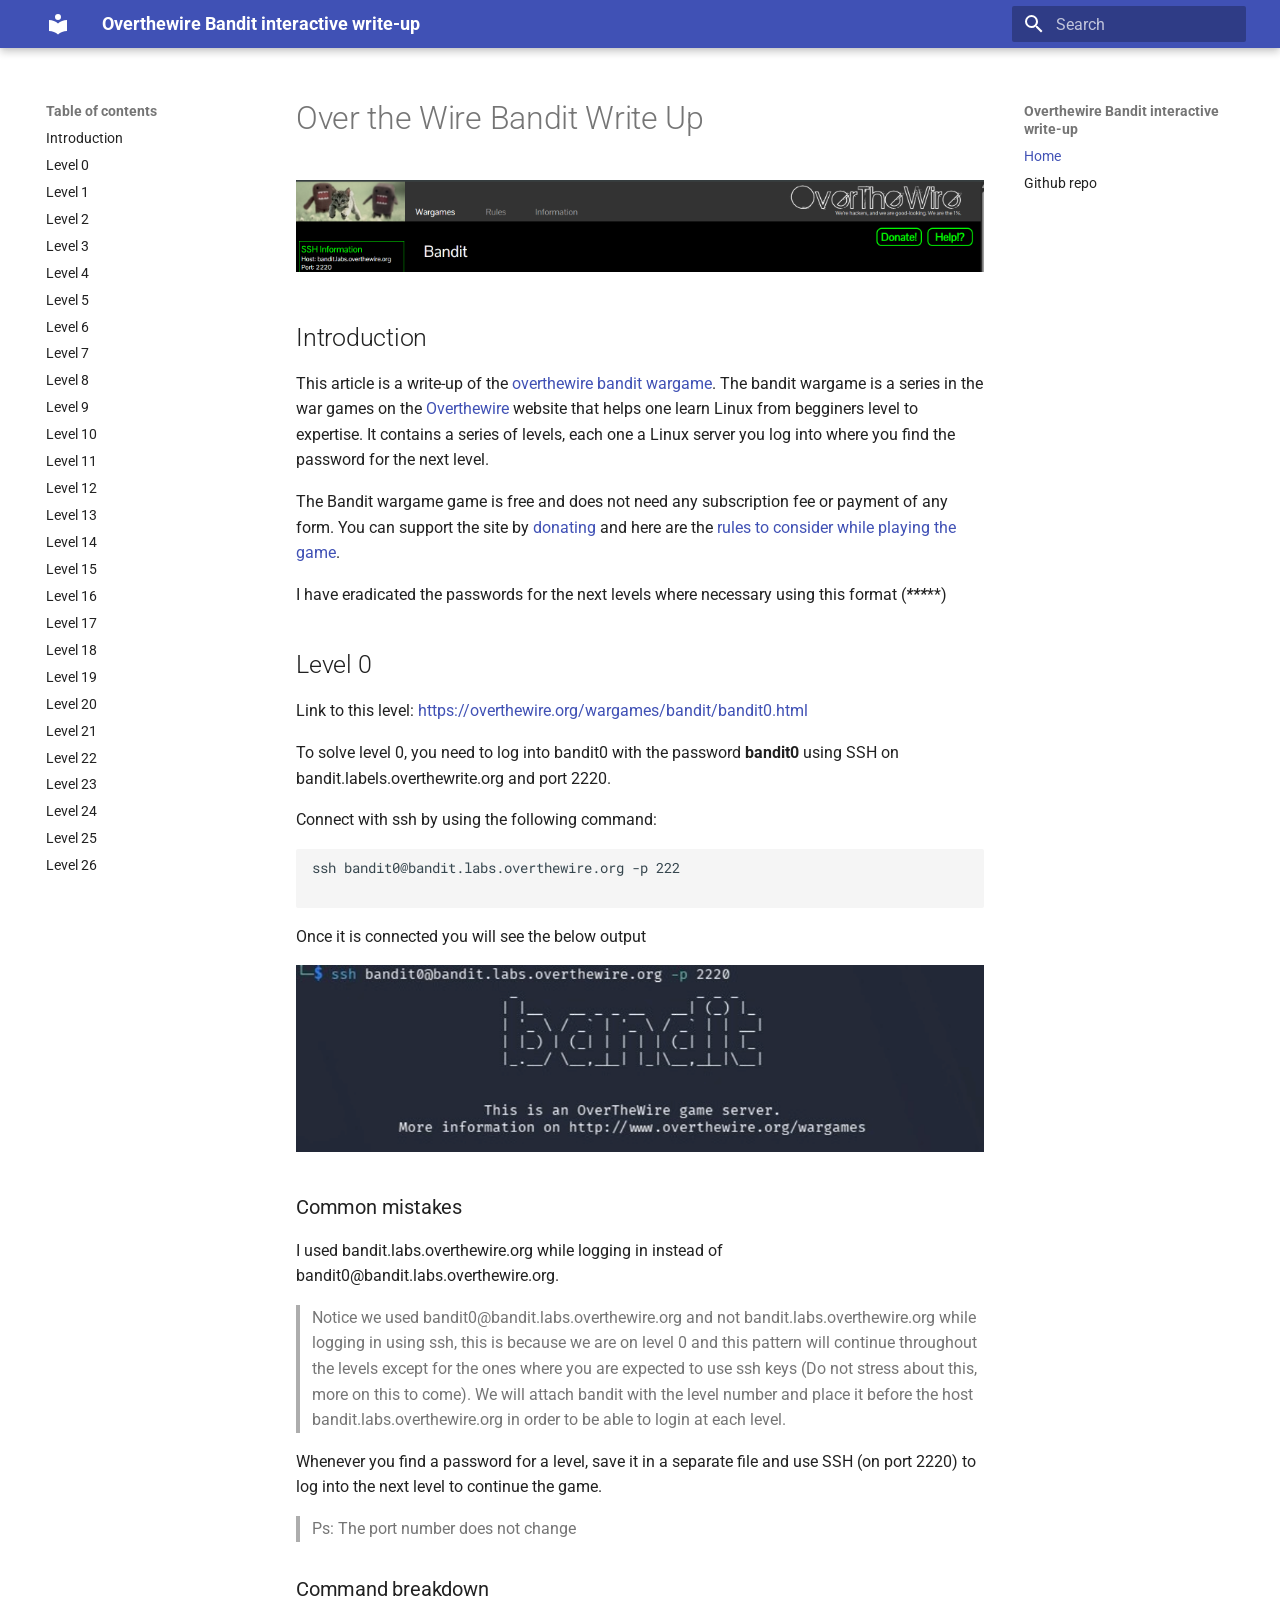
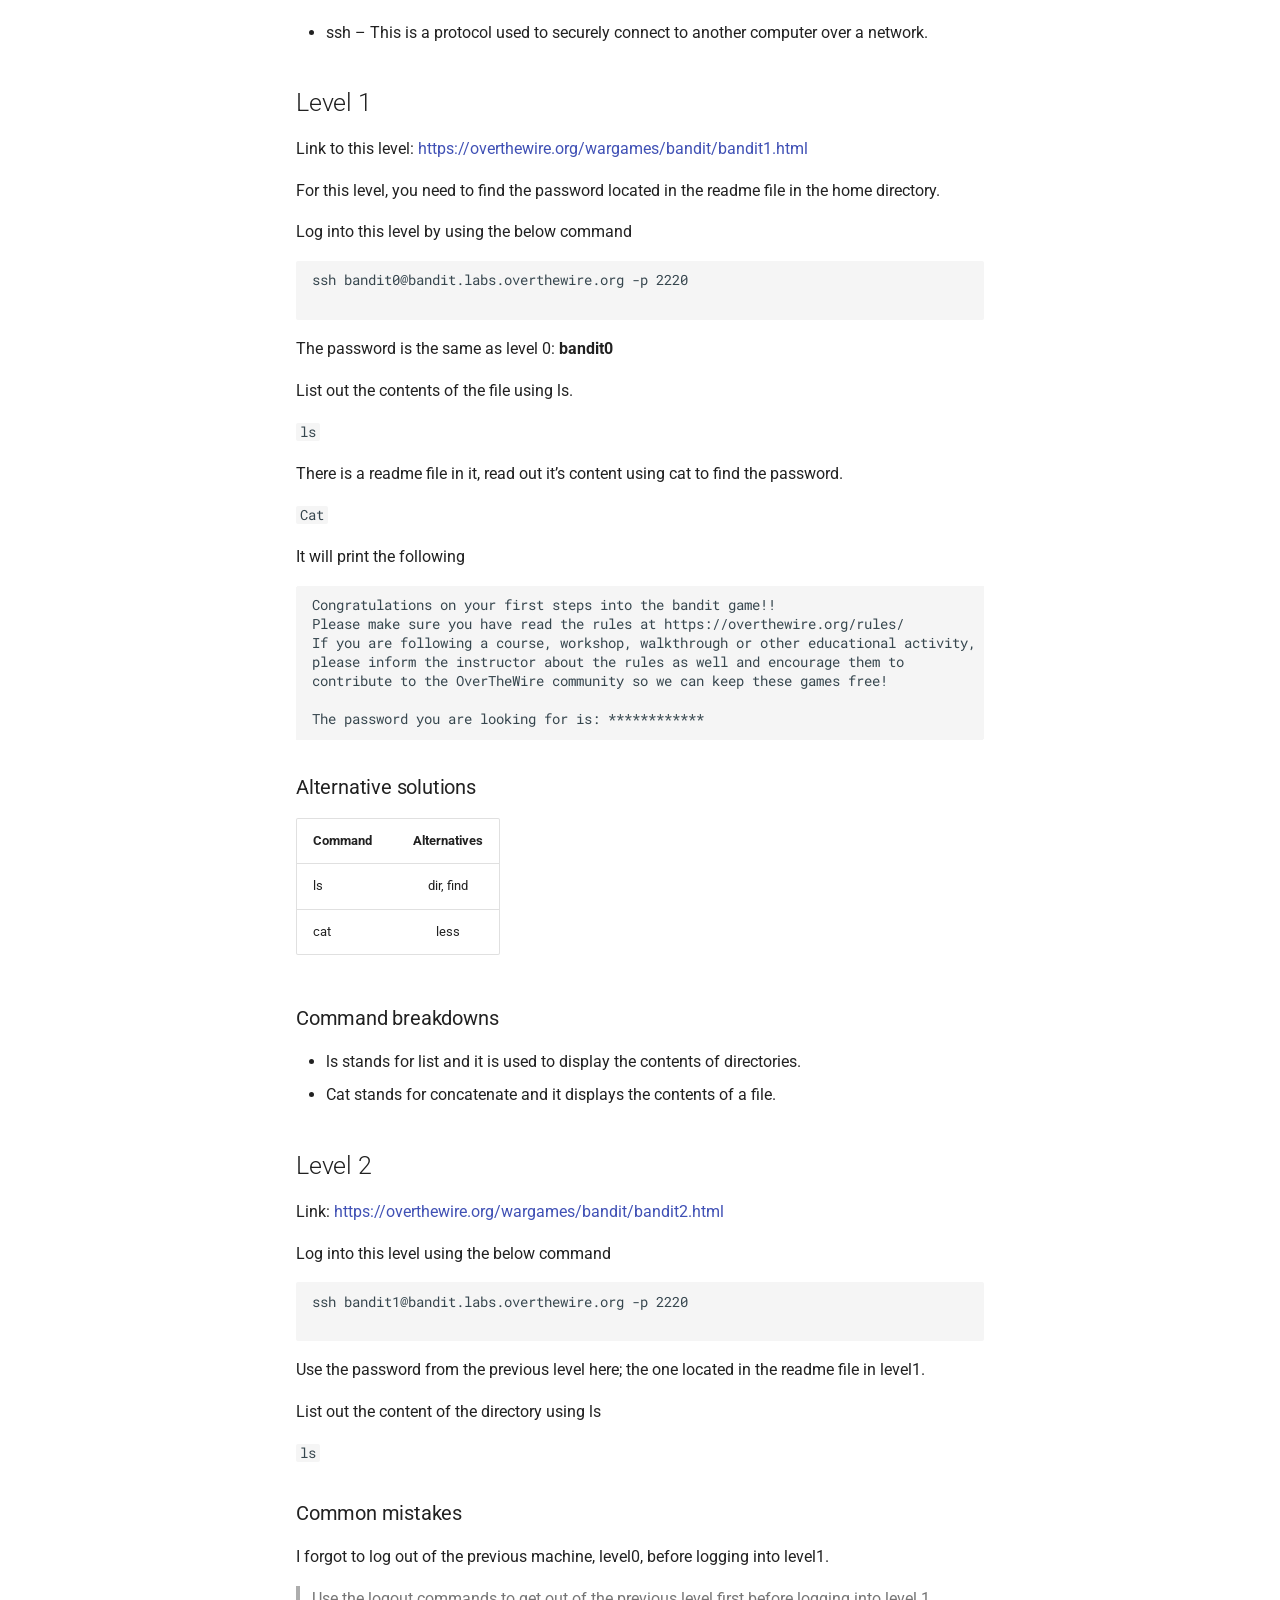
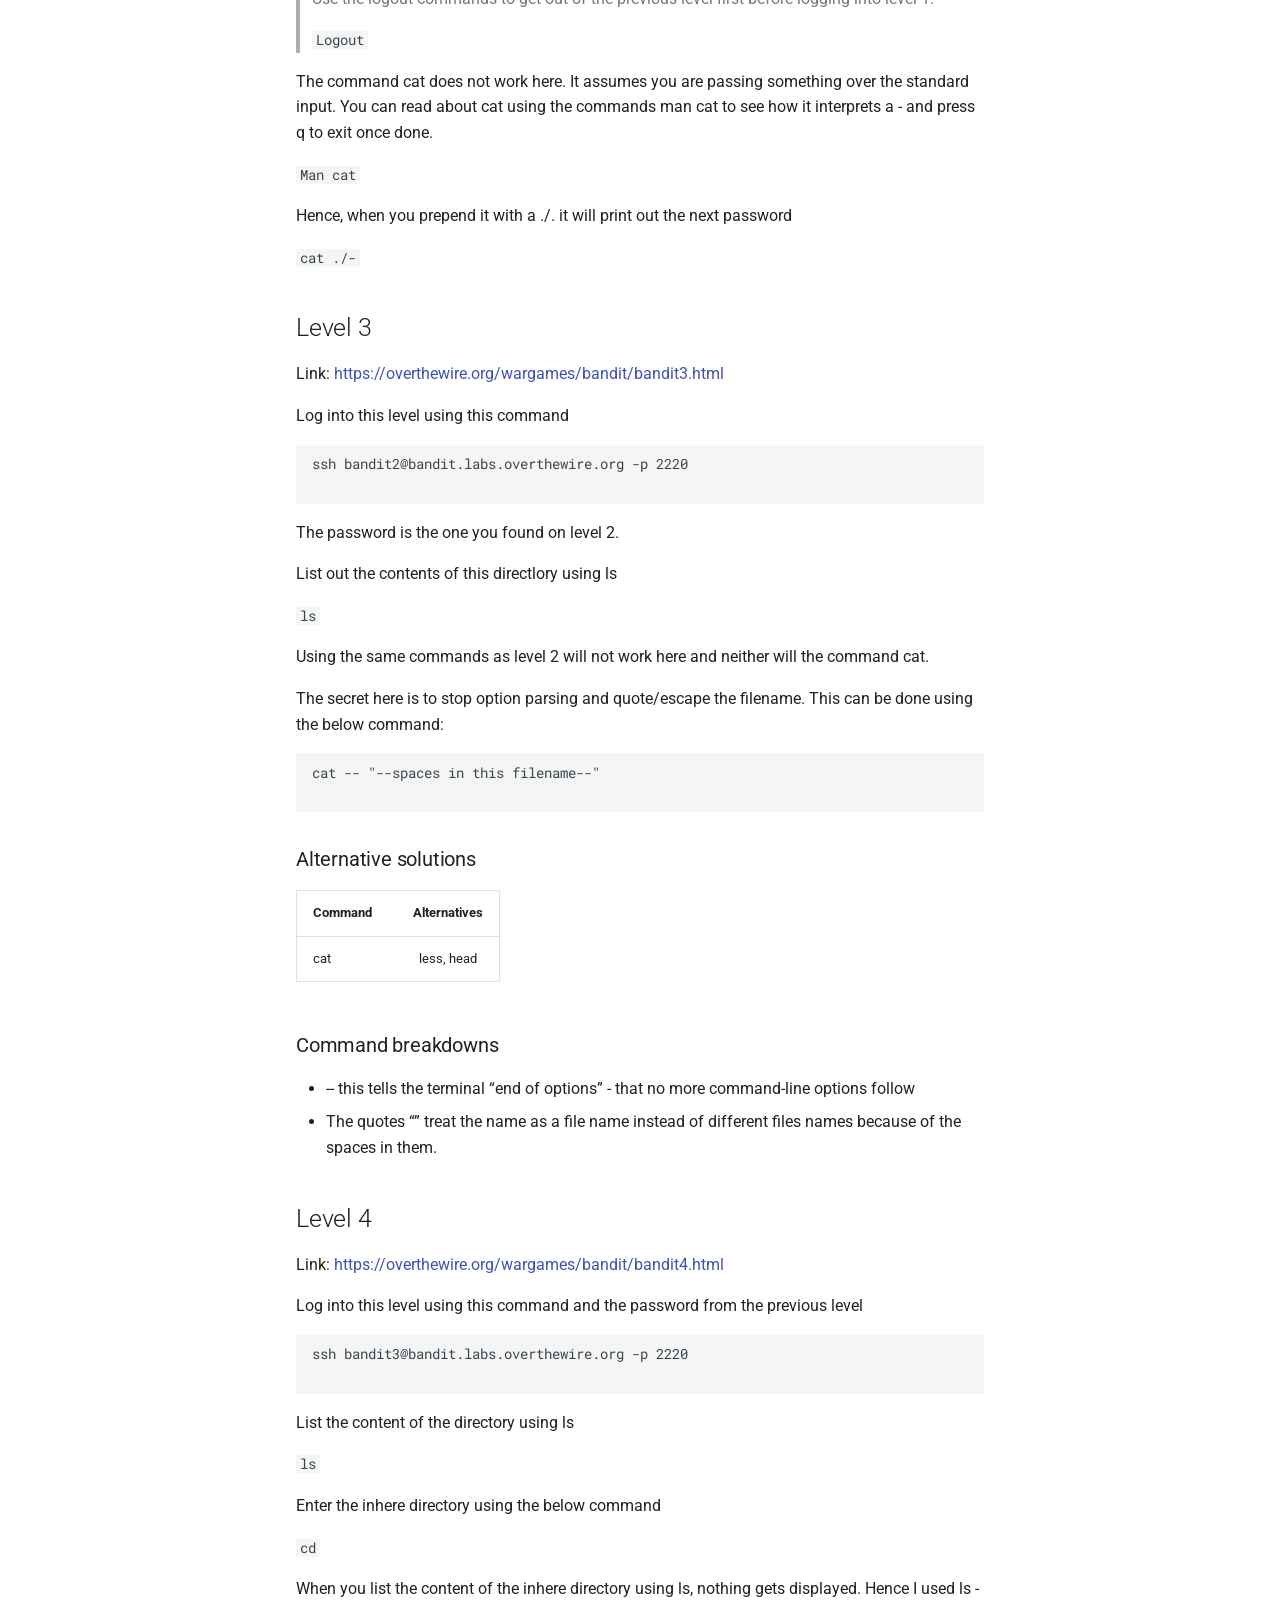
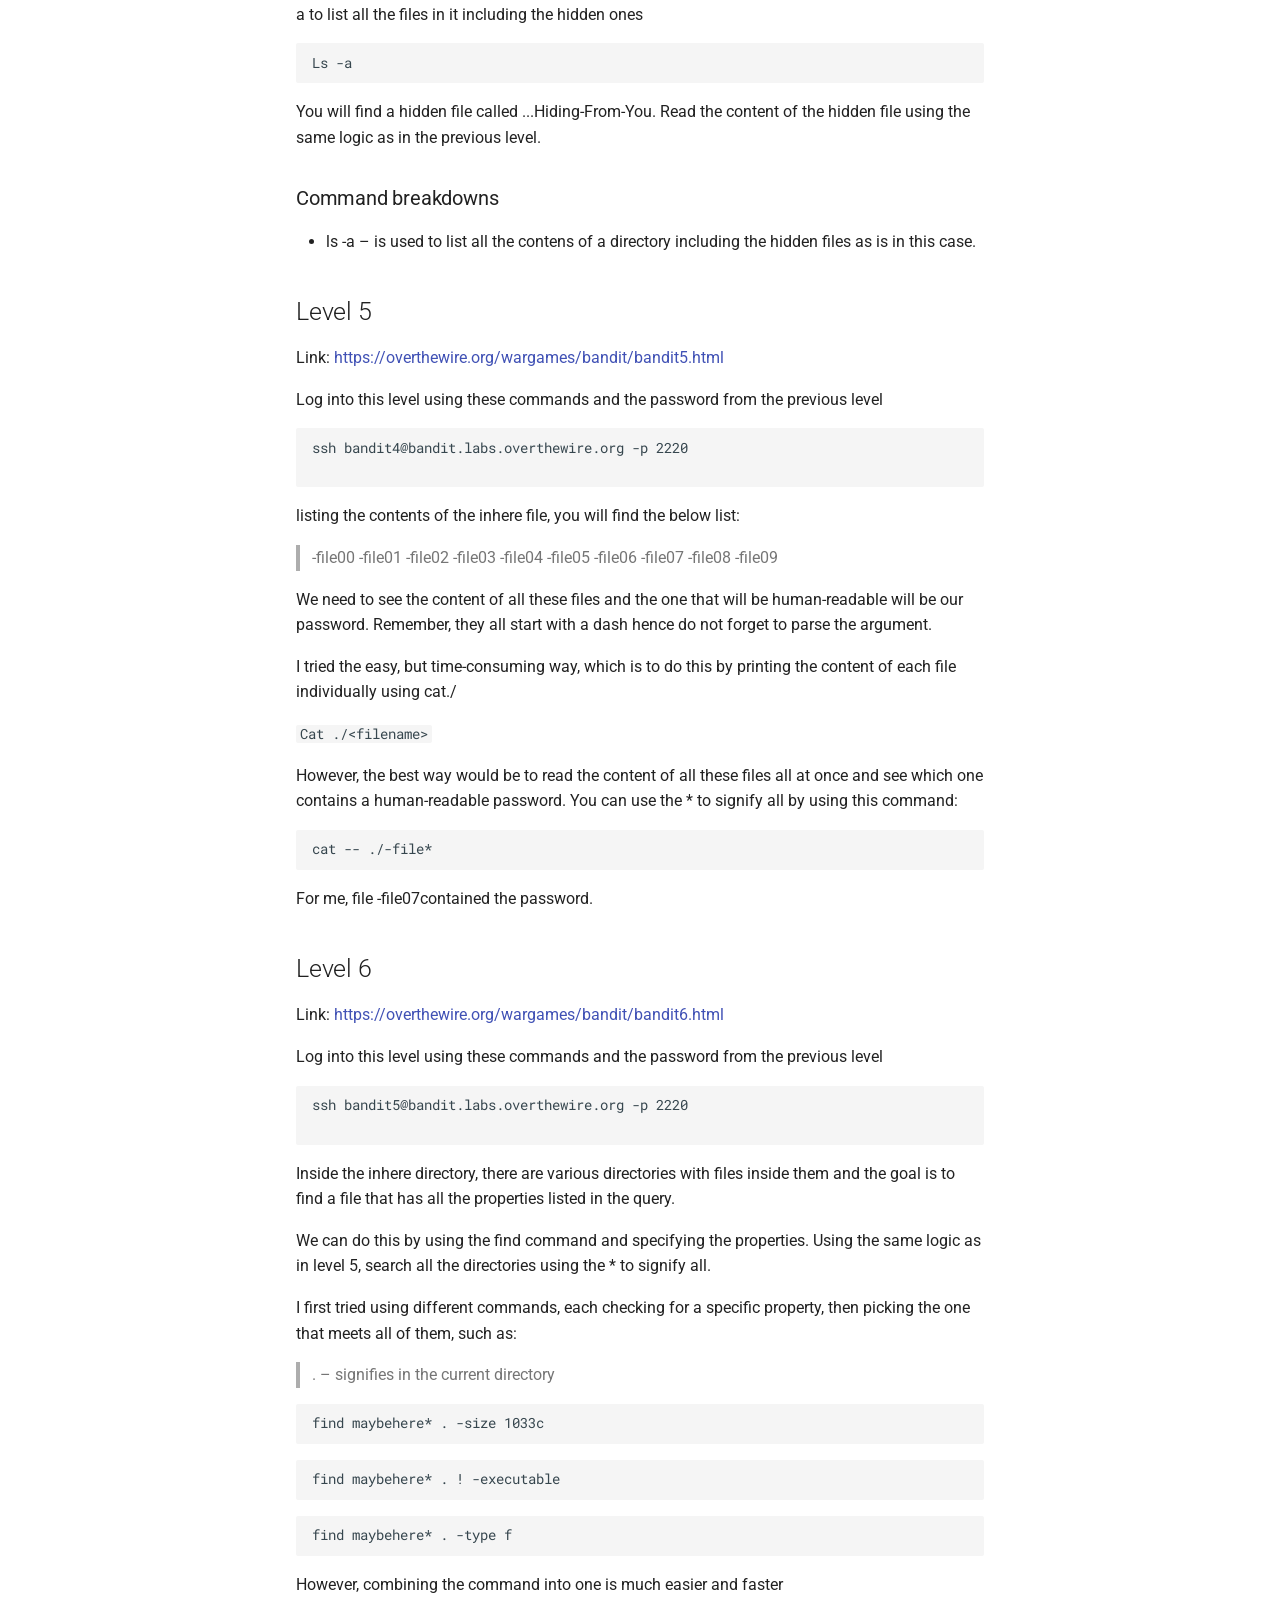
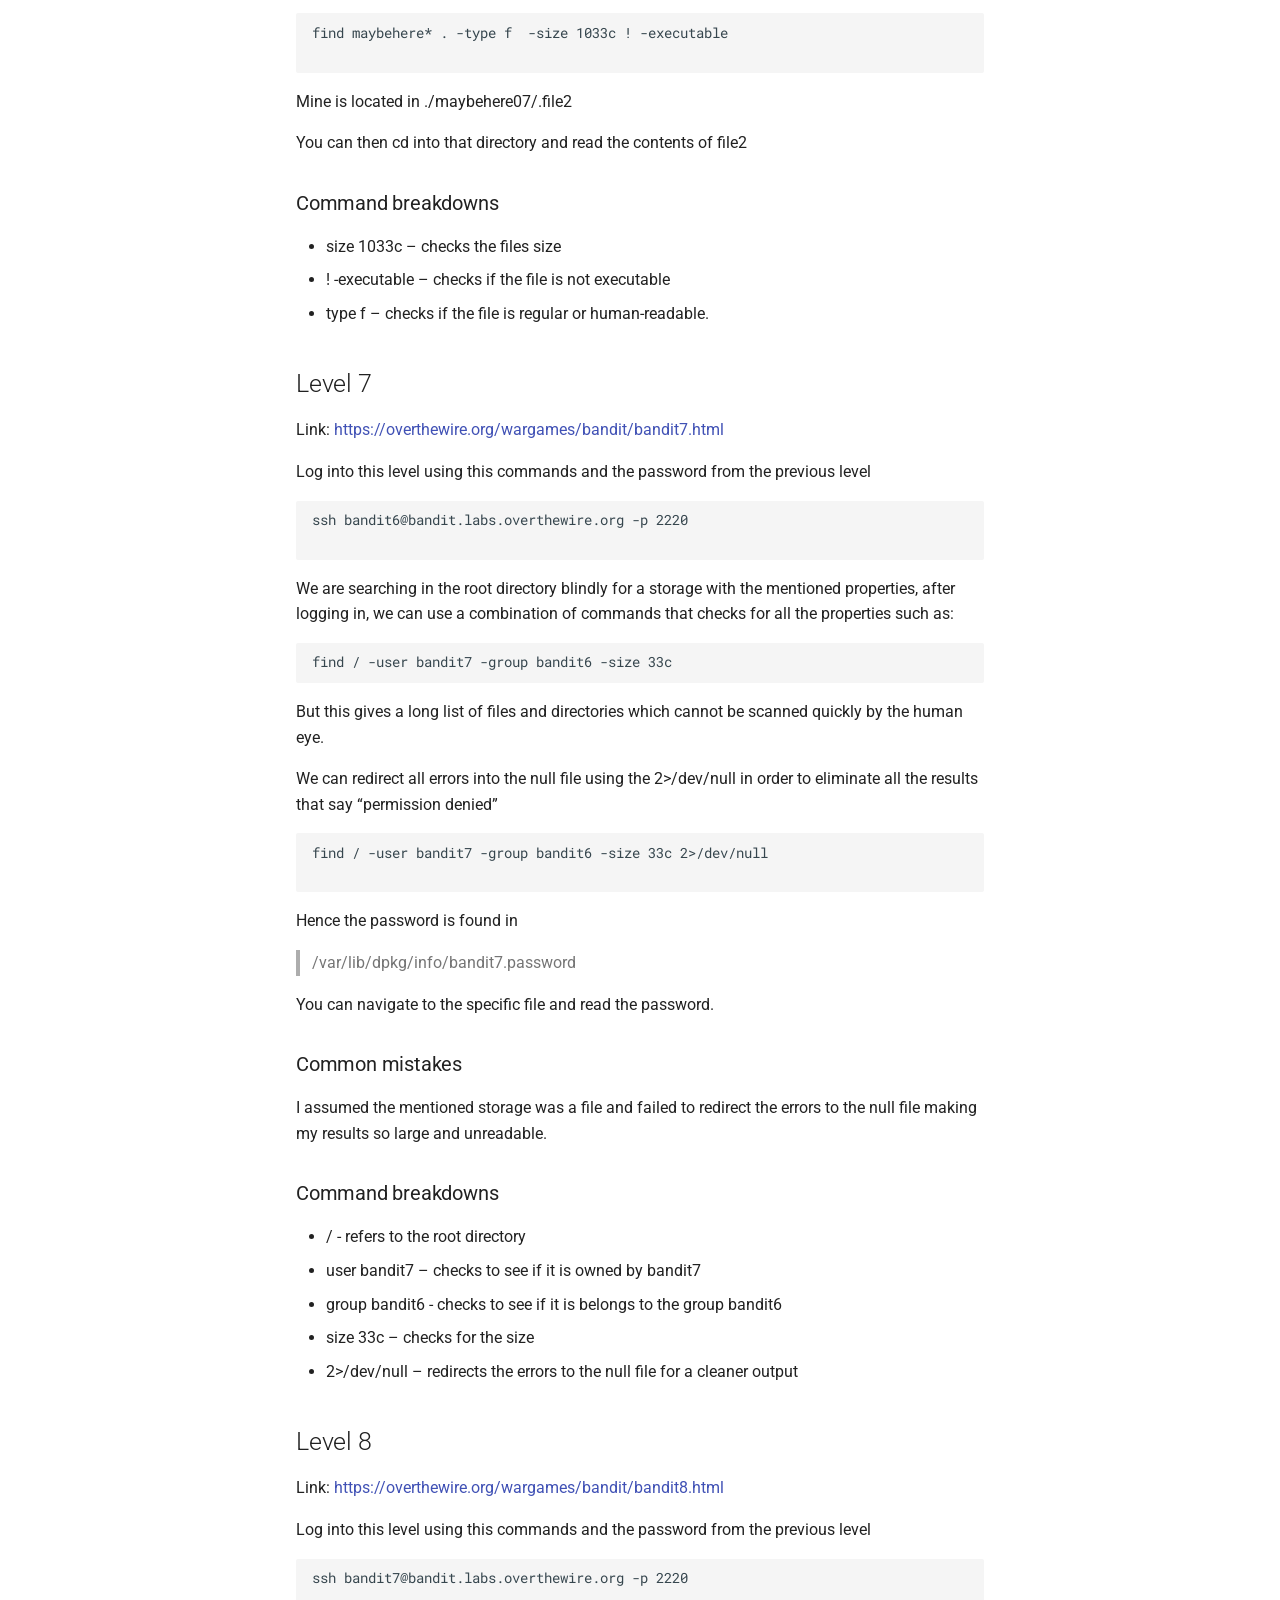
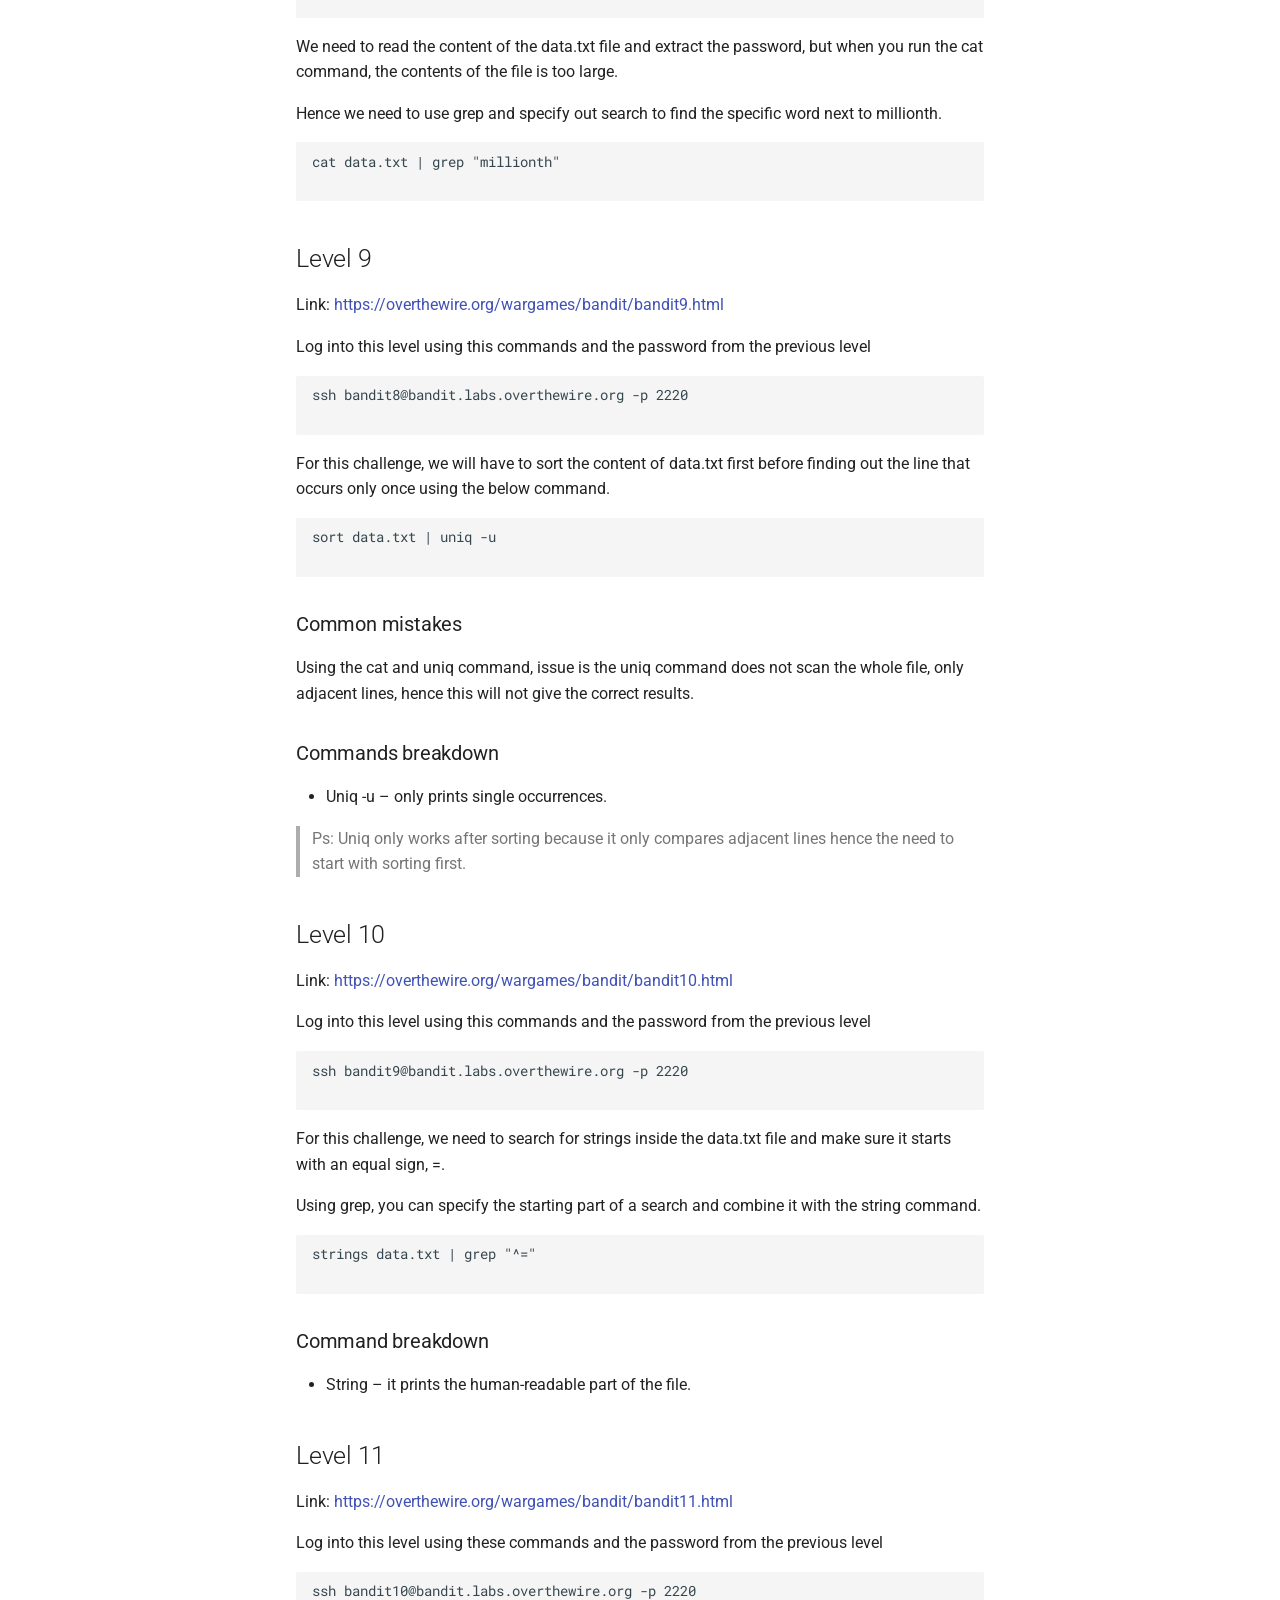
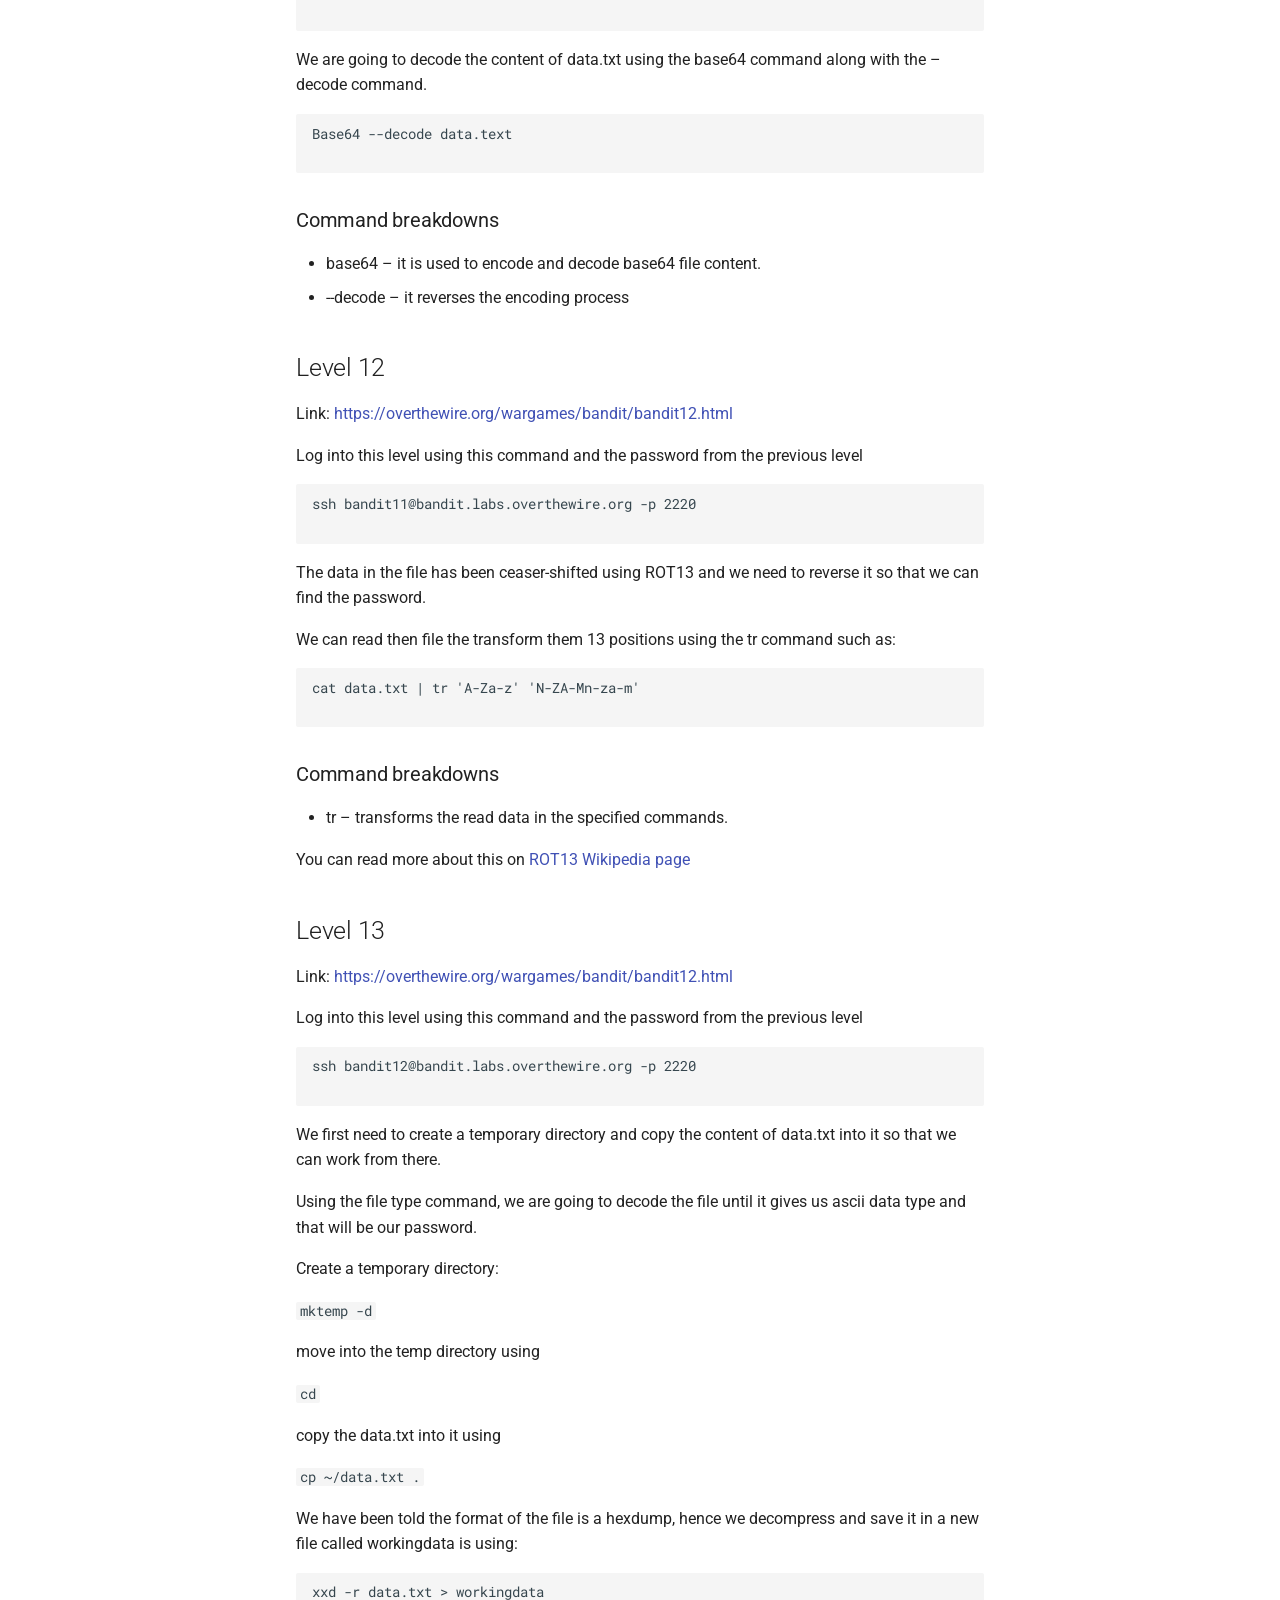
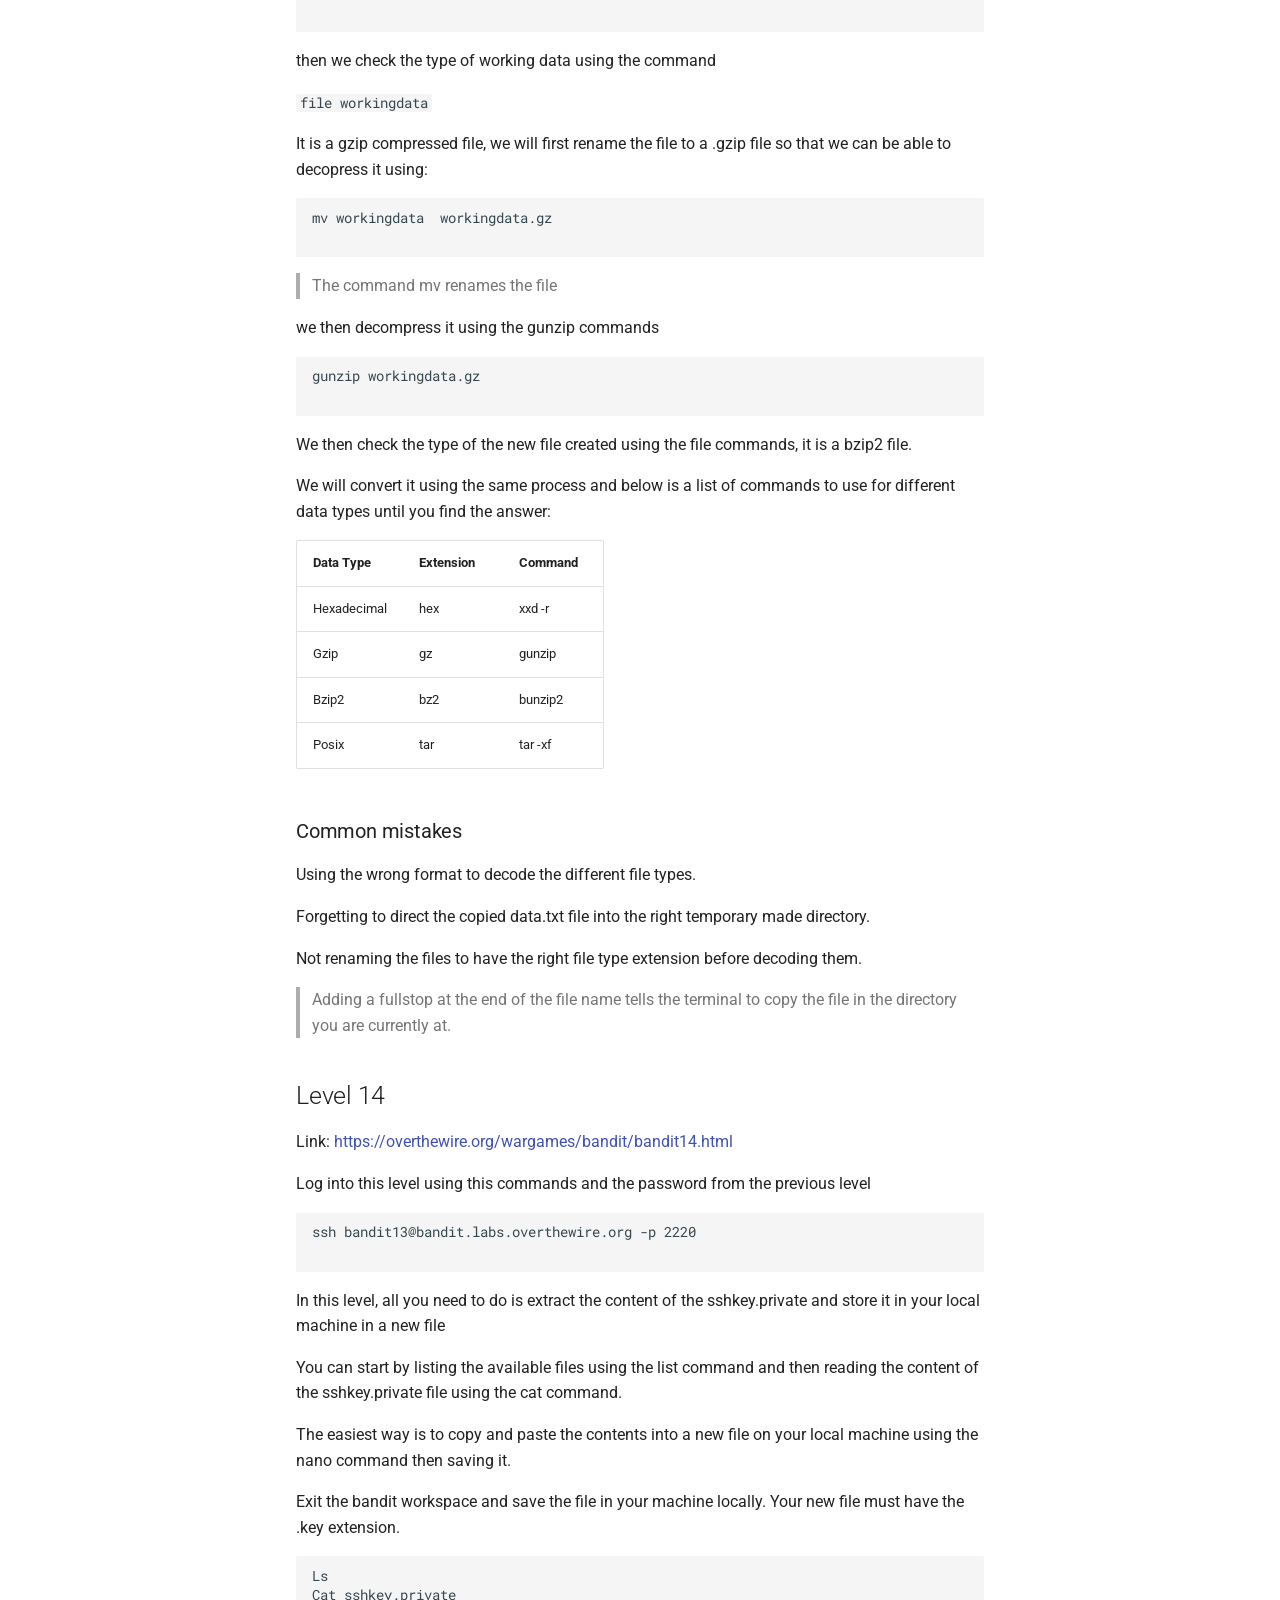
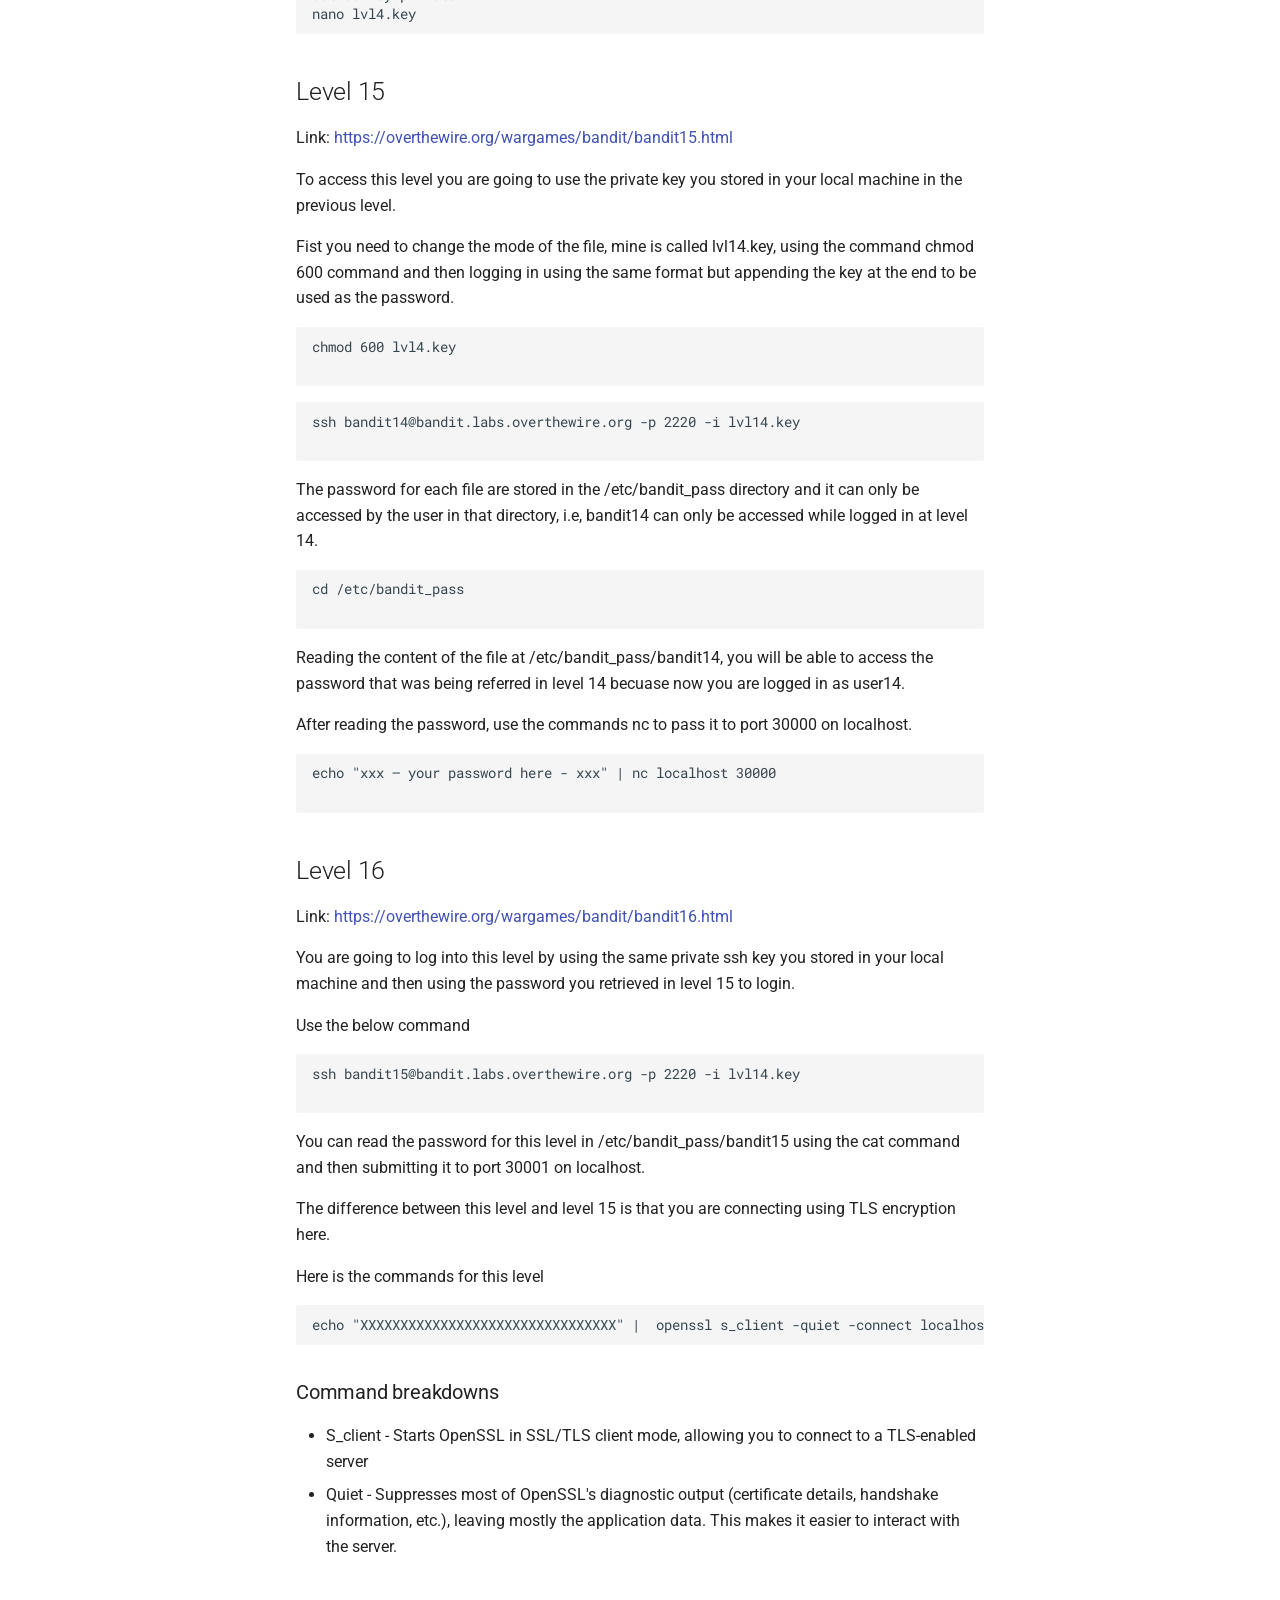
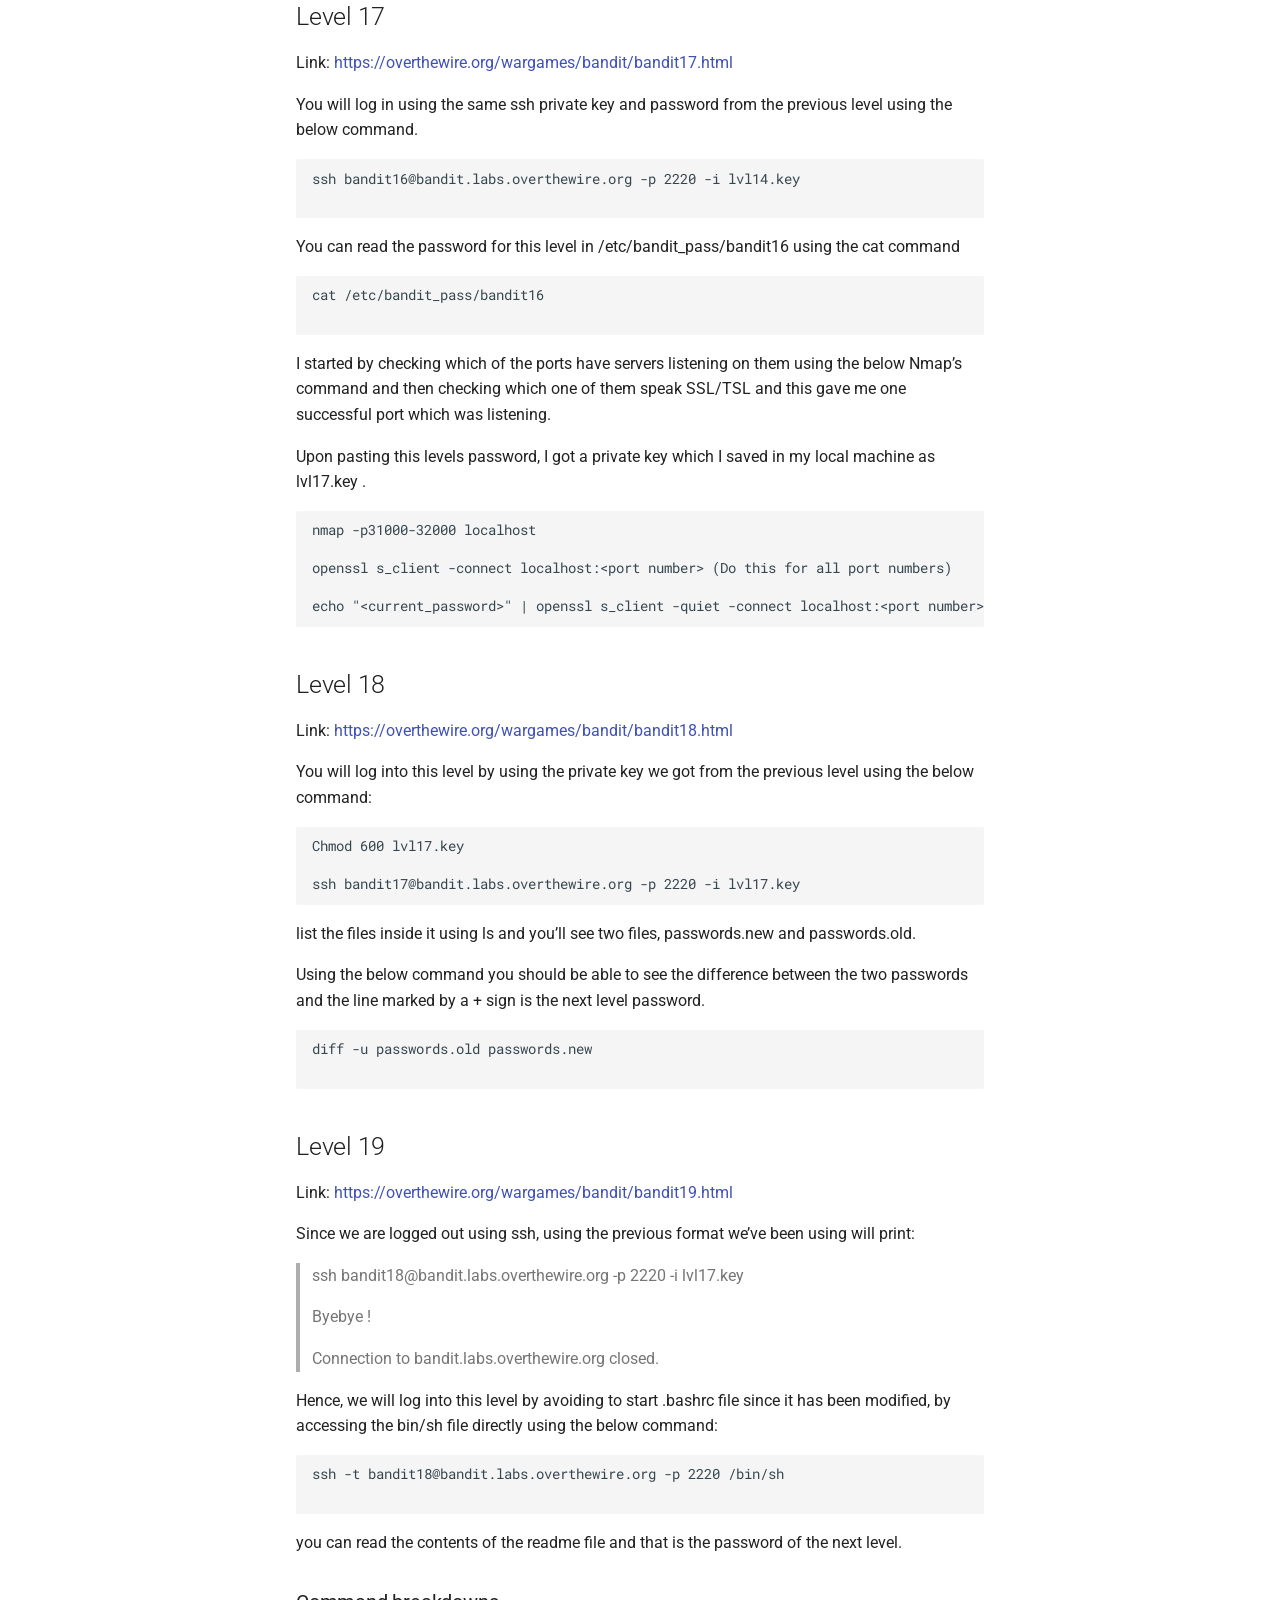
==== commit 8a711730: "Deploy" ====
--- a/my-docs-site/site/index.html
+++ b/my-docs-site/site/index.html
@@ -663,33 +663,15 @@
   
   
   
-    
-    
-    
-    
-      
+    <li class="md-nav__item">
+      <a href="https://github.com/Andenga/Overthewire-Wargames-bandit-writeup" class="md-nav__link">
         
-        
-      
-    
-    
-    <li class="md-nav__item md-nav__item--section md-nav__item--nested">
-      
-        
-        
-          
-        
-        <input class="md-nav__toggle md-toggle md-toggle--indeterminate" type="checkbox" id="__nav_2" >
-        
-          
-          <label class="md-nav__link" for="__nav_2" id="__nav_2_label" tabindex="">
-            
   
   
   <span class="md-ellipsis">
     
   
-    Categories
+    Github repo
   
 
     
@@ -697,219 +679,7 @@
   
   
 
-            <span class="md-nav__icon md-icon"></span>
-          </label>
-        
-        <nav class="md-nav" data-md-level="1" aria-labelledby="__nav_2_label" aria-expanded="false">
-          <label class="md-nav__title" for="__nav_2">
-            <span class="md-nav__icon md-icon"></span>
-            
-  
-    Categories
-  
-
-          </label>
-          <ul class="md-nav__list" data-md-scrollfix>
-            
-              
-                
-  
-  
-  
-  
-    <li class="md-nav__item">
-      <a href="index.md#level-0" class="md-nav__link">
-        
-  
-  
-  <span class="md-ellipsis">
-    
-  
-    SSH login & file basics (0–5)
-  
-
-    
-  </span>
-  
-  
-
       </a>
-    </li>
-  
-
-              
-            
-              
-                
-  
-  
-  
-  
-    <li class="md-nav__item">
-      <a href="index.md#level-6" class="md-nav__link">
-        
-  
-  
-  <span class="md-ellipsis">
-    
-  
-    Searching and filtering (6–10)
-  
-
-    
-  </span>
-  
-  
-
-      </a>
-    </li>
-  
-
-              
-            
-              
-                
-  
-  
-  
-  
-    <li class="md-nav__item">
-      <a href="index.md#level-11" class="md-nav__link">
-        
-  
-  
-  <span class="md-ellipsis">
-    
-  
-    Encoding and transformations (11–13)
-  
-
-    
-  </span>
-  
-  
-
-      </a>
-    </li>
-  
-
-              
-            
-              
-                
-  
-  
-  
-  
-    <li class="md-nav__item">
-      <a href="index.md#level-14" class="md-nav__link">
-        
-  
-  
-  <span class="md-ellipsis">
-    
-  
-    Networking basics (14–17)
-  
-
-    
-  </span>
-  
-  
-
-      </a>
-    </li>
-  
-
-              
-            
-              
-                
-  
-  
-  
-  
-    <li class="md-nav__item">
-      <a href="index.md#level-18" class="md-nav__link">
-        
-  
-  
-  <span class="md-ellipsis">
-    
-  
-    SSH and restricted shells (18–20)
-  
-
-    
-  </span>
-  
-  
-
-      </a>
-    </li>
-  
-
-              
-            
-              
-                
-  
-  
-  
-  
-    <li class="md-nav__item">
-      <a href="index.md#level-21" class="md-nav__link">
-        
-  
-  
-  <span class="md-ellipsis">
-    
-  
-    Automation and cron jobs (21–26)
-  
-
-    
-  </span>
-  
-  
-
-      </a>
-    </li>
-  
-
-              
-            
-              
-                
-  
-  
-  
-  
-    <li class="md-nav__item">
-      <a href="index.md#level-27" class="md-nav__link">
-        
-  
-  
-  <span class="md-ellipsis">
-    
-  
-    Git and source control (27–34)
-  
-
-    
-  </span>
-  
-  
-
-      </a>
-    </li>
-  
-
-              
-            
-          </ul>
-        </nav>
-      
     </li>
   
 
@@ -1355,7 +1125,7 @@
 
 <h1 id="over-the-wire-bandit-write-up">Over the Wire Bandit Write Up<a class="headerlink" href="#over-the-wire-bandit-write-up" title="Permanent link">&para;</a></h1>
 <p><img alt="Introduction to bandit wargame
-" src="/Images/image0.png" /></p>
+" src="image0.png" /></p>
 <h2 id="introduction">Introduction<a class="headerlink" href="#introduction" title="Permanent link">&para;</a></h2>
 <p>This article is a write-up of the <a href="https://overthewire.org/wargames/bandit/">overthewire bandit wargame</a>. The bandit wargame is a series in the war games on the <a href="https://overthewire.org/wargames/">Overthewire</a> website that helps one learn Linux from begginers level to expertise. It contains a series of levels, each one a Linux server you log into where you find the password for the next level. </p>
 <p>The Bandit wargame game is free and does not need any subscription fee or payment of any form. You can support the site by <a href="https://overthewire.org/information/donate.html">donating</a> and here are the <a href="https://overthewire.org/rules/">rules to consider while playing the game</a>.</p>
@@ -1368,7 +1138,7 @@
 
 </code></pre>
 <p>Once it is connected you will see the below output</p>
-<p><img alt="Welcome message" src="/Images/image.png" /></p>
+<p><img alt="Welcome message" src="image.png" /></p>
 <h3 id="common-mistakes">Common mistakes<a class="headerlink" href="#common-mistakes" title="Permanent link">&para;</a></h3>
 <p>I used bandit.labs.overthewire.org while logging in instead of bandit0@bandit.labs.overthewire.org.</p>
 <blockquote>
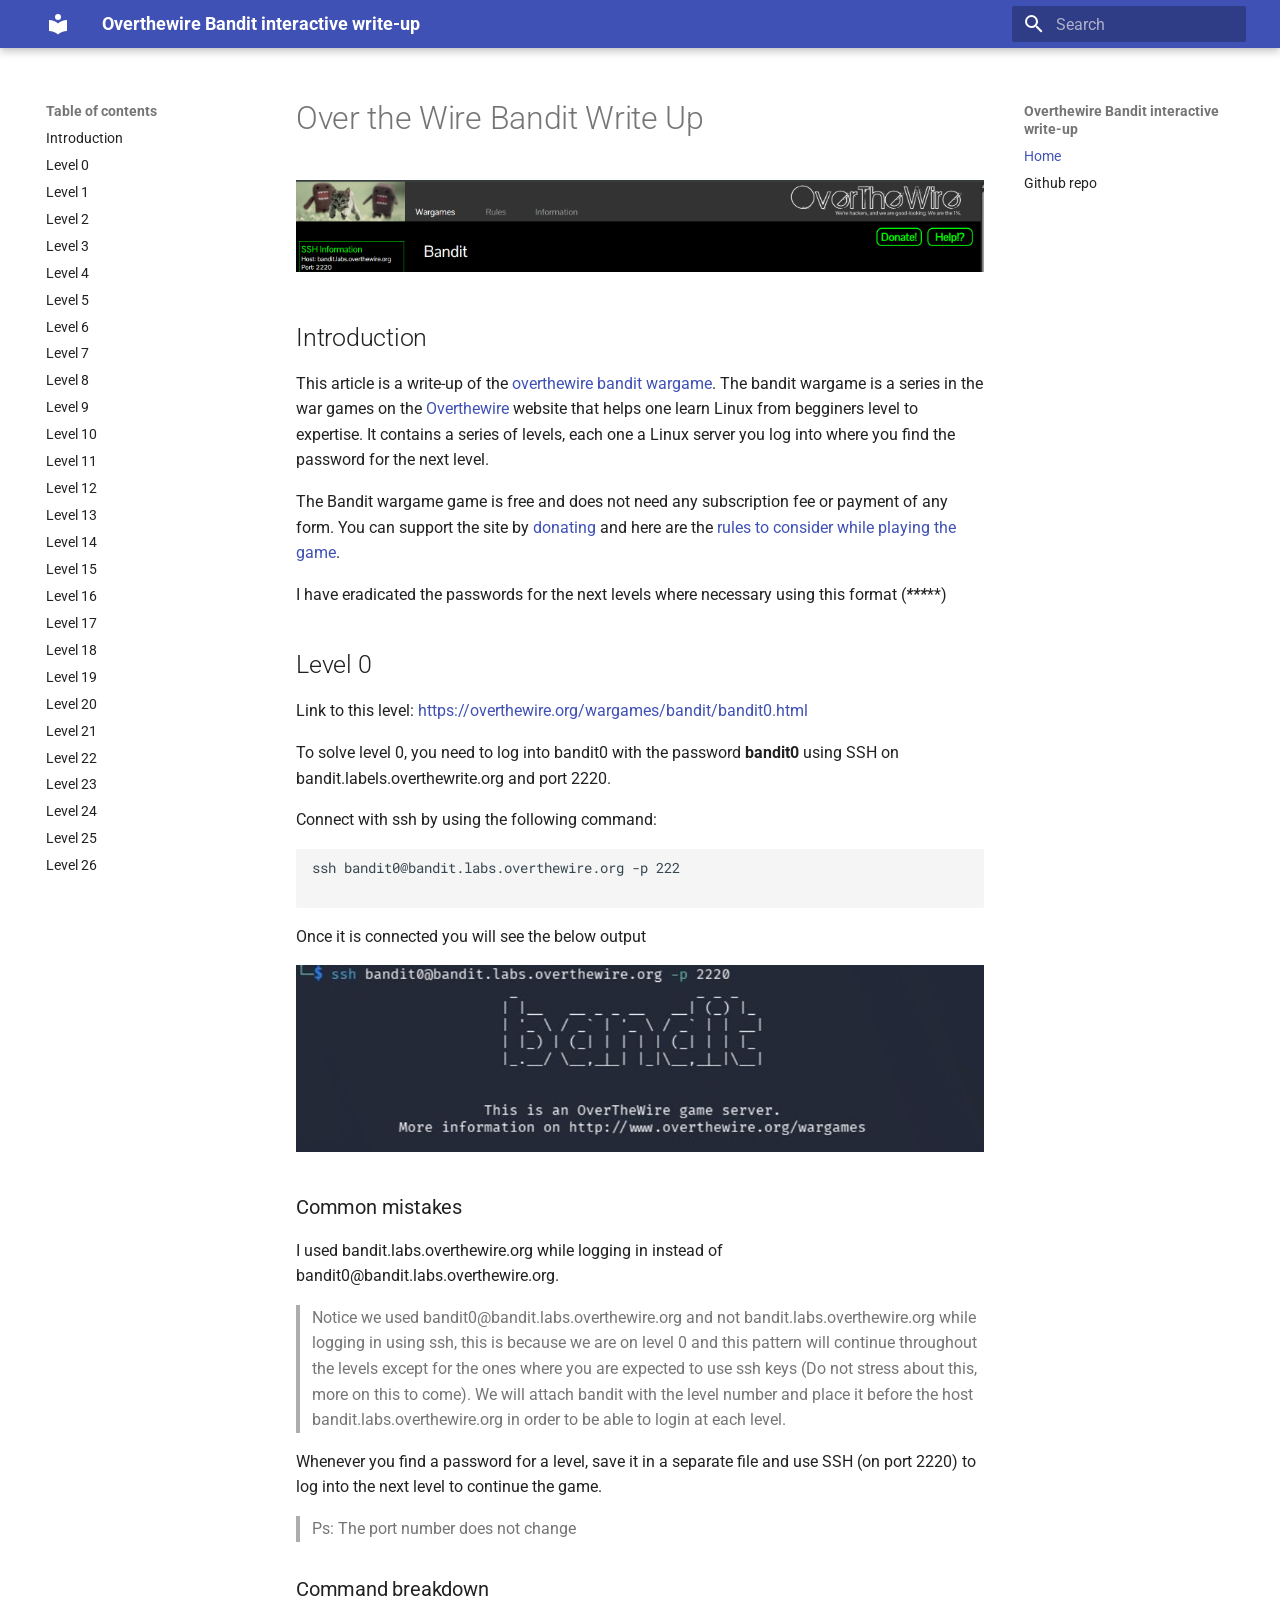
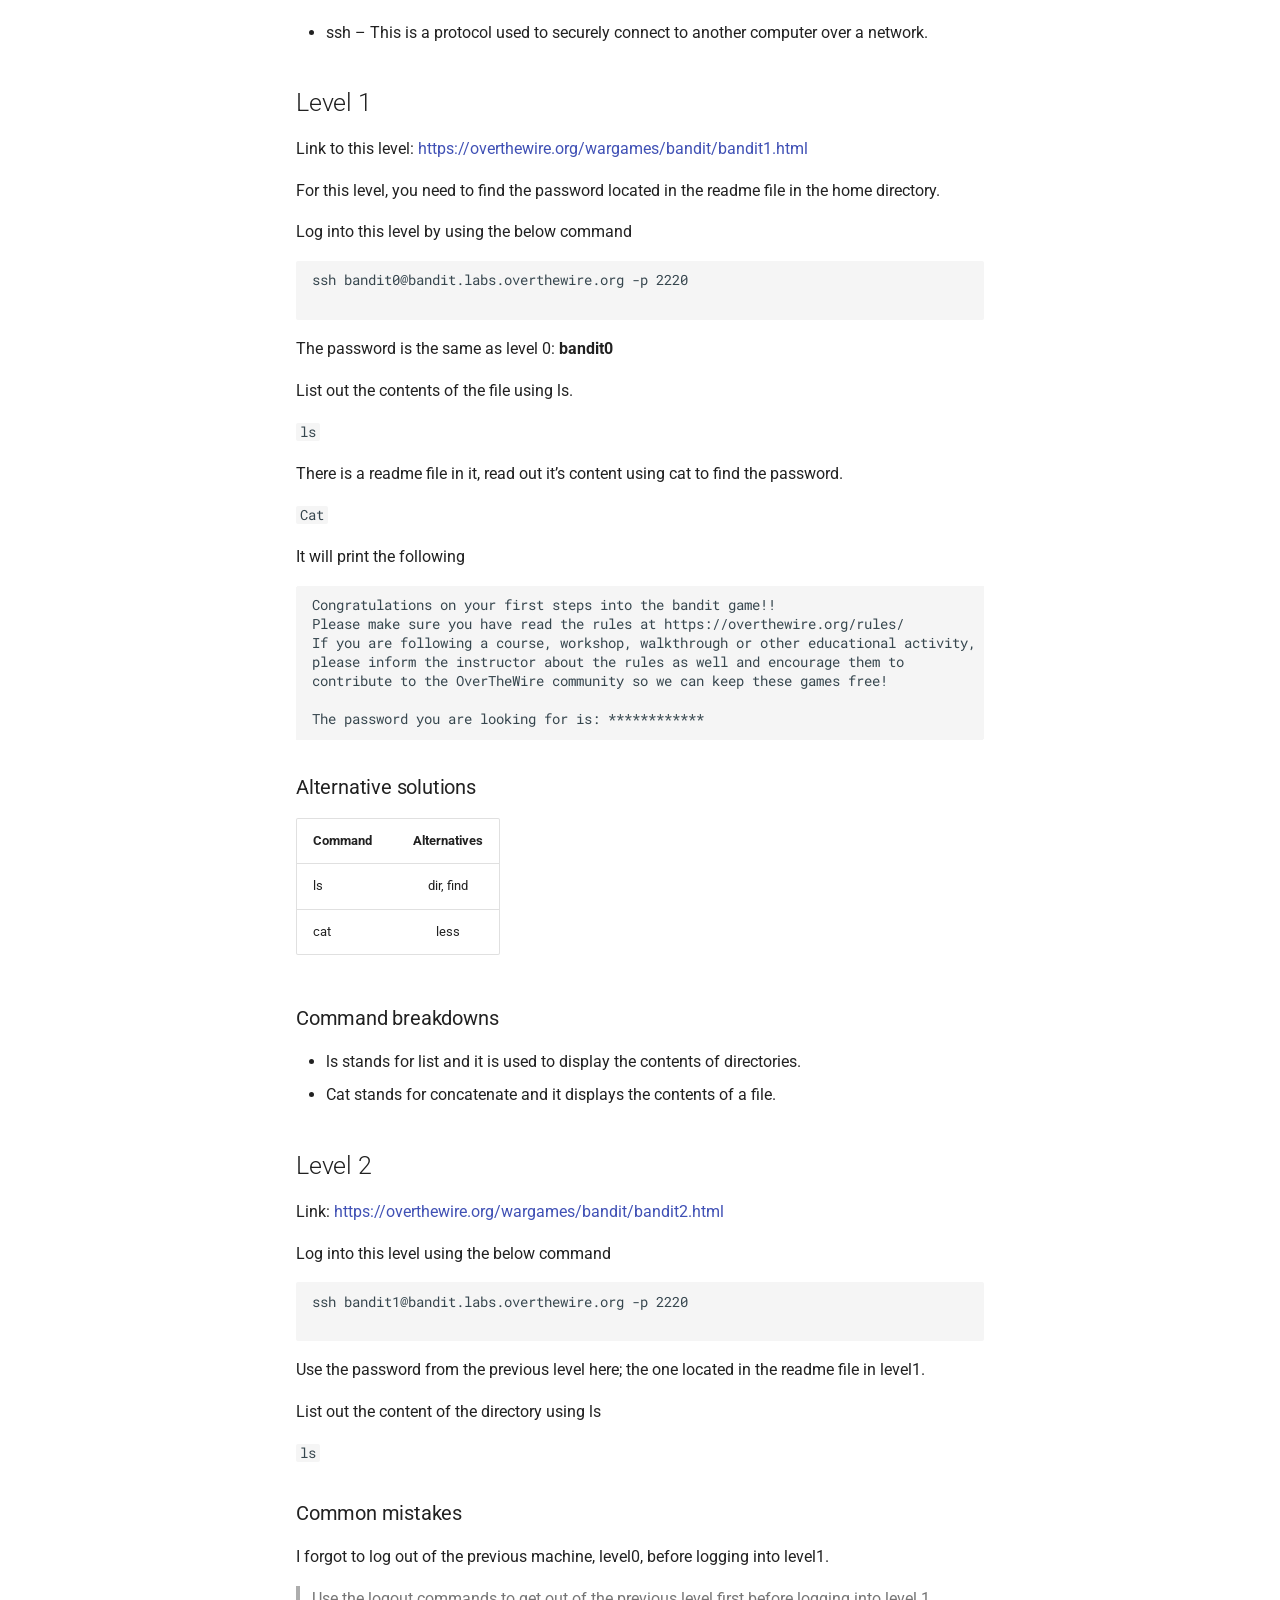
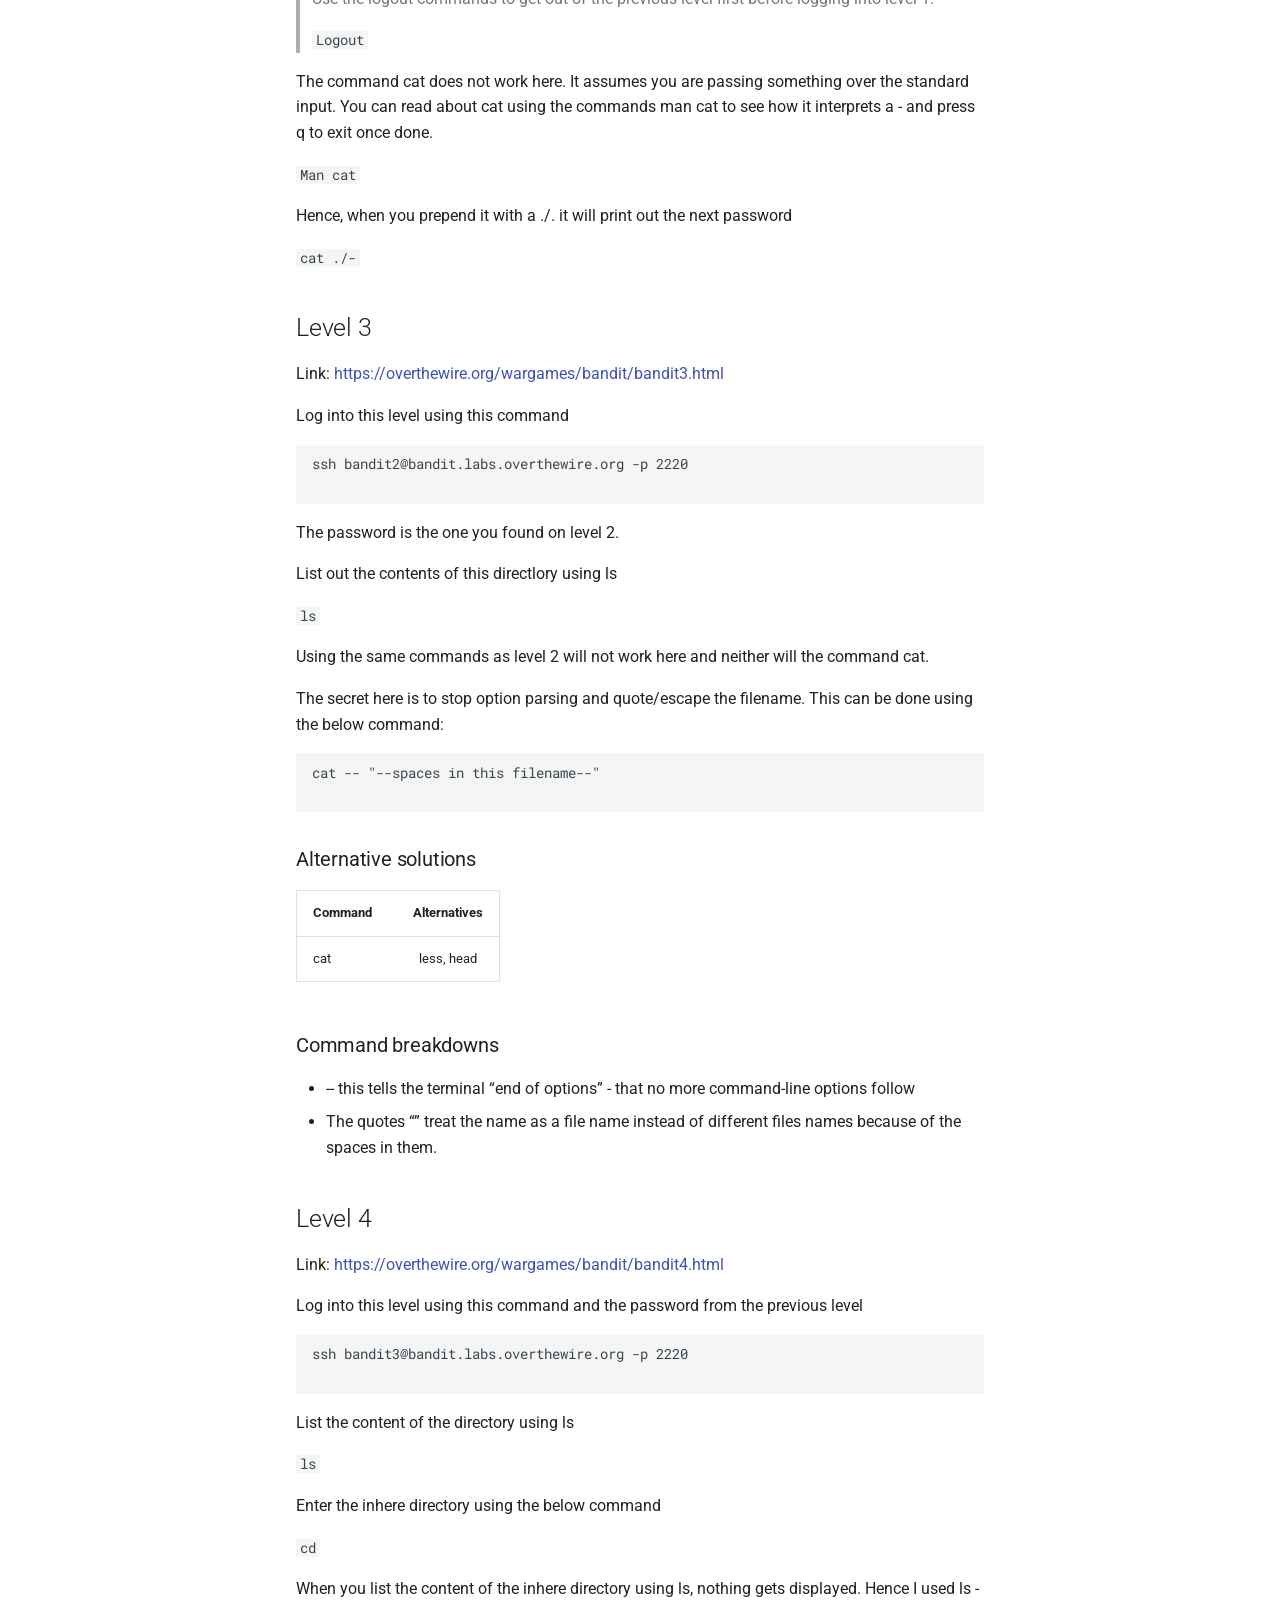
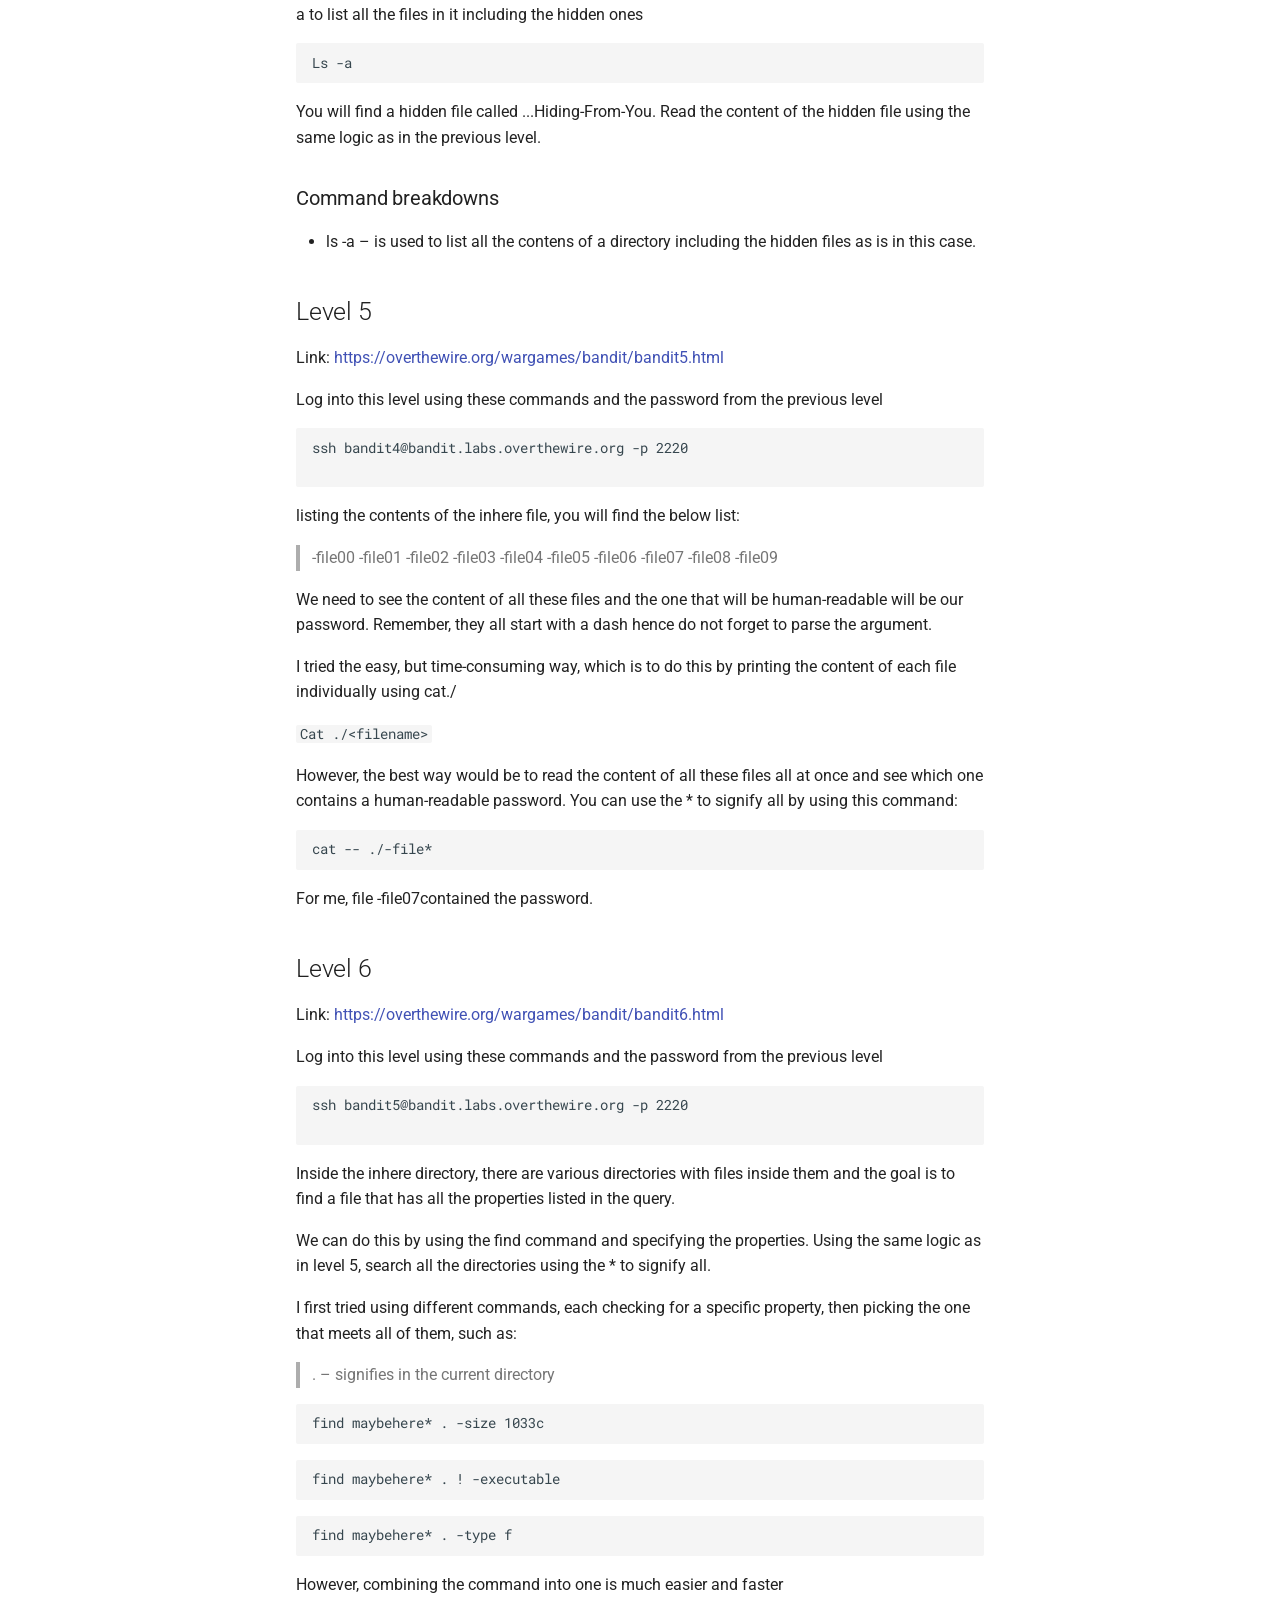
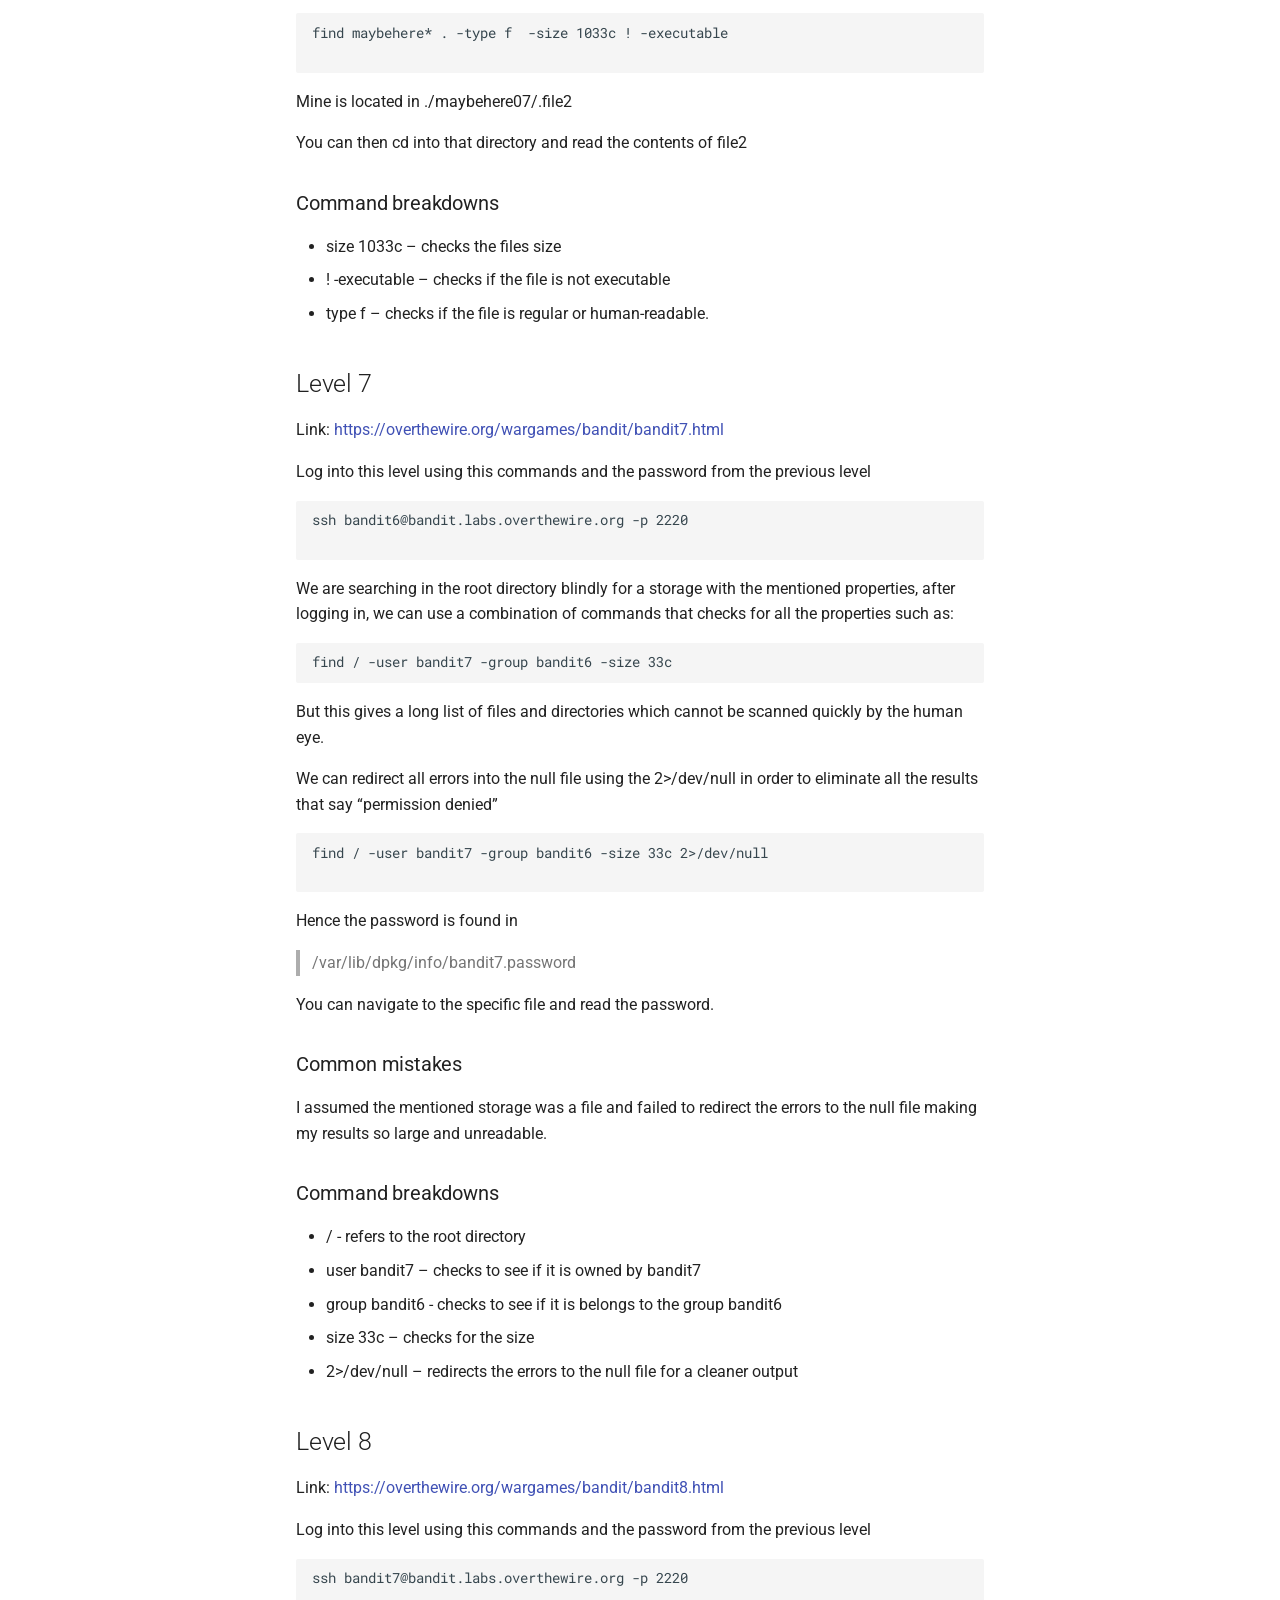
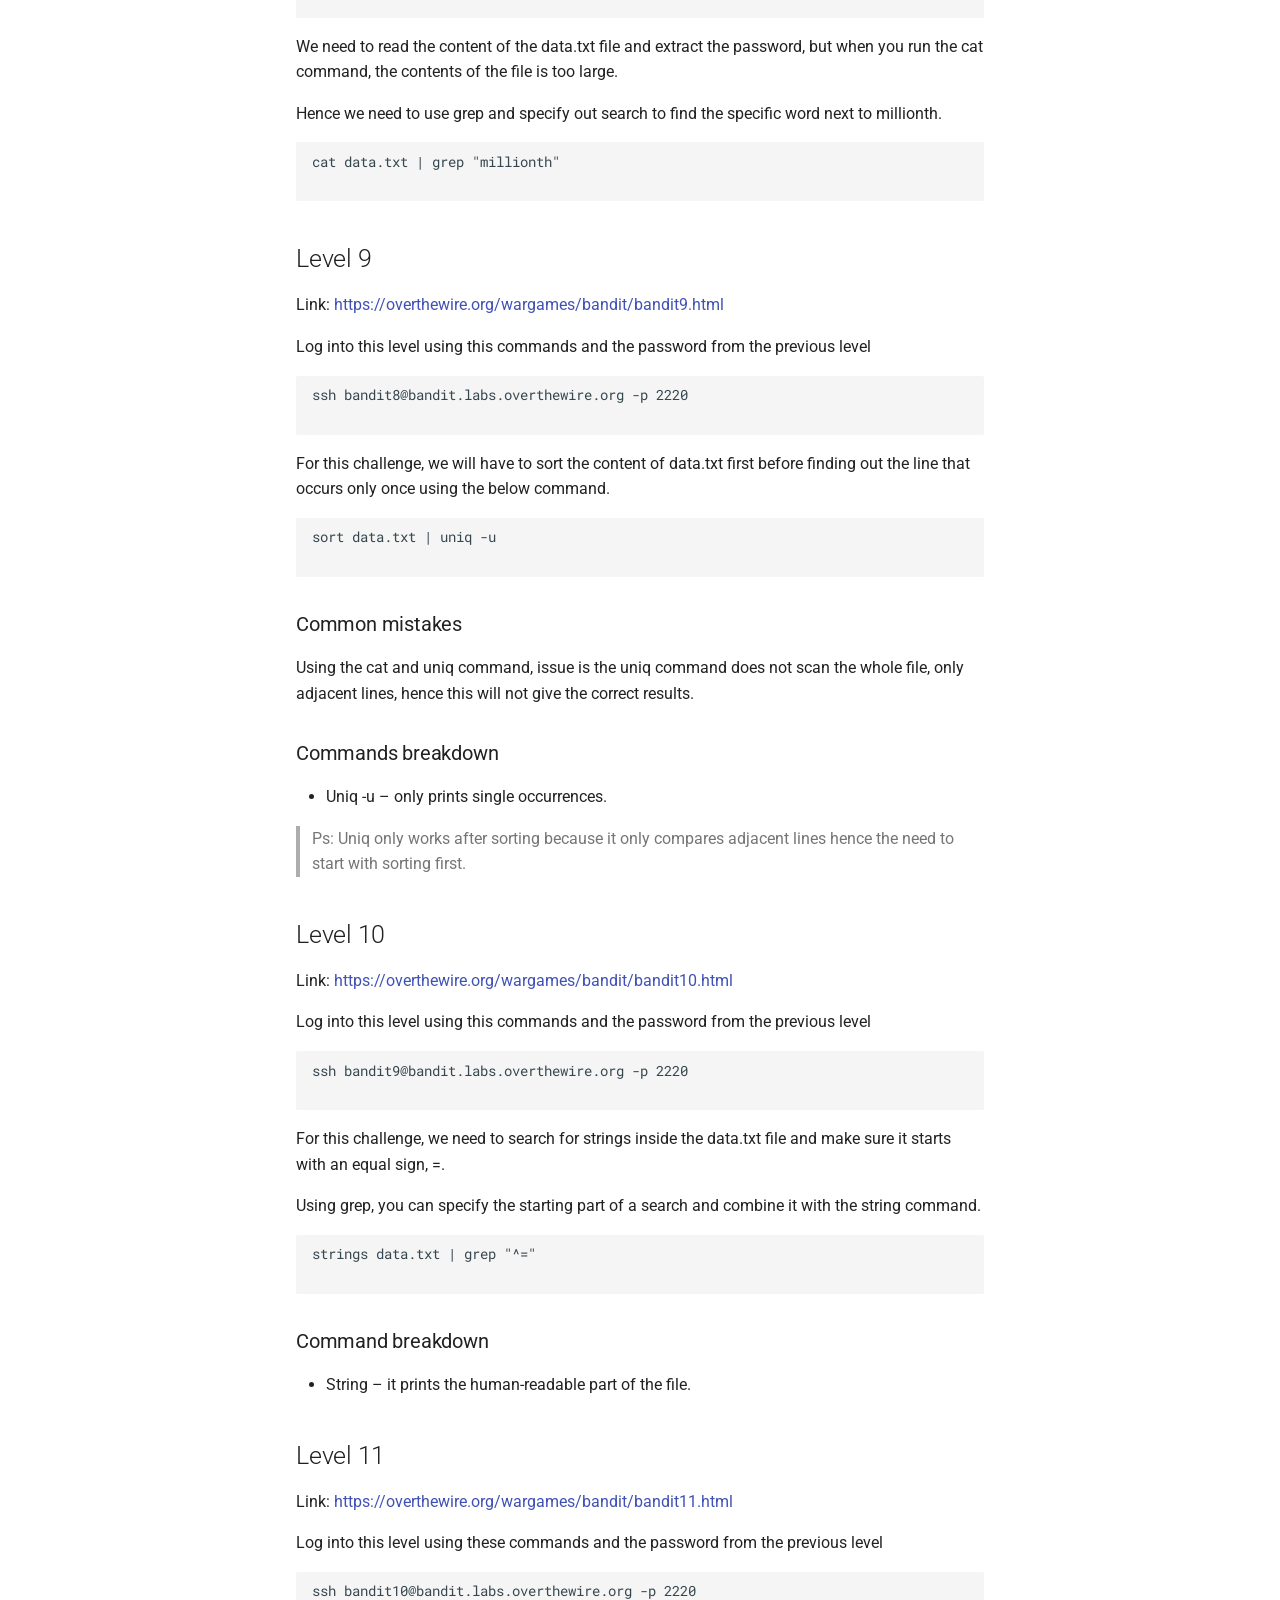
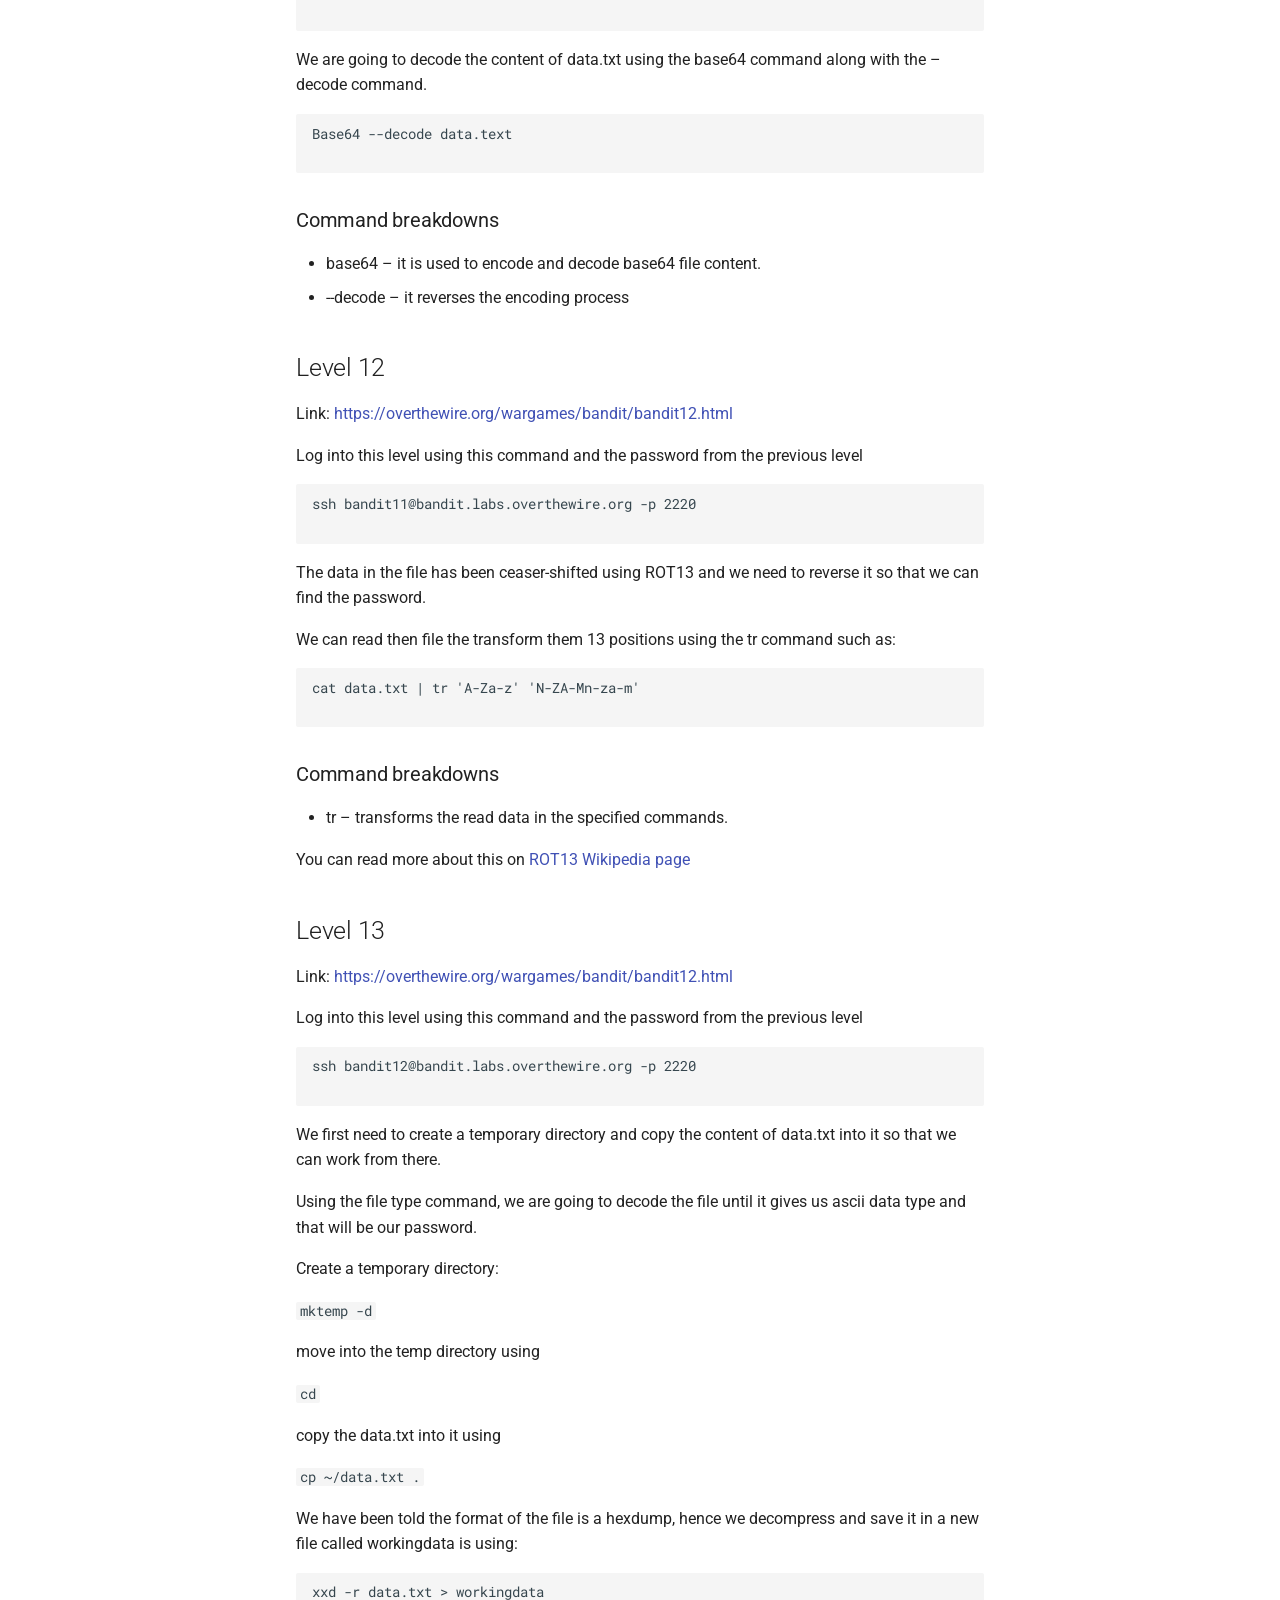
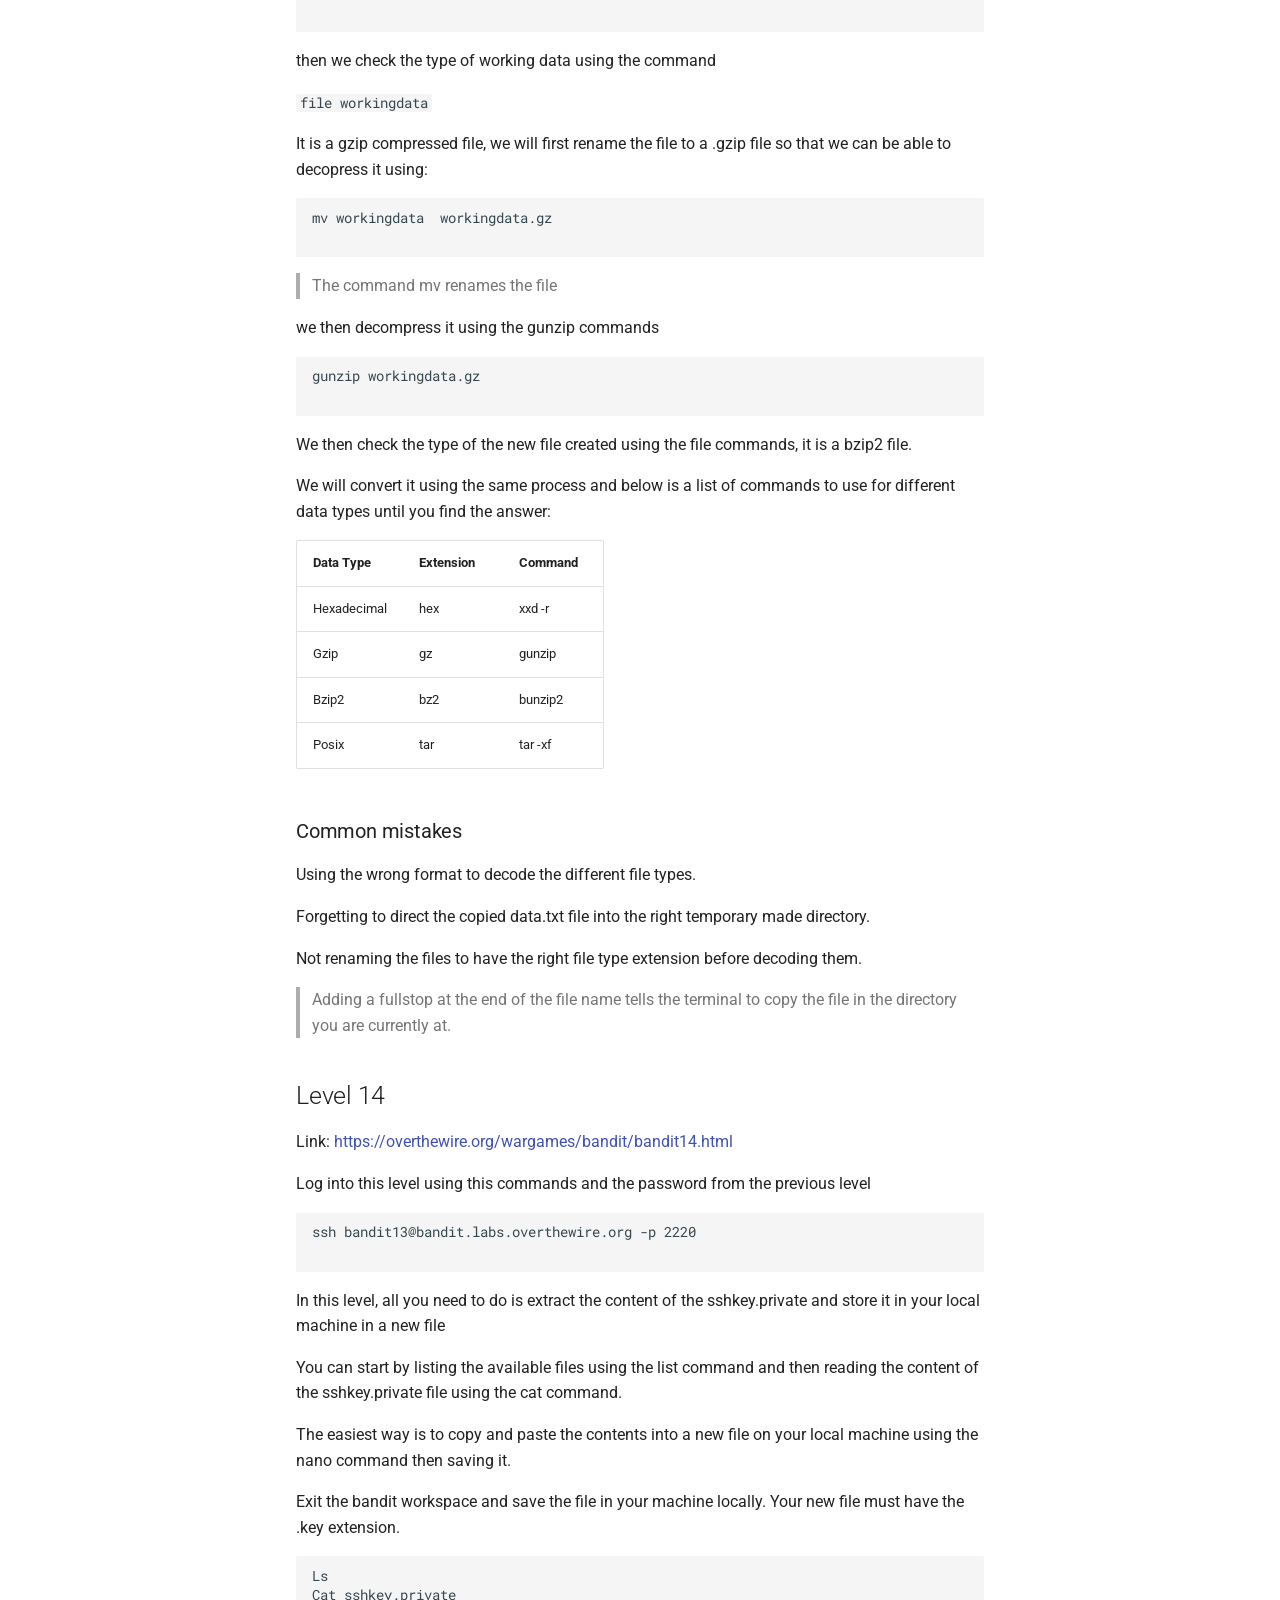
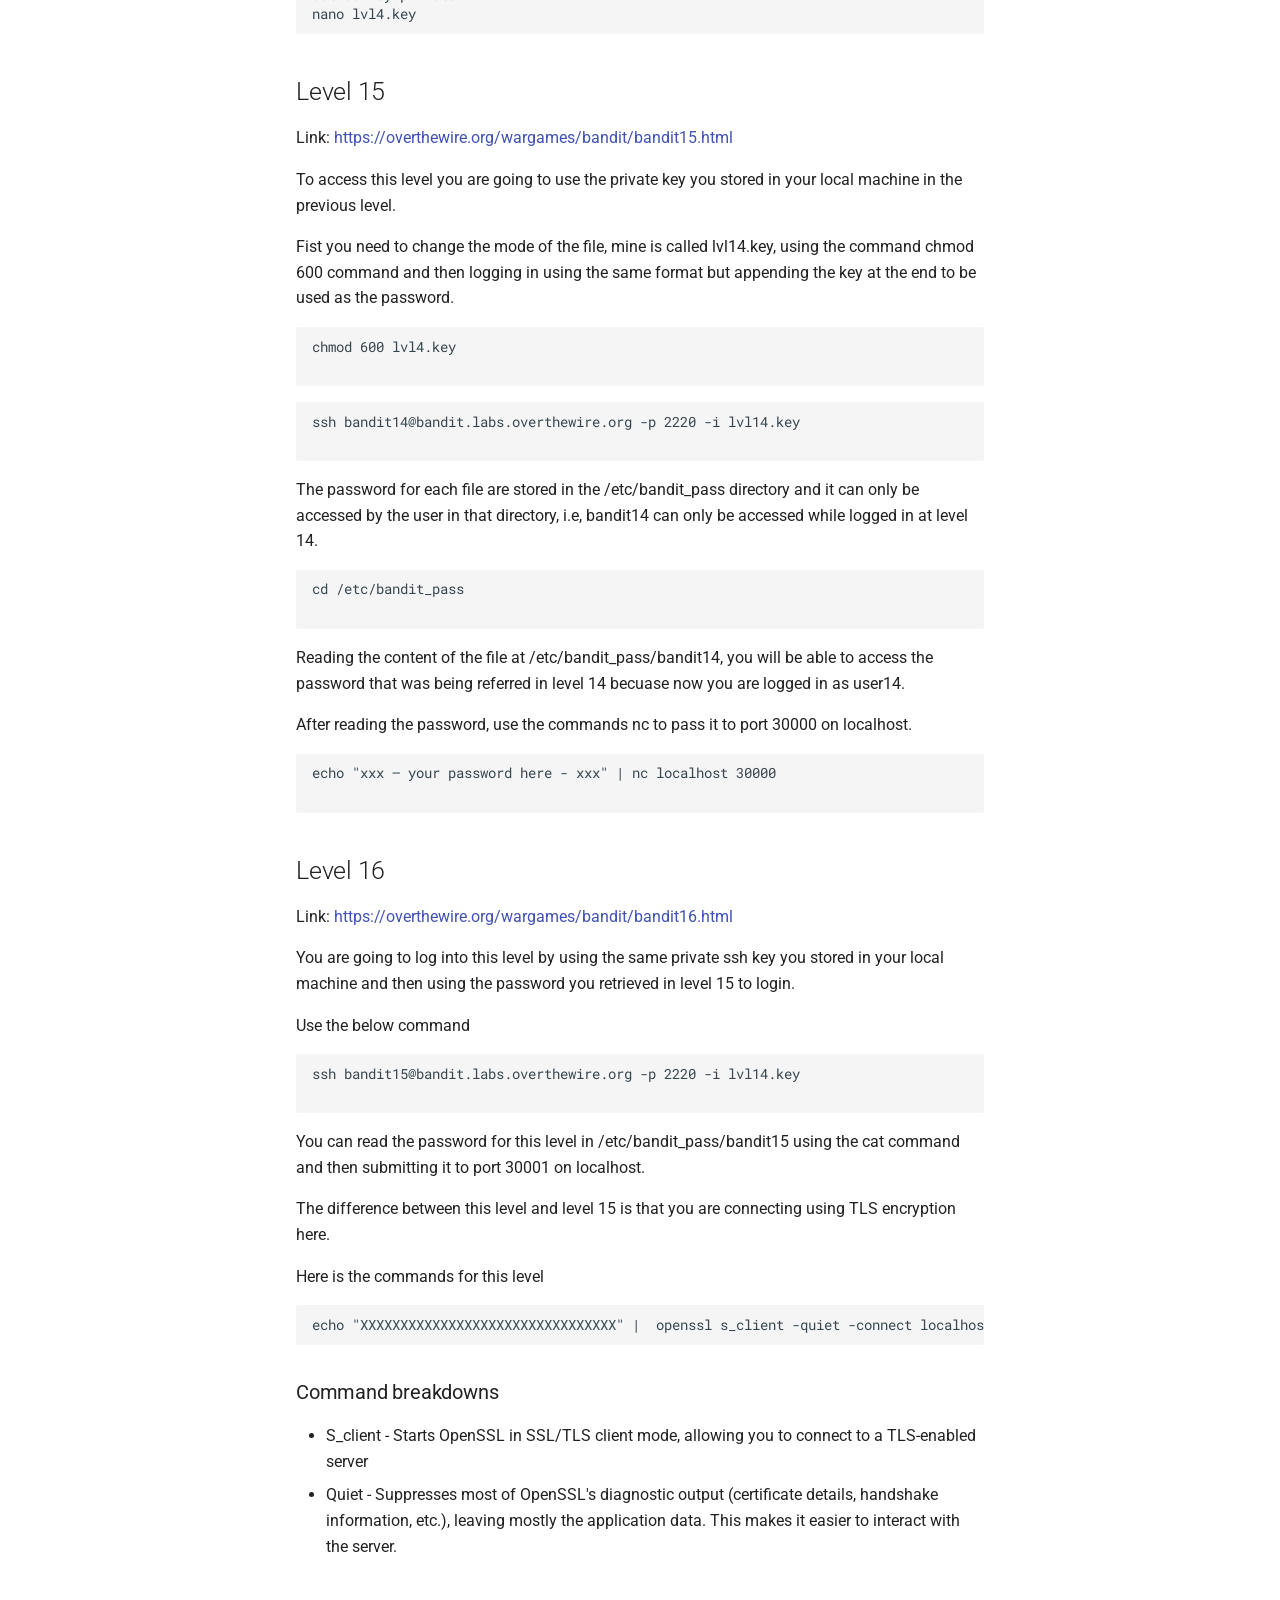
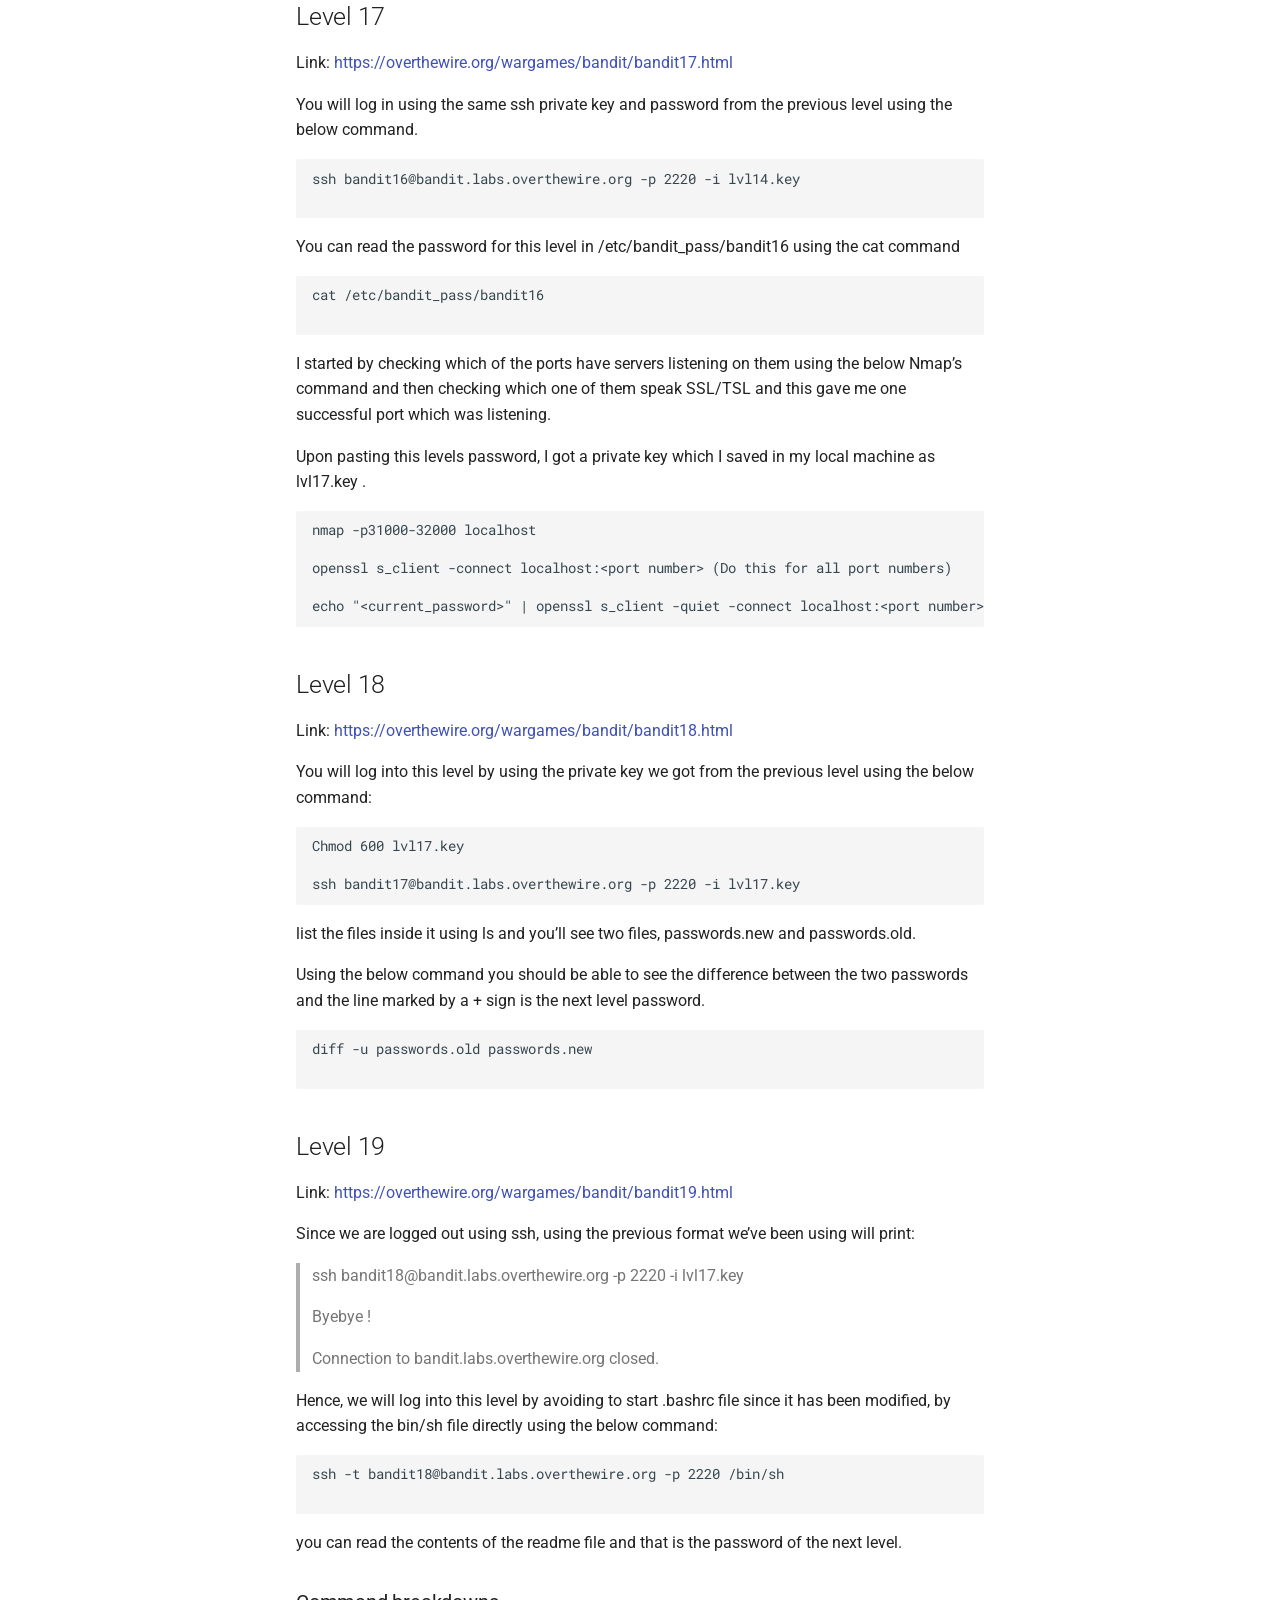
==== commit 9de5d498: "Added a categories section in the homepage and edited the logo." ====
--- a/my-docs-site/site/index.html
+++ b/my-docs-site/site/index.html
@@ -5,13 +5,6 @@
     
       <meta charset="utf-8">
       <meta name="viewport" content="width=device-width,initial-scale=1">
-      
-      
-      
-      
-      
-      
-        
       
       
       <link rel="icon" href="assets/images/favicon.png">
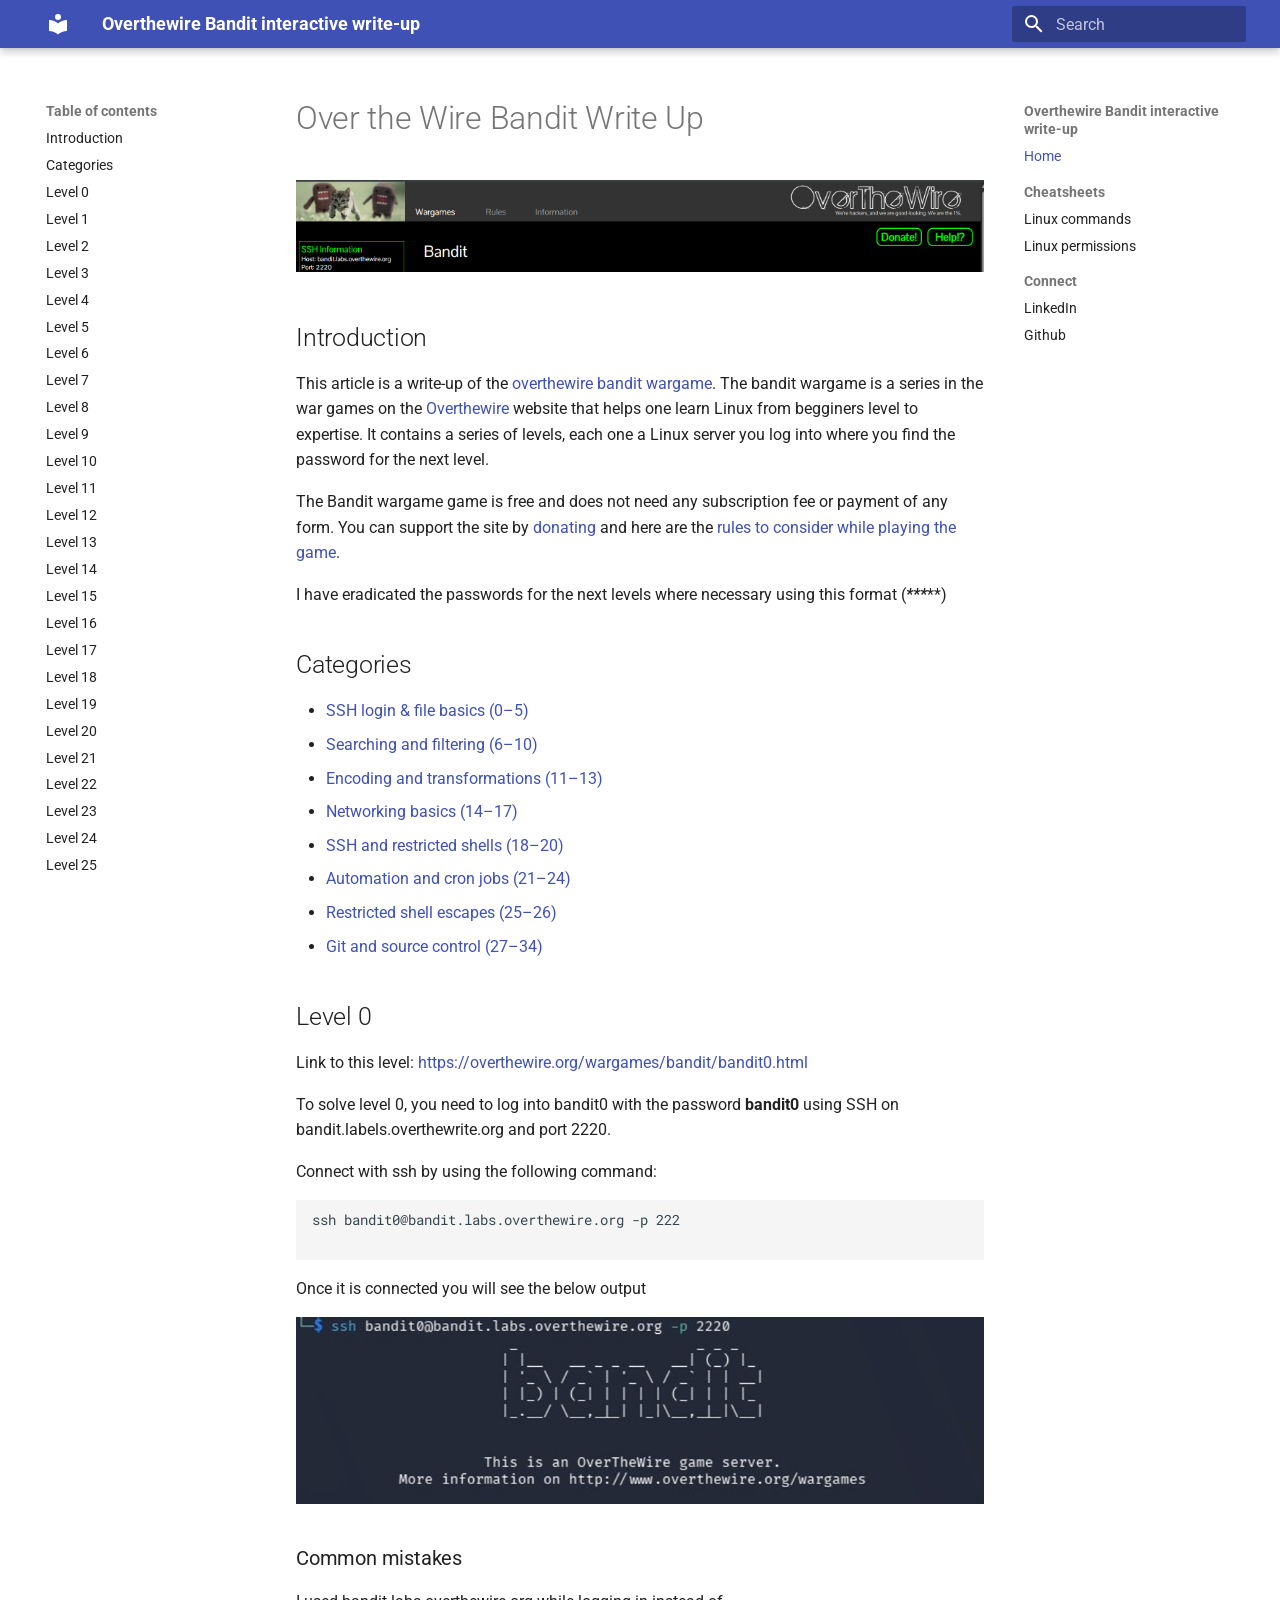
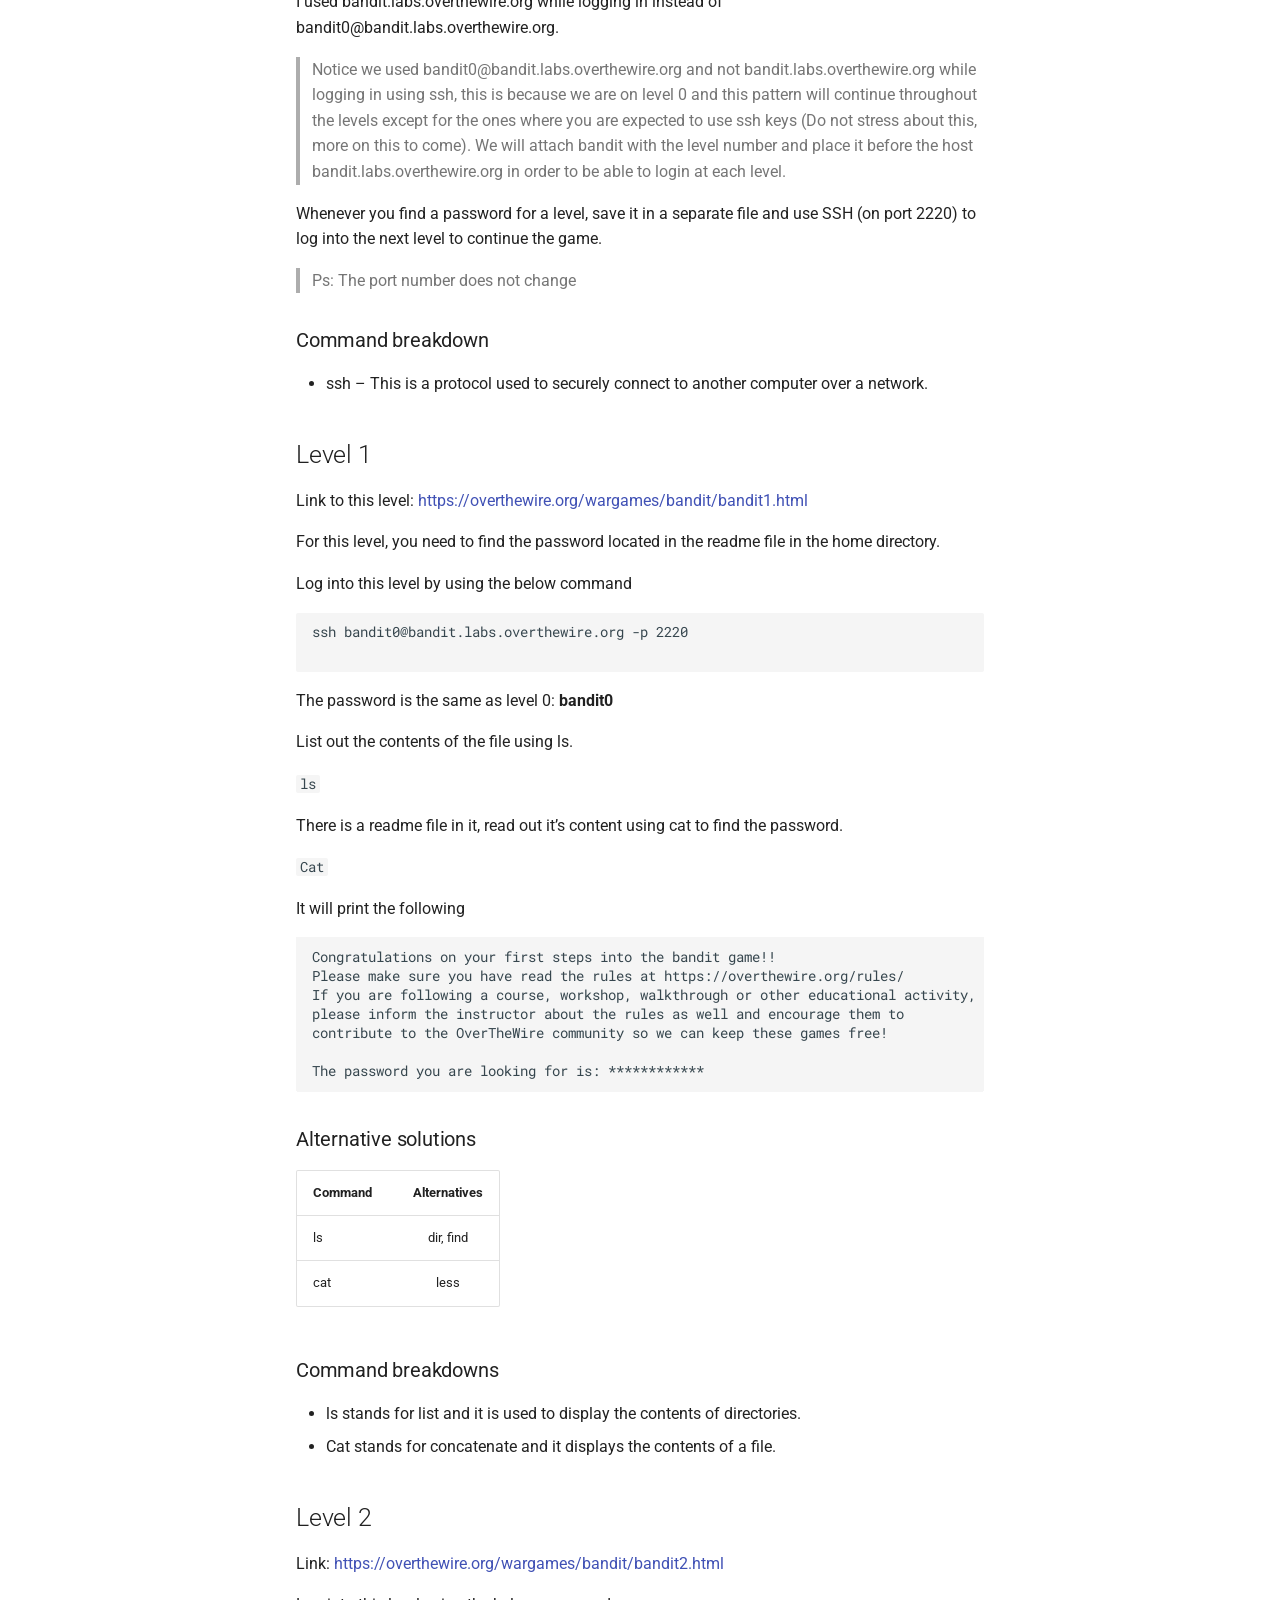
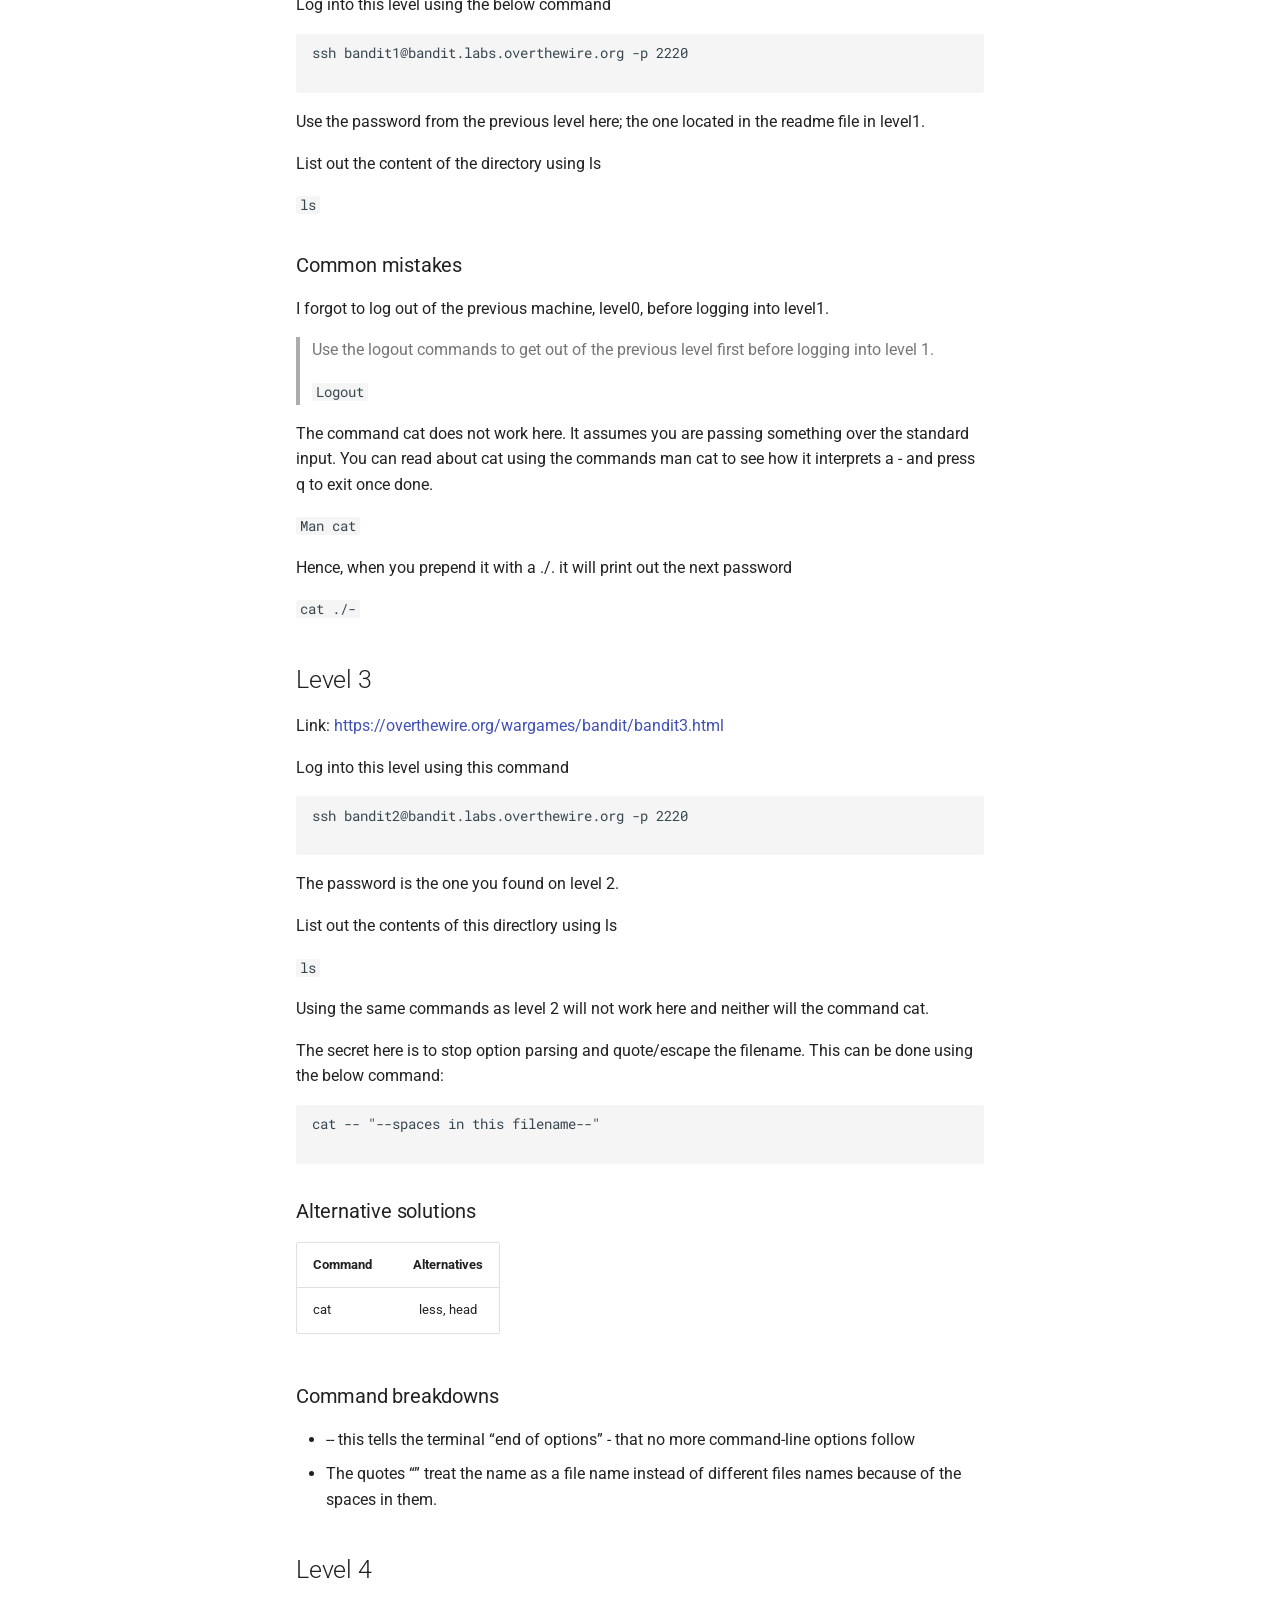
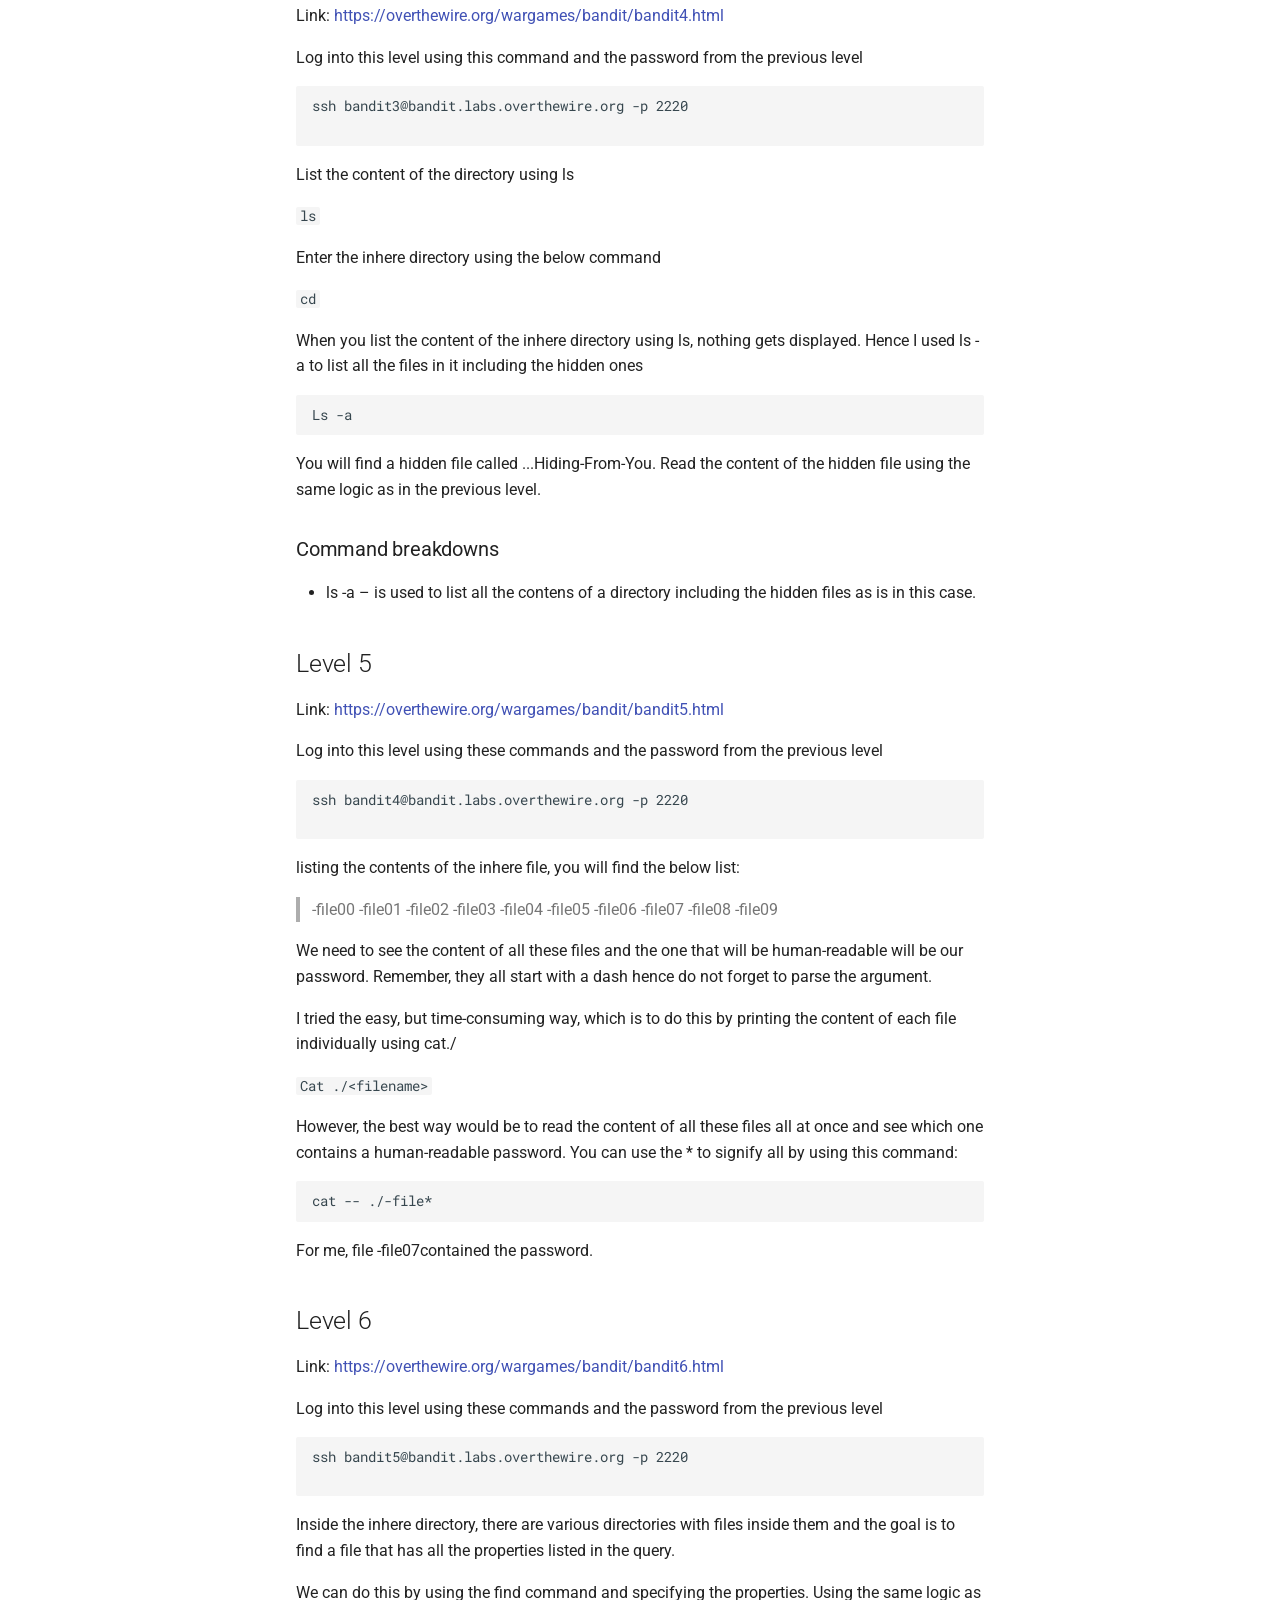
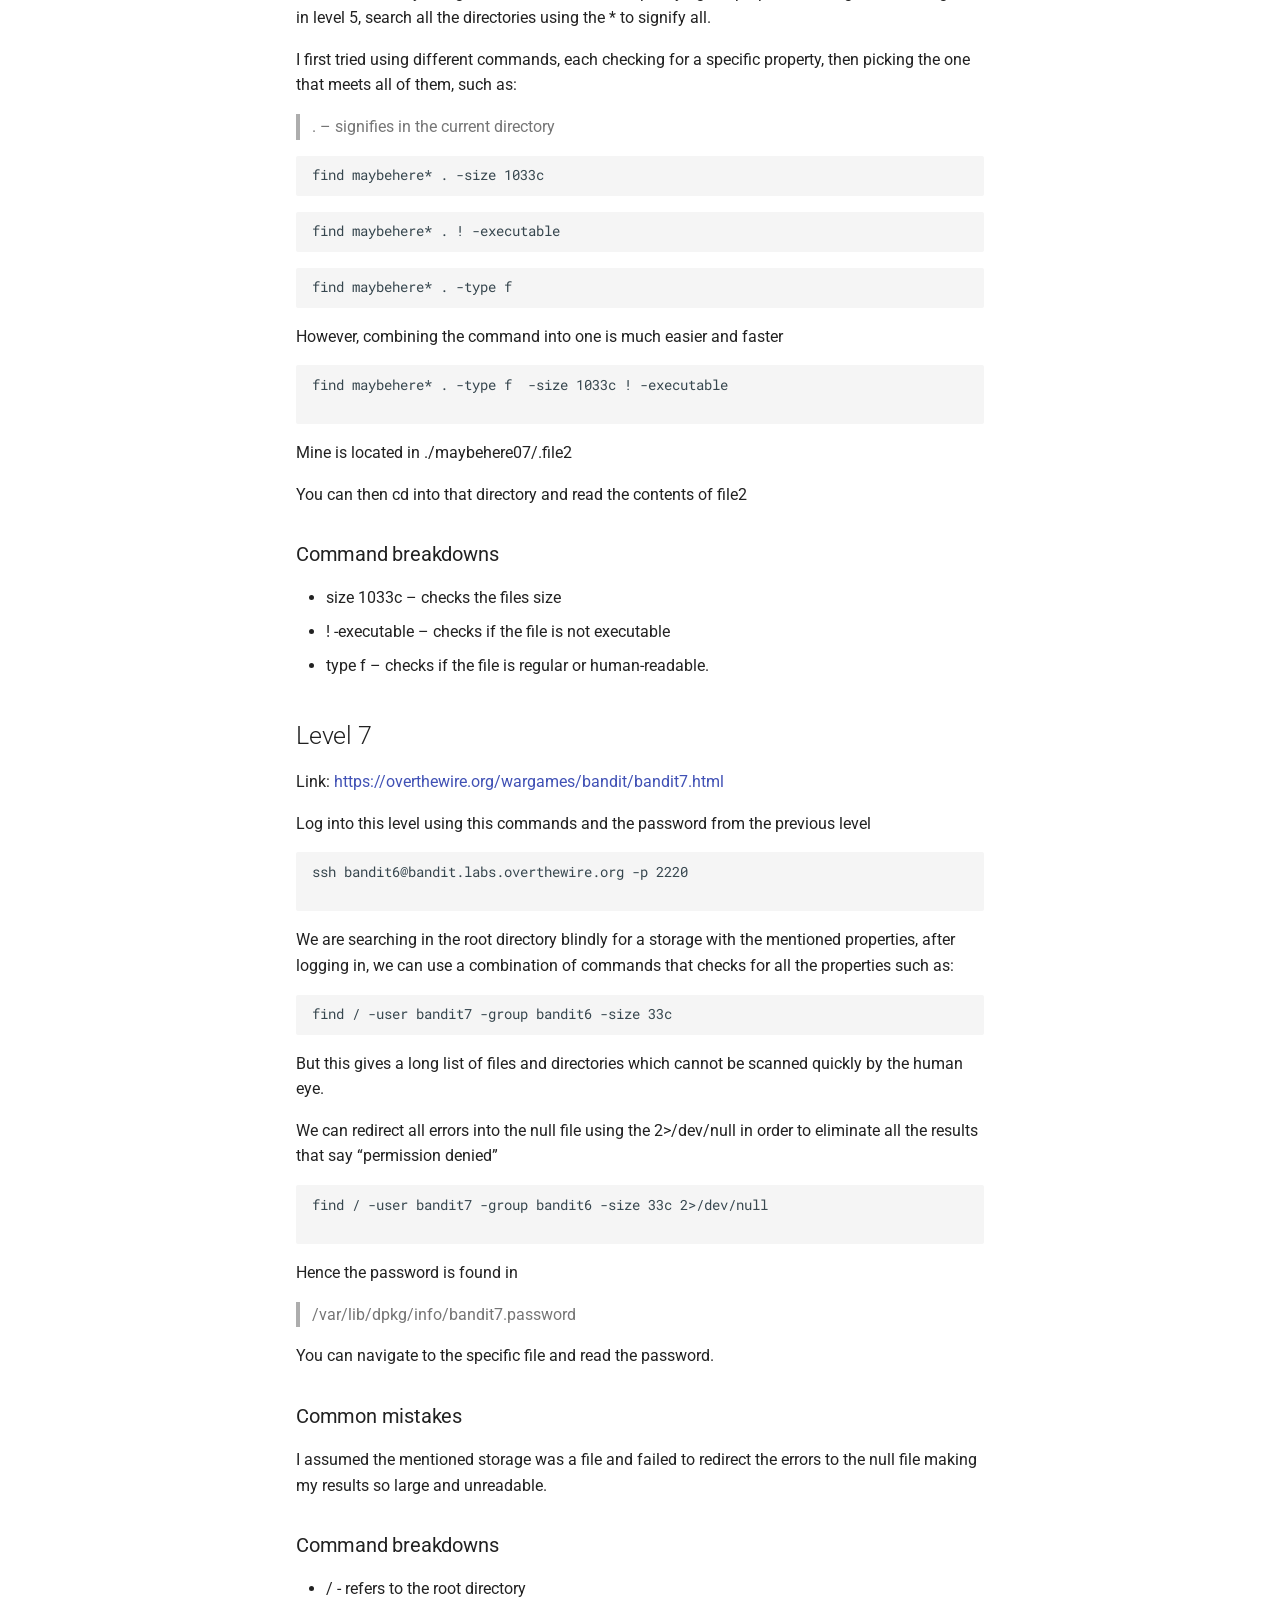
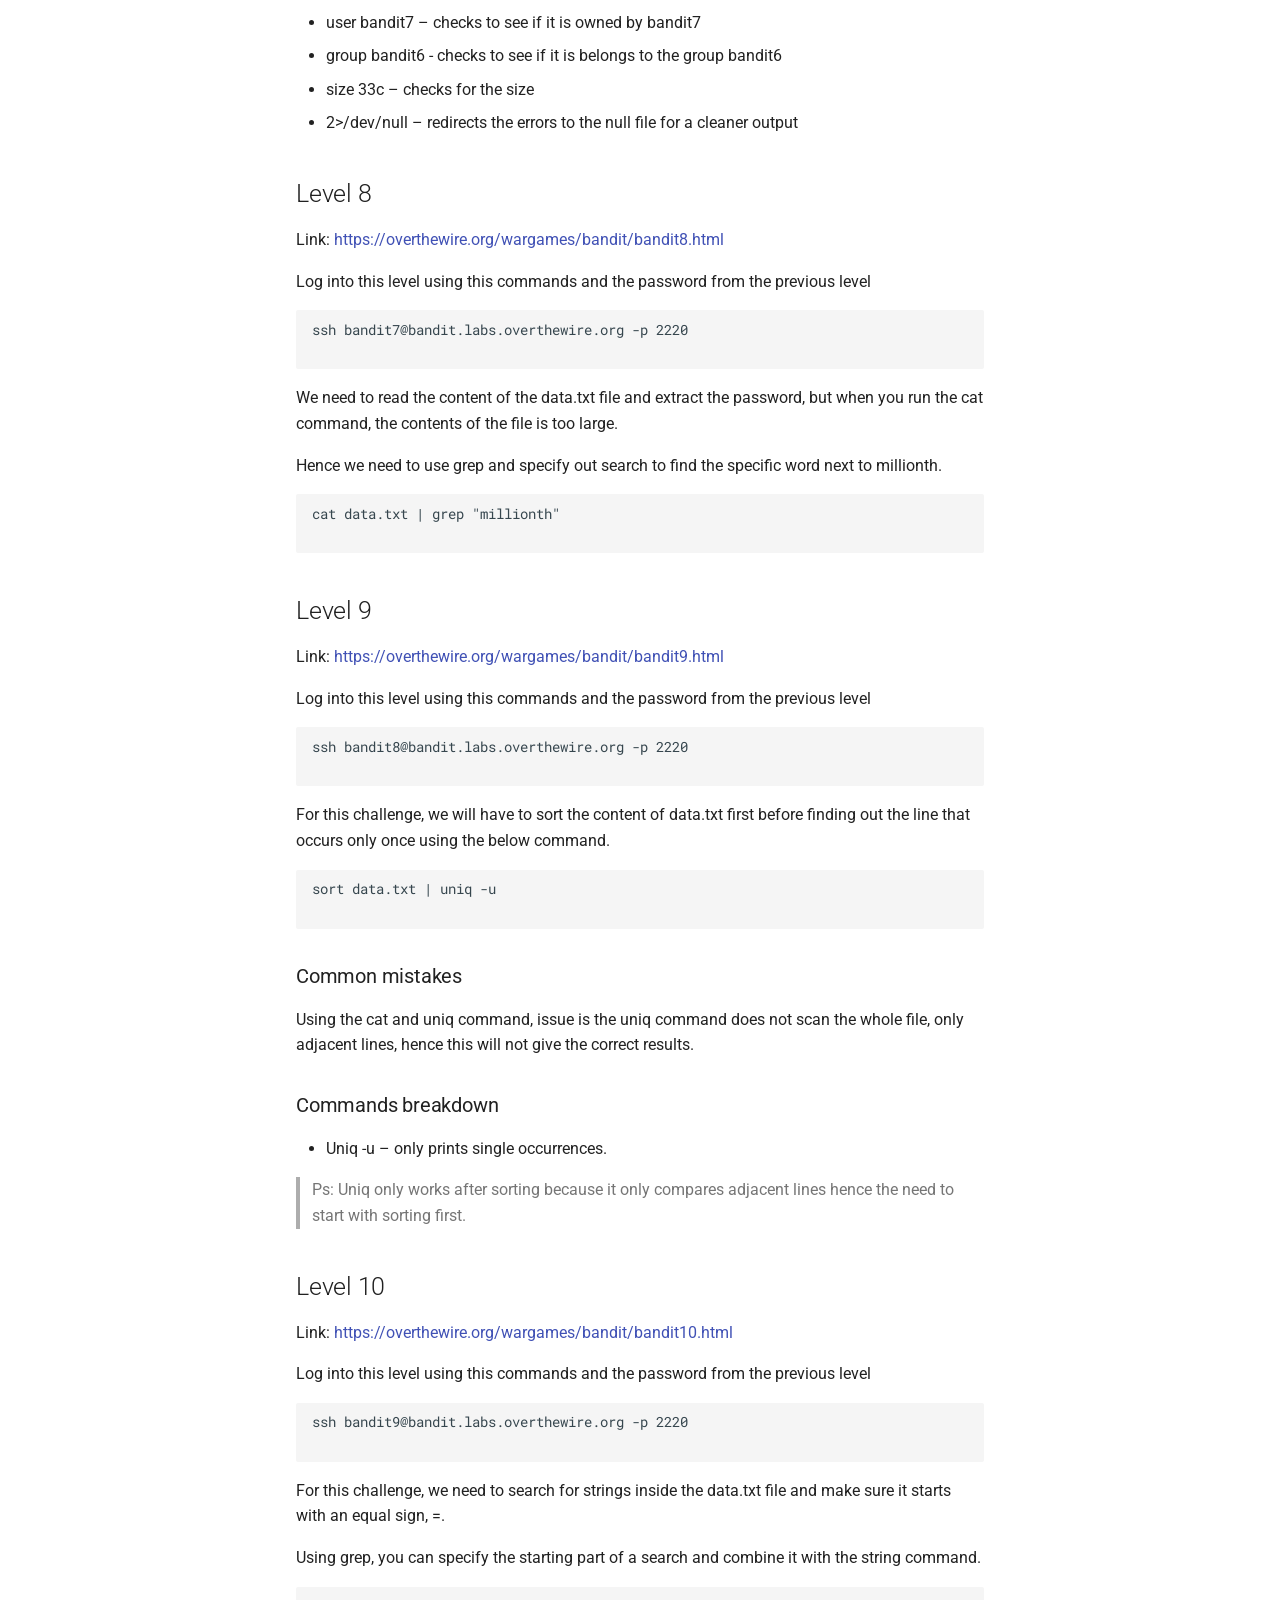
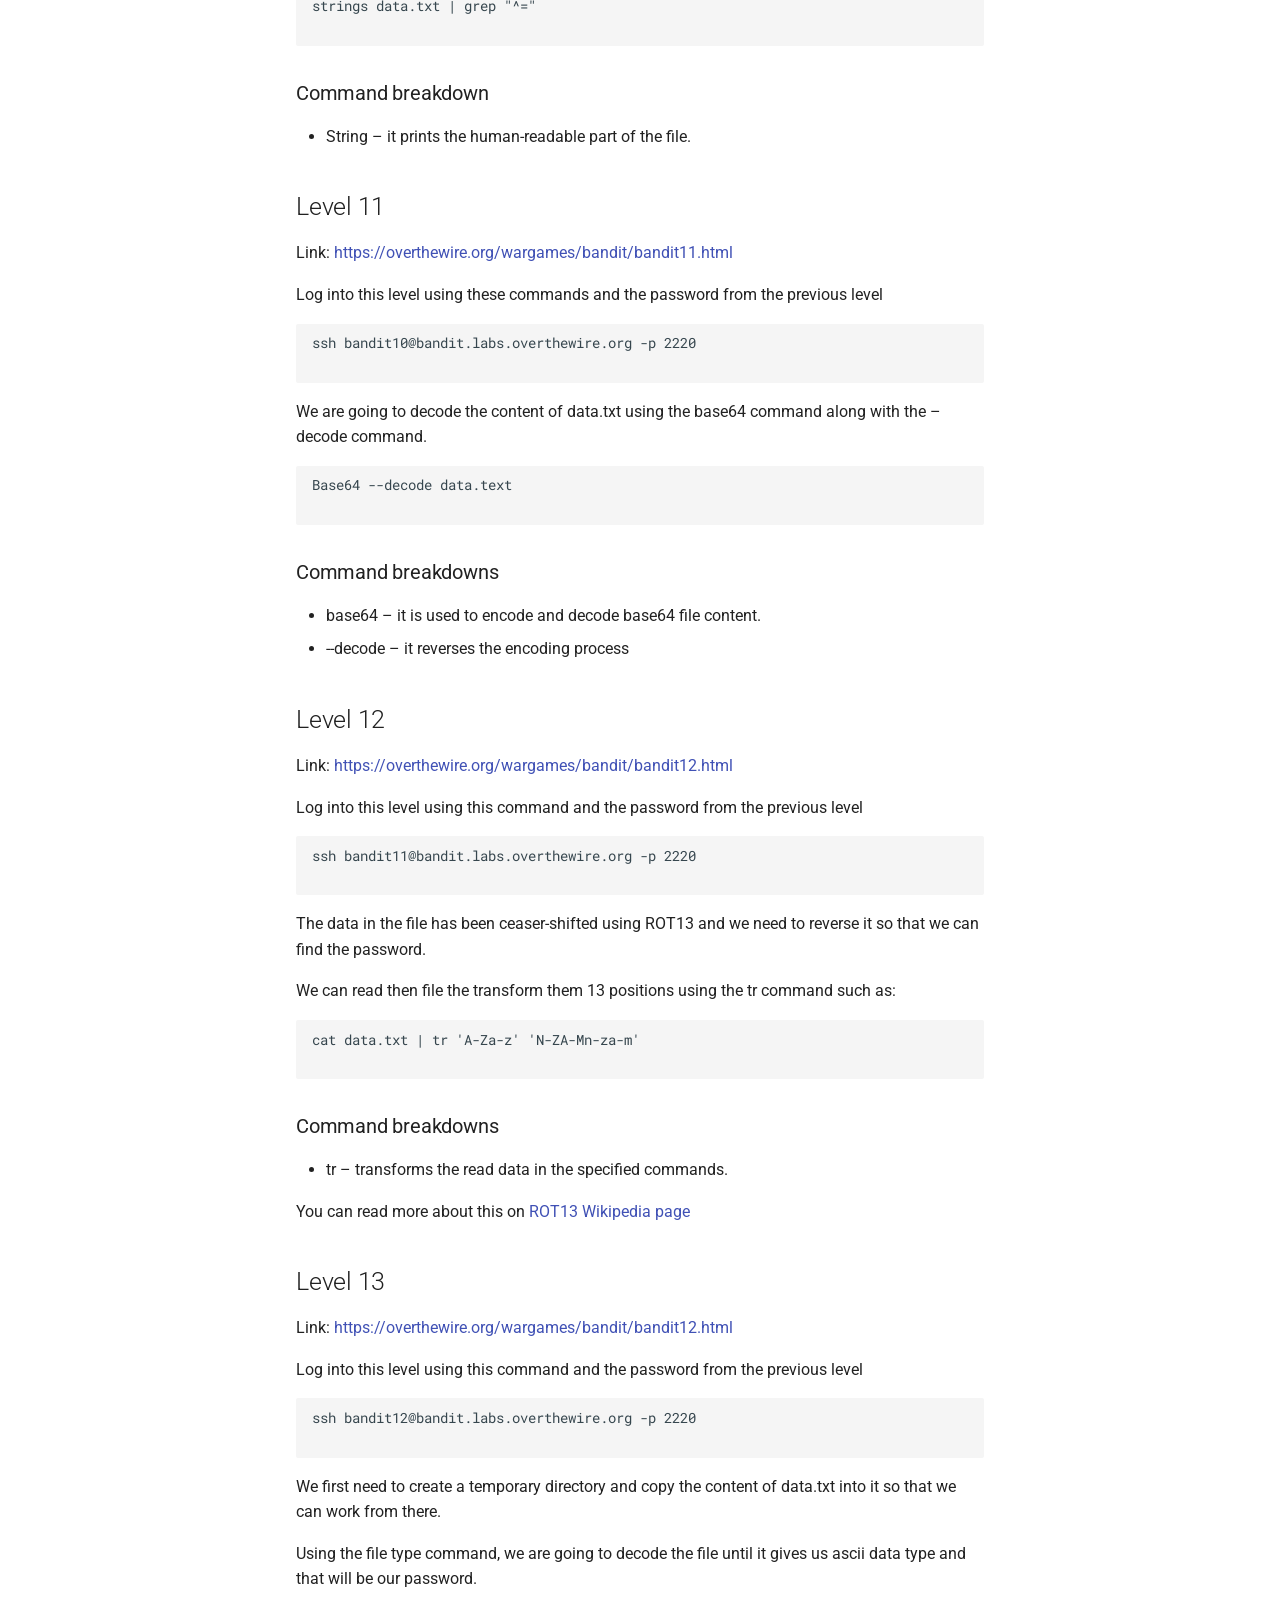
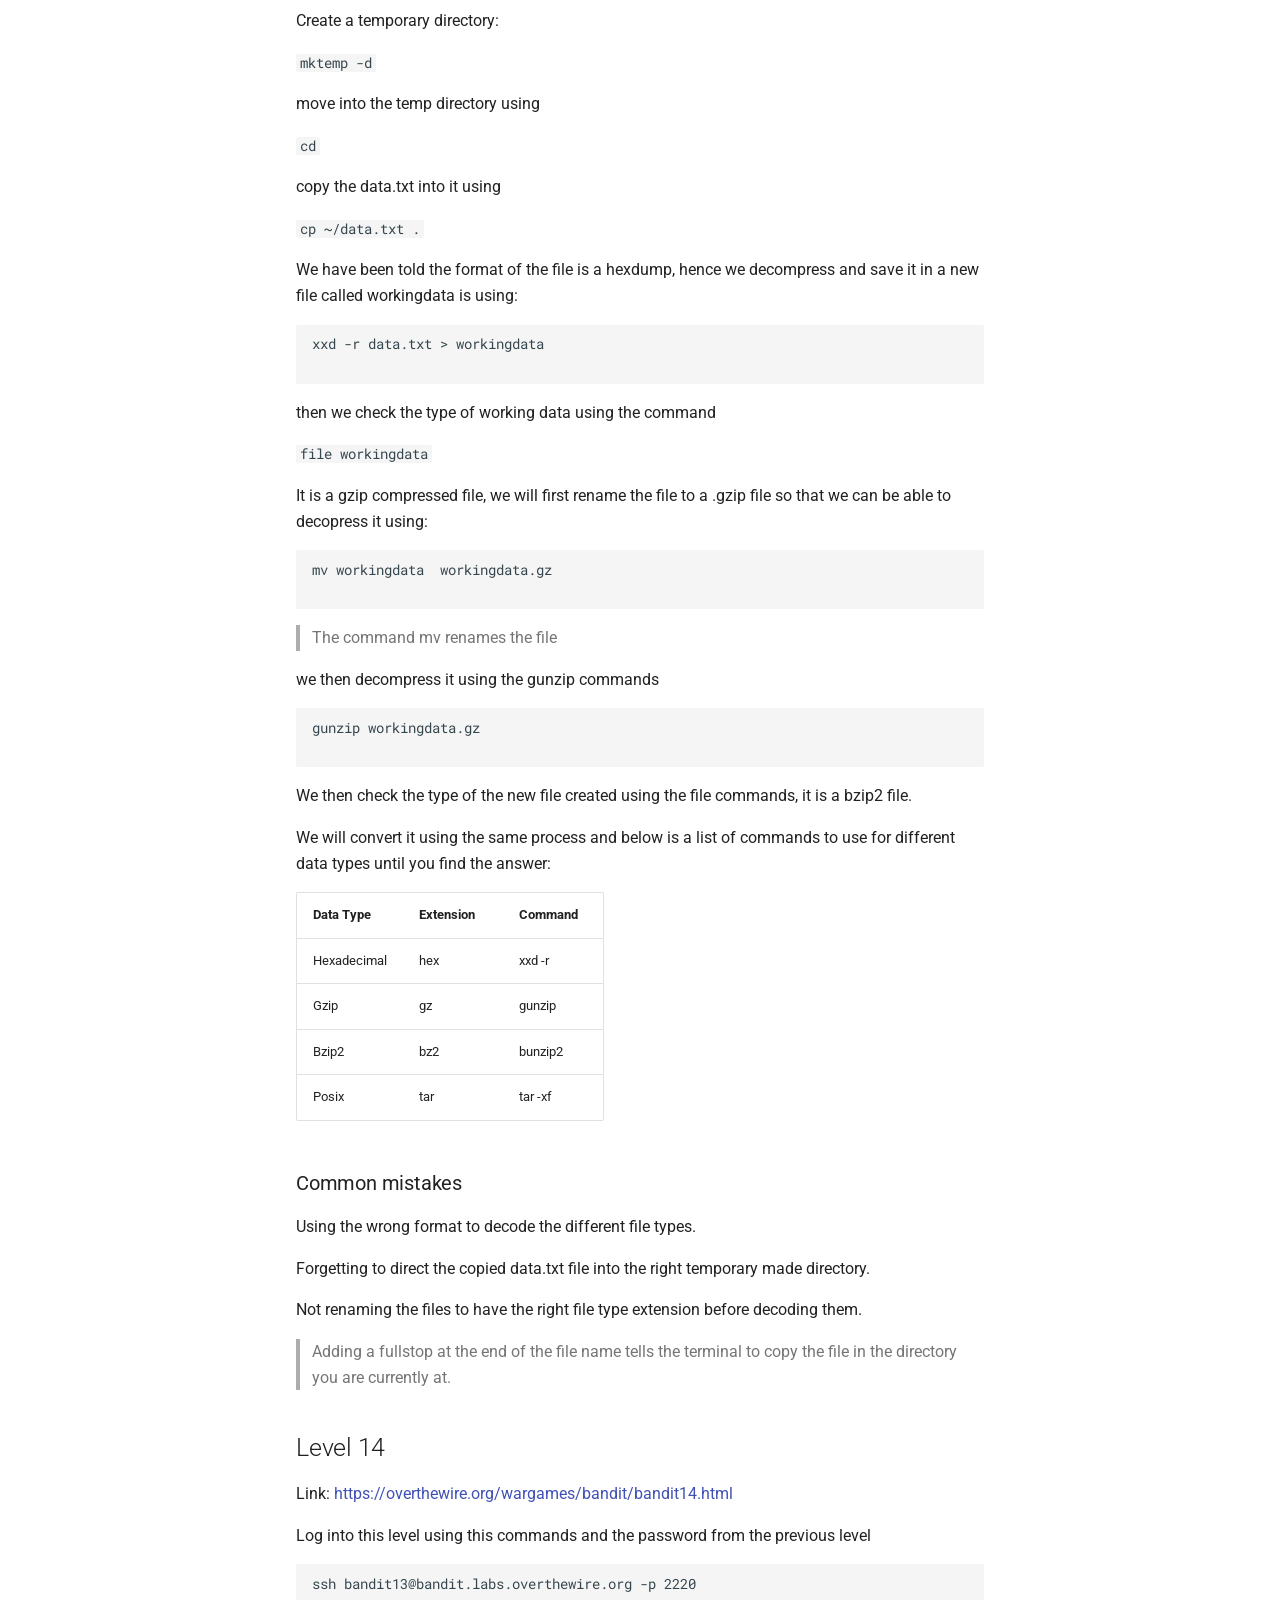
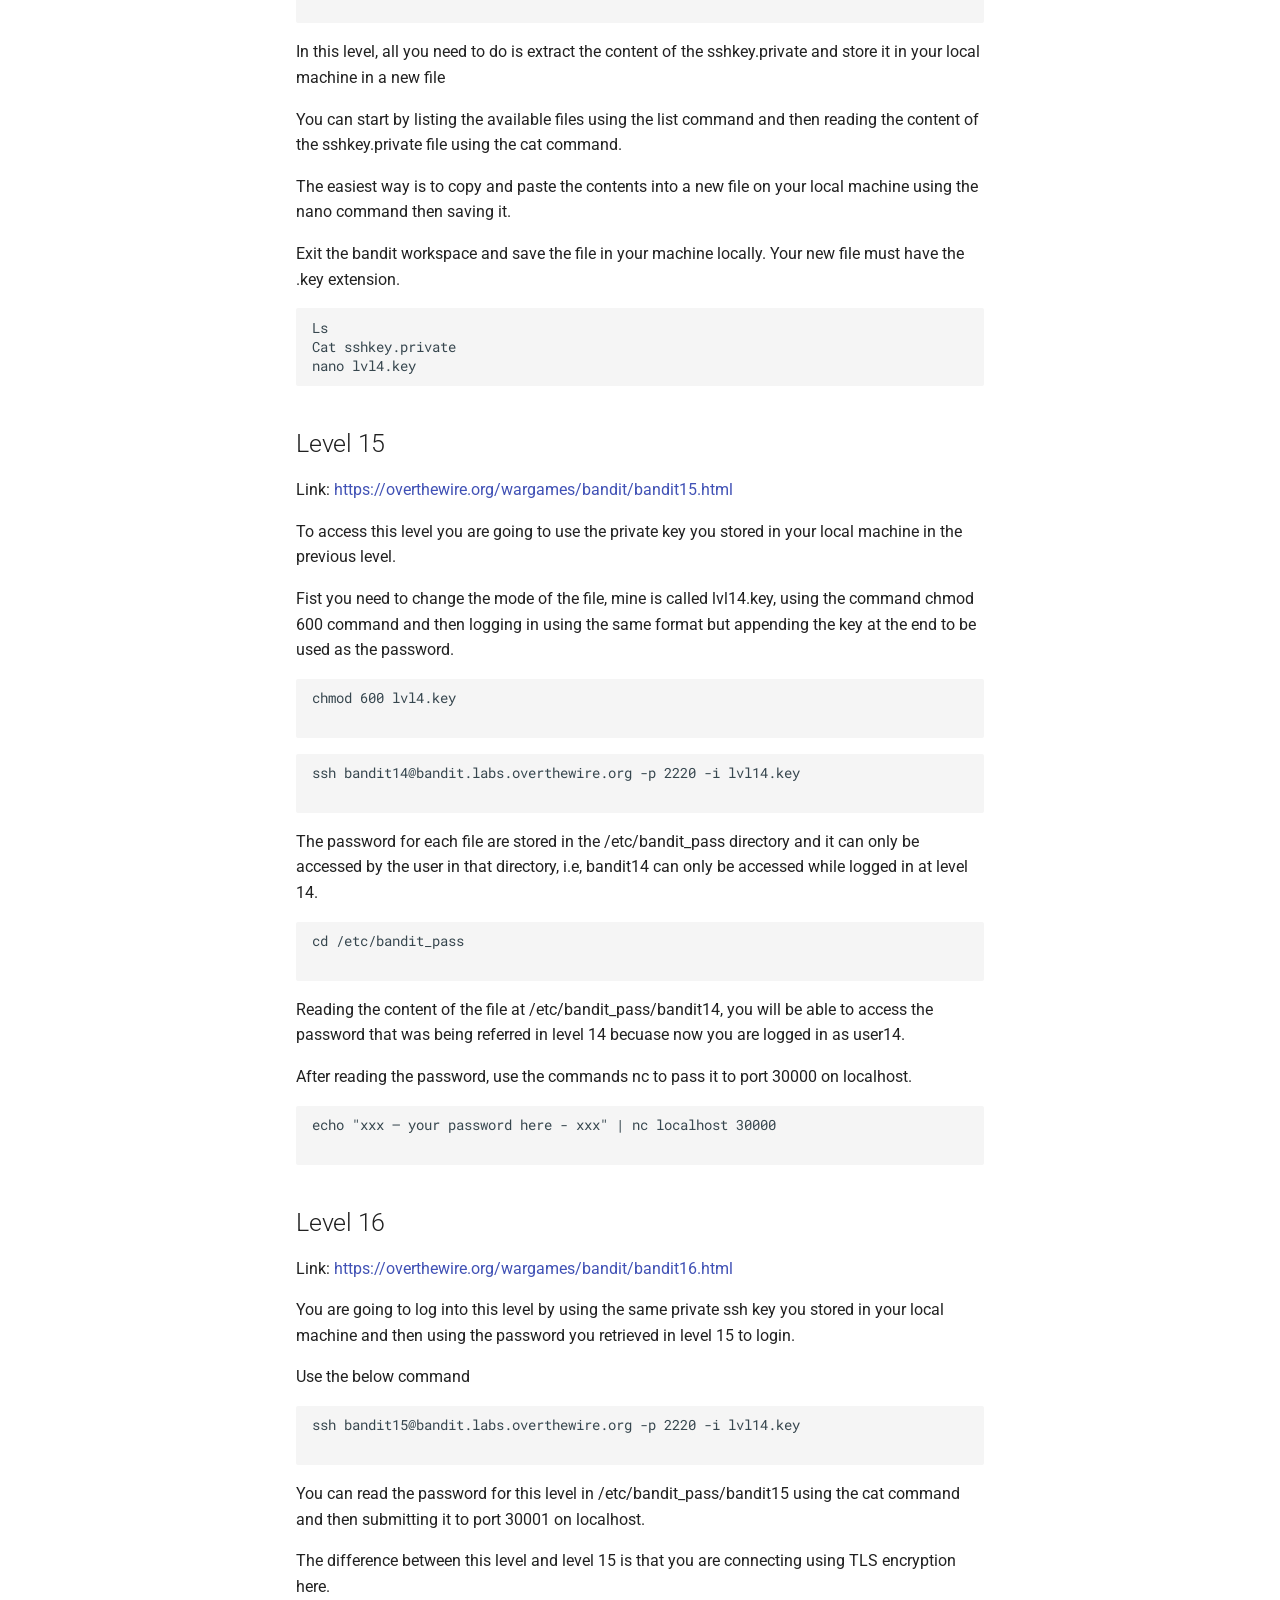
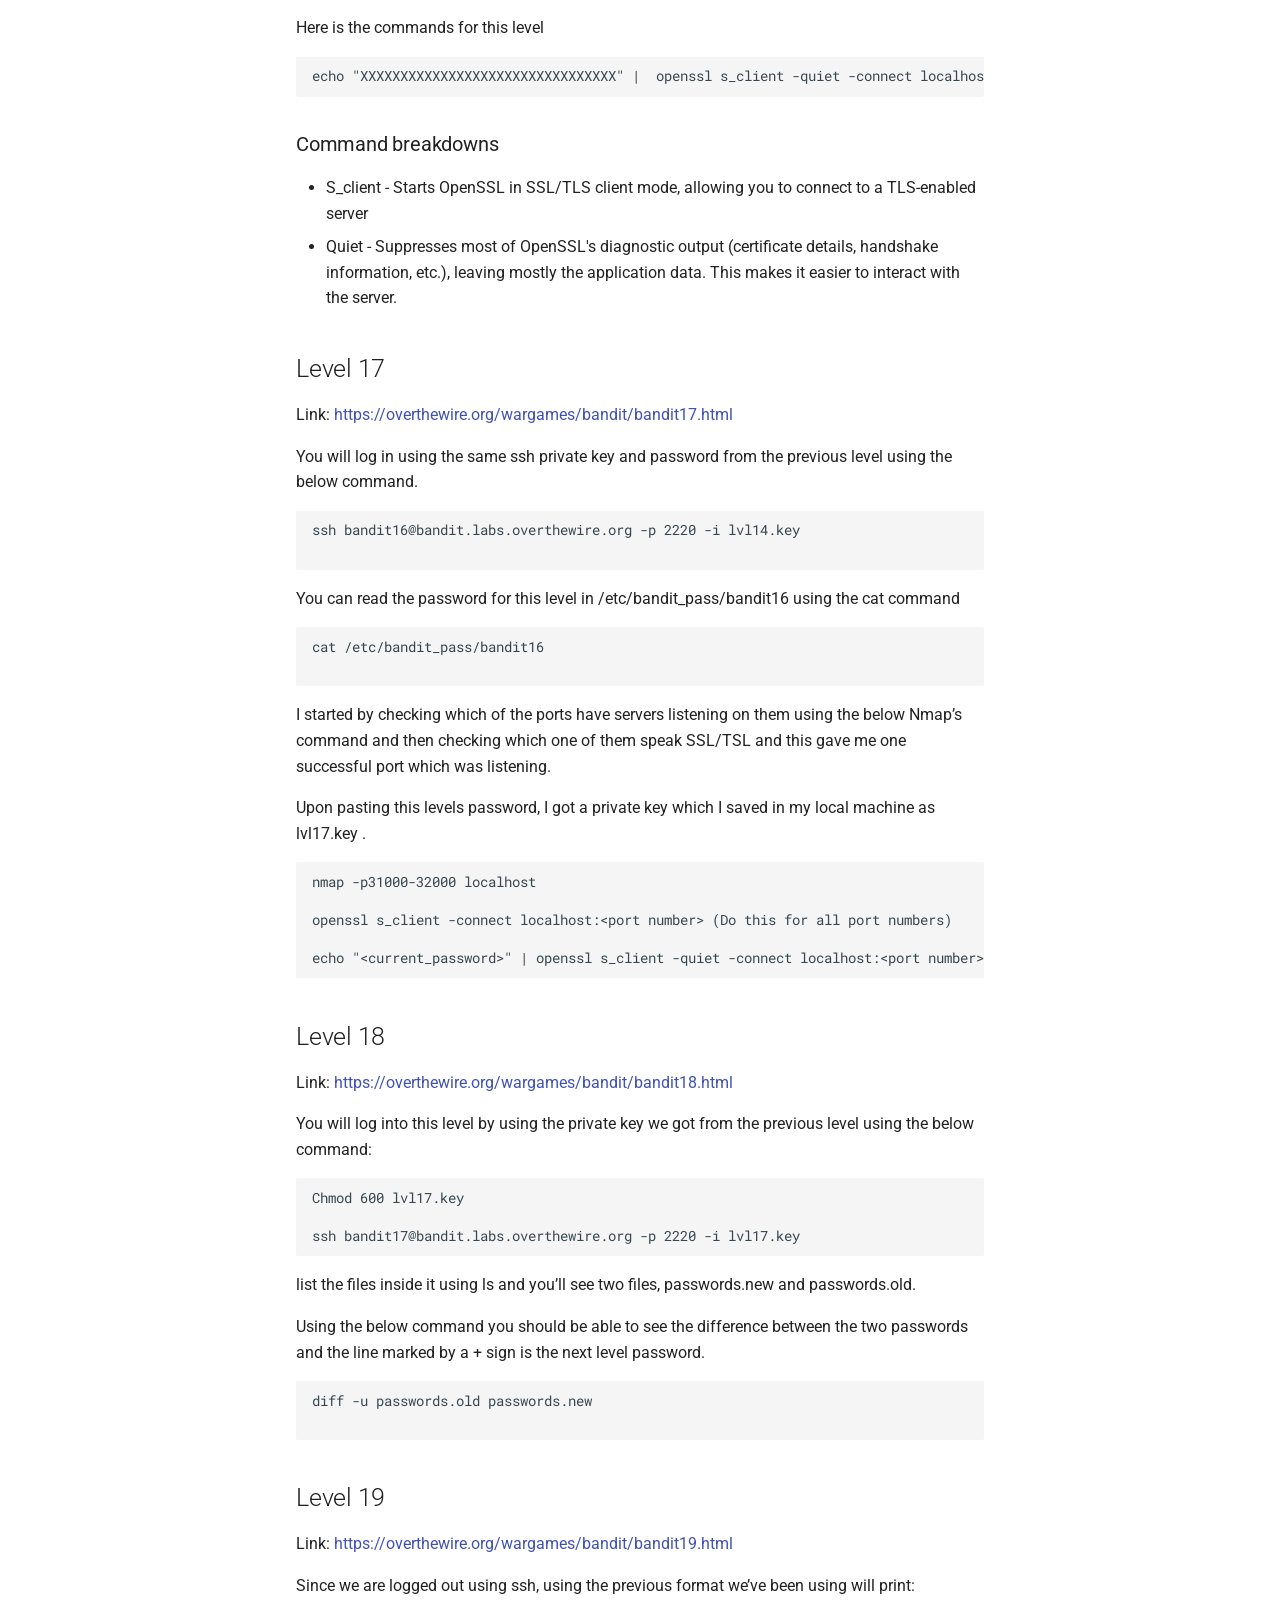
==== commit 2055bf1c: "Github pages deployment files" ====
--- a/my-docs-site/site/index.html
+++ b/my-docs-site/site/index.html
@@ -5,6 +5,13 @@
     
       <meta charset="utf-8">
       <meta name="viewport" content="width=device-width,initial-scale=1">
+      
+      
+      
+      
+      
+      
+        
       
       
       <link rel="icon" href="assets/images/favicon.png">
@@ -258,6 +265,17 @@
 </li>
       
         <li class="md-nav__item">
+  <a href="#categories" class="md-nav__link">
+    <span class="md-ellipsis">
+      
+        Categories
+      
+    </span>
+  </a>
+  
+</li>
+      
+        <li class="md-nav__item">
   <a href="#level-0" class="md-nav__link">
     <span class="md-ellipsis">
       
@@ -656,15 +674,69 @@
   
   
   
+    
+    
+    
+    
+      
+        
+        
+      
+    
+    
+    <li class="md-nav__item md-nav__item--section md-nav__item--nested">
+      
+        
+        
+          
+        
+        <input class="md-nav__toggle md-toggle md-toggle--indeterminate" type="checkbox" id="__nav_2" >
+        
+          
+          <label class="md-nav__link" for="__nav_2" id="__nav_2_label" tabindex="">
+            
+  
+  
+  <span class="md-ellipsis">
+    
+  
+    Cheatsheets
+  
+
+    
+  </span>
+  
+  
+
+            <span class="md-nav__icon md-icon"></span>
+          </label>
+        
+        <nav class="md-nav" data-md-level="1" aria-labelledby="__nav_2_label" aria-expanded="false">
+          <label class="md-nav__title" for="__nav_2">
+            <span class="md-nav__icon md-icon"></span>
+            
+  
+    Cheatsheets
+  
+
+          </label>
+          <ul class="md-nav__list" data-md-scrollfix>
+            
+              
+                
+  
+  
+  
+  
     <li class="md-nav__item">
-      <a href="https://github.com/Andenga/Overthewire-Wargames-bandit-writeup" class="md-nav__link">
+      <a href="https://pin.it/4SyteJ6Je" class="md-nav__link">
         
   
   
   <span class="md-ellipsis">
     
   
-    Github repo
+    Linux commands
   
 
     
@@ -673,6 +745,159 @@
   
 
       </a>
+    </li>
+  
+
+              
+            
+              
+                
+  
+  
+  
+  
+    <li class="md-nav__item">
+      <a href="https://pin.it/7KK8RVwpE" class="md-nav__link">
+        
+  
+  
+  <span class="md-ellipsis">
+    
+  
+    Linux permissions
+  
+
+    
+  </span>
+  
+  
+
+      </a>
+    </li>
+  
+
+              
+            
+          </ul>
+        </nav>
+      
+    </li>
+  
+
+    
+      
+      
+  
+  
+  
+  
+    
+    
+    
+    
+      
+        
+        
+      
+    
+    
+    <li class="md-nav__item md-nav__item--section md-nav__item--nested">
+      
+        
+        
+          
+        
+        <input class="md-nav__toggle md-toggle md-toggle--indeterminate" type="checkbox" id="__nav_3" >
+        
+          
+          <label class="md-nav__link" for="__nav_3" id="__nav_3_label" tabindex="">
+            
+  
+  
+  <span class="md-ellipsis">
+    
+  
+    Connect
+  
+
+    
+  </span>
+  
+  
+
+            <span class="md-nav__icon md-icon"></span>
+          </label>
+        
+        <nav class="md-nav" data-md-level="1" aria-labelledby="__nav_3_label" aria-expanded="false">
+          <label class="md-nav__title" for="__nav_3">
+            <span class="md-nav__icon md-icon"></span>
+            
+  
+    Connect
+  
+
+          </label>
+          <ul class="md-nav__list" data-md-scrollfix>
+            
+              
+                
+  
+  
+  
+  
+    <li class="md-nav__item">
+      <a href="https://www.linkedin.com/in/lydiaandenga/" class="md-nav__link">
+        
+  
+  
+  <span class="md-ellipsis">
+    
+  
+    LinkedIn
+  
+
+    
+  </span>
+  
+  
+
+      </a>
+    </li>
+  
+
+              
+            
+              
+                
+  
+  
+  
+  
+    <li class="md-nav__item">
+      <a href="https://github.com/Andenga" class="md-nav__link">
+        
+  
+  
+  <span class="md-ellipsis">
+    
+  
+    Github
+  
+
+    
+  </span>
+  
+  
+
+      </a>
+    </li>
+  
+
+              
+            
+          </ul>
+        </nav>
+      
     </li>
   
 
@@ -715,6 +940,17 @@
 </li>
       
         <li class="md-nav__item">
+  <a href="#categories" class="md-nav__link">
+    <span class="md-ellipsis">
+      
+        Categories
+      
+    </span>
+  </a>
+  
+</li>
+      
+        <li class="md-nav__item">
   <a href="#level-0" class="md-nav__link">
     <span class="md-ellipsis">
       
@@ -1123,6 +1359,17 @@
 <p>This article is a write-up of the <a href="https://overthewire.org/wargames/bandit/">overthewire bandit wargame</a>. The bandit wargame is a series in the war games on the <a href="https://overthewire.org/wargames/">Overthewire</a> website that helps one learn Linux from begginers level to expertise. It contains a series of levels, each one a Linux server you log into where you find the password for the next level. </p>
 <p>The Bandit wargame game is free and does not need any subscription fee or payment of any form. You can support the site by <a href="https://overthewire.org/information/donate.html">donating</a> and here are the <a href="https://overthewire.org/rules/">rules to consider while playing the game</a>.</p>
 <p>I have eradicated the passwords for the next levels where necessary using this format (<strong><em>*</em></strong><strong><em>*</em></strong><strong><em>*</em></strong>**)</p>
+<h2 id="categories">Categories<a class="headerlink" href="#categories" title="Permanent link">&para;</a></h2>
+<ul>
+<li><a href="#level-0">SSH login &amp; file basics (0–5)</a></li>
+<li><a href="#level-6">Searching and filtering (6–10)</a></li>
+<li><a href="#level-11">Encoding and transformations (11–13)</a></li>
+<li><a href="#level-14">Networking basics (14–17)</a></li>
+<li><a href="#level-18">SSH and restricted shells (18–20)</a></li>
+<li><a href="#level-21">Automation and cron jobs (21–24)</a></li>
+<li><a href="#level-25">Restricted shell escapes (25–26)</a></li>
+<li><a href="#level-27">Git and source control (27–34)</a></li>
+</ul>
 <h2 id="level-0">Level 0<a class="headerlink" href="#level-0" title="Permanent link">&para;</a></h2>
 <p>Link to this level: <a href="https://overthewire.org/wargames/bandit/bandit0.html">https://overthewire.org/wargames/bandit/bandit0.html</a></p>
 <p>To solve level 0, you need to log into bandit0 with the password <strong>bandit0</strong> using SSH on bandit.labels.overthewrite.org and port 2220.</p>
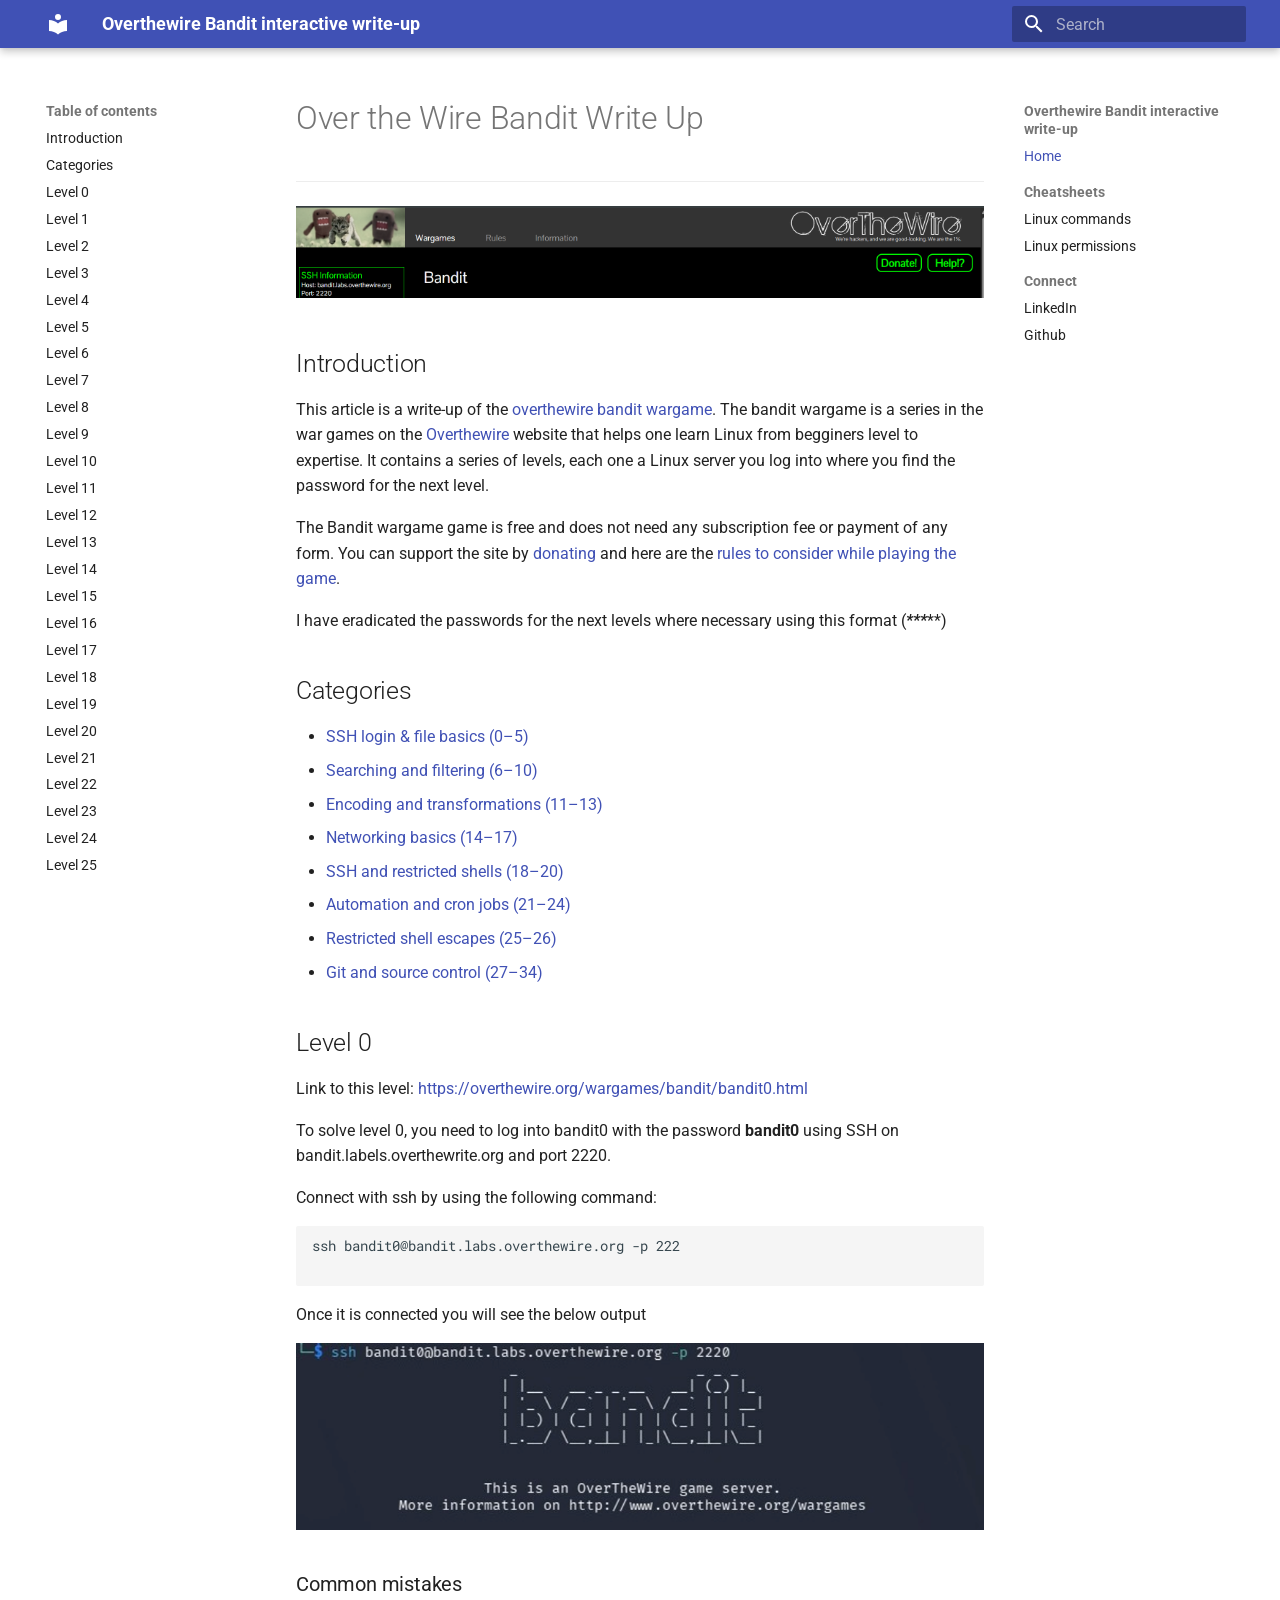
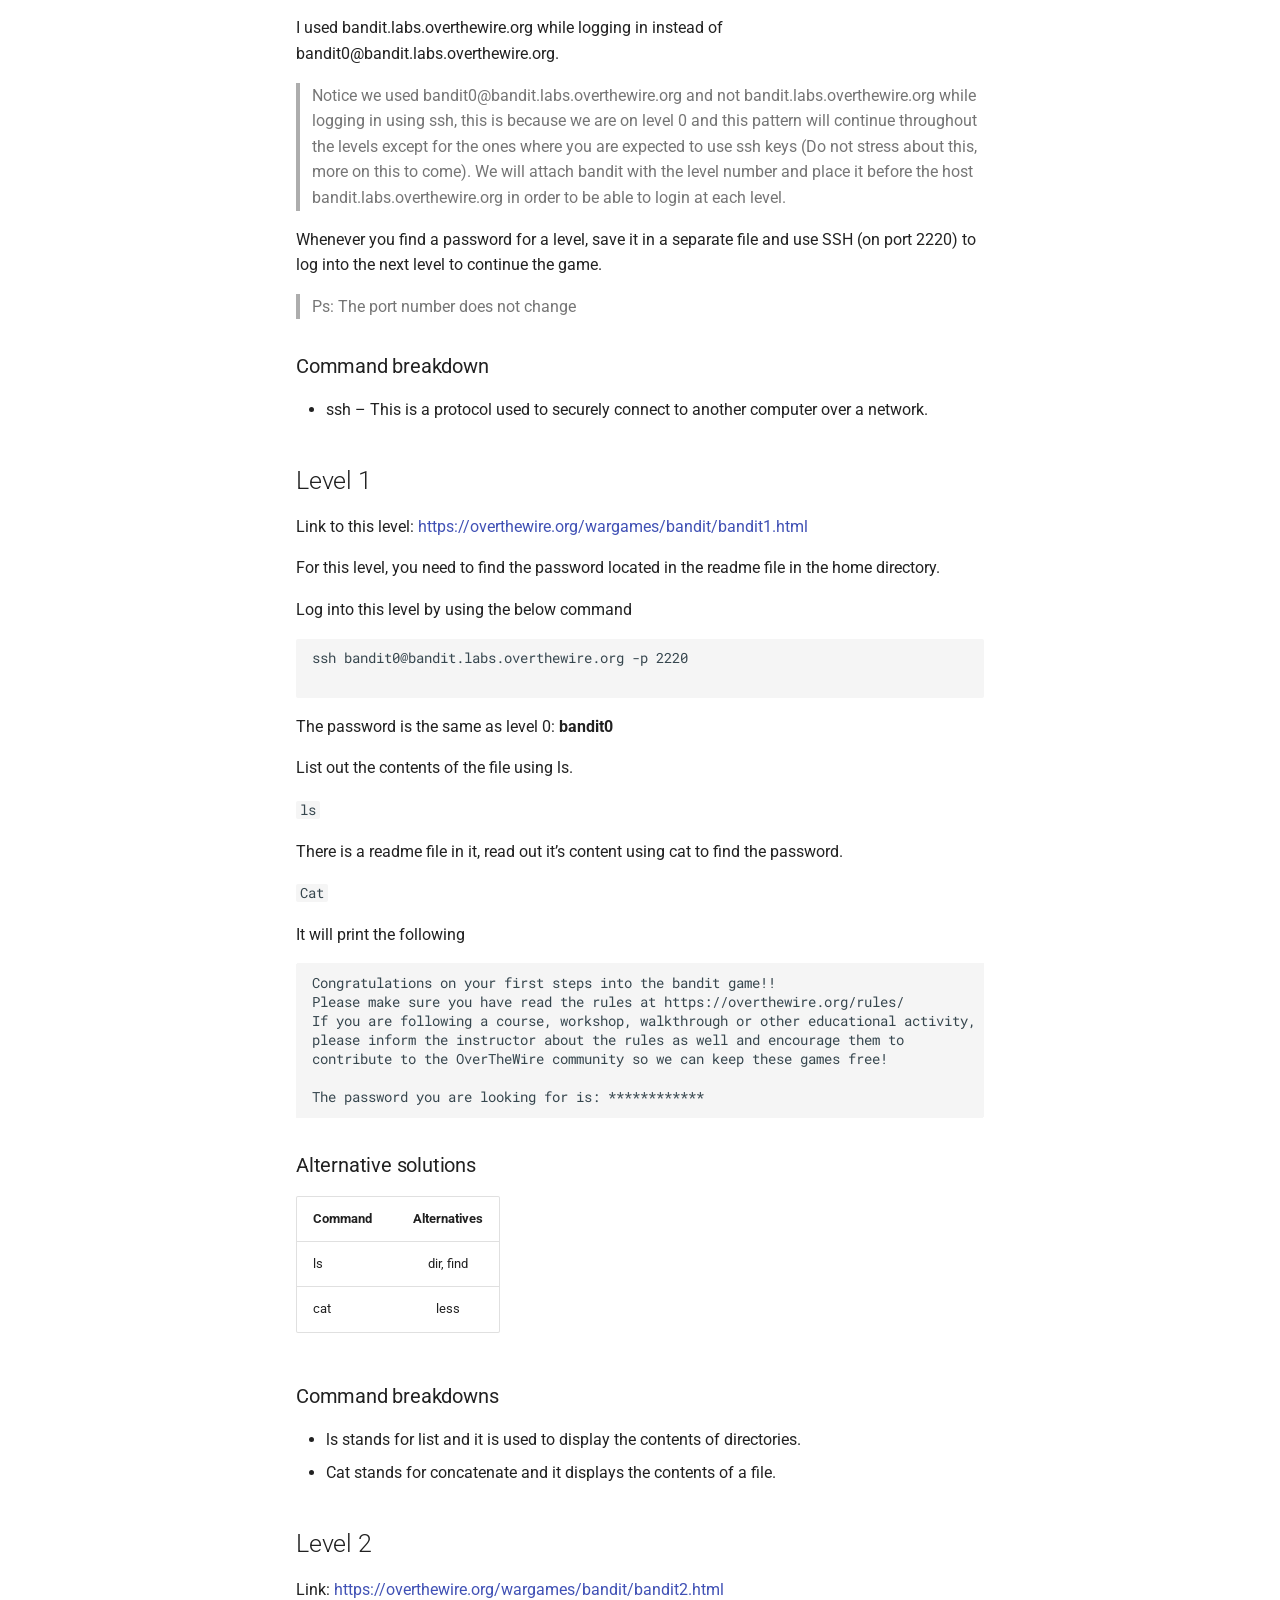
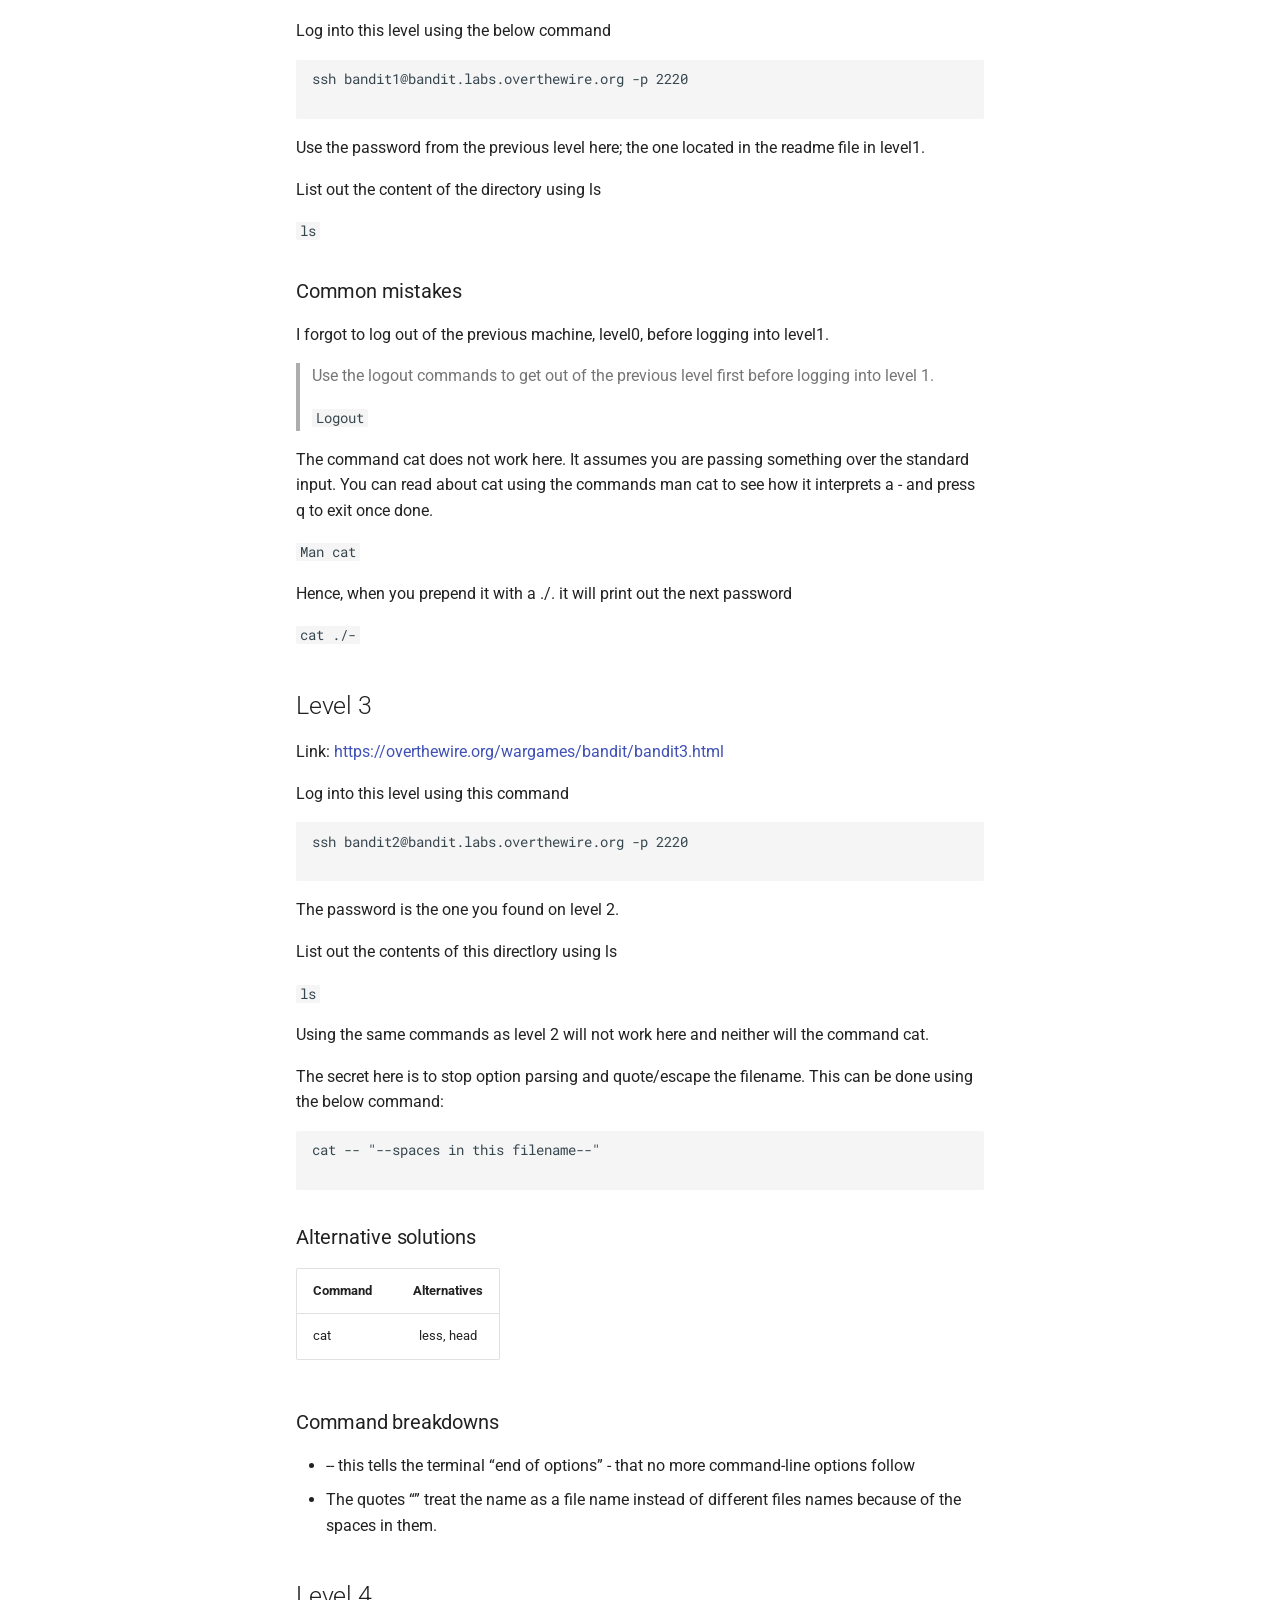
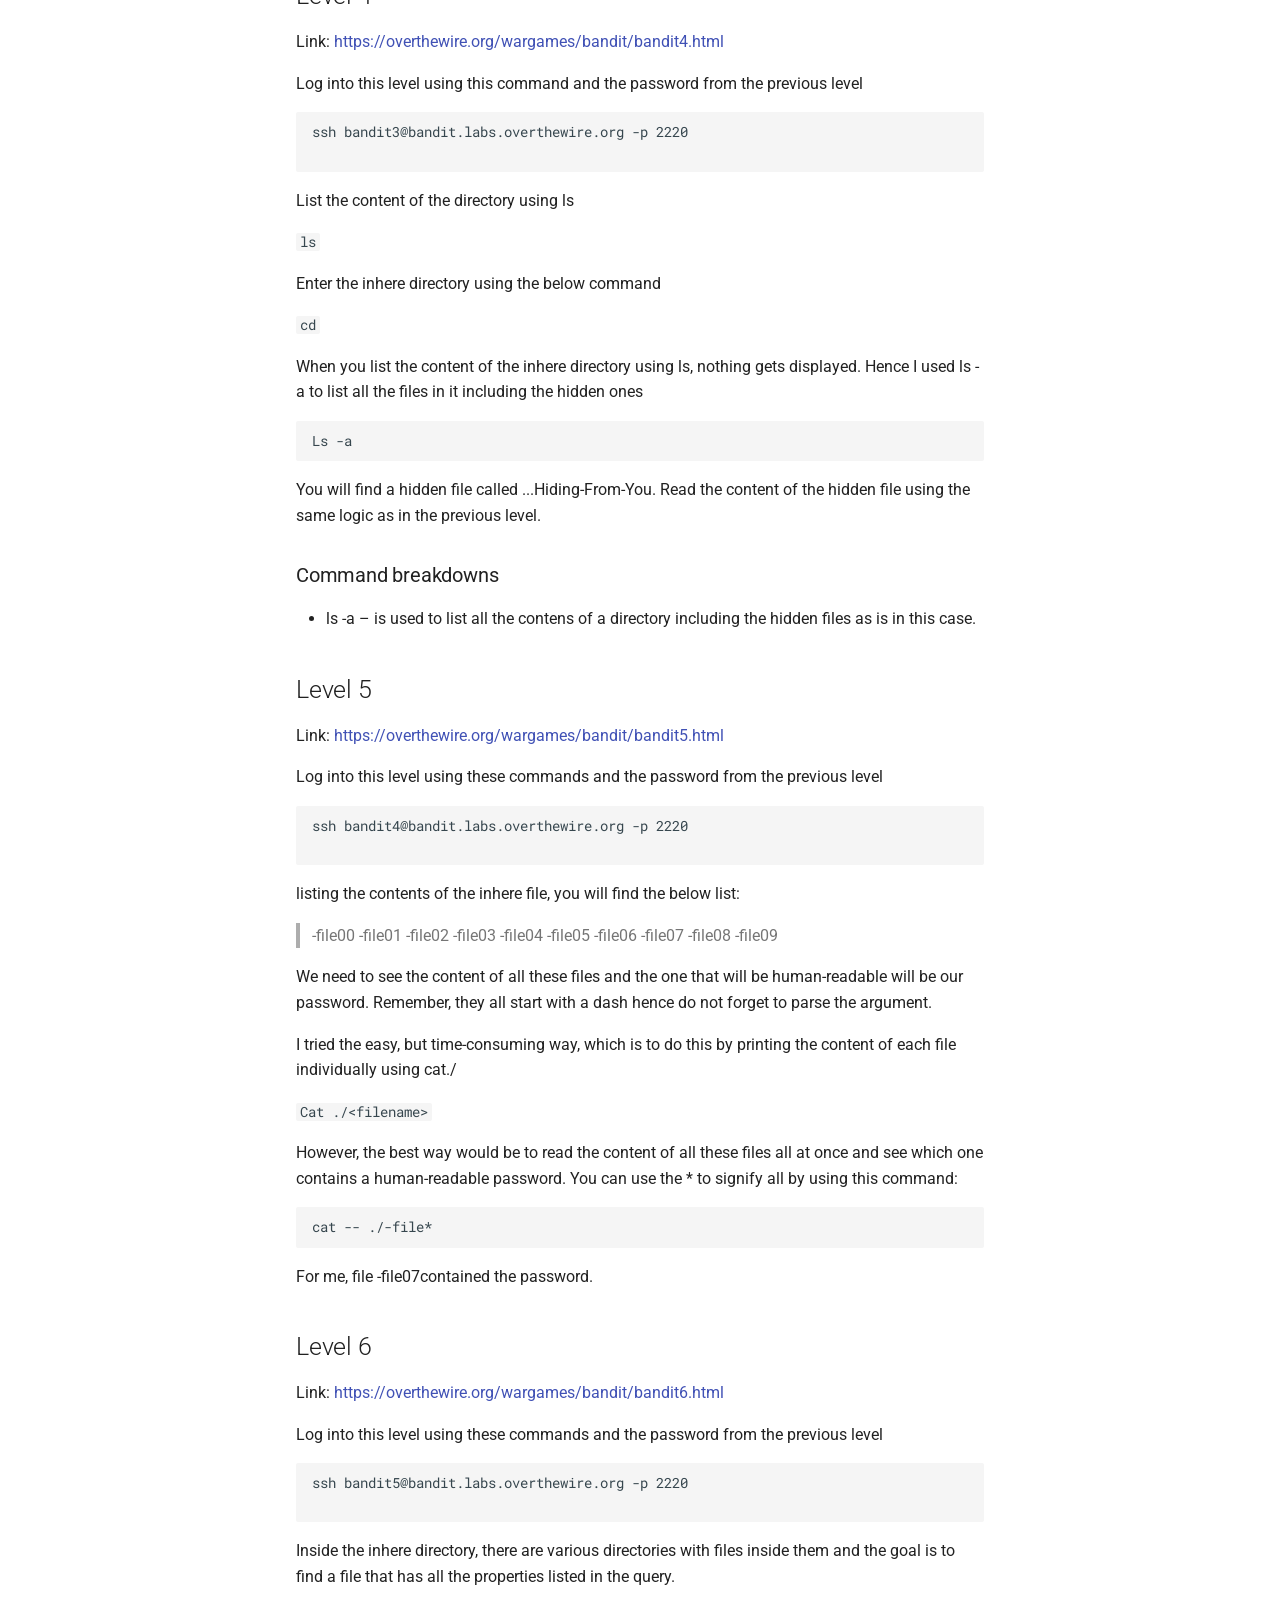
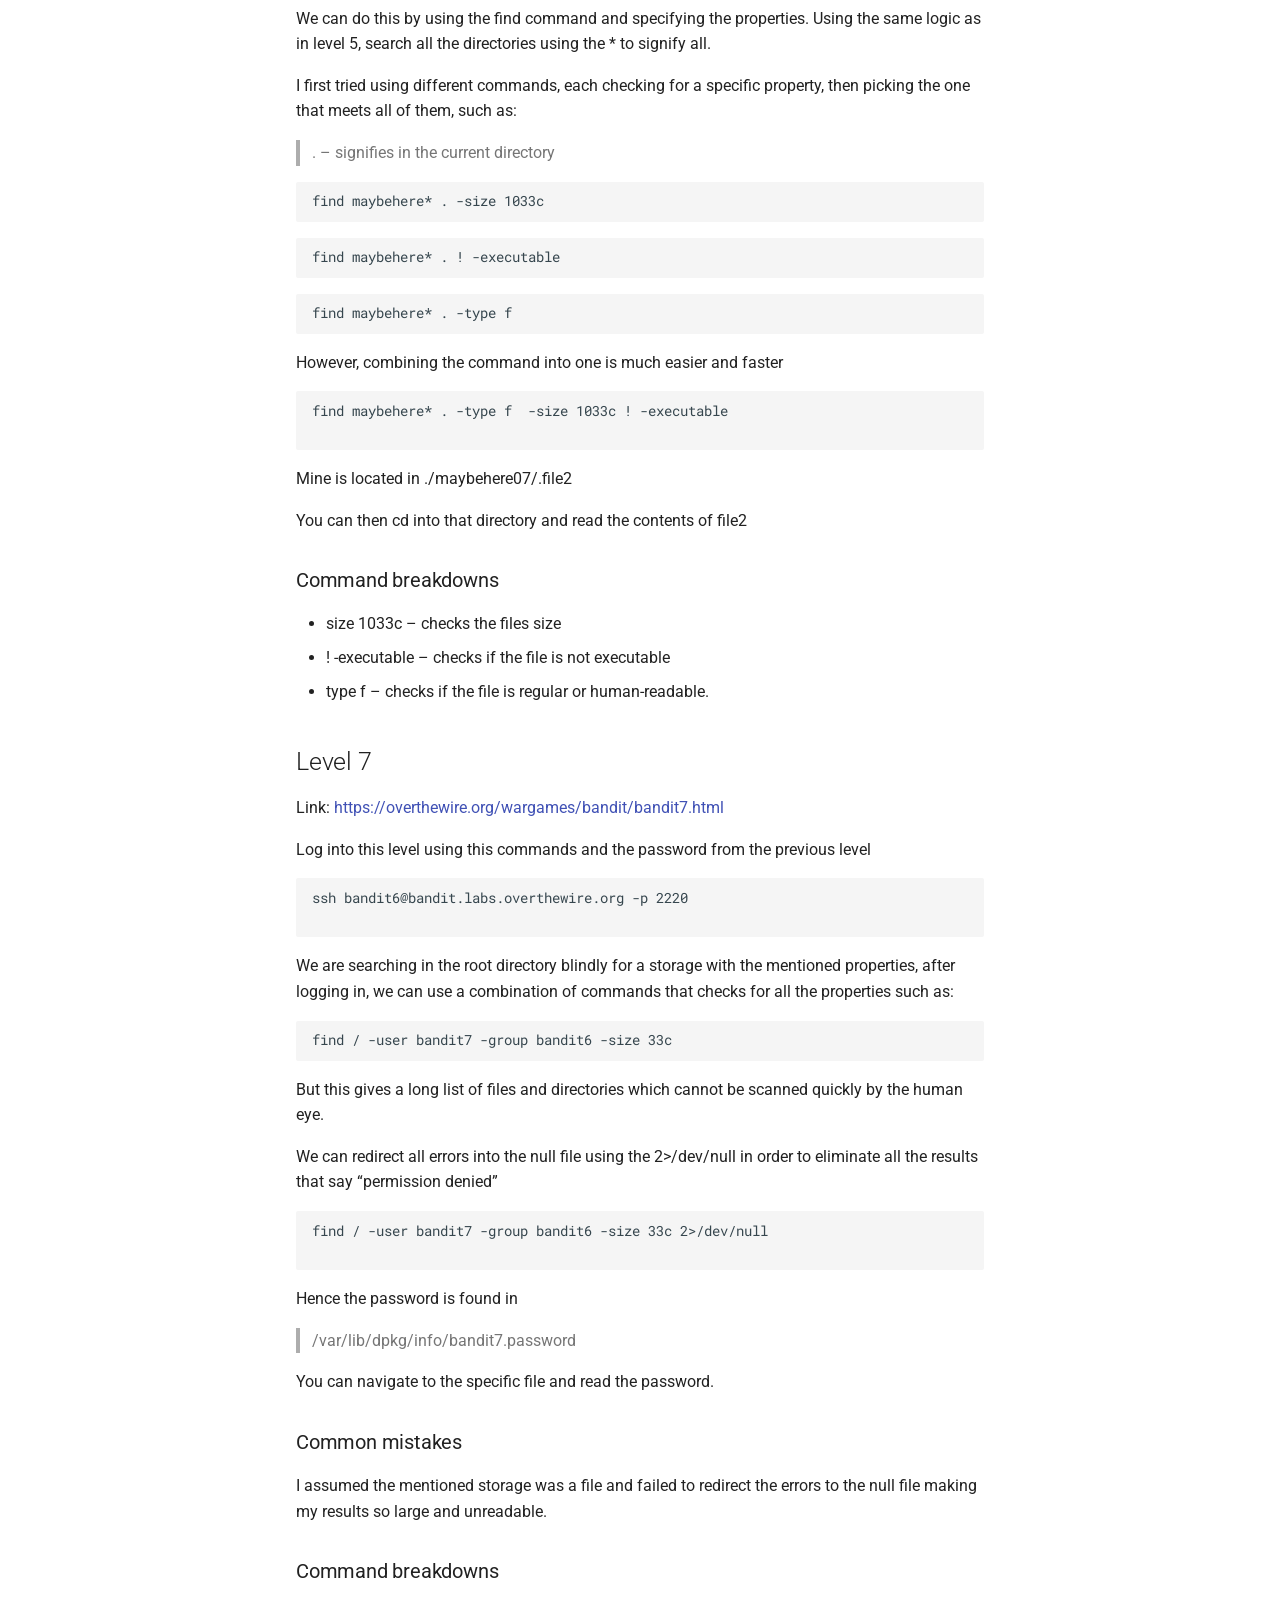
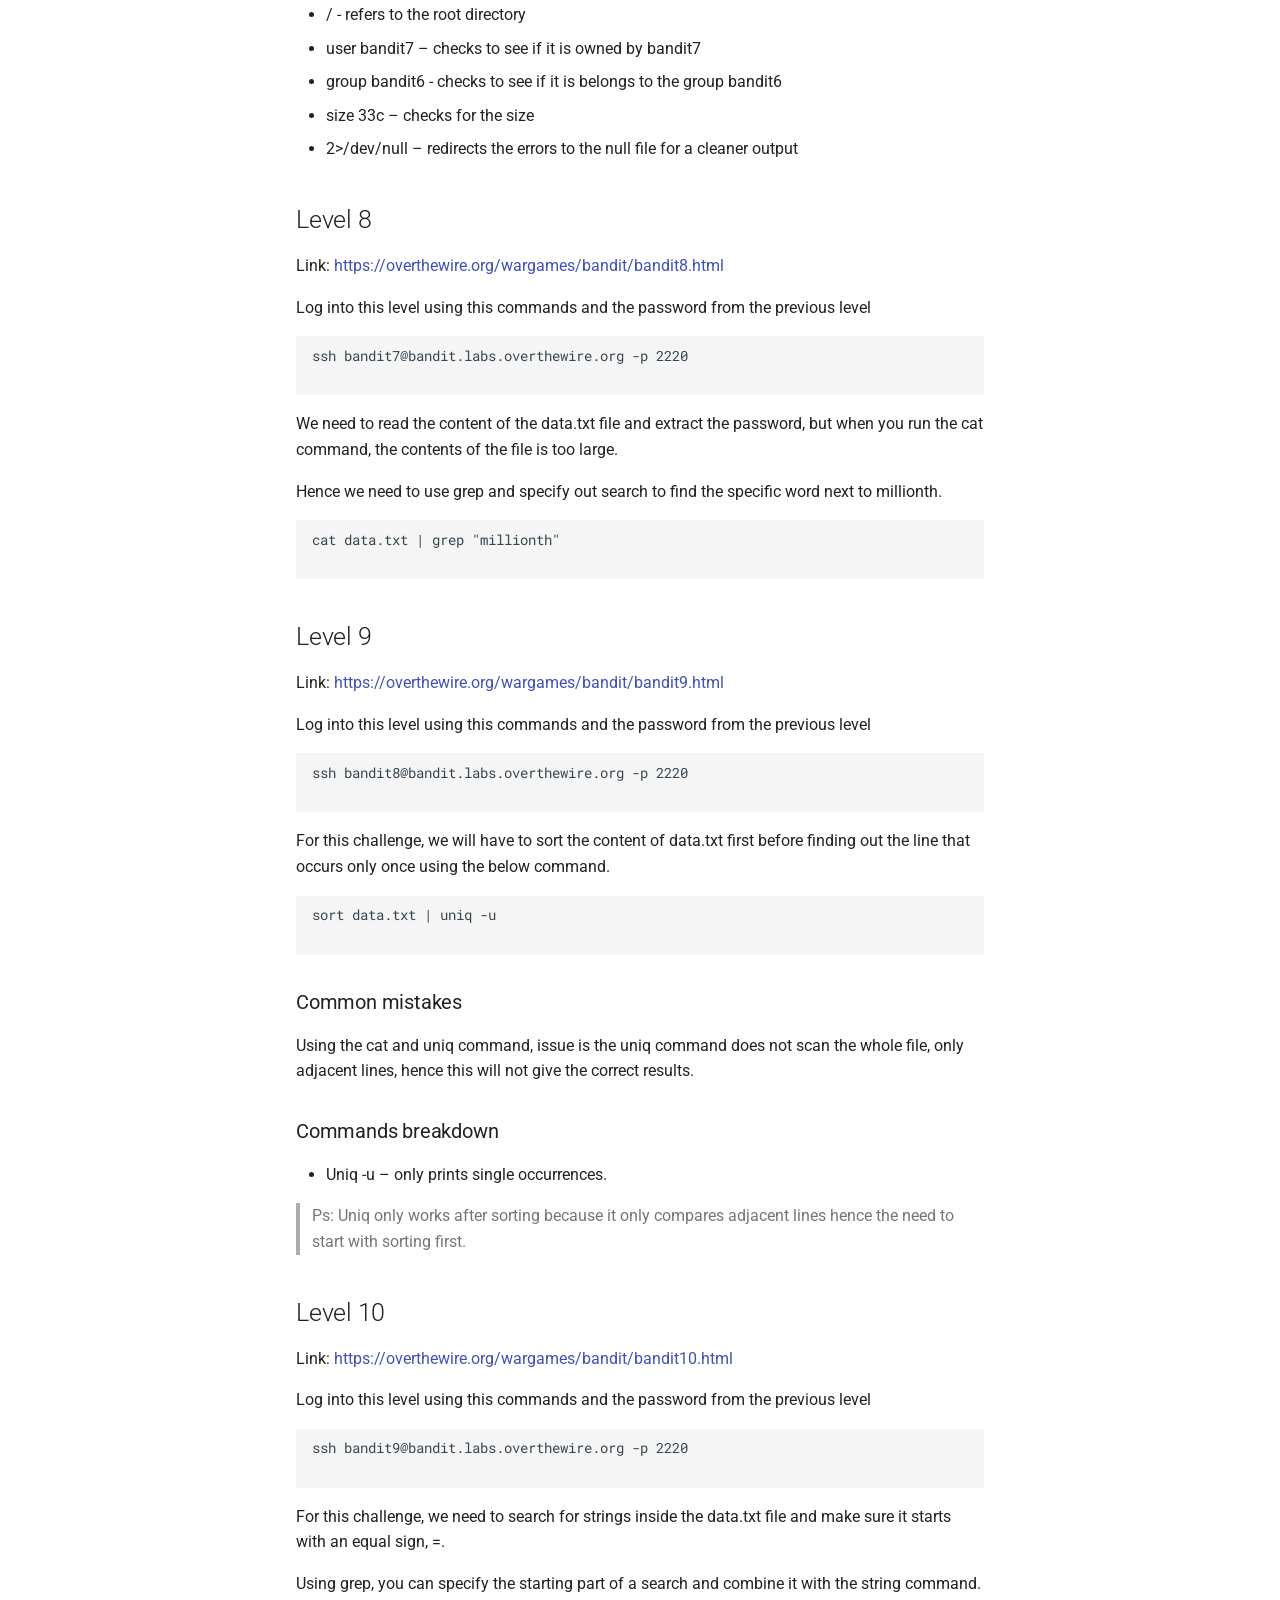
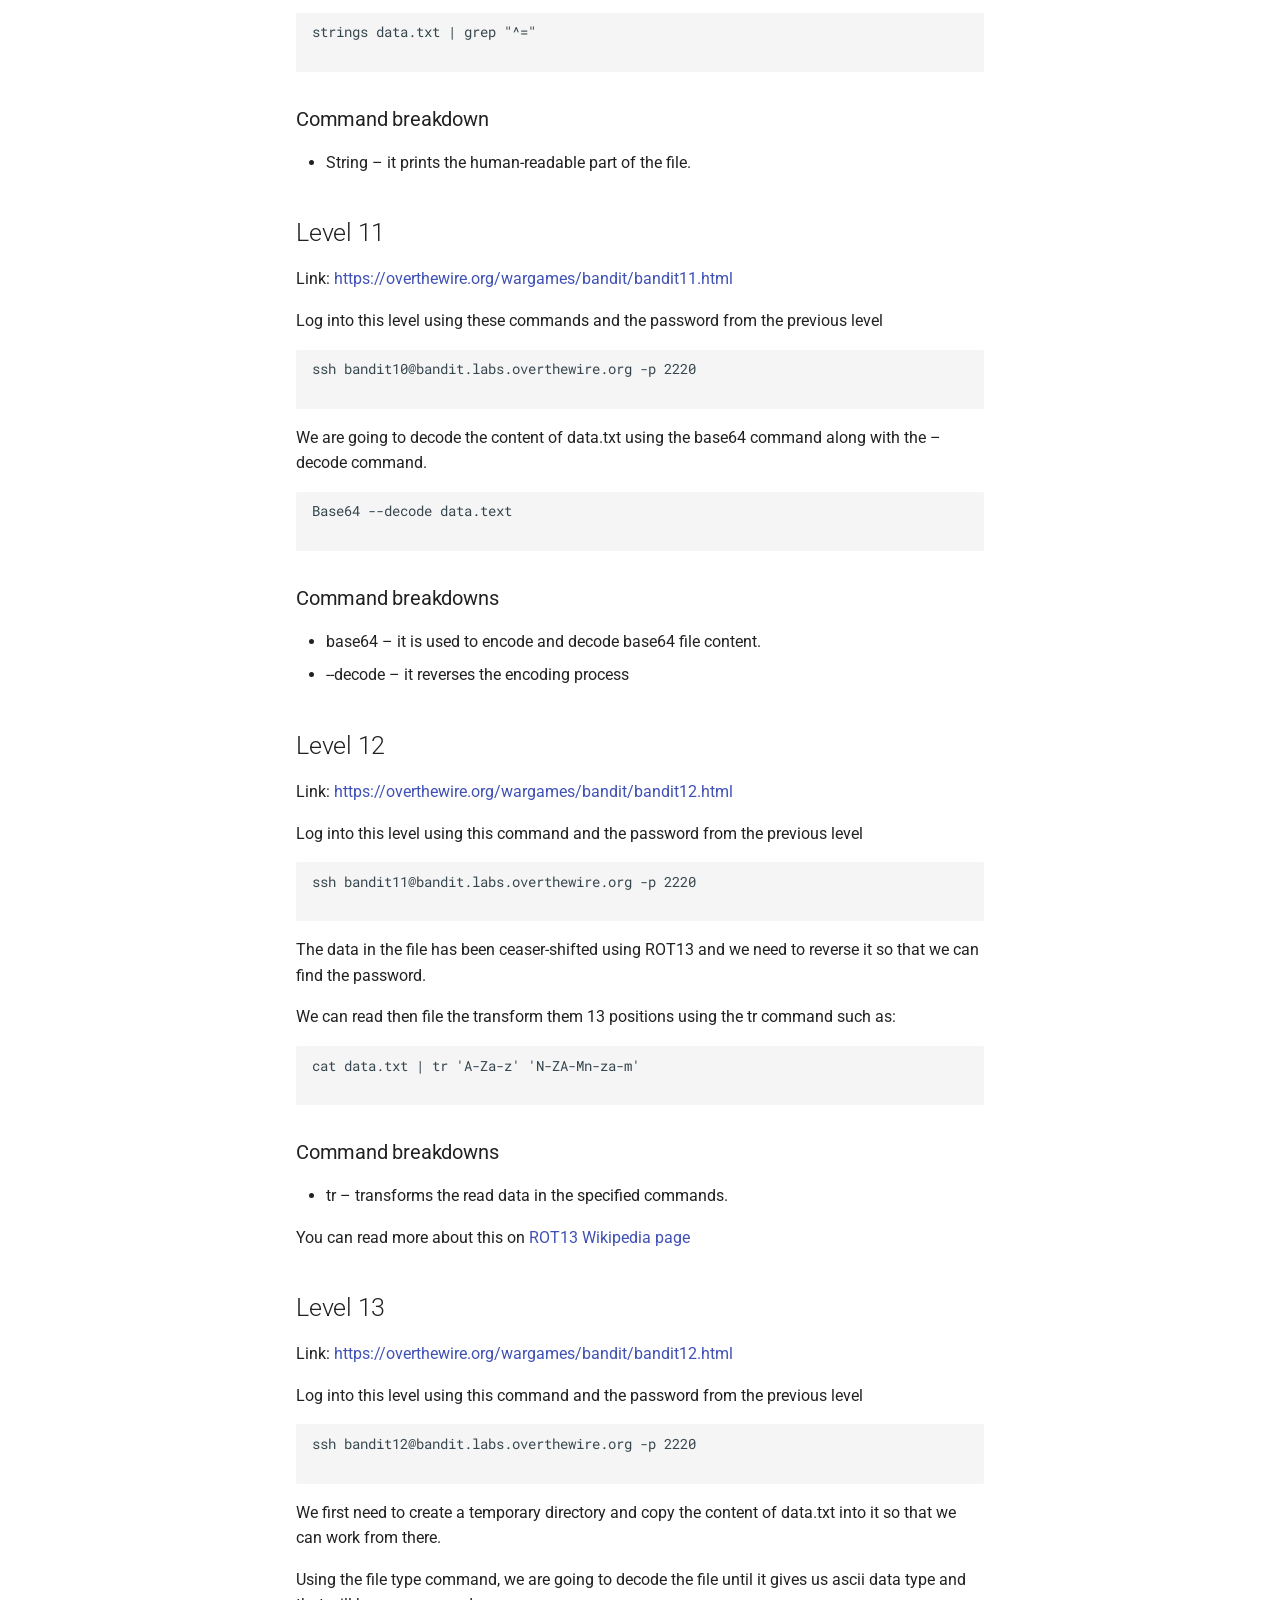
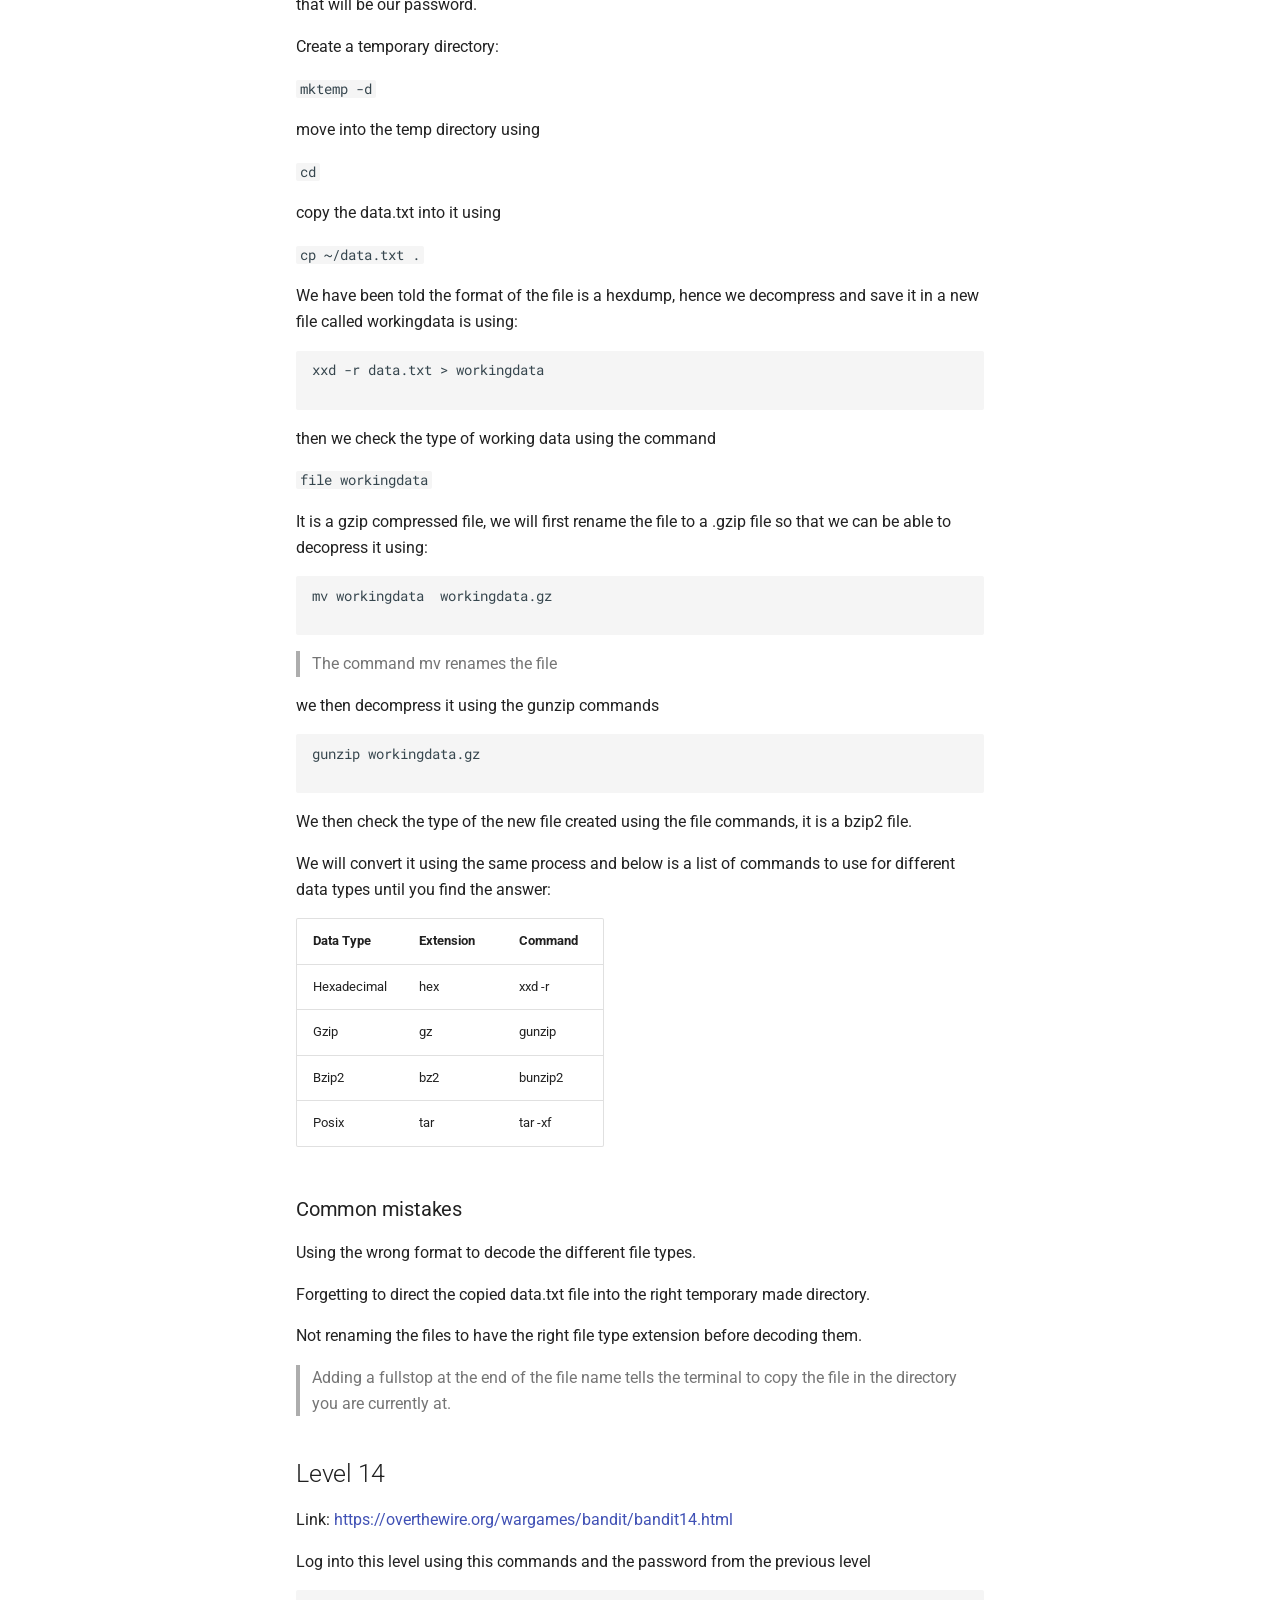
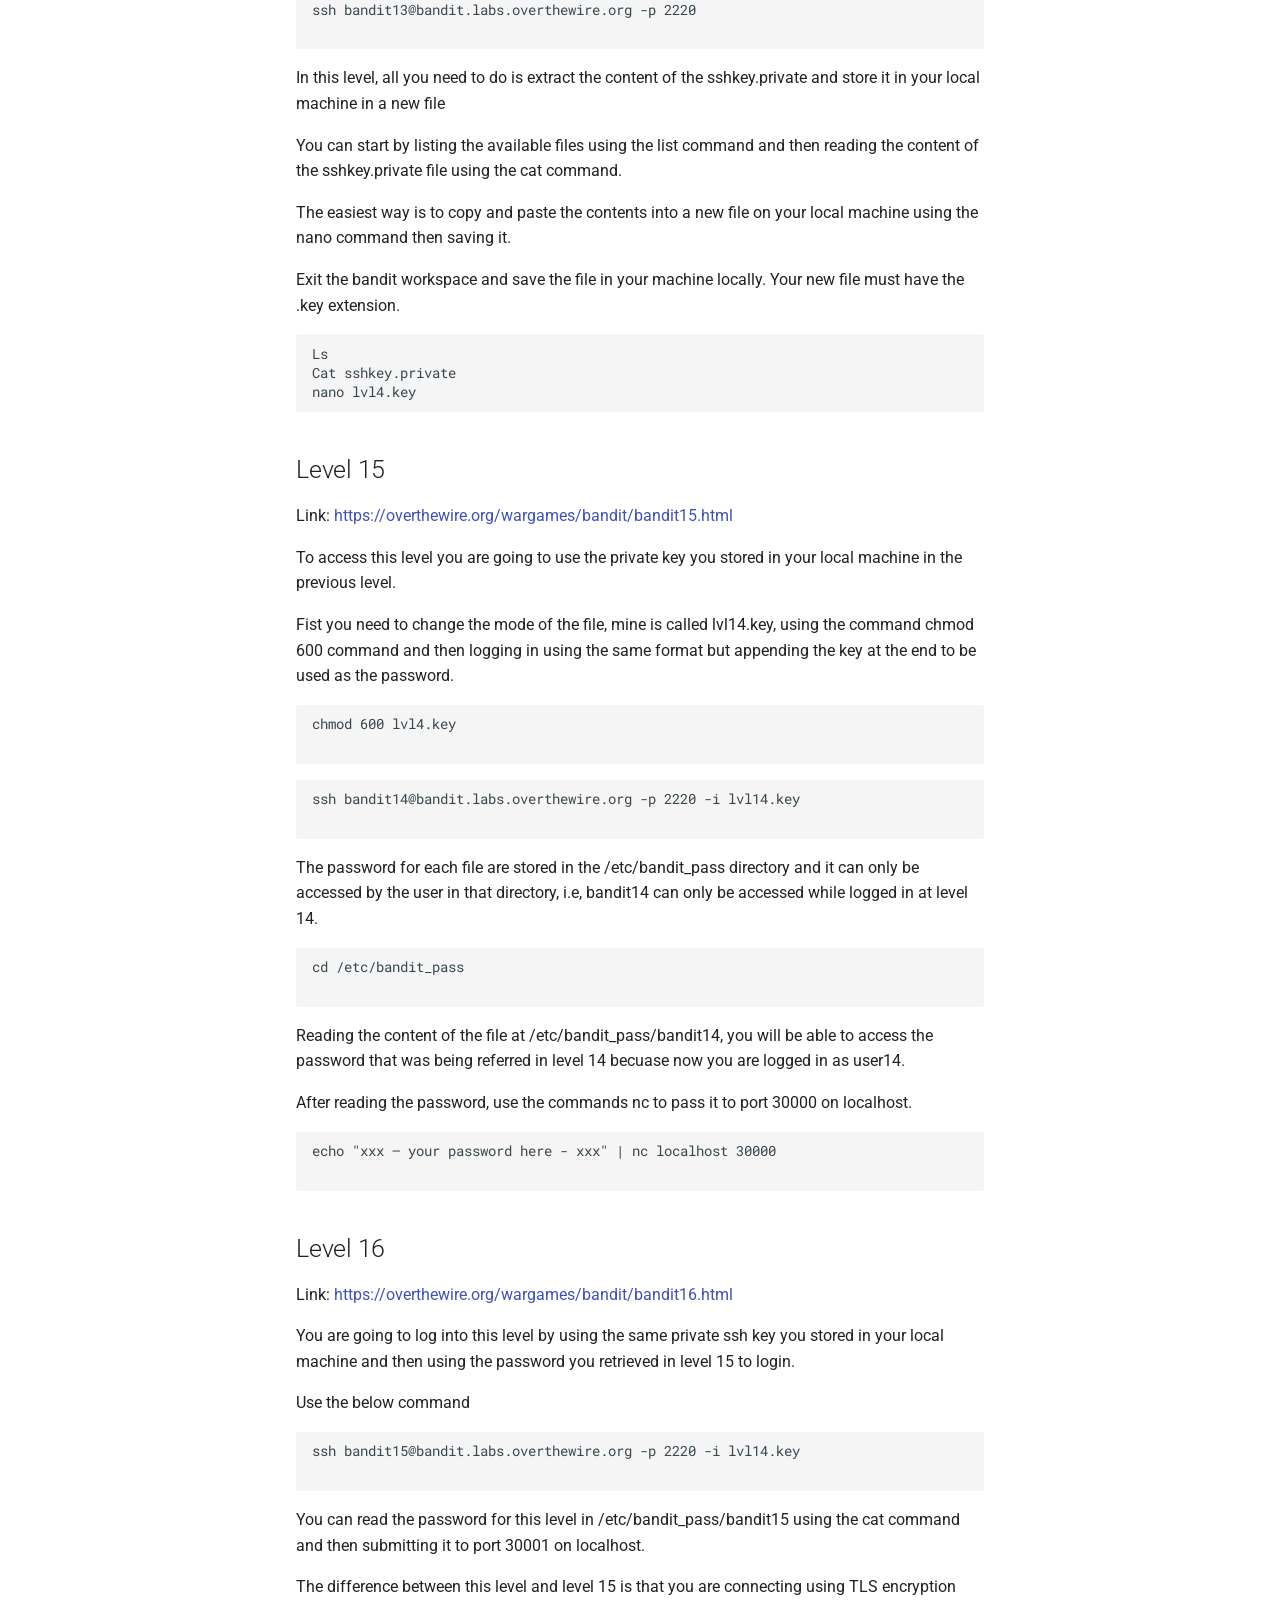
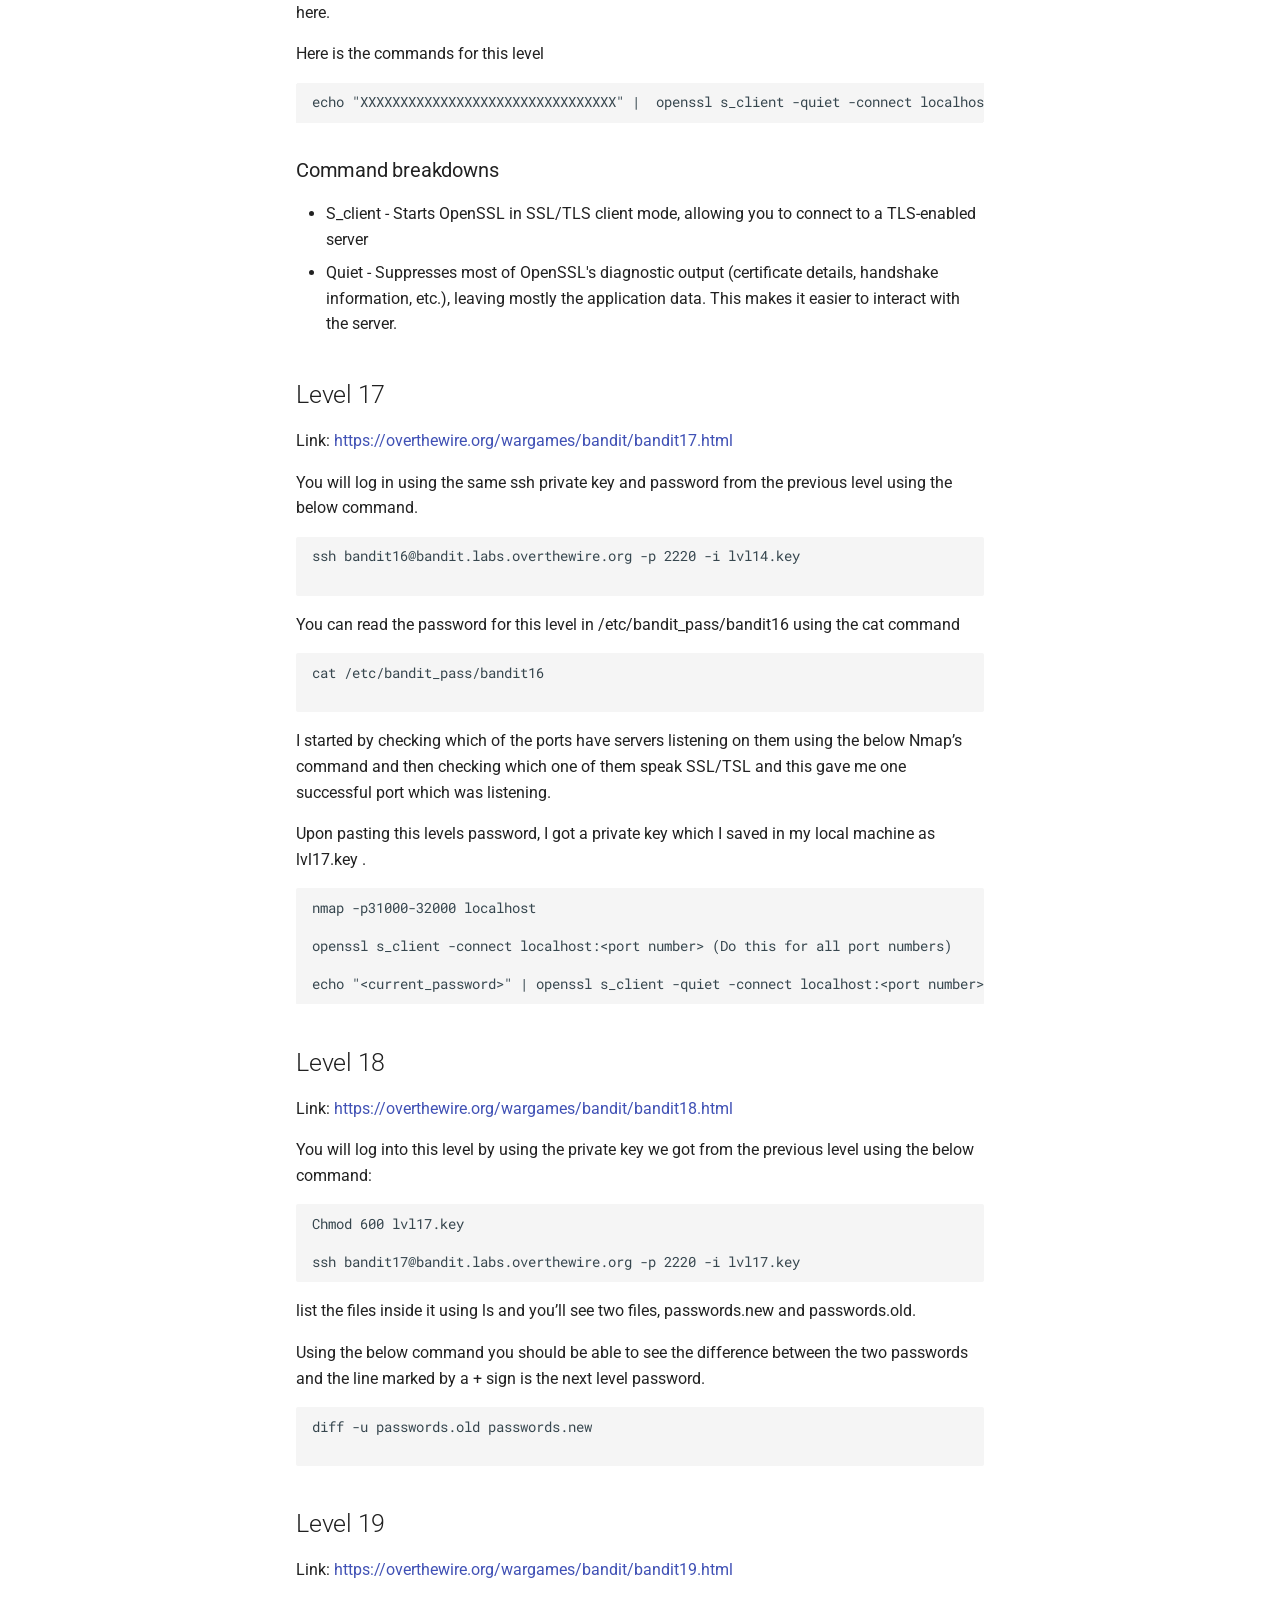
==== commit fefc2e5c: "Readme file edits" ====
--- a/my-docs-site/site/index.html
+++ b/my-docs-site/site/index.html
@@ -1353,6 +1353,7 @@
 
 
 <h1 id="over-the-wire-bandit-write-up">Over the Wire Bandit Write Up<a class="headerlink" href="#over-the-wire-bandit-write-up" title="Permanent link">&para;</a></h1>
+<hr />
 <p><img alt="Introduction to bandit wargame
 " src="image0.png" /></p>
 <h2 id="introduction">Introduction<a class="headerlink" href="#introduction" title="Permanent link">&para;</a></h2>
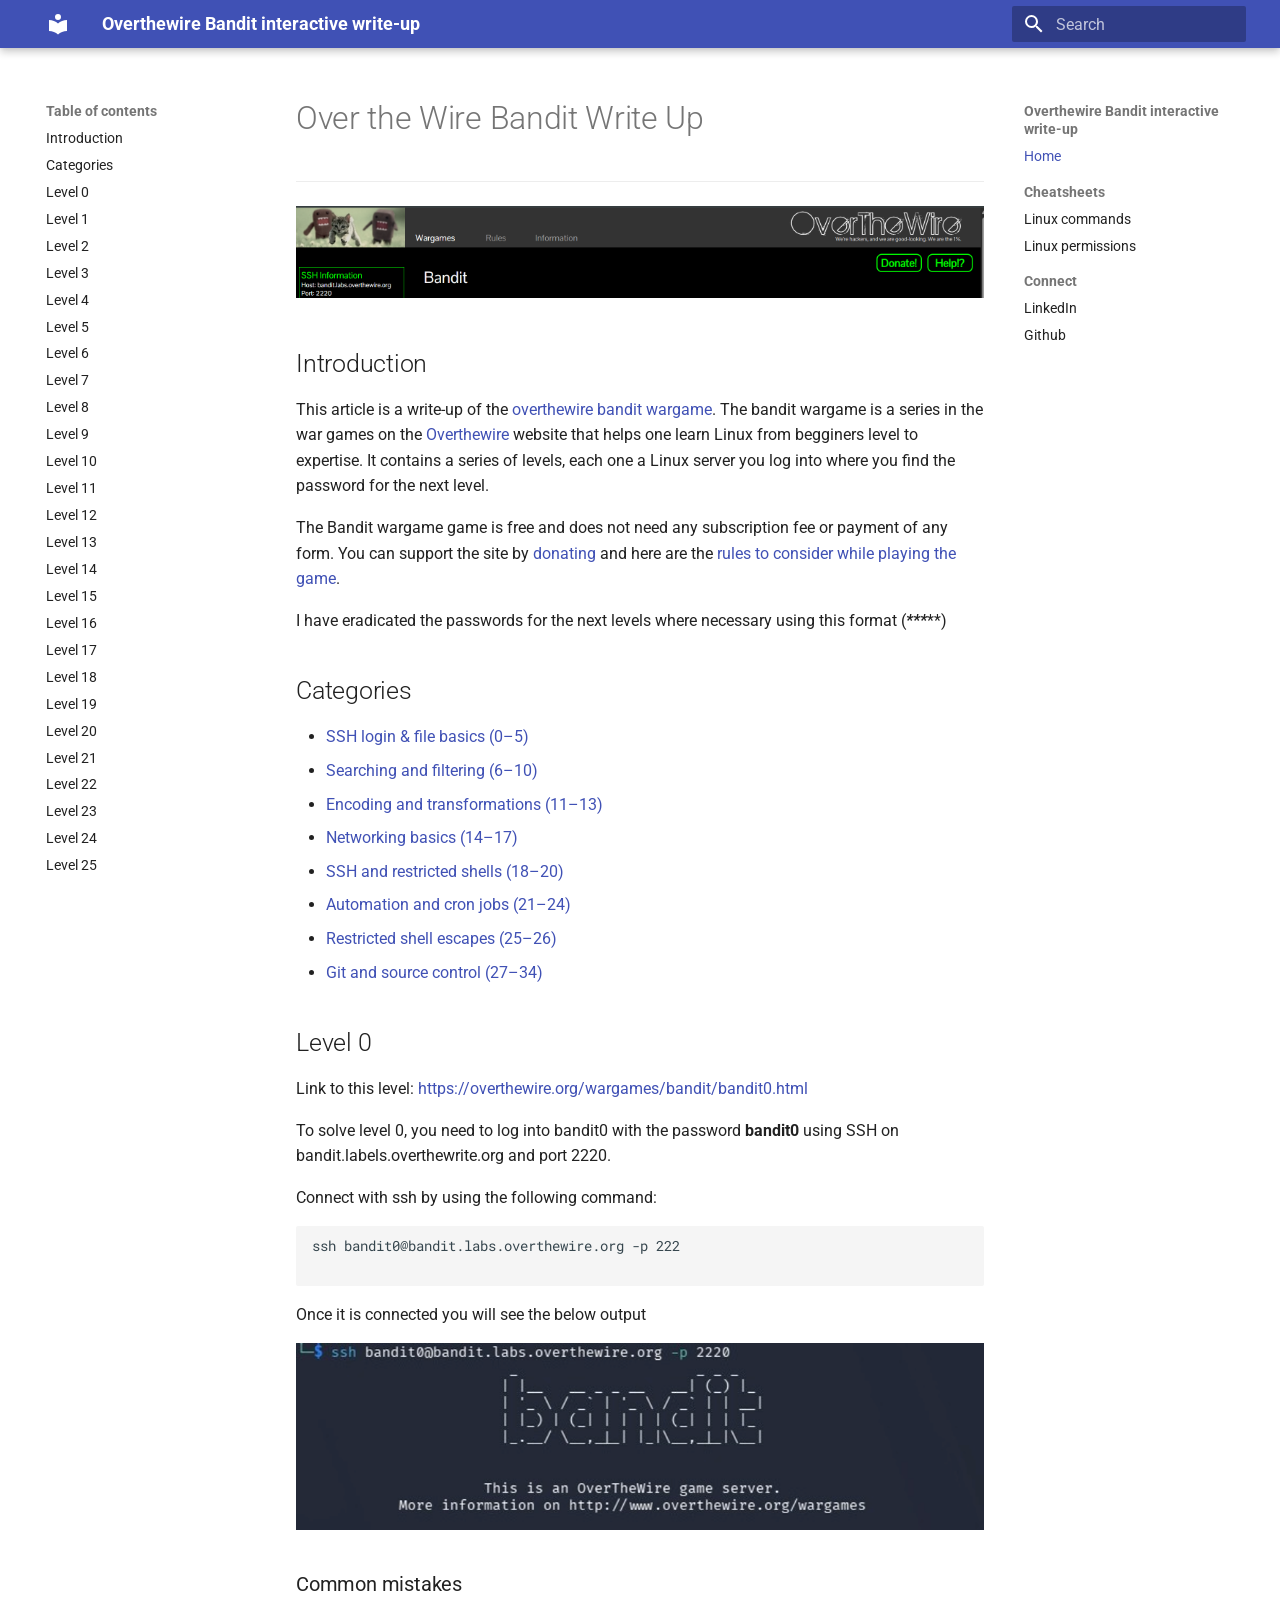
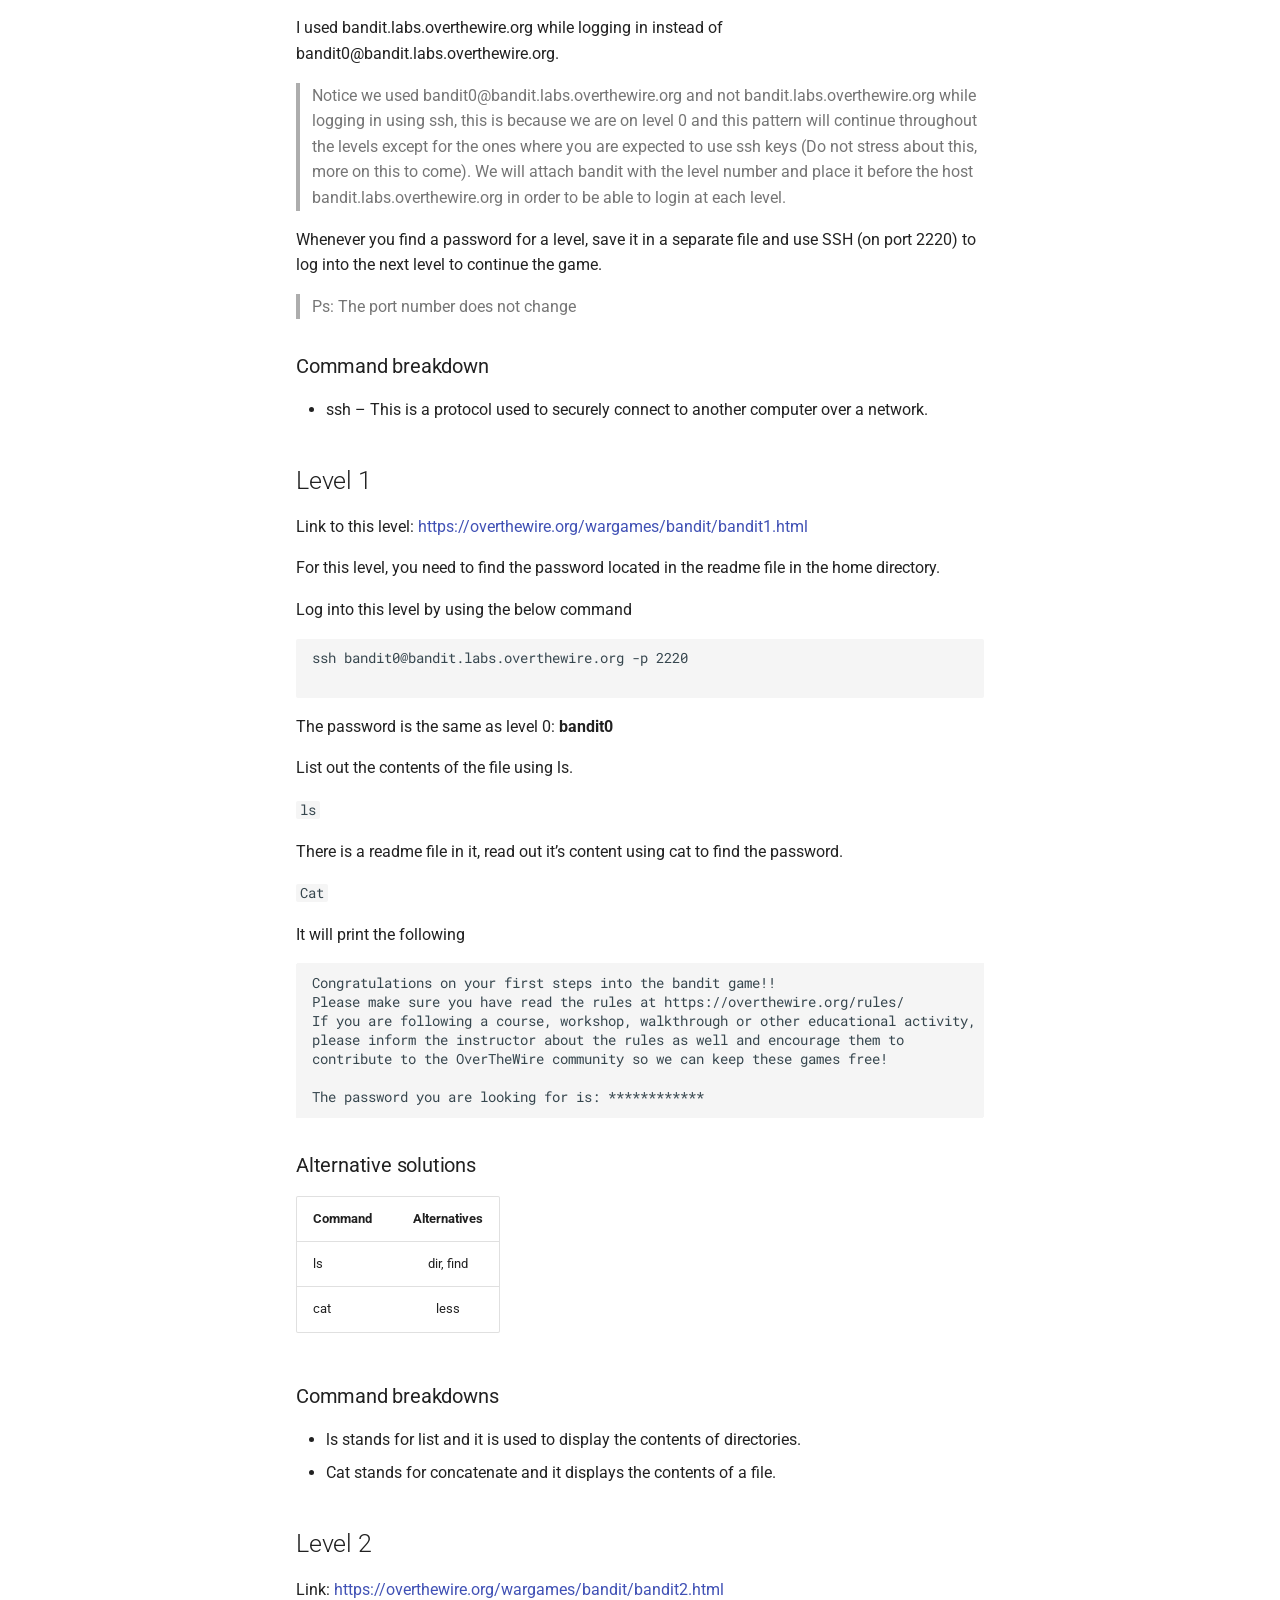
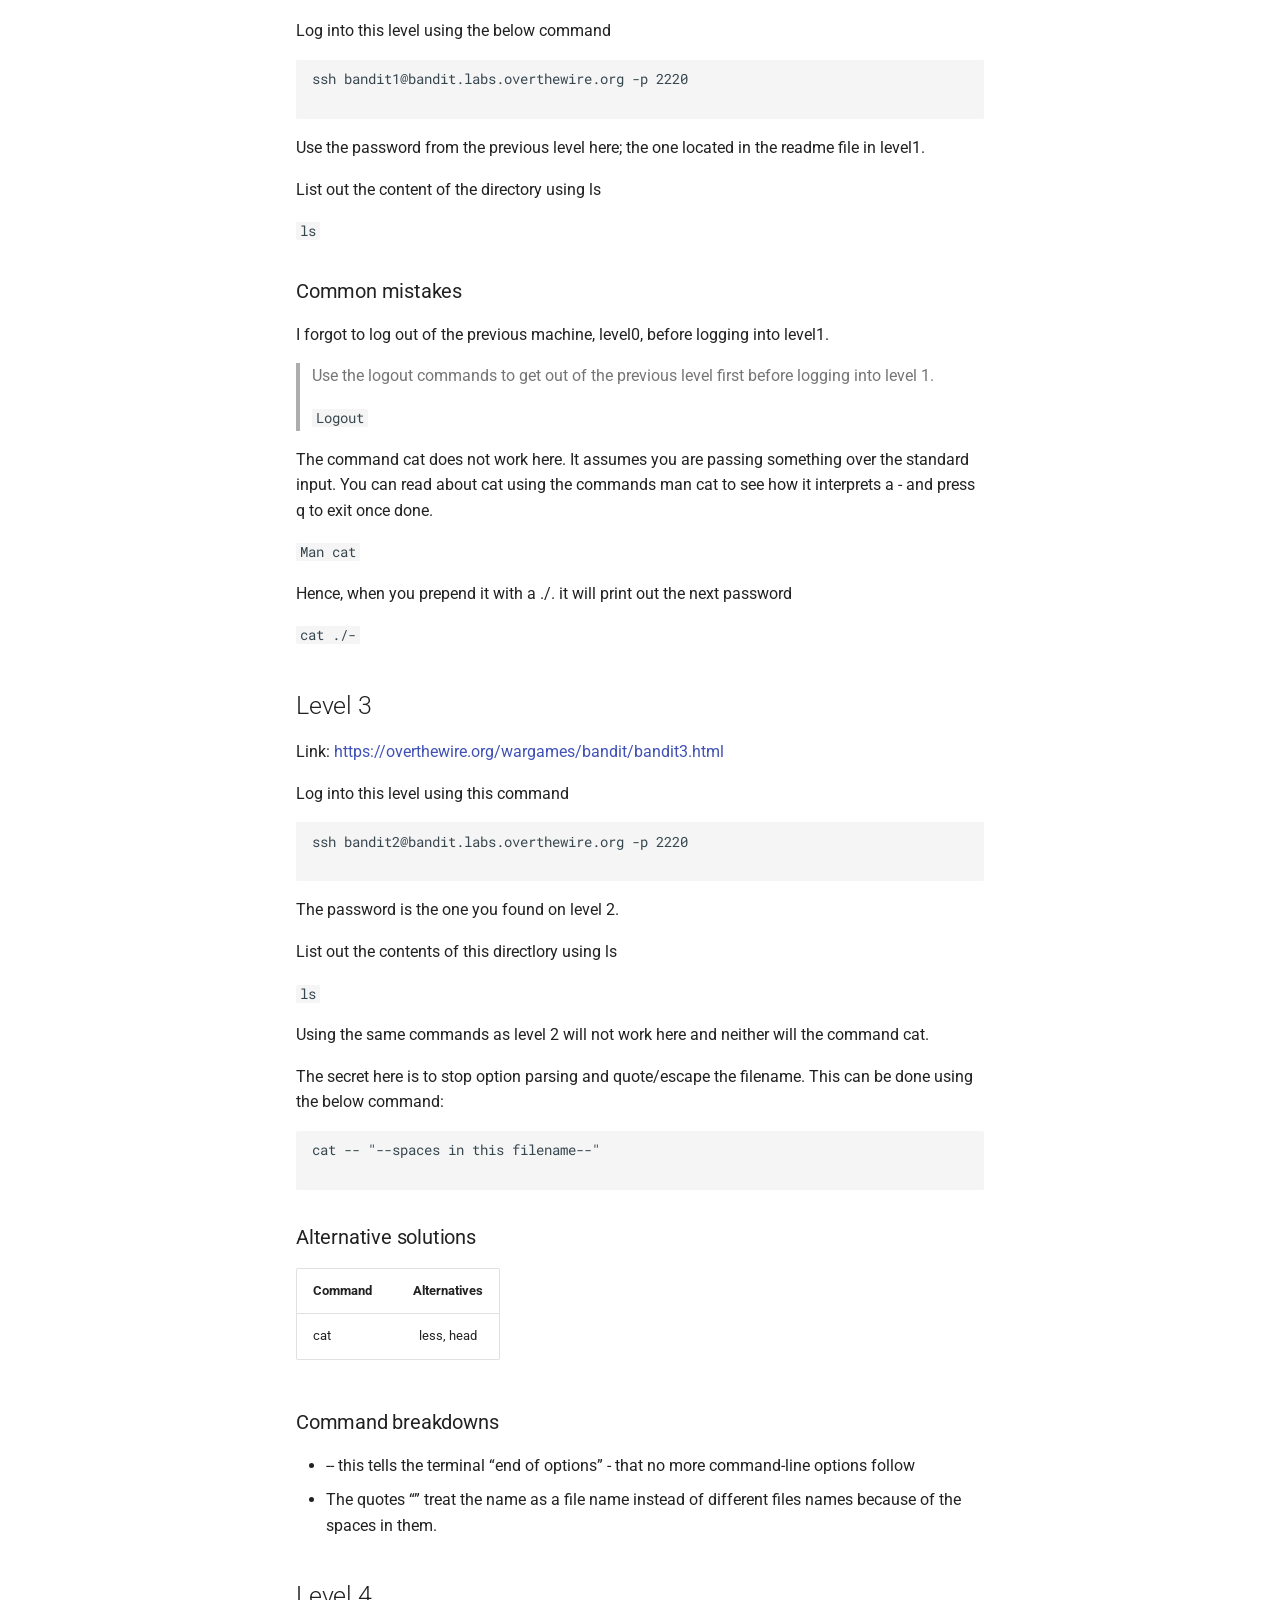
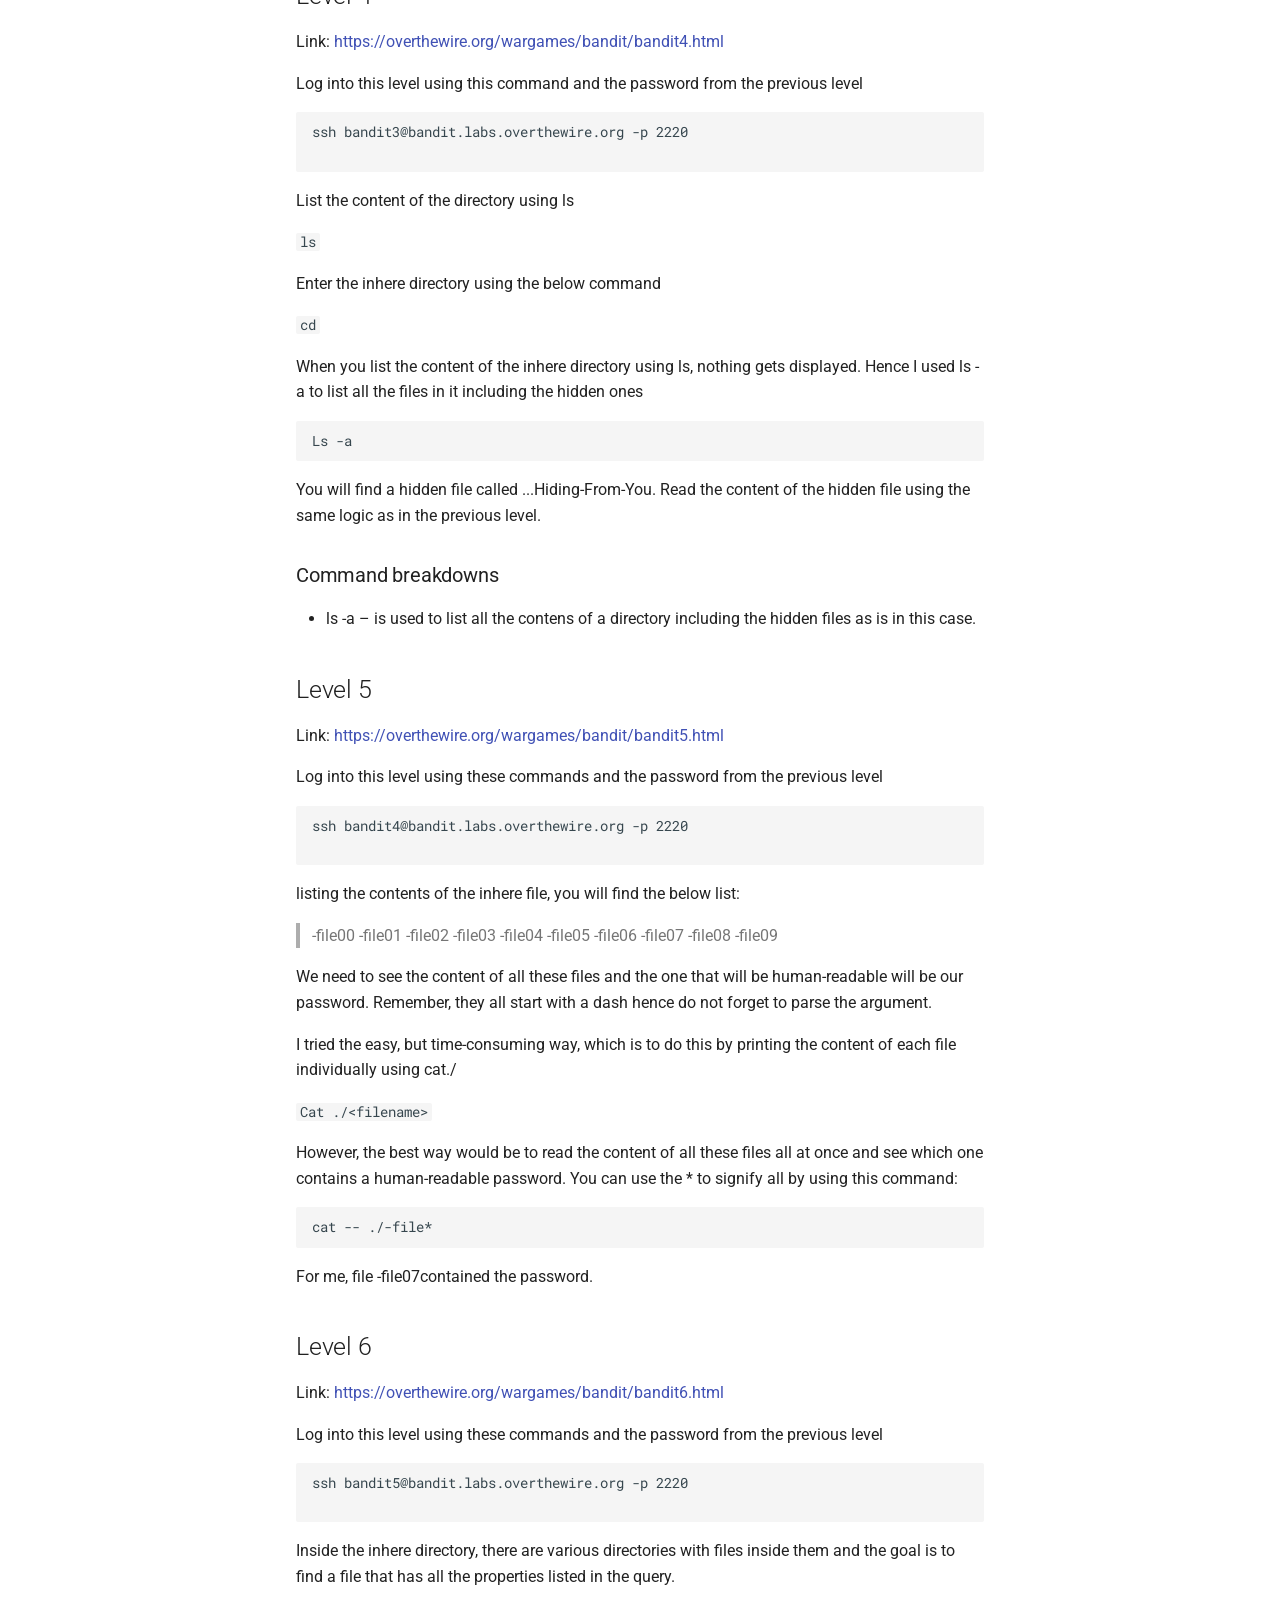
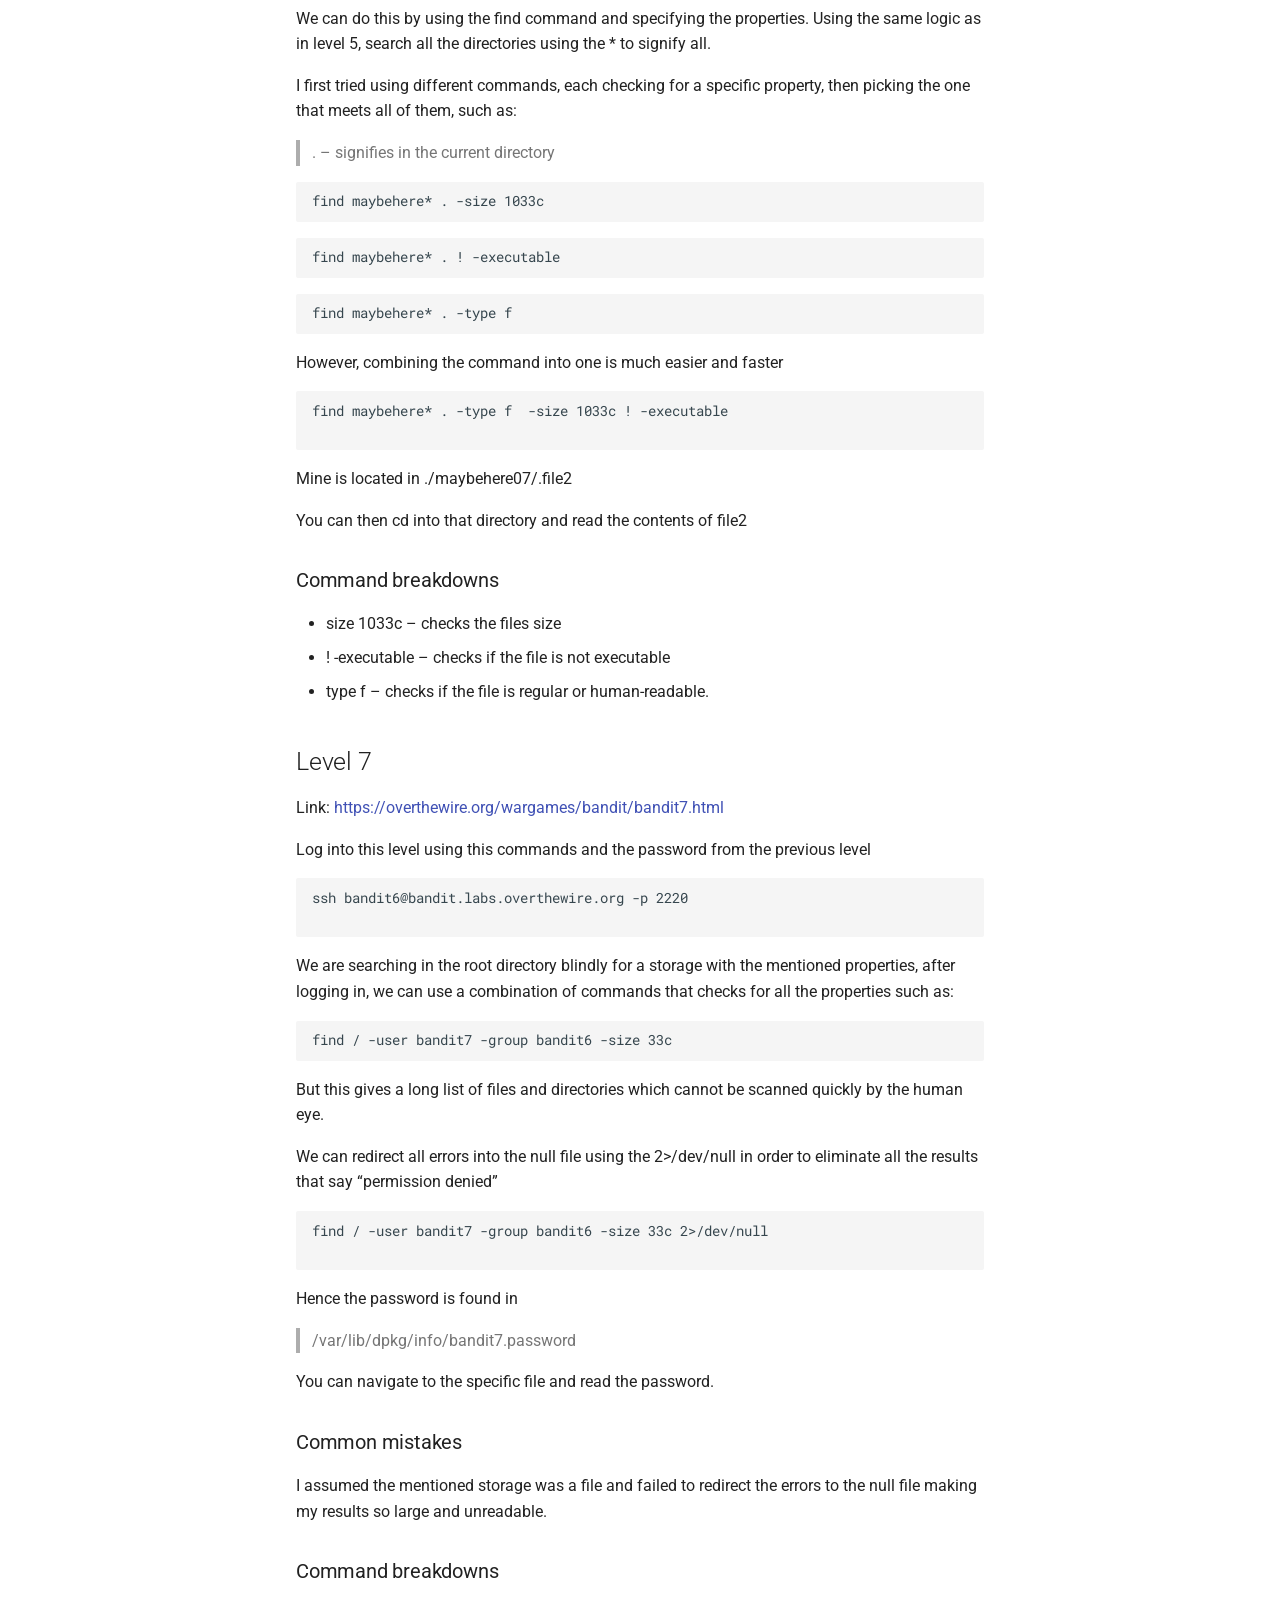
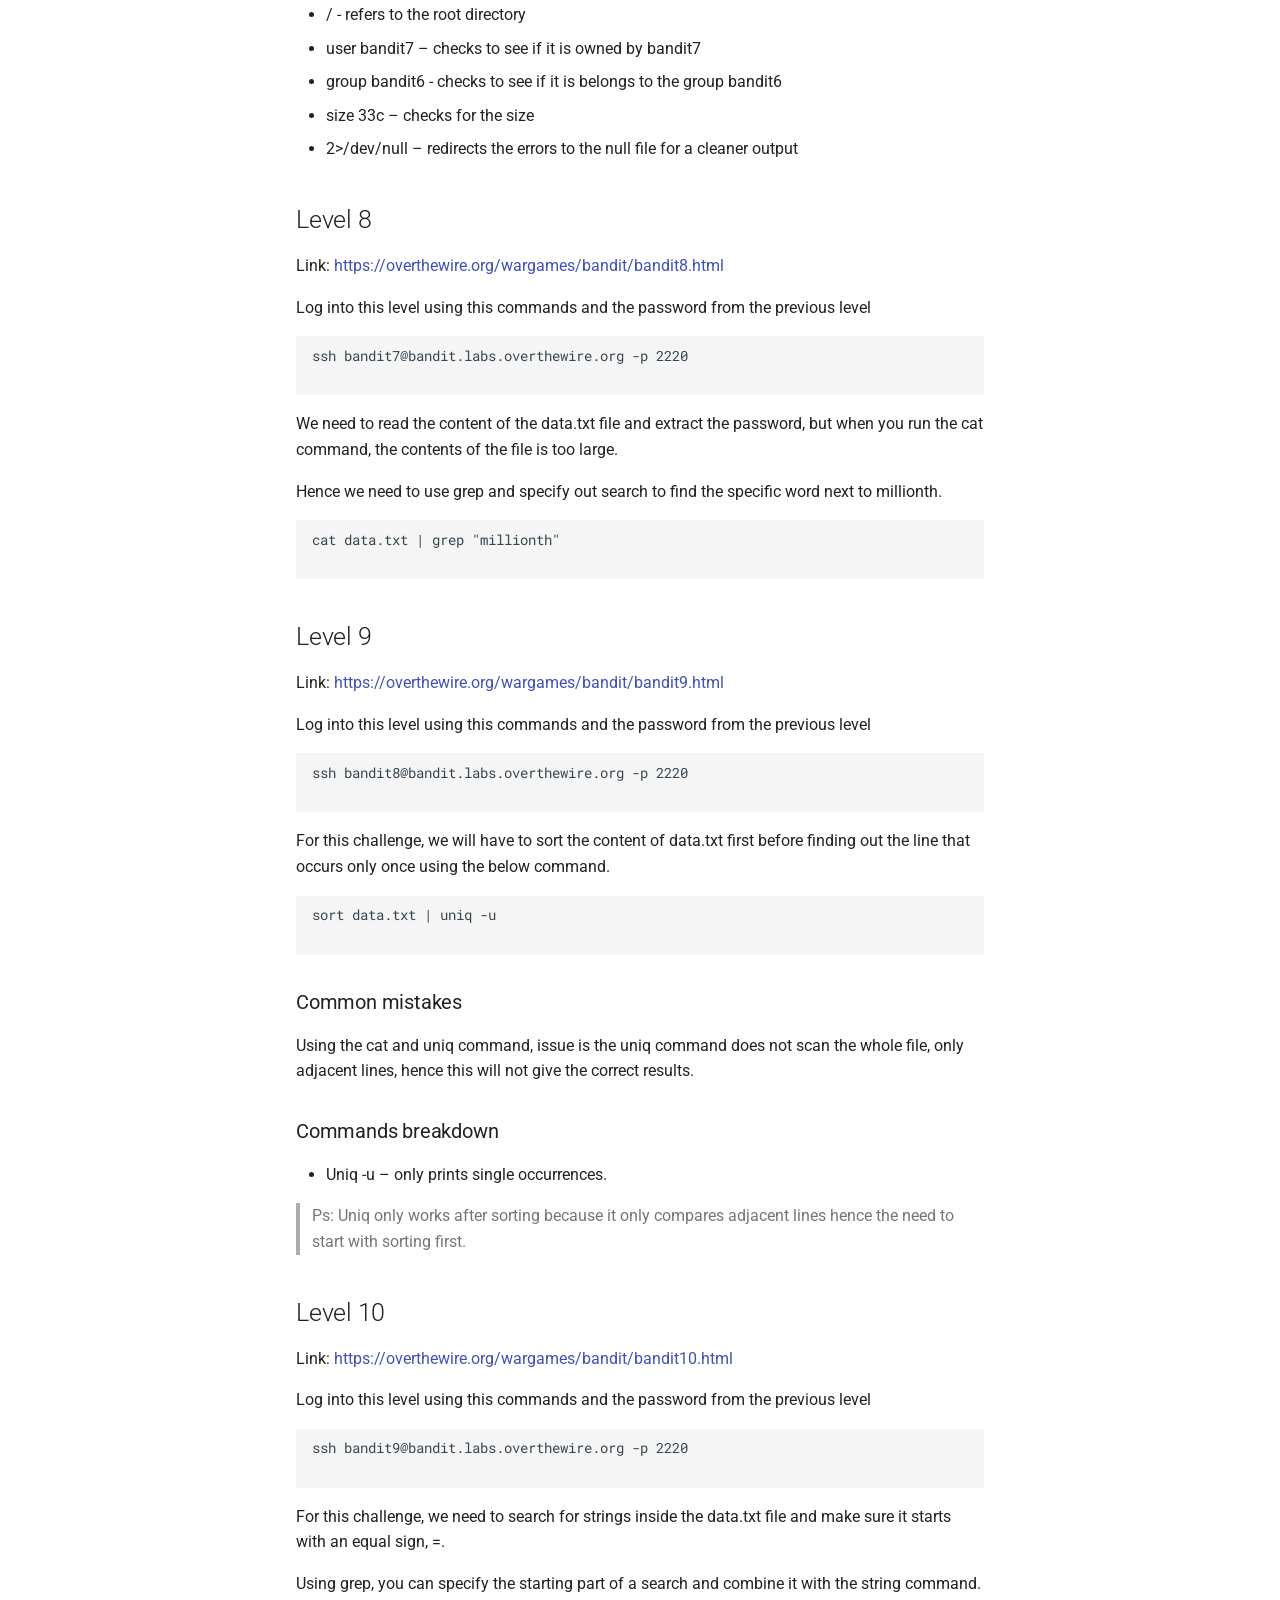
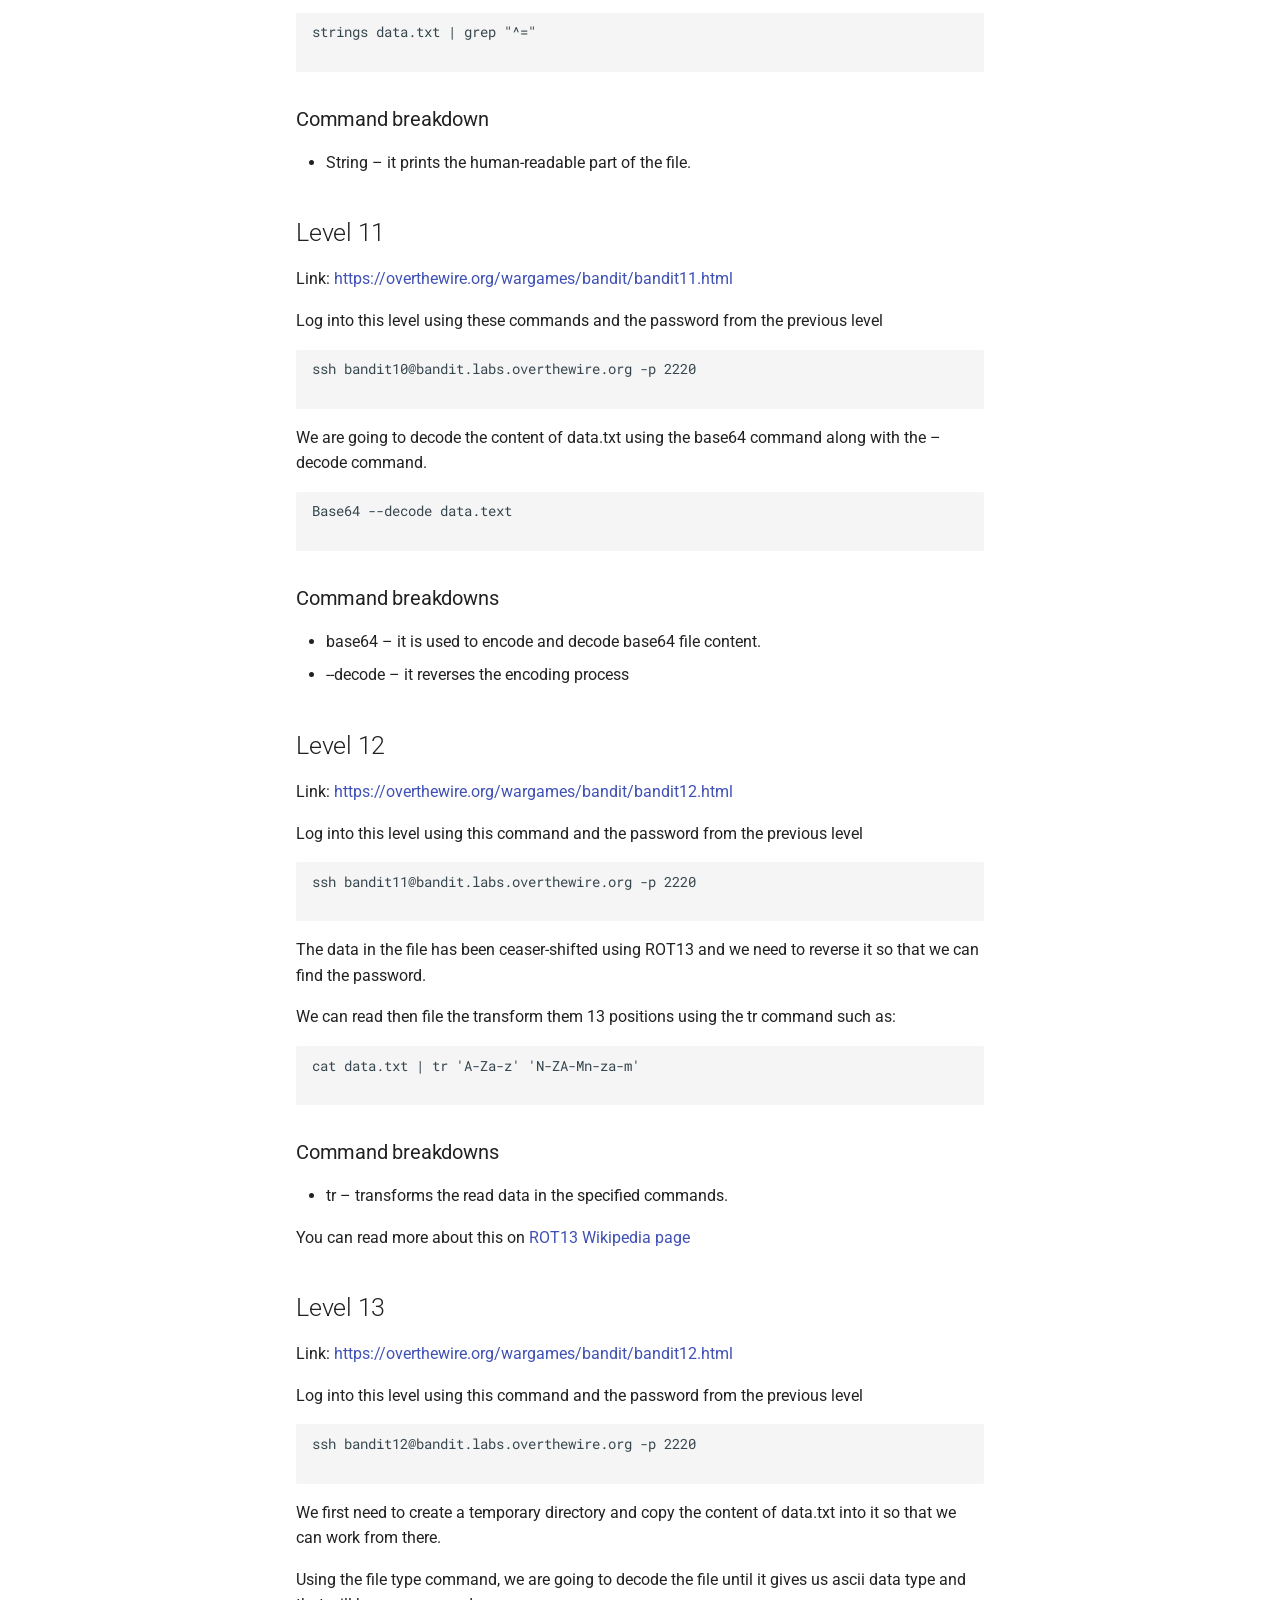
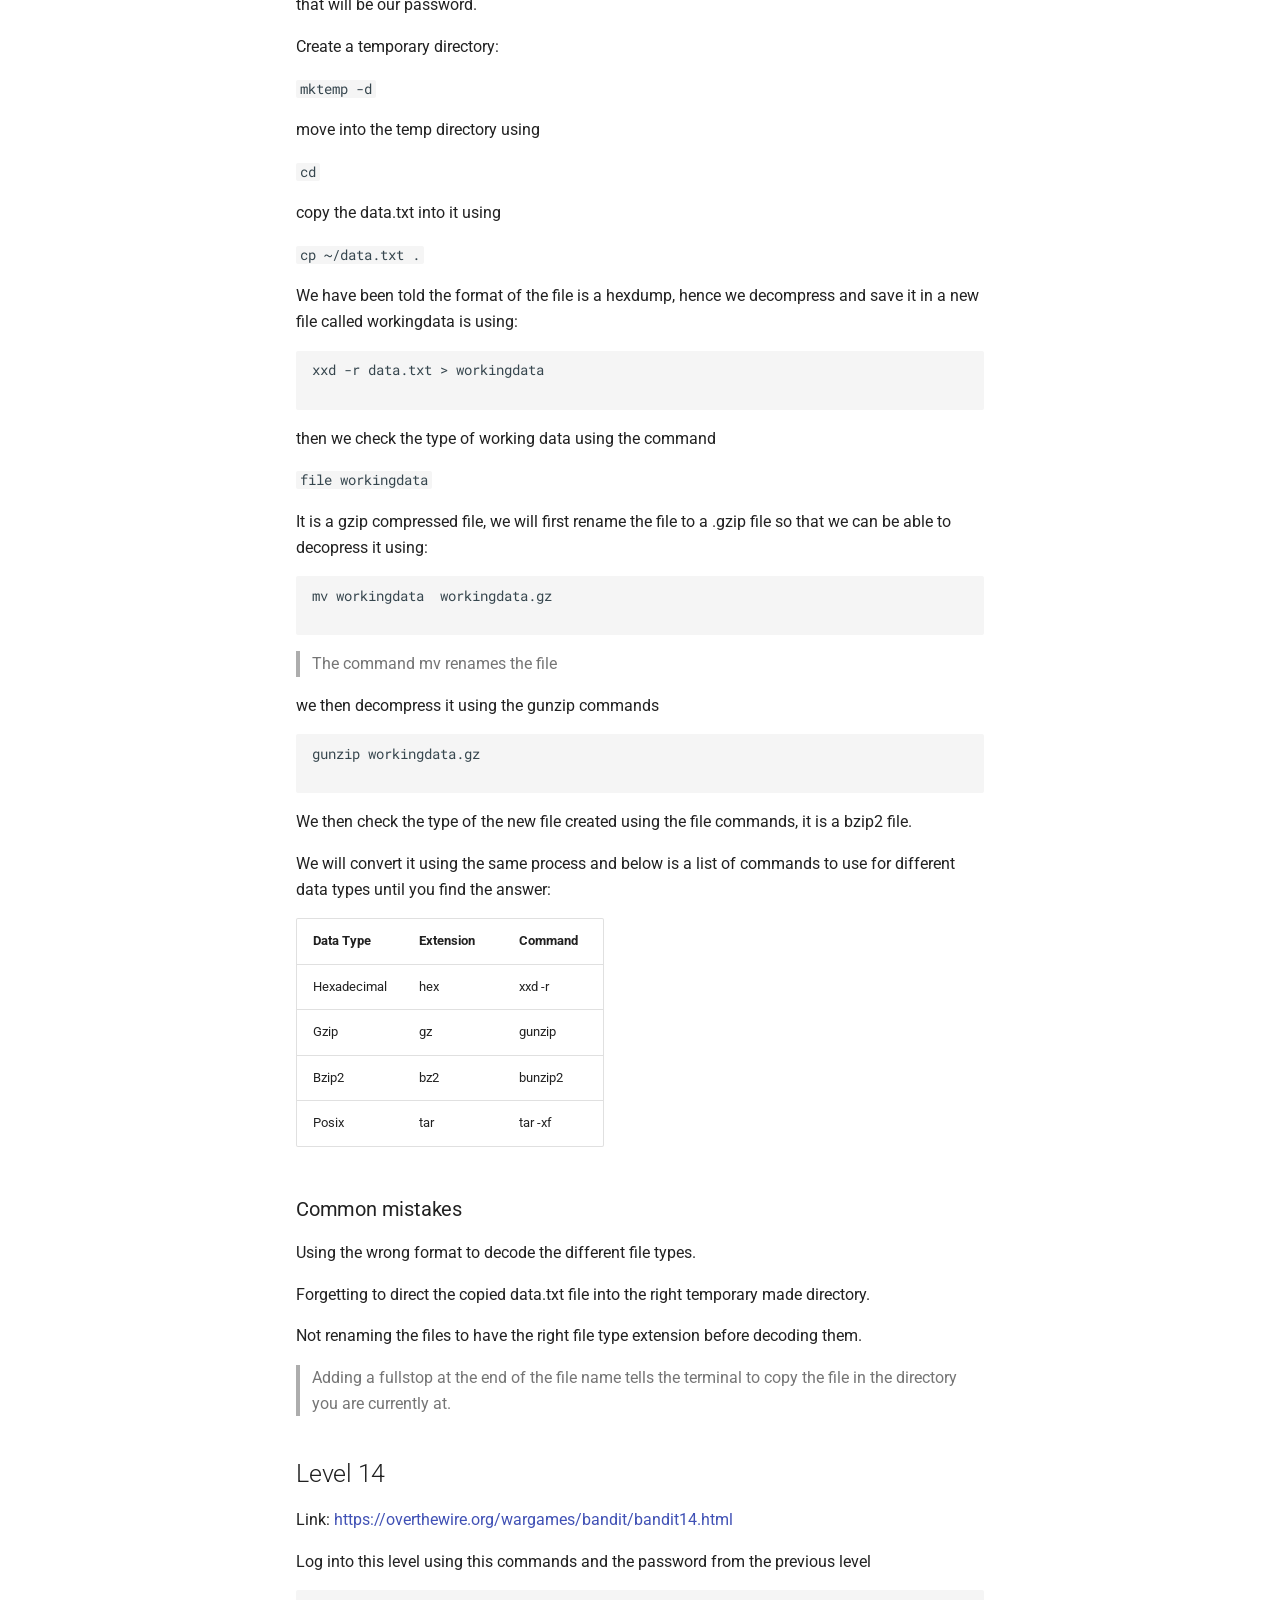
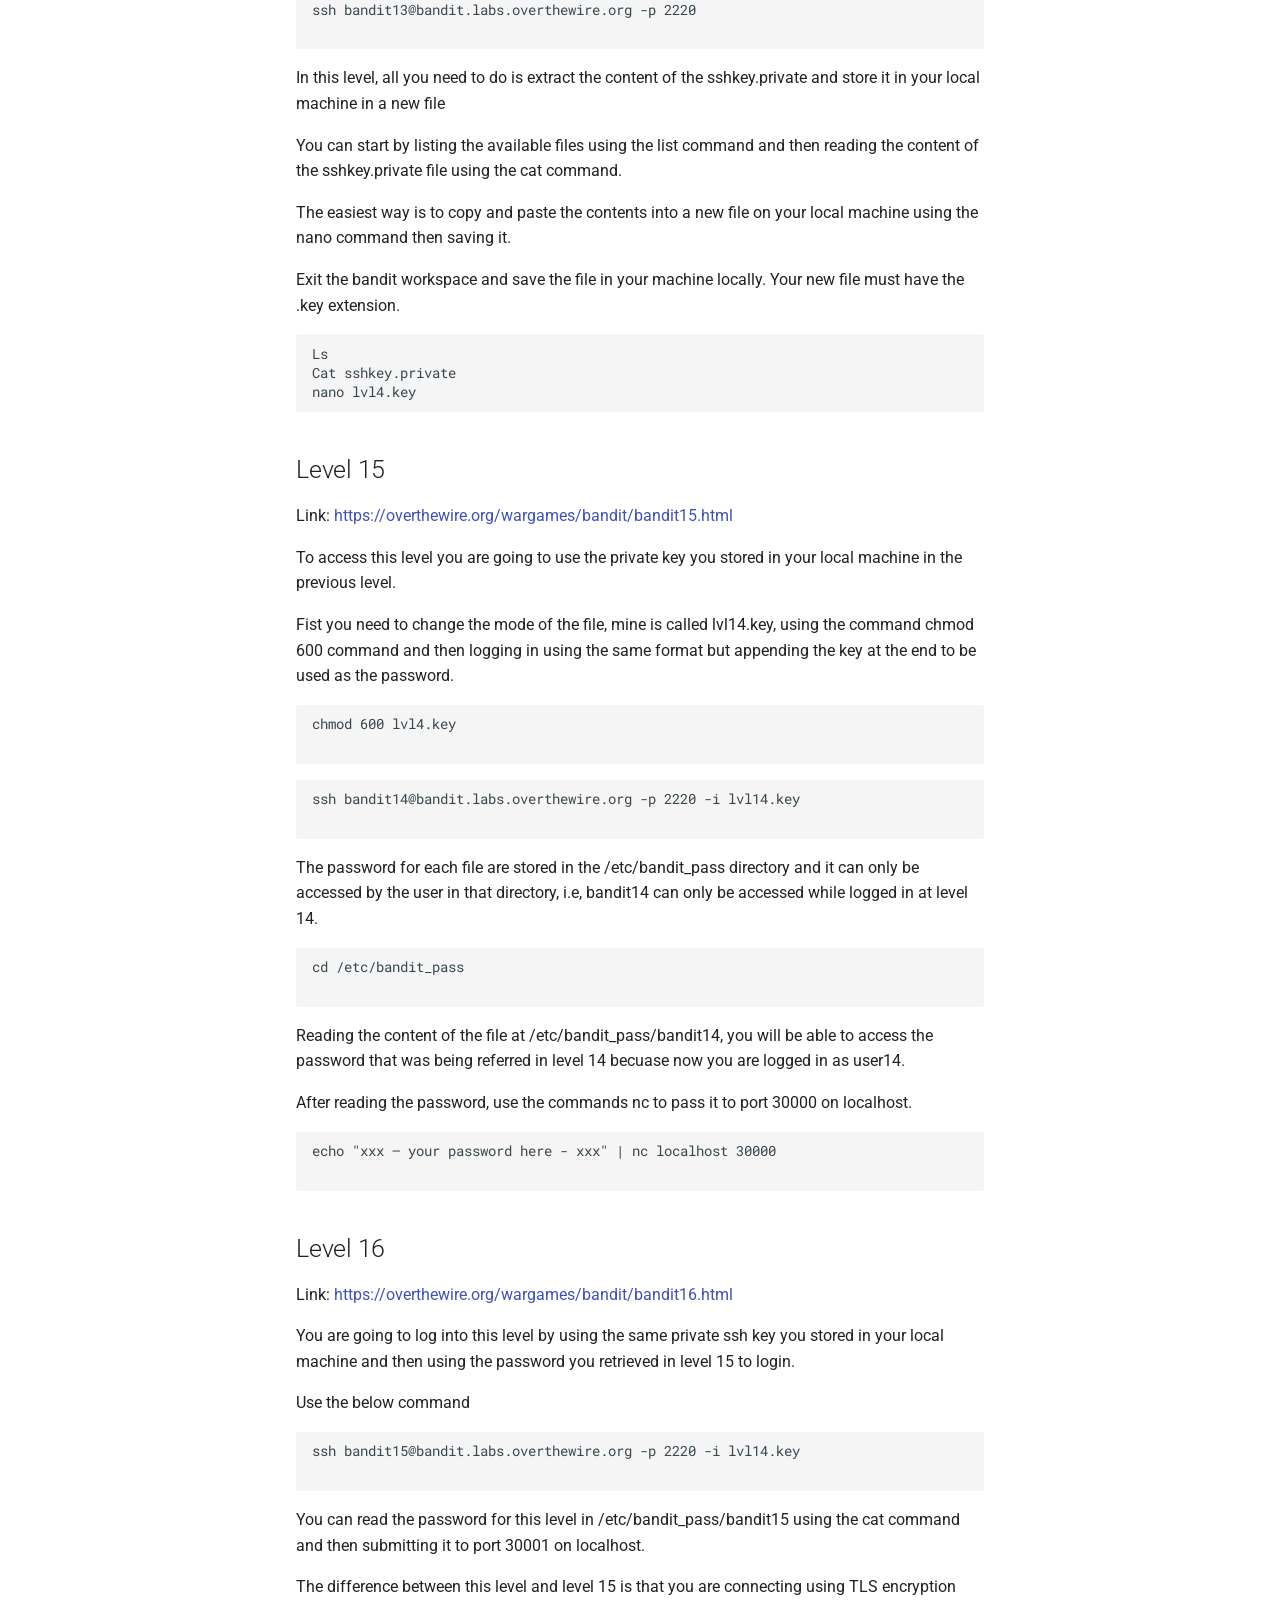
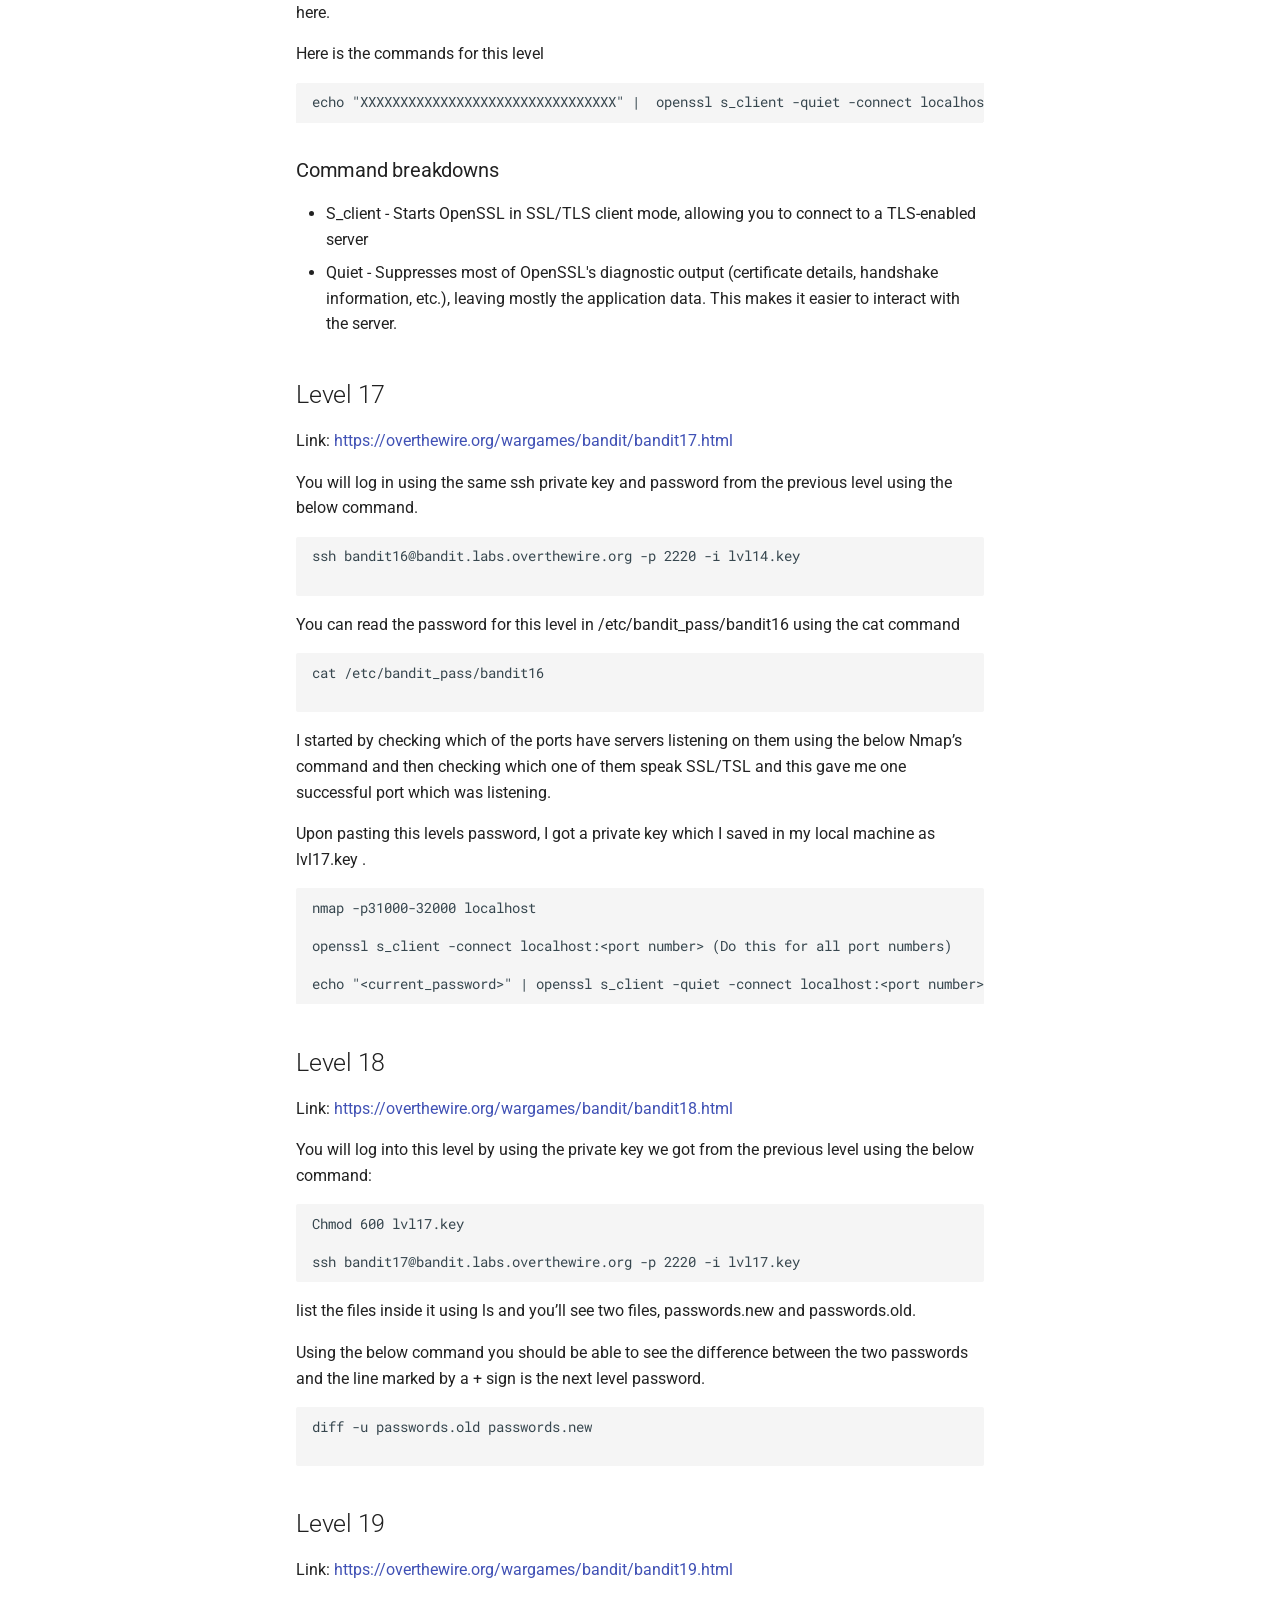
==== commit 754fc456: "Add GoatCounter script for analytics" ====
--- a/my-docs-site/site/index.html
+++ b/my-docs-site/site/index.html
@@ -46,7 +46,8 @@
     
     <script>__md_scope=new URL(".",location),__md_hash=e=>[...e].reduce(((e,_)=>(e<<5)-e+_.charCodeAt(0)),0),__md_get=(e,_=localStorage,t=__md_scope)=>JSON.parse(_.getItem(t.pathname+"."+e)),__md_set=(e,_,t=localStorage,a=__md_scope)=>{try{t.setItem(a.pathname+"."+e,JSON.stringify(_))}catch(e){}}</script>
     
-      
+    <script data-goatcounter="https://lydia.goatcounter.com/count"
+        async src="//gc.zgo.at/count.js"></script>
 
     
     
@@ -2186,4 +2187,4 @@
       
     
   </body>
-</html>+</html>
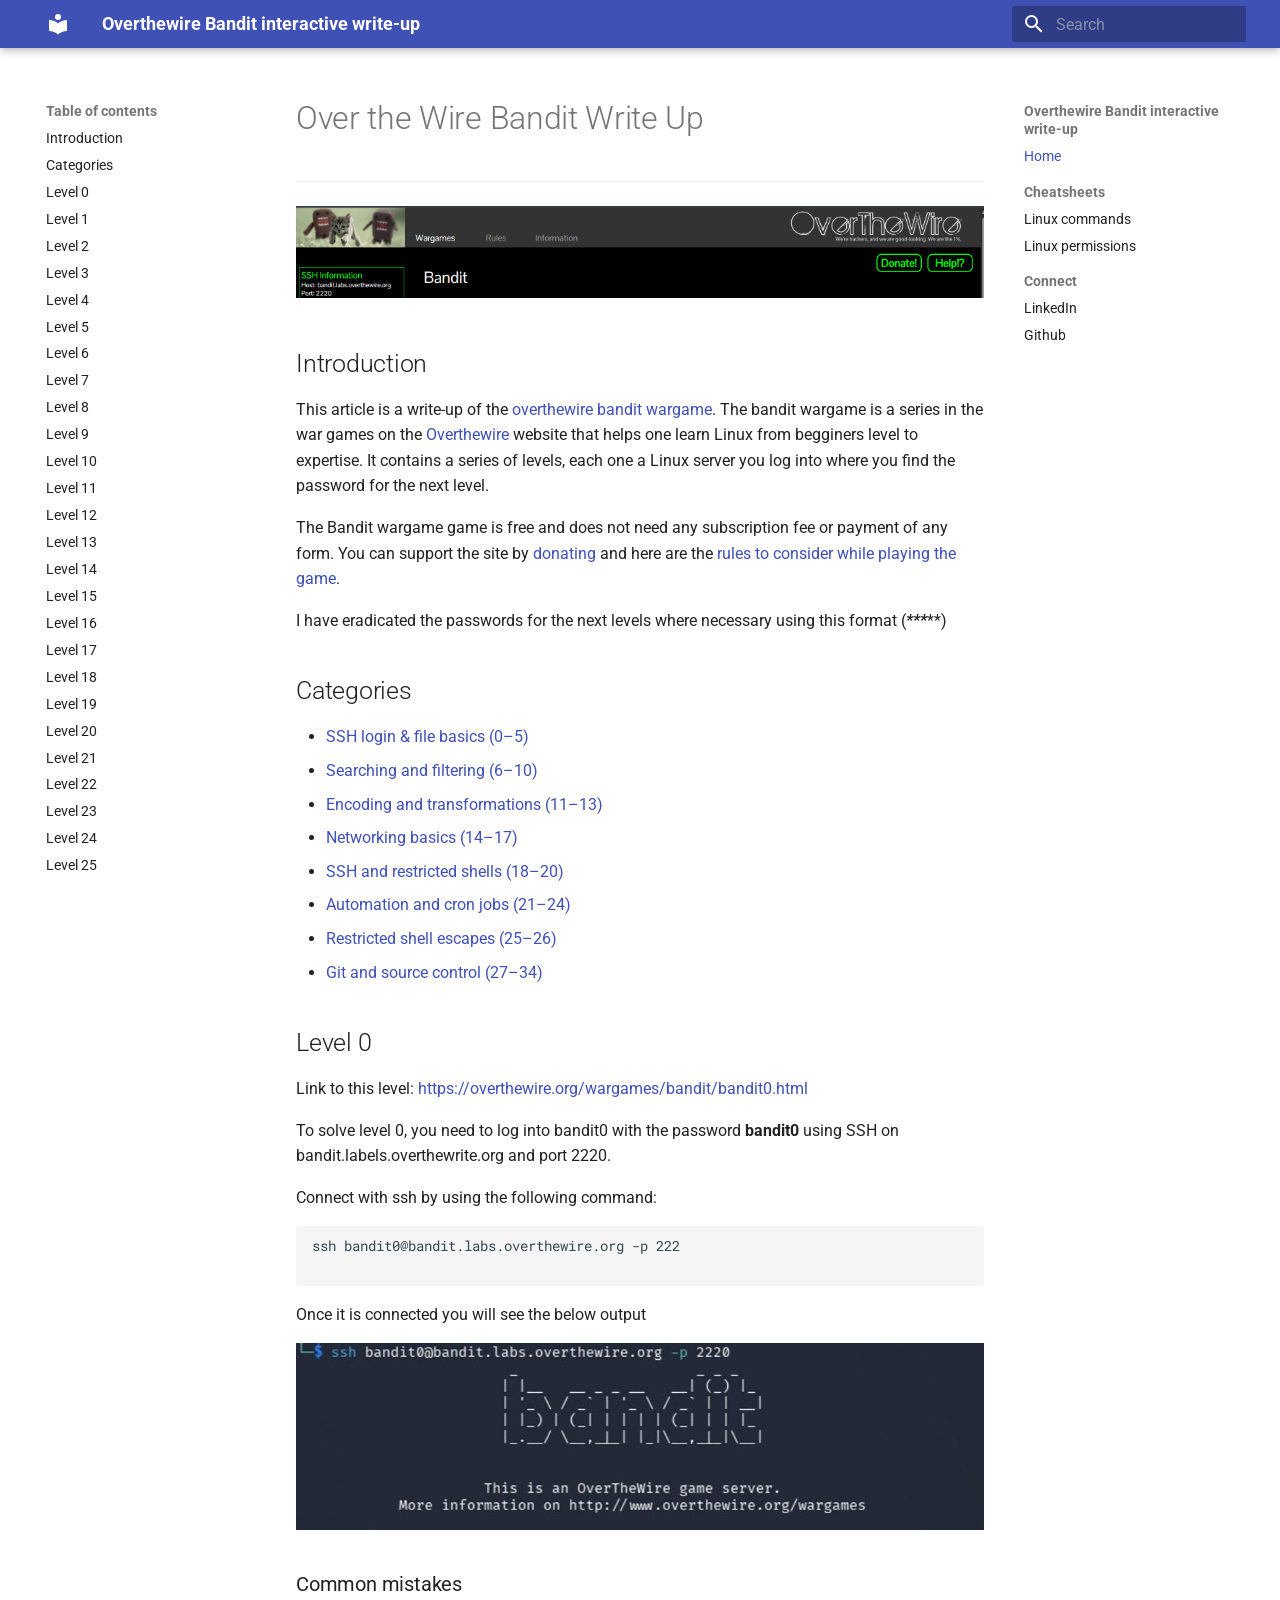
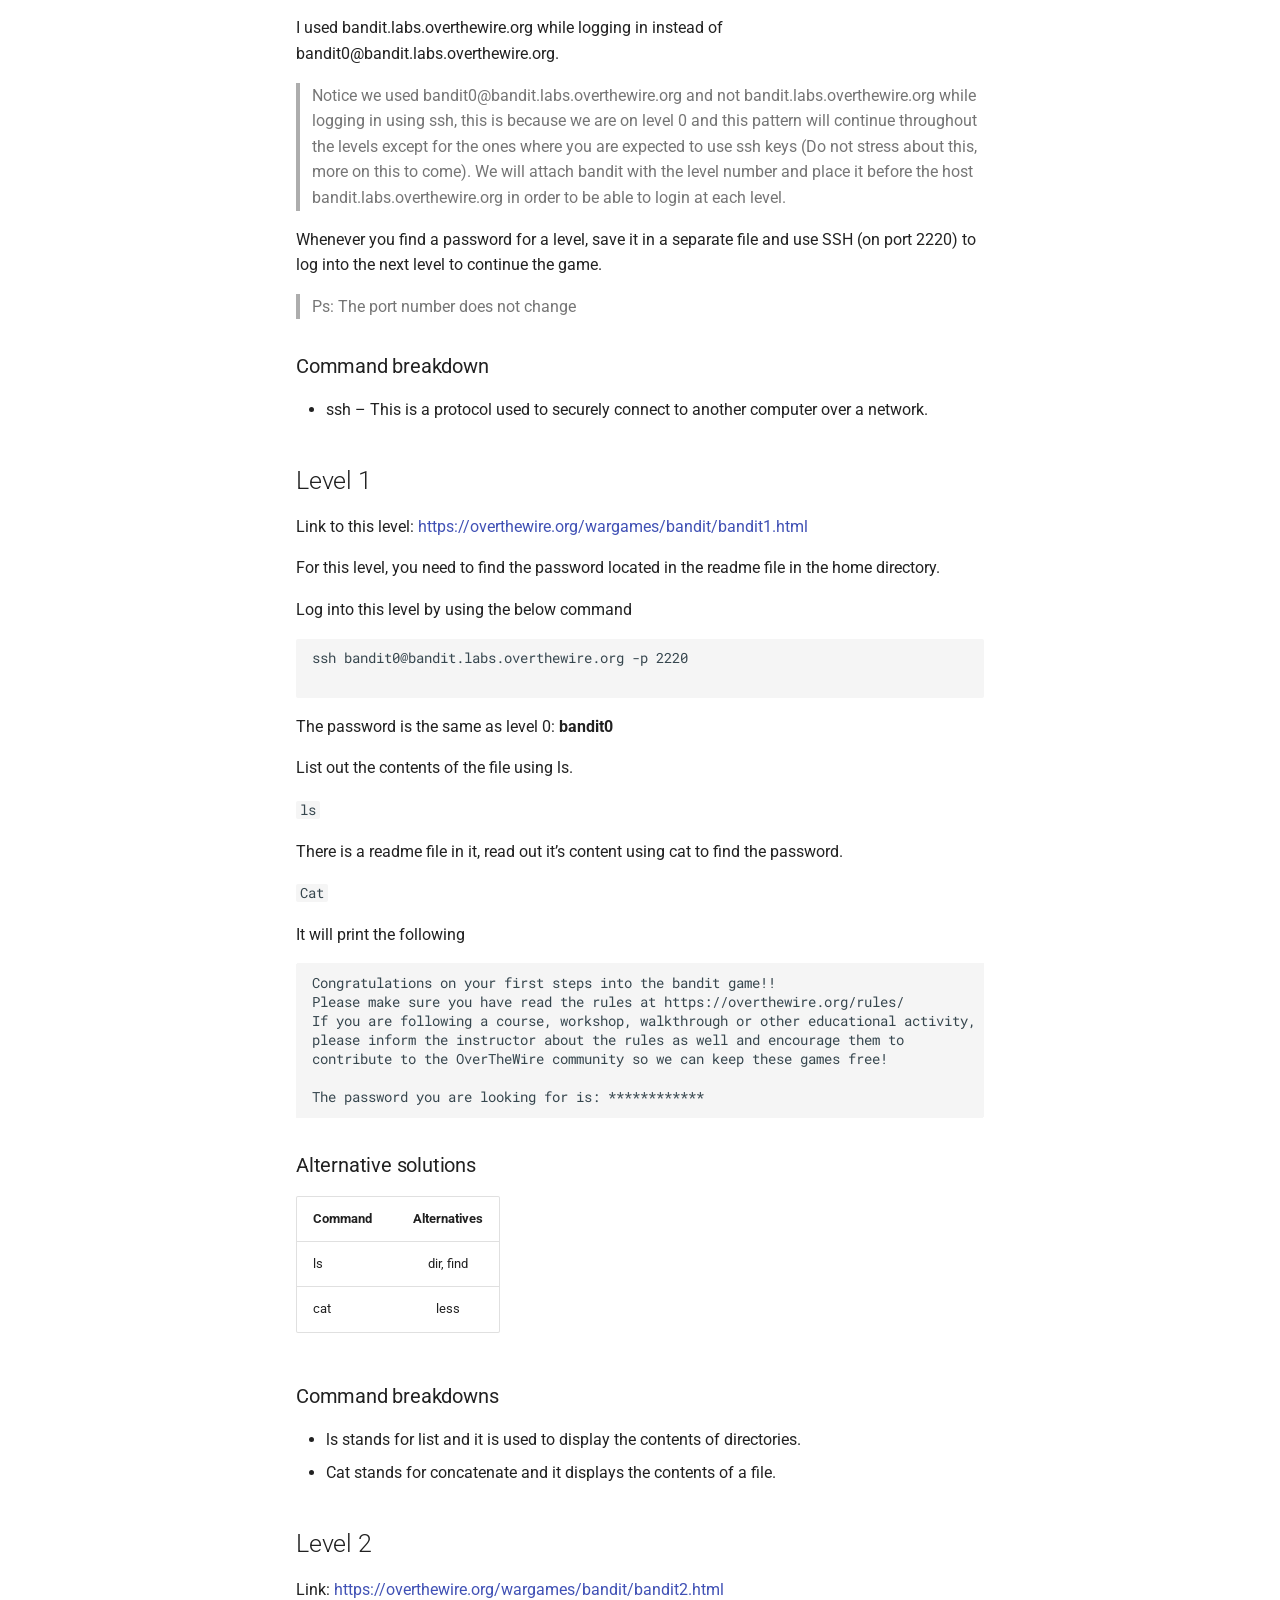
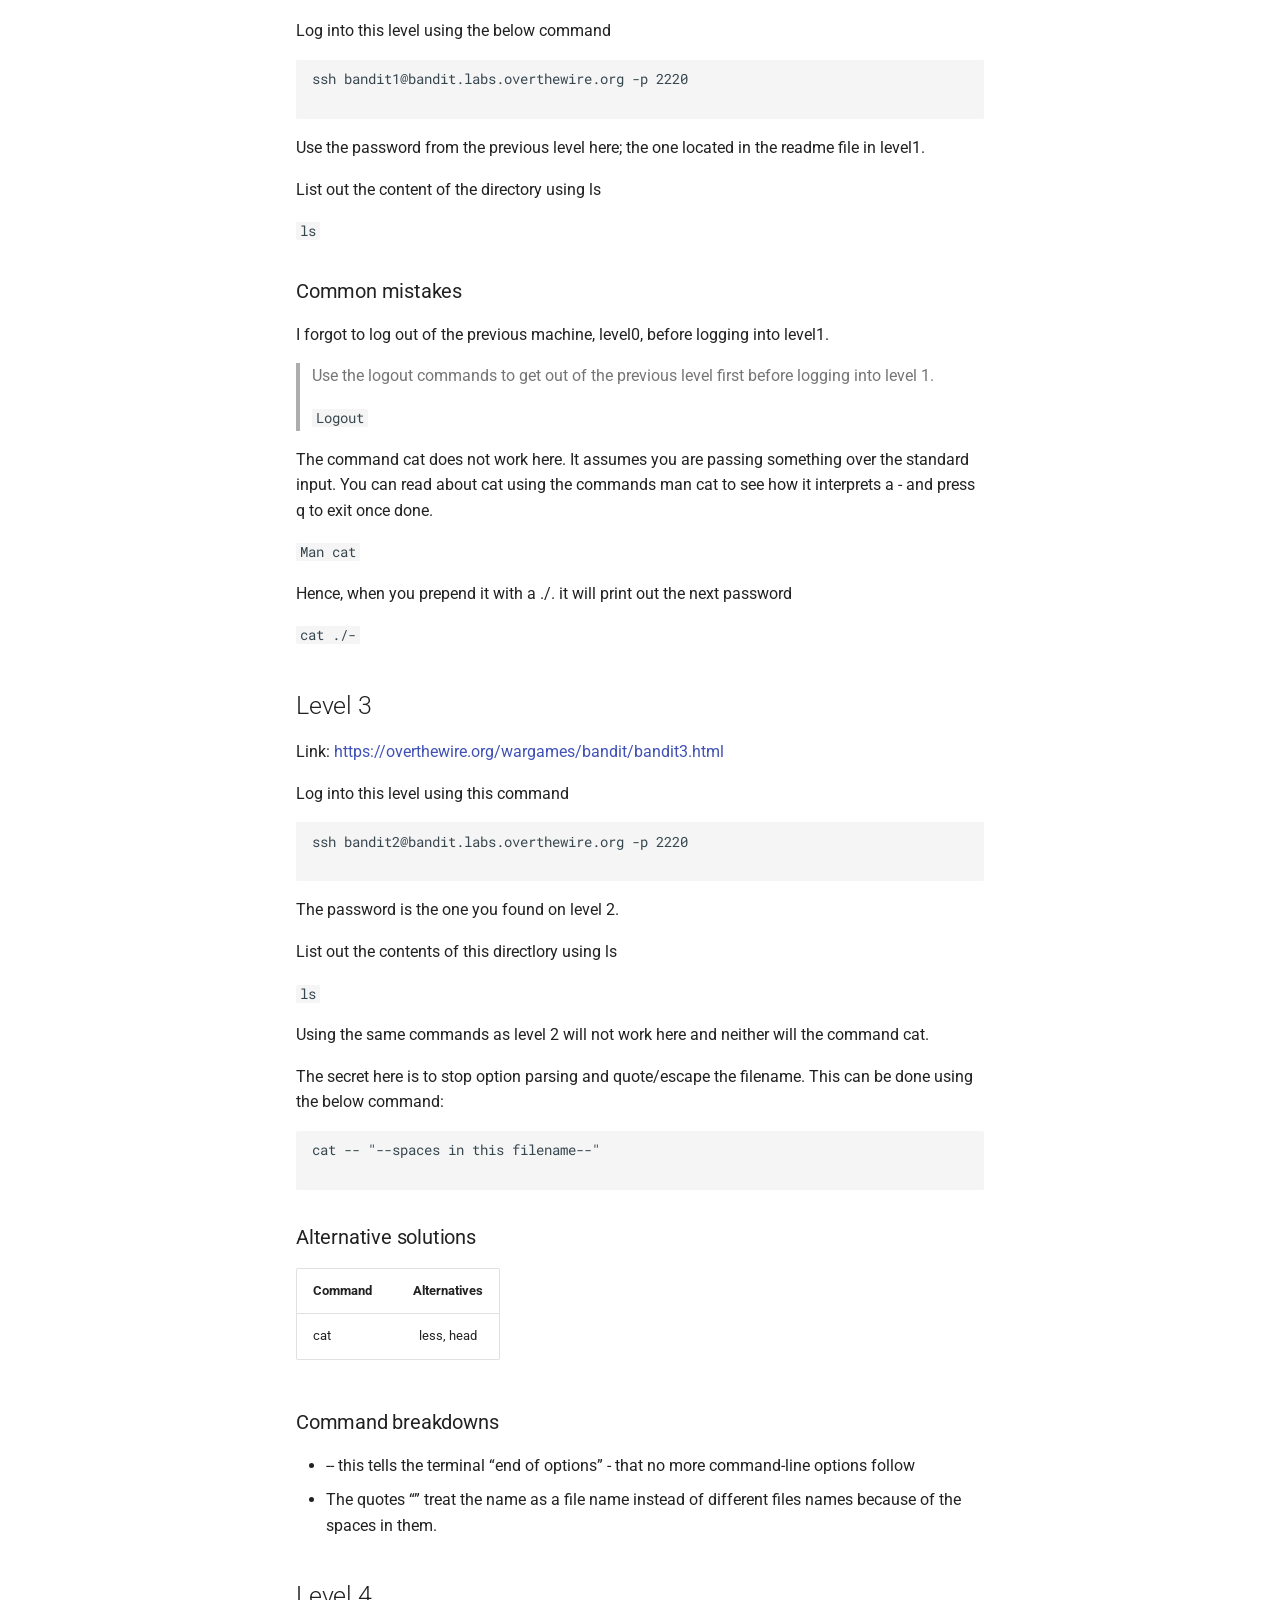
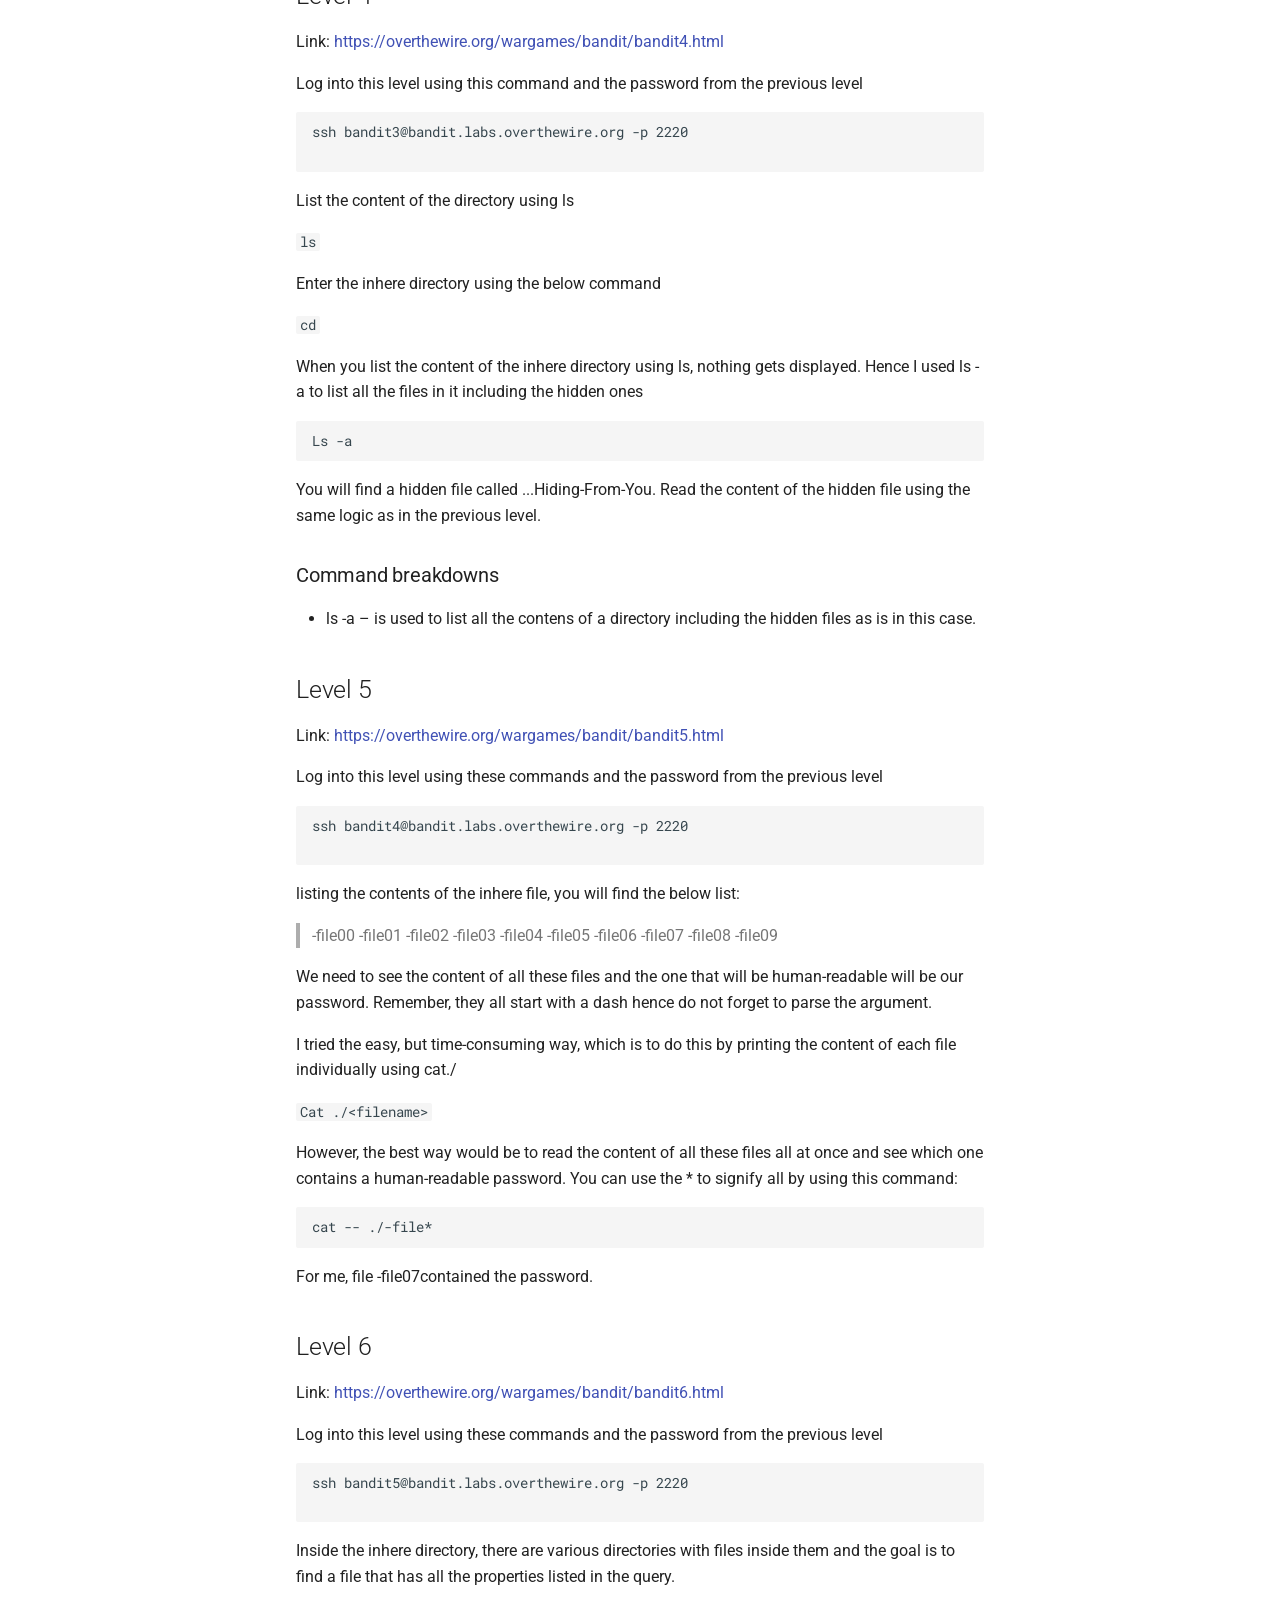
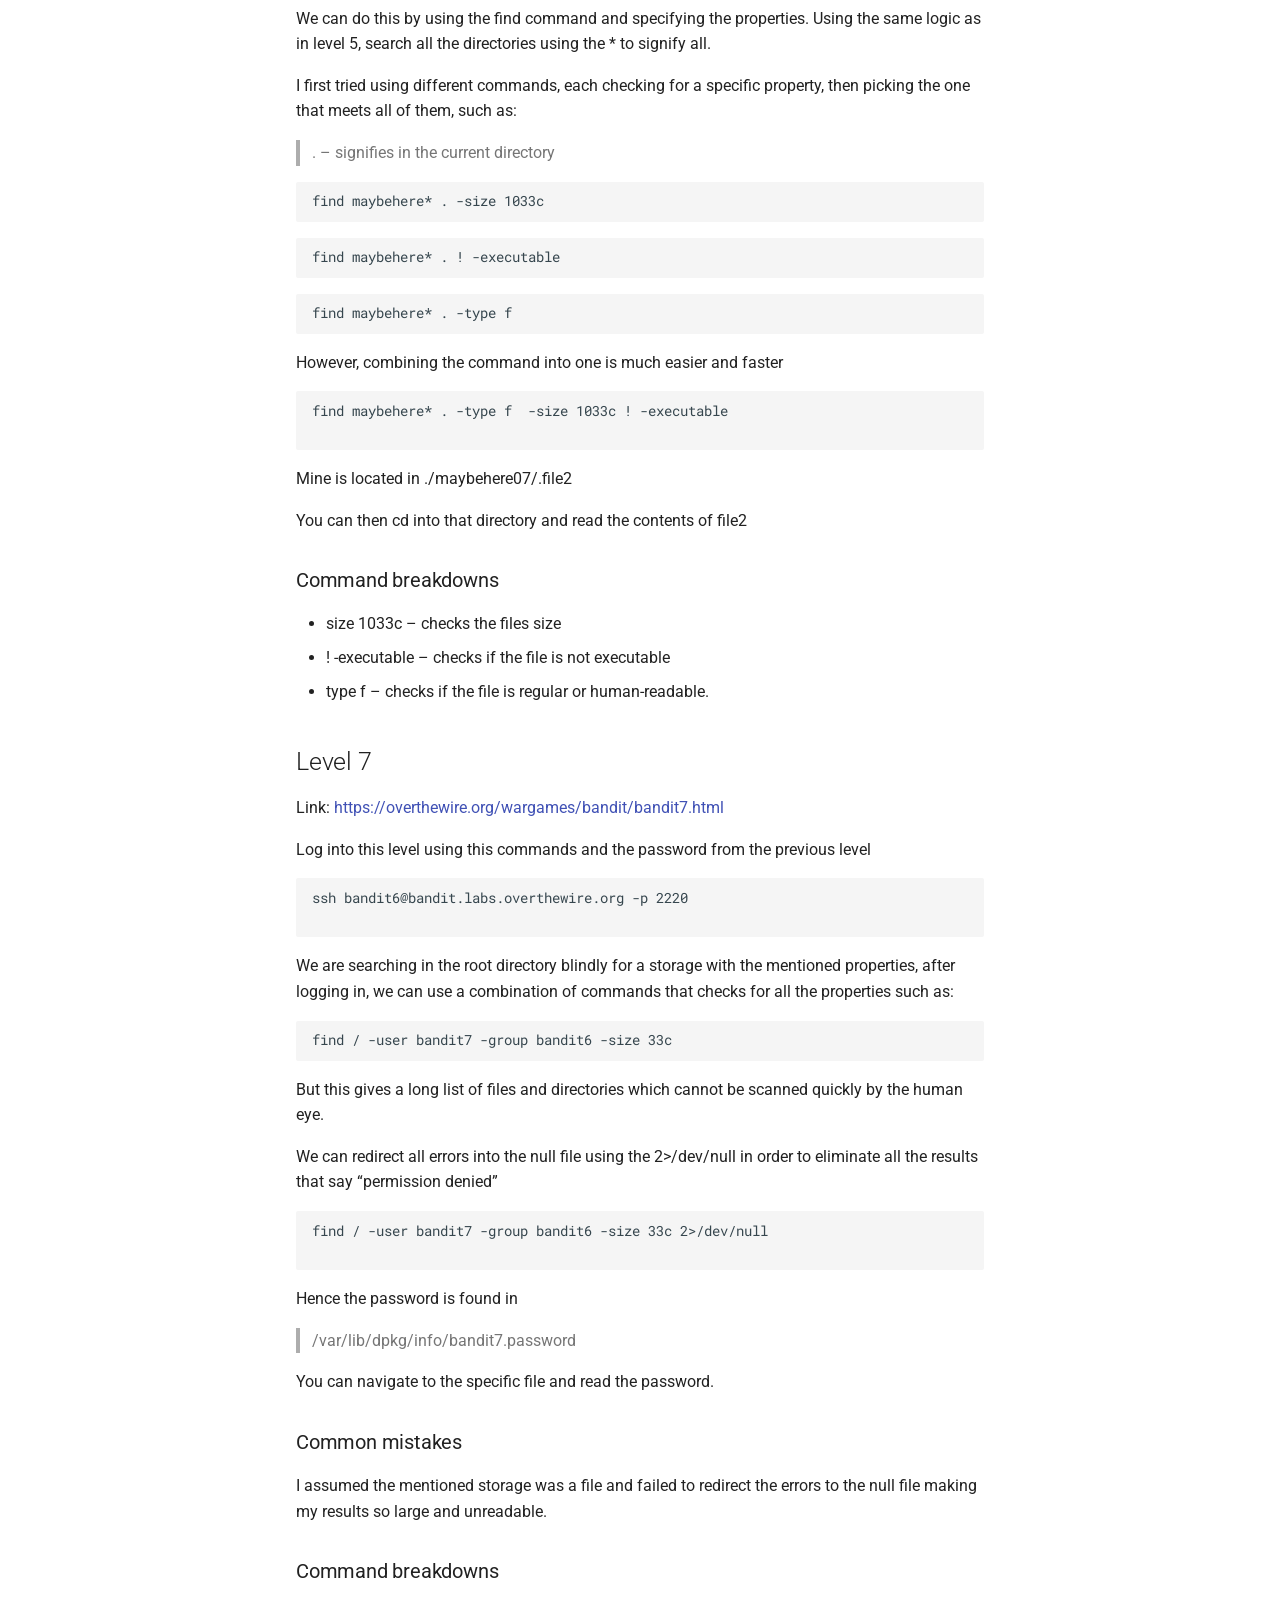
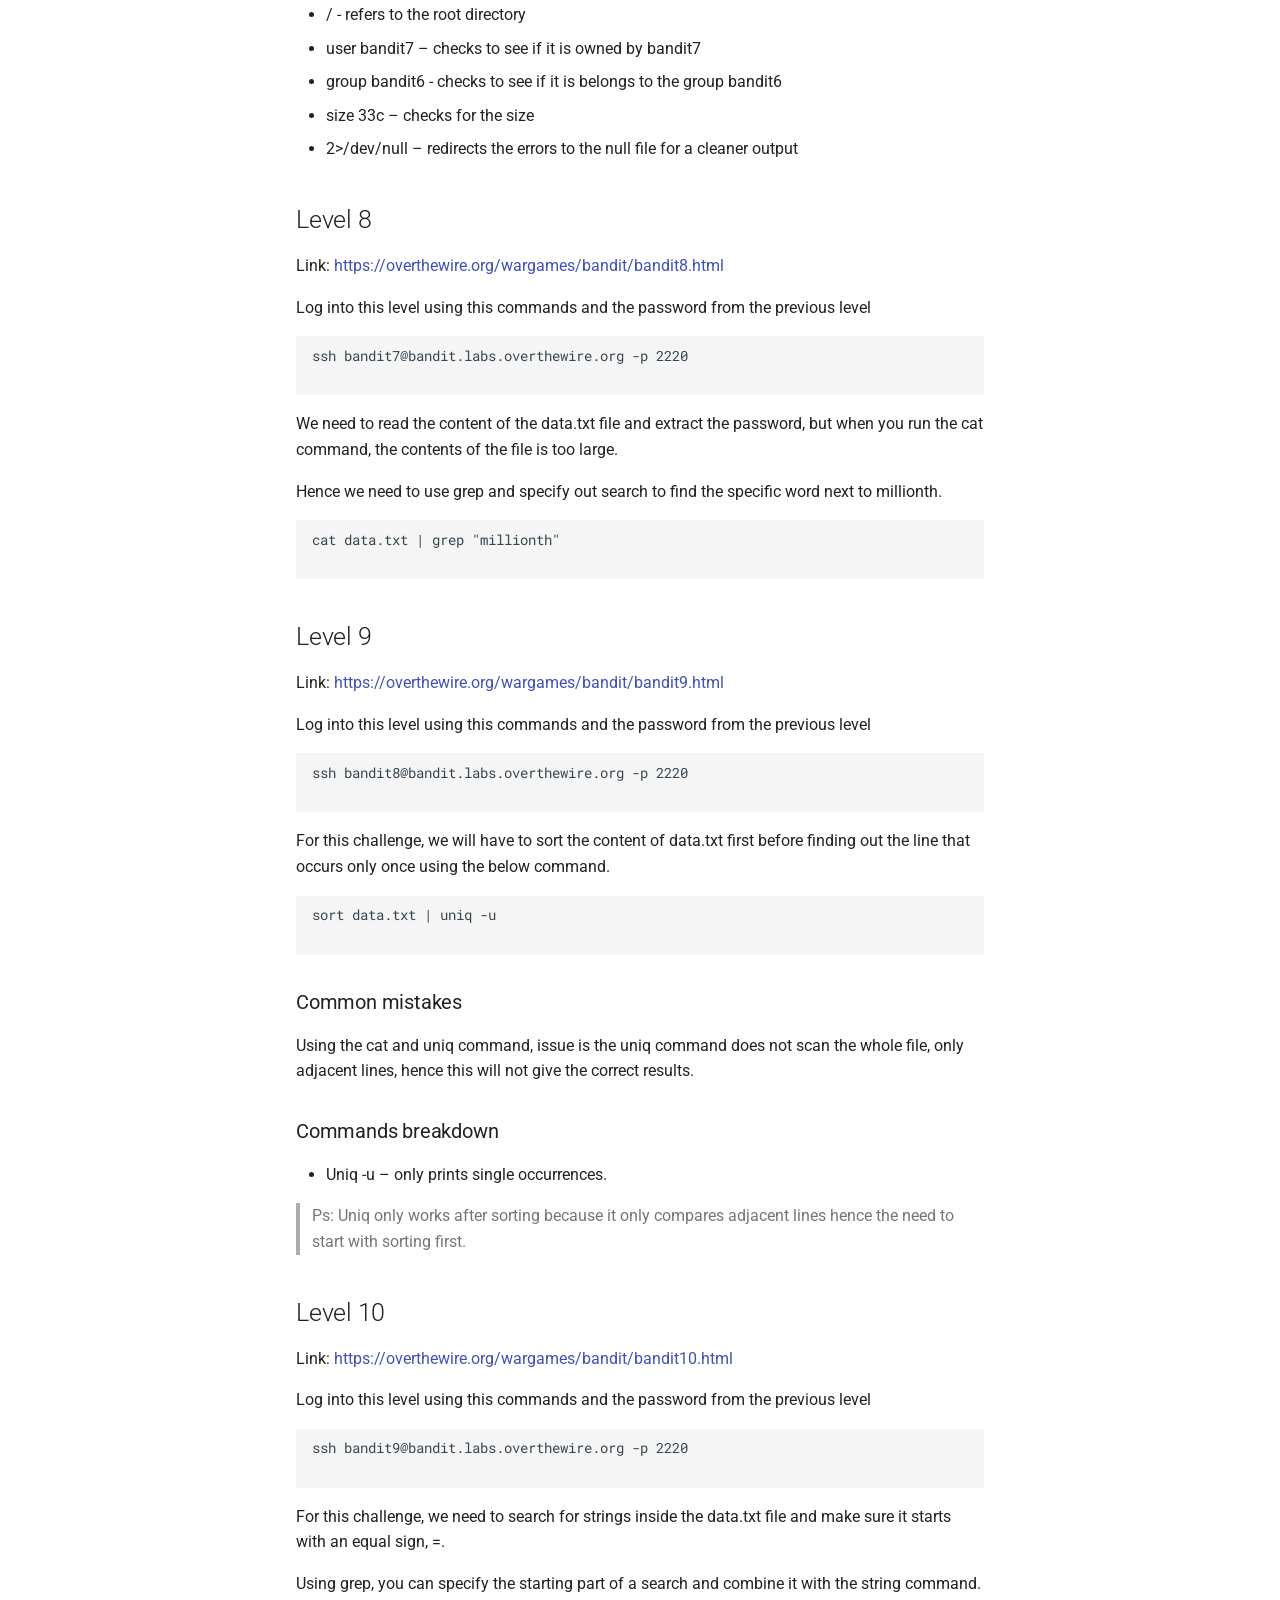
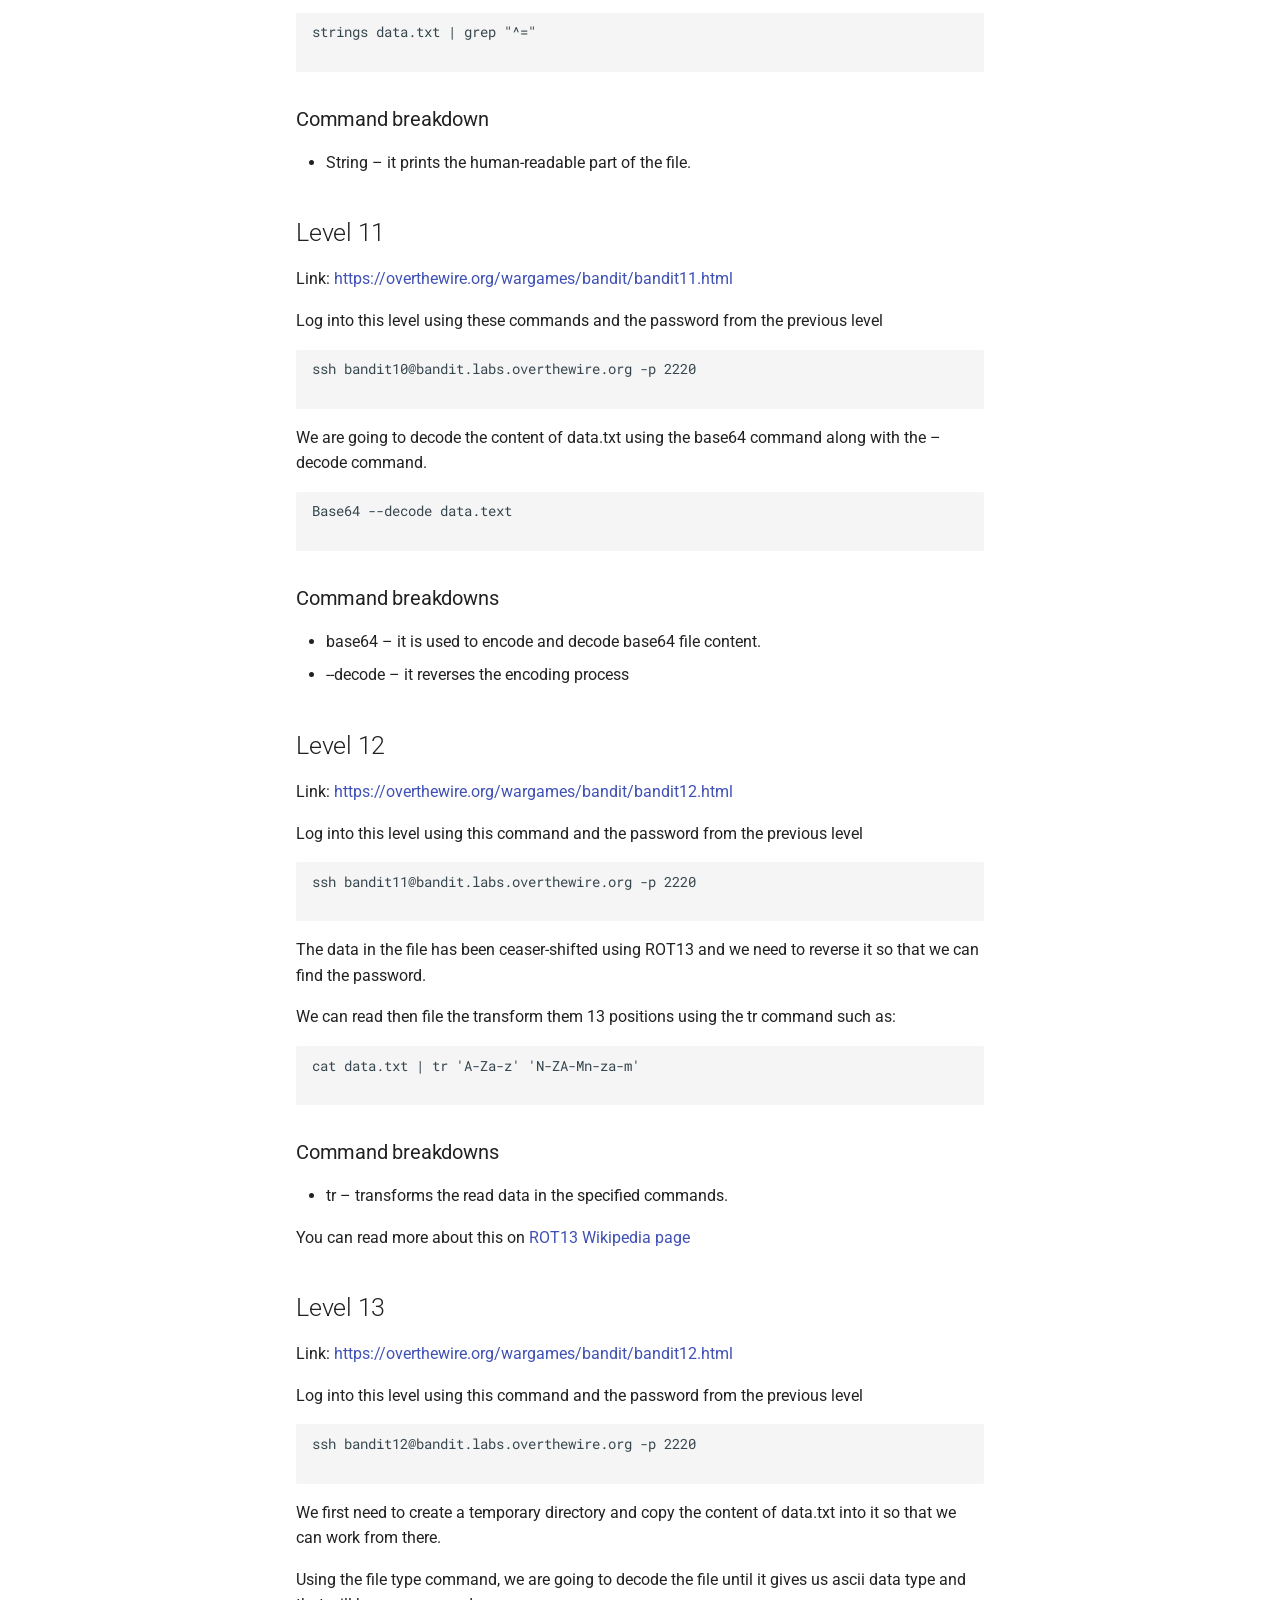
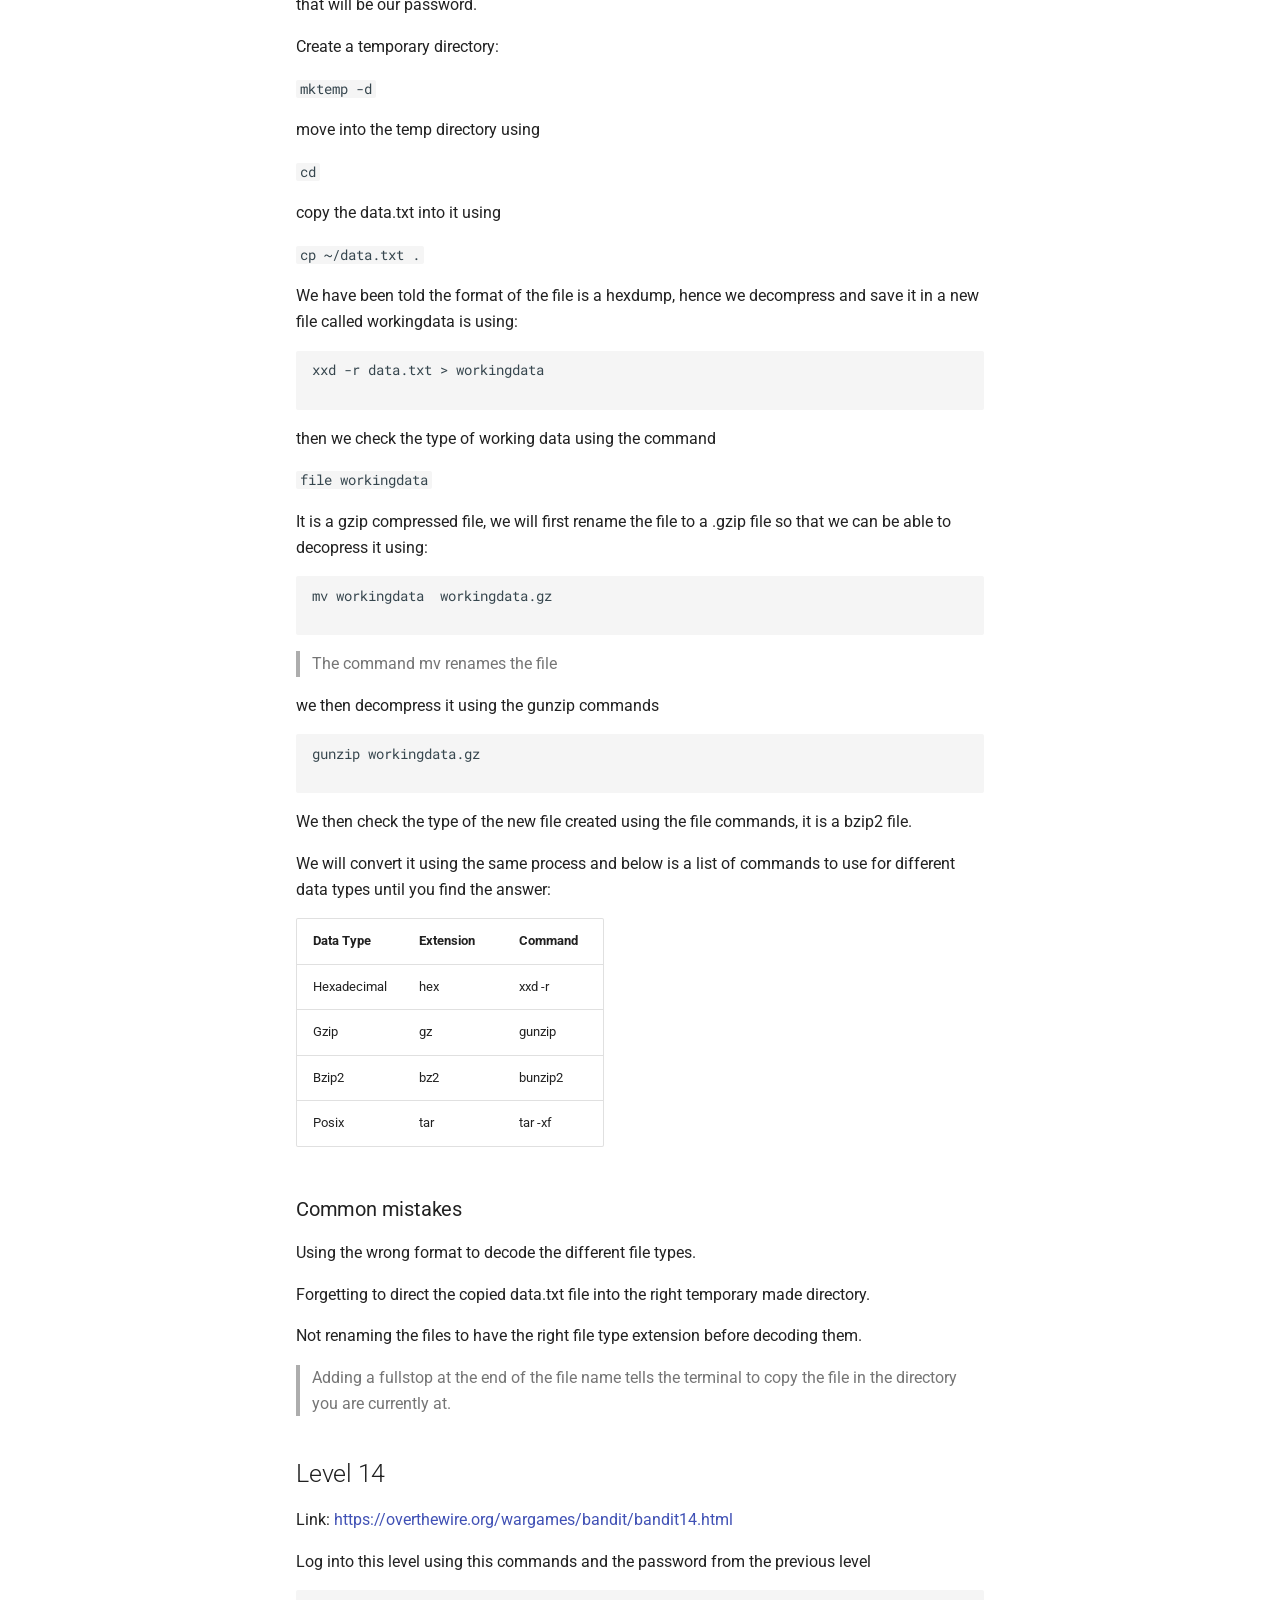
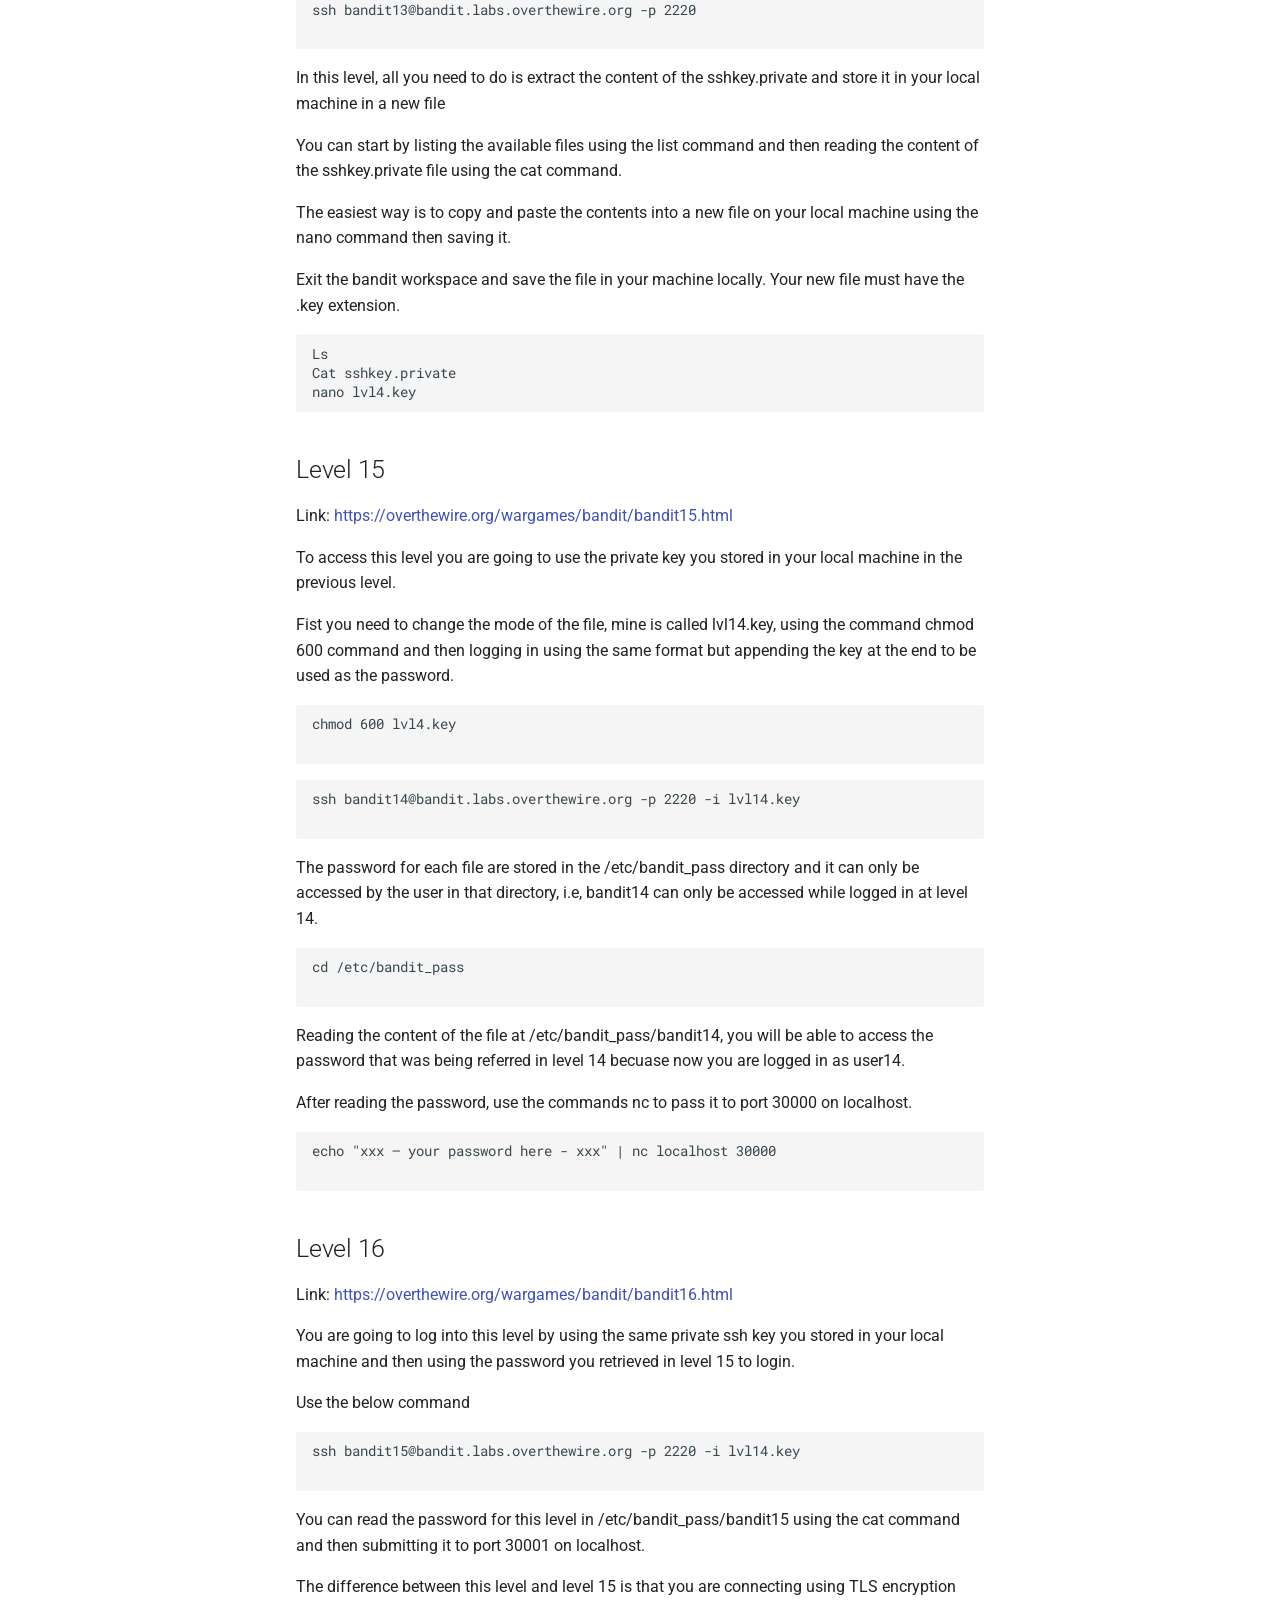
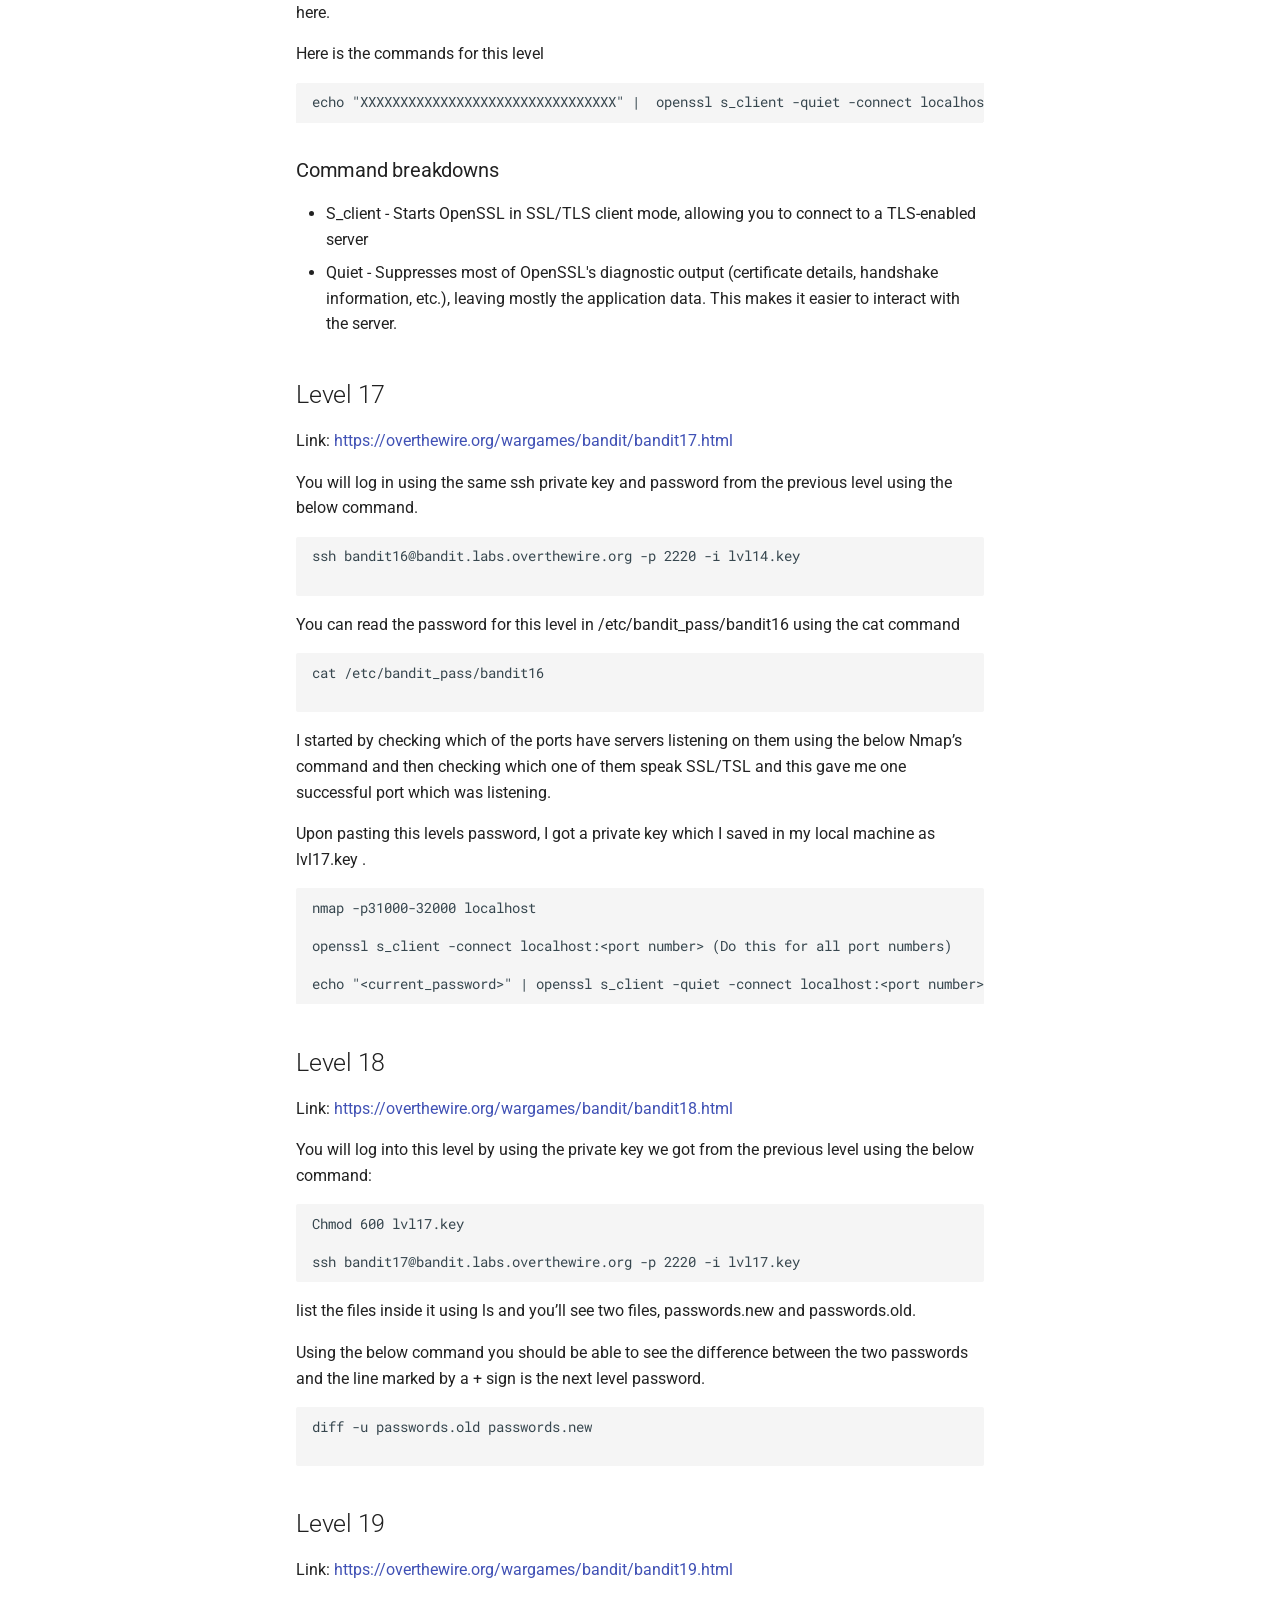
==== commit a36c3d09: "Remove and re-add GoatCounter script in index.html" ====
--- a/my-docs-site/site/index.html
+++ b/my-docs-site/site/index.html
@@ -46,8 +46,7 @@
     
     <script>__md_scope=new URL(".",location),__md_hash=e=>[...e].reduce(((e,_)=>(e<<5)-e+_.charCodeAt(0)),0),__md_get=(e,_=localStorage,t=__md_scope)=>JSON.parse(_.getItem(t.pathname+"."+e)),__md_set=(e,_,t=localStorage,a=__md_scope)=>{try{t.setItem(a.pathname+"."+e,JSON.stringify(_))}catch(e){}}</script>
     
-    <script data-goatcounter="https://lydia.goatcounter.com/count"
-        async src="//gc.zgo.at/count.js"></script>
+   
 
     
     
@@ -55,7 +54,7 @@
   
   
     <body dir="ltr">
-  
+   
     
     <input class="md-toggle" data-md-toggle="drawer" type="checkbox" id="__drawer" autocomplete="off">
     <input class="md-toggle" data-md-toggle="search" type="checkbox" id="__search" autocomplete="off">
@@ -2185,6 +2184,7 @@
     
       <script src="assets/javascripts/bundle.d7400e89.min.js"></script>
       
-    
+      <script data-goatcounter="https://lydia.goatcounter.com/count"
+        async src="//gc.zgo.at/count.js"></script>
   </body>
 </html>
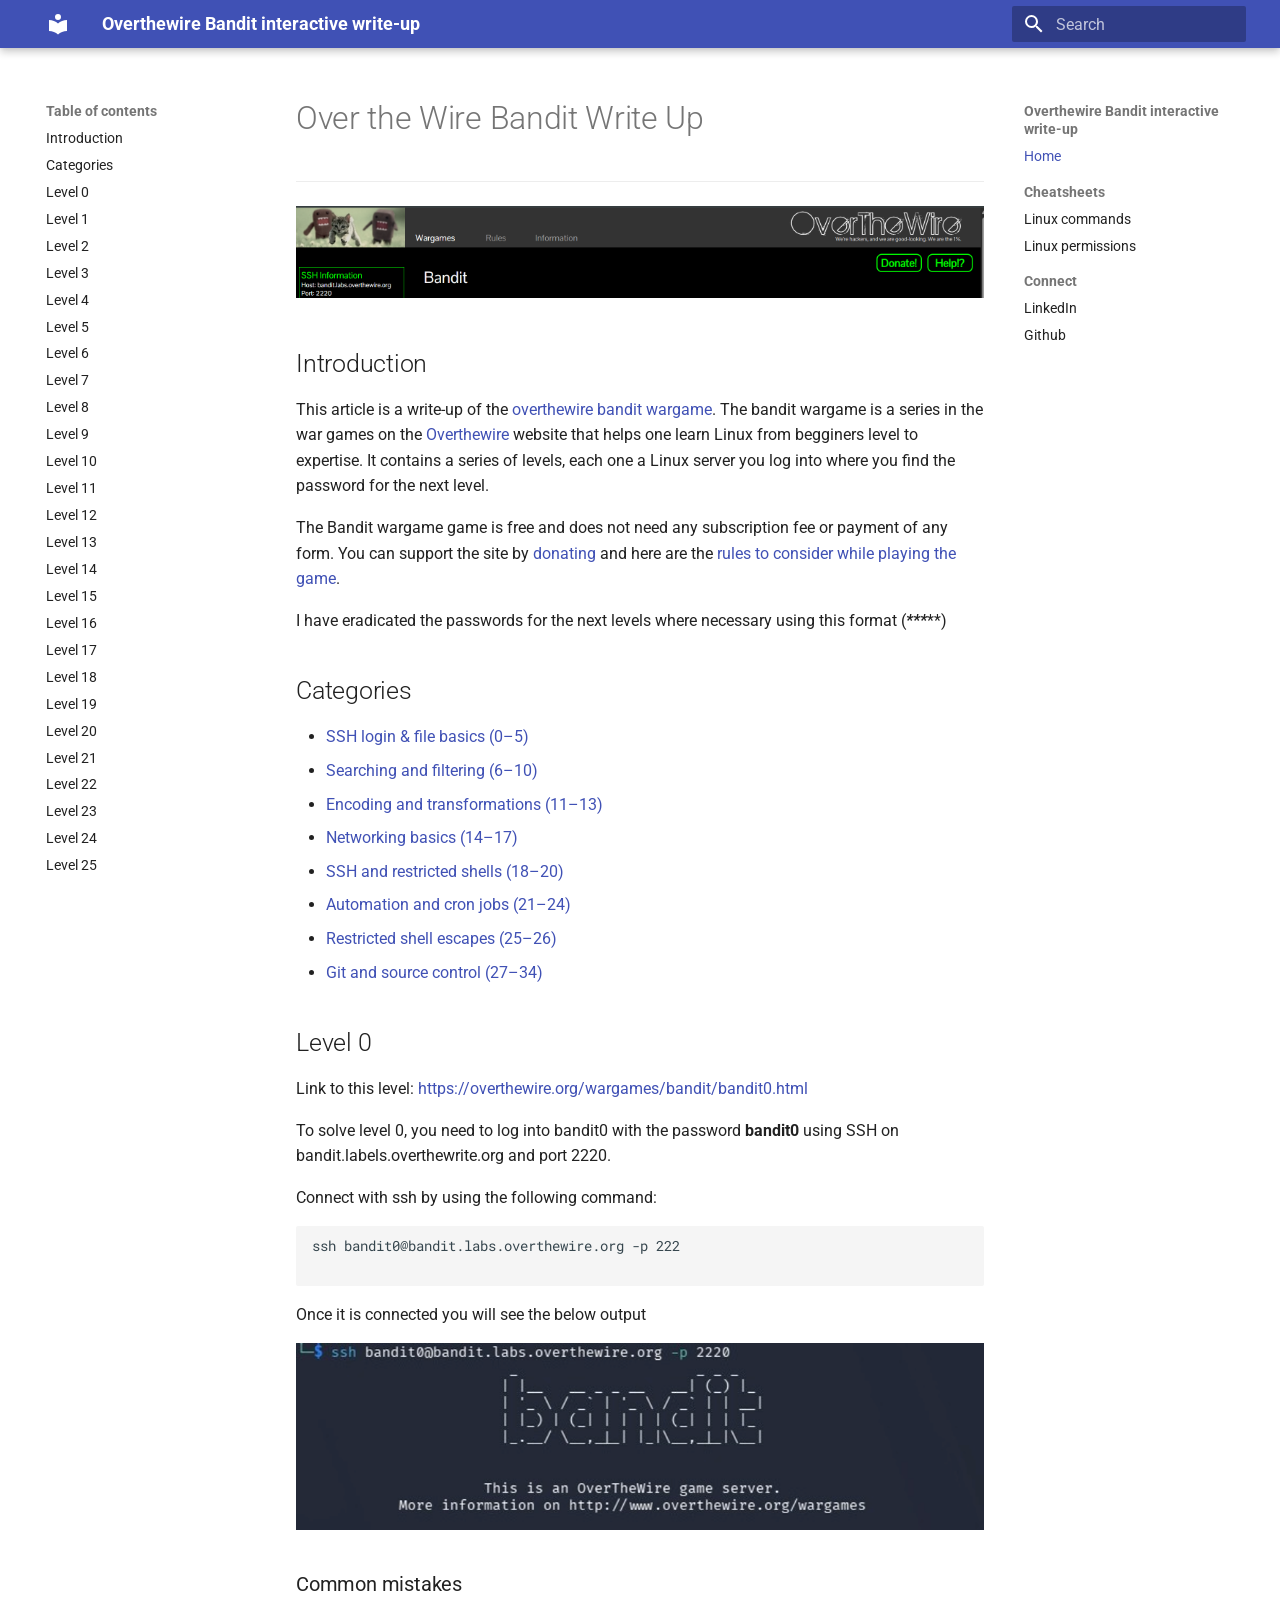
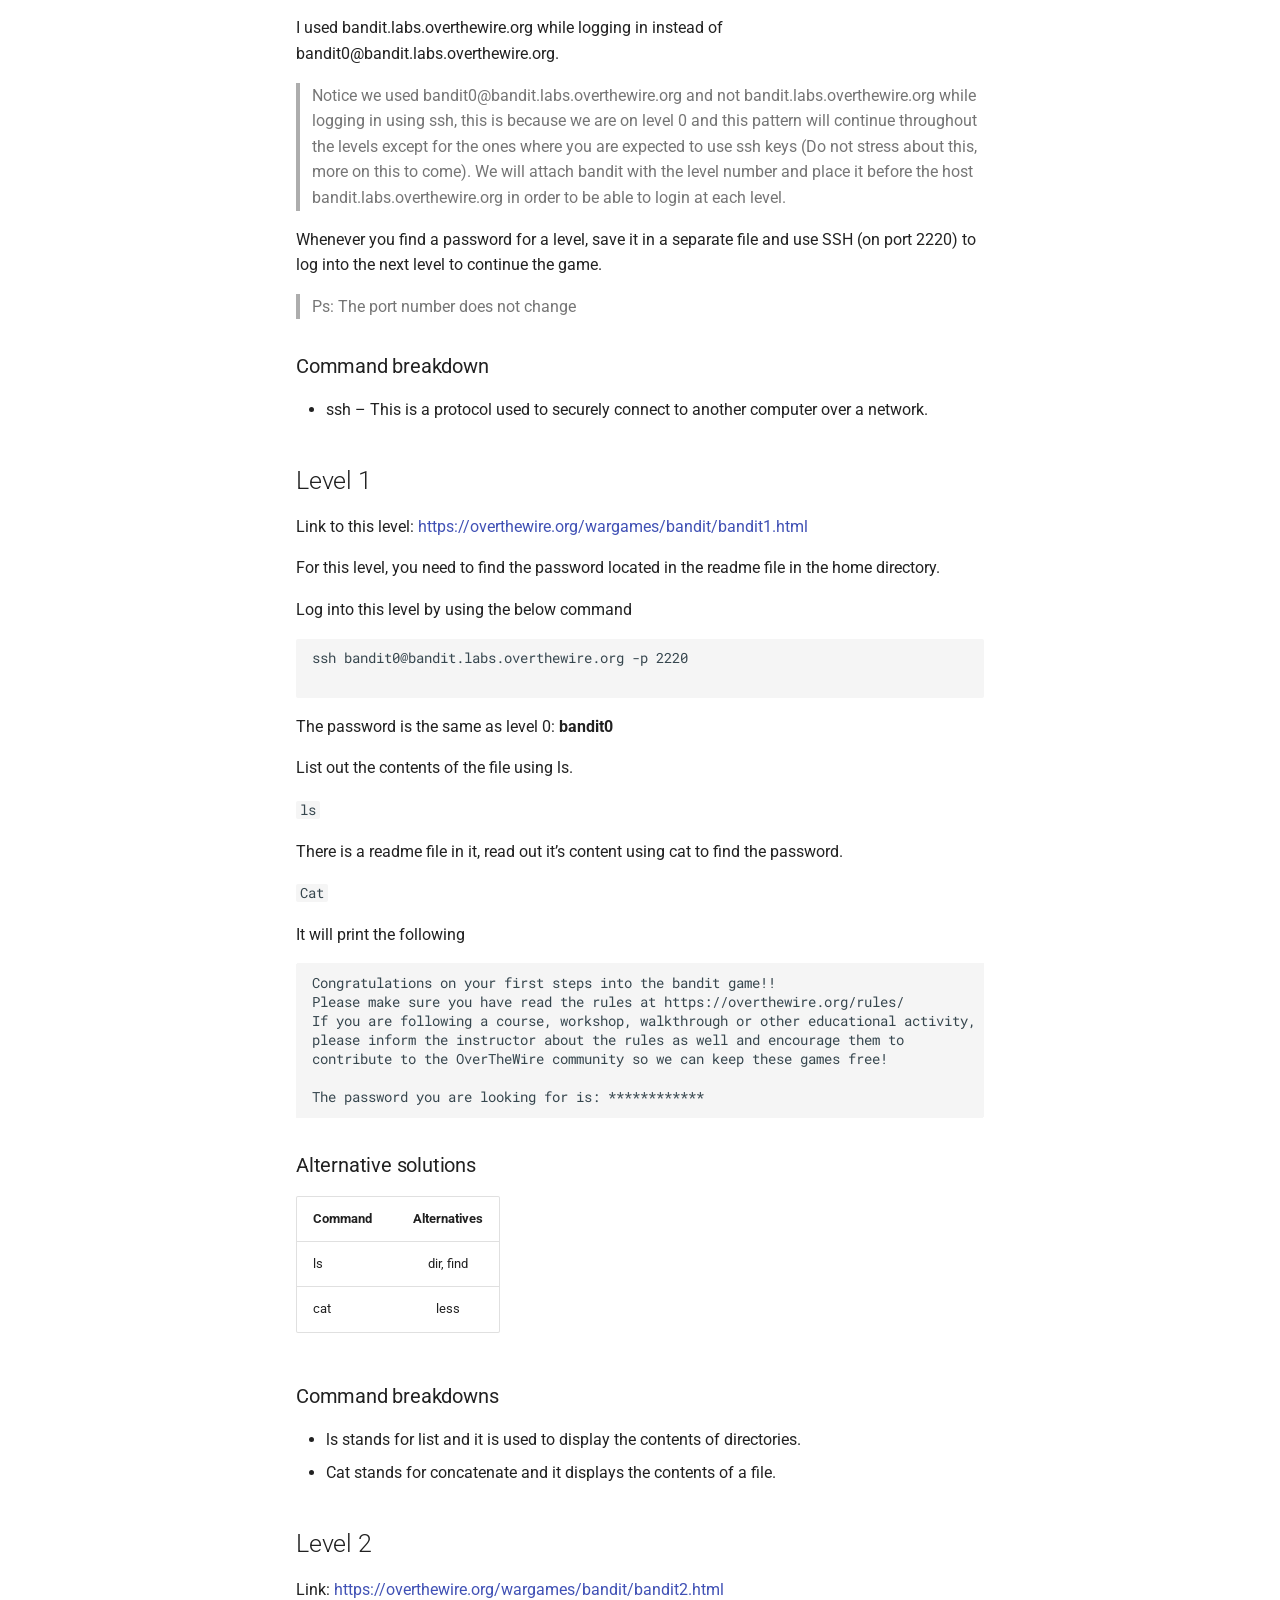
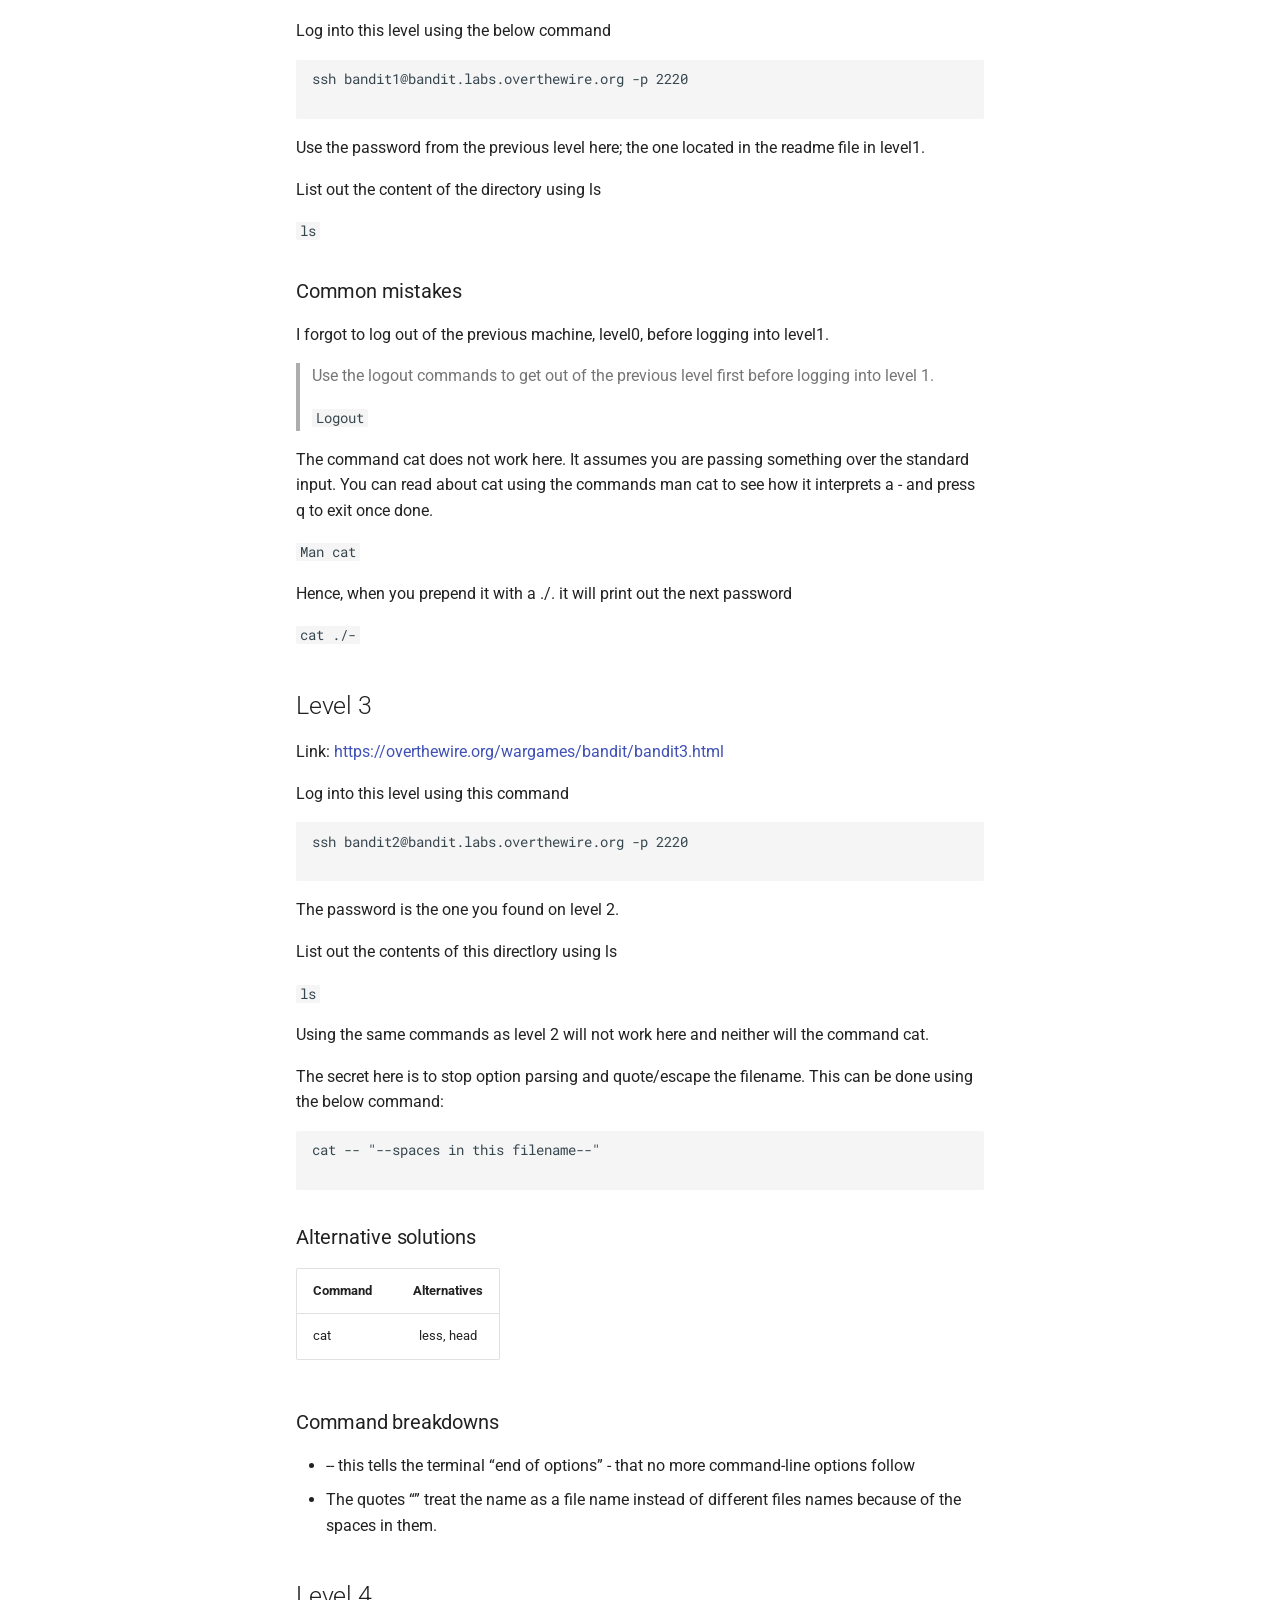
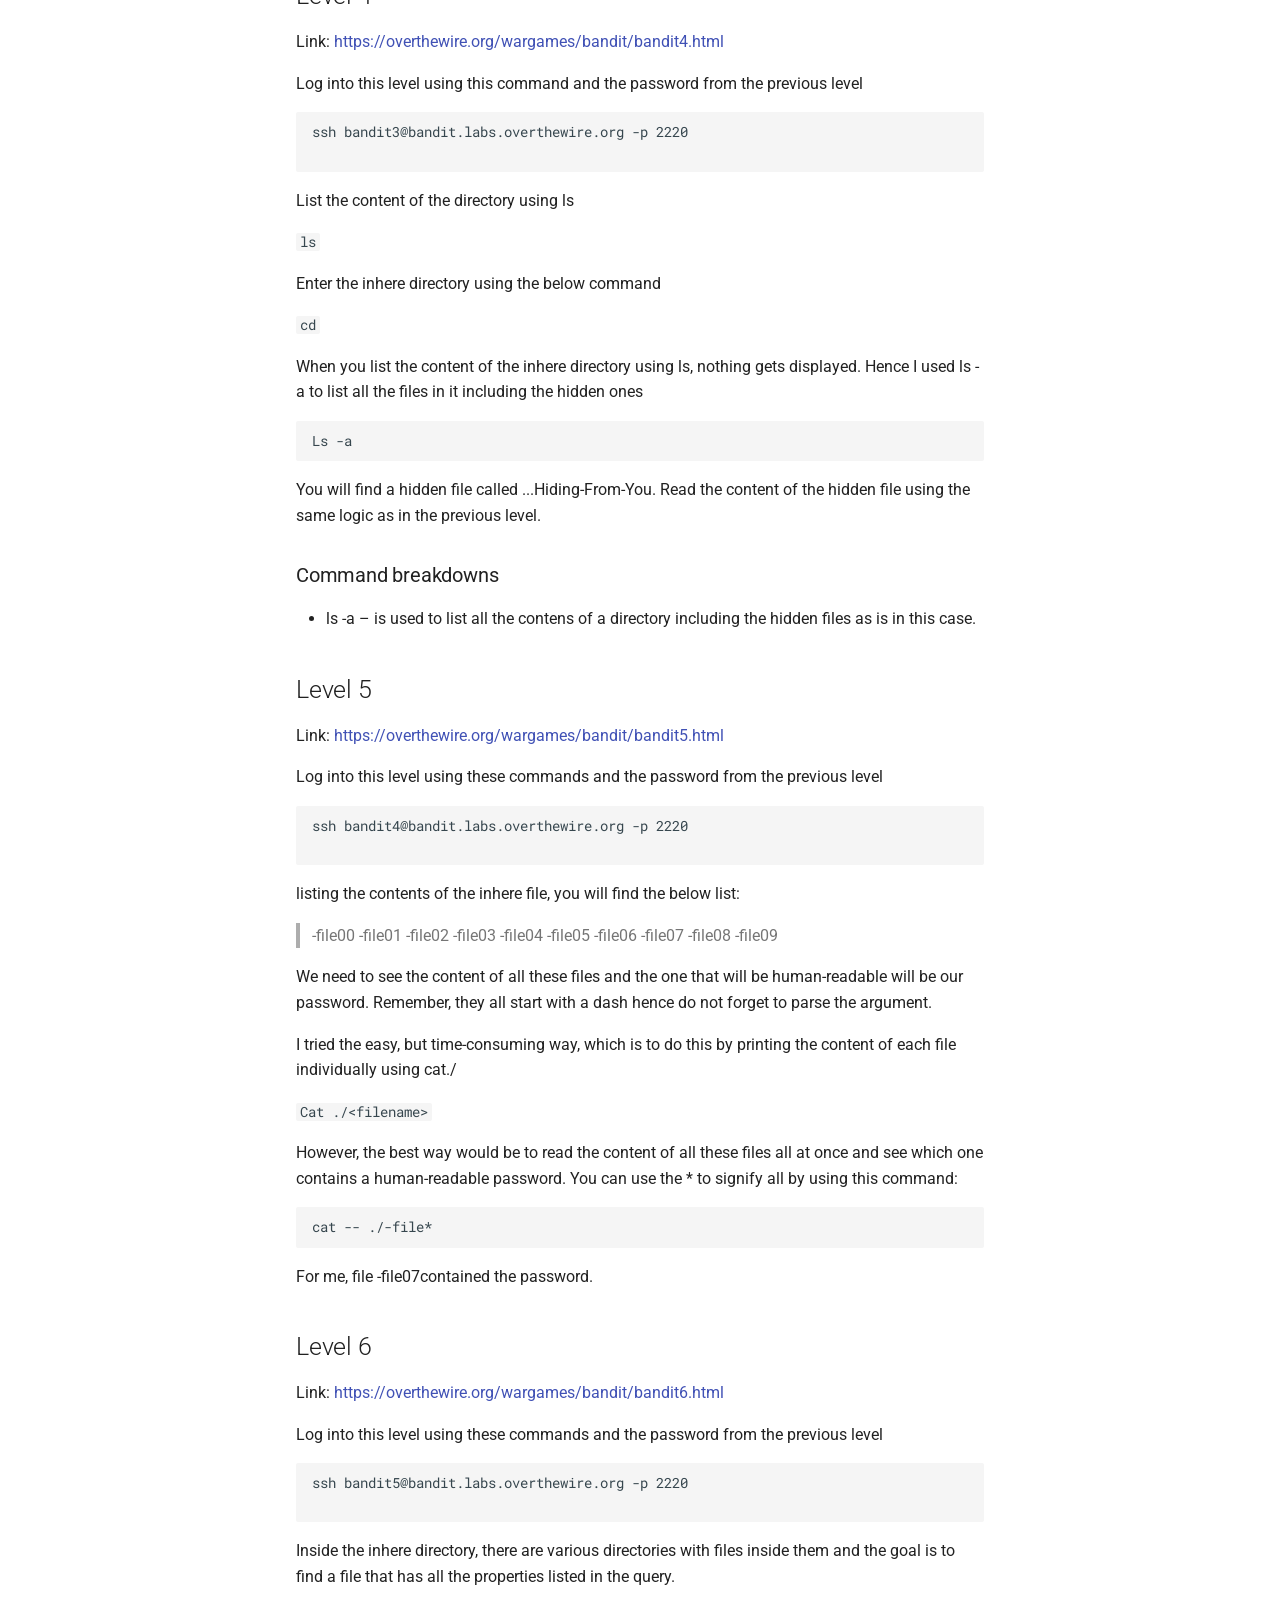
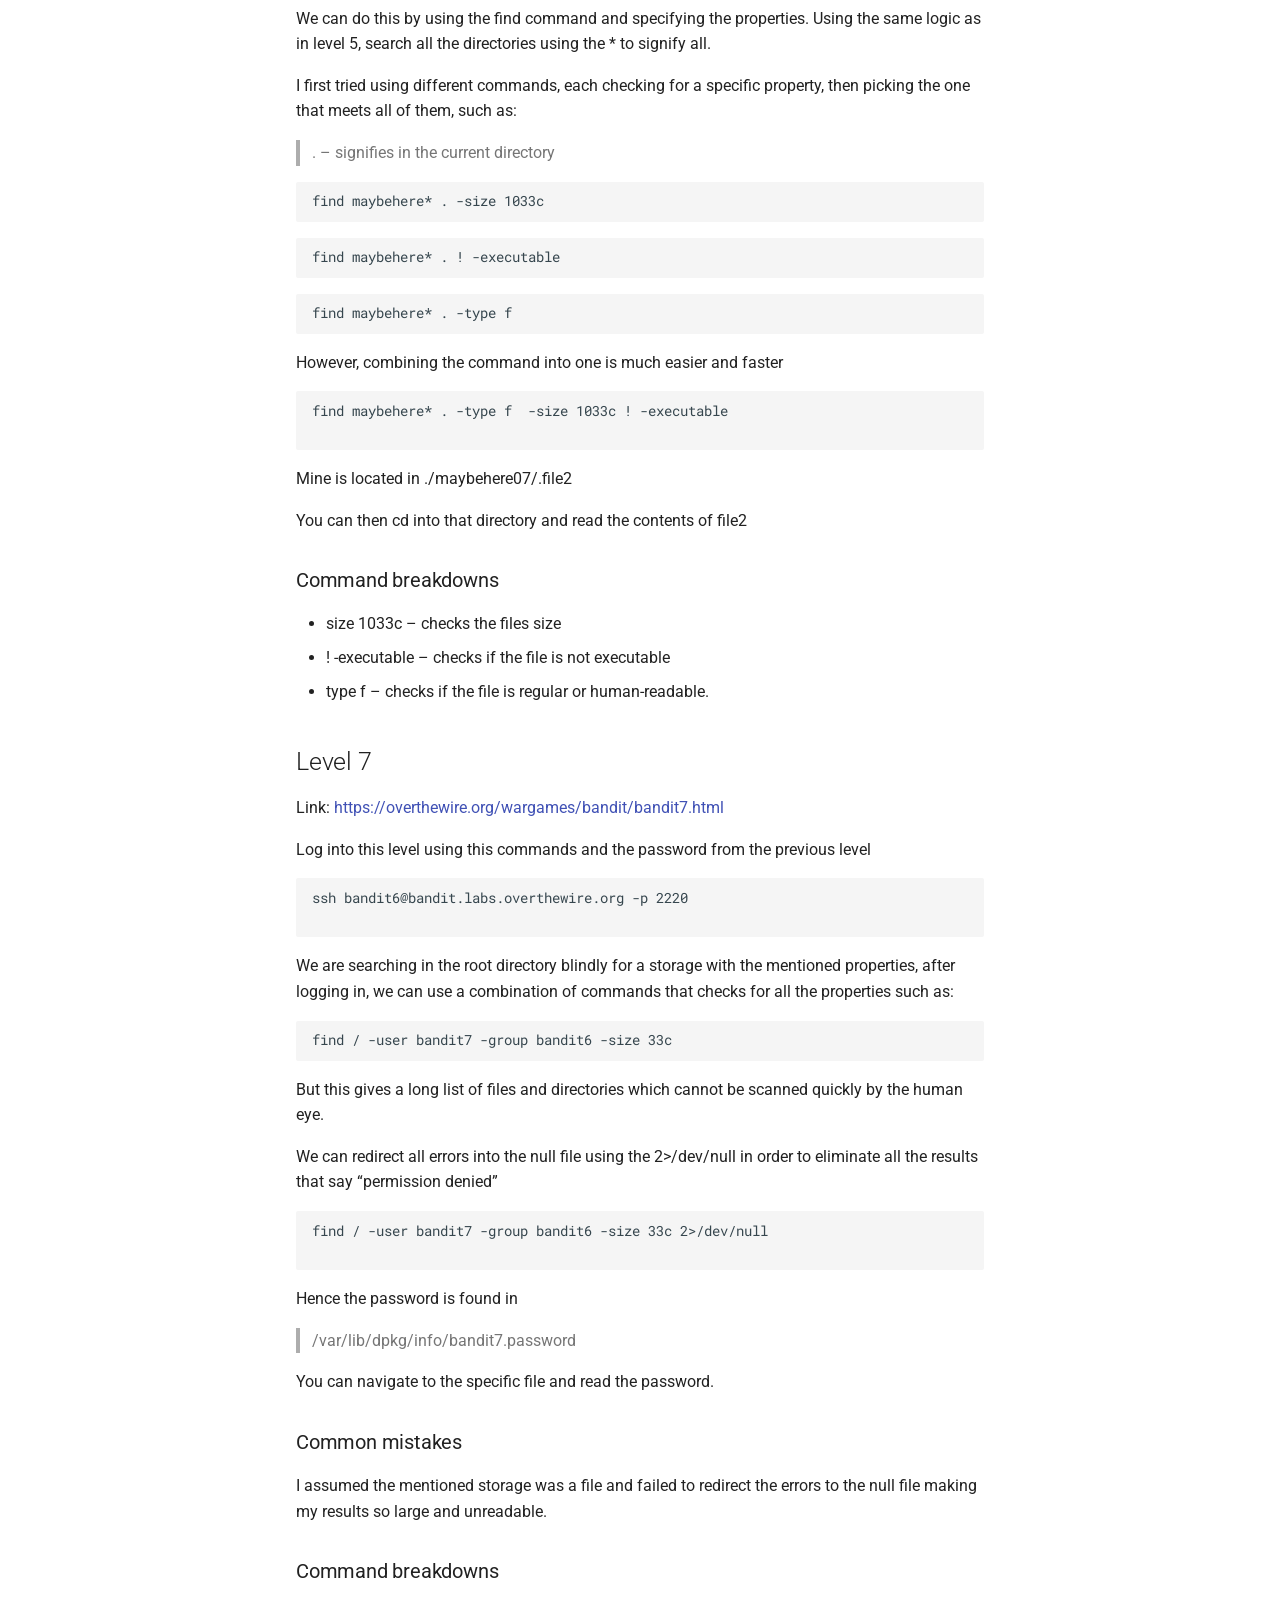
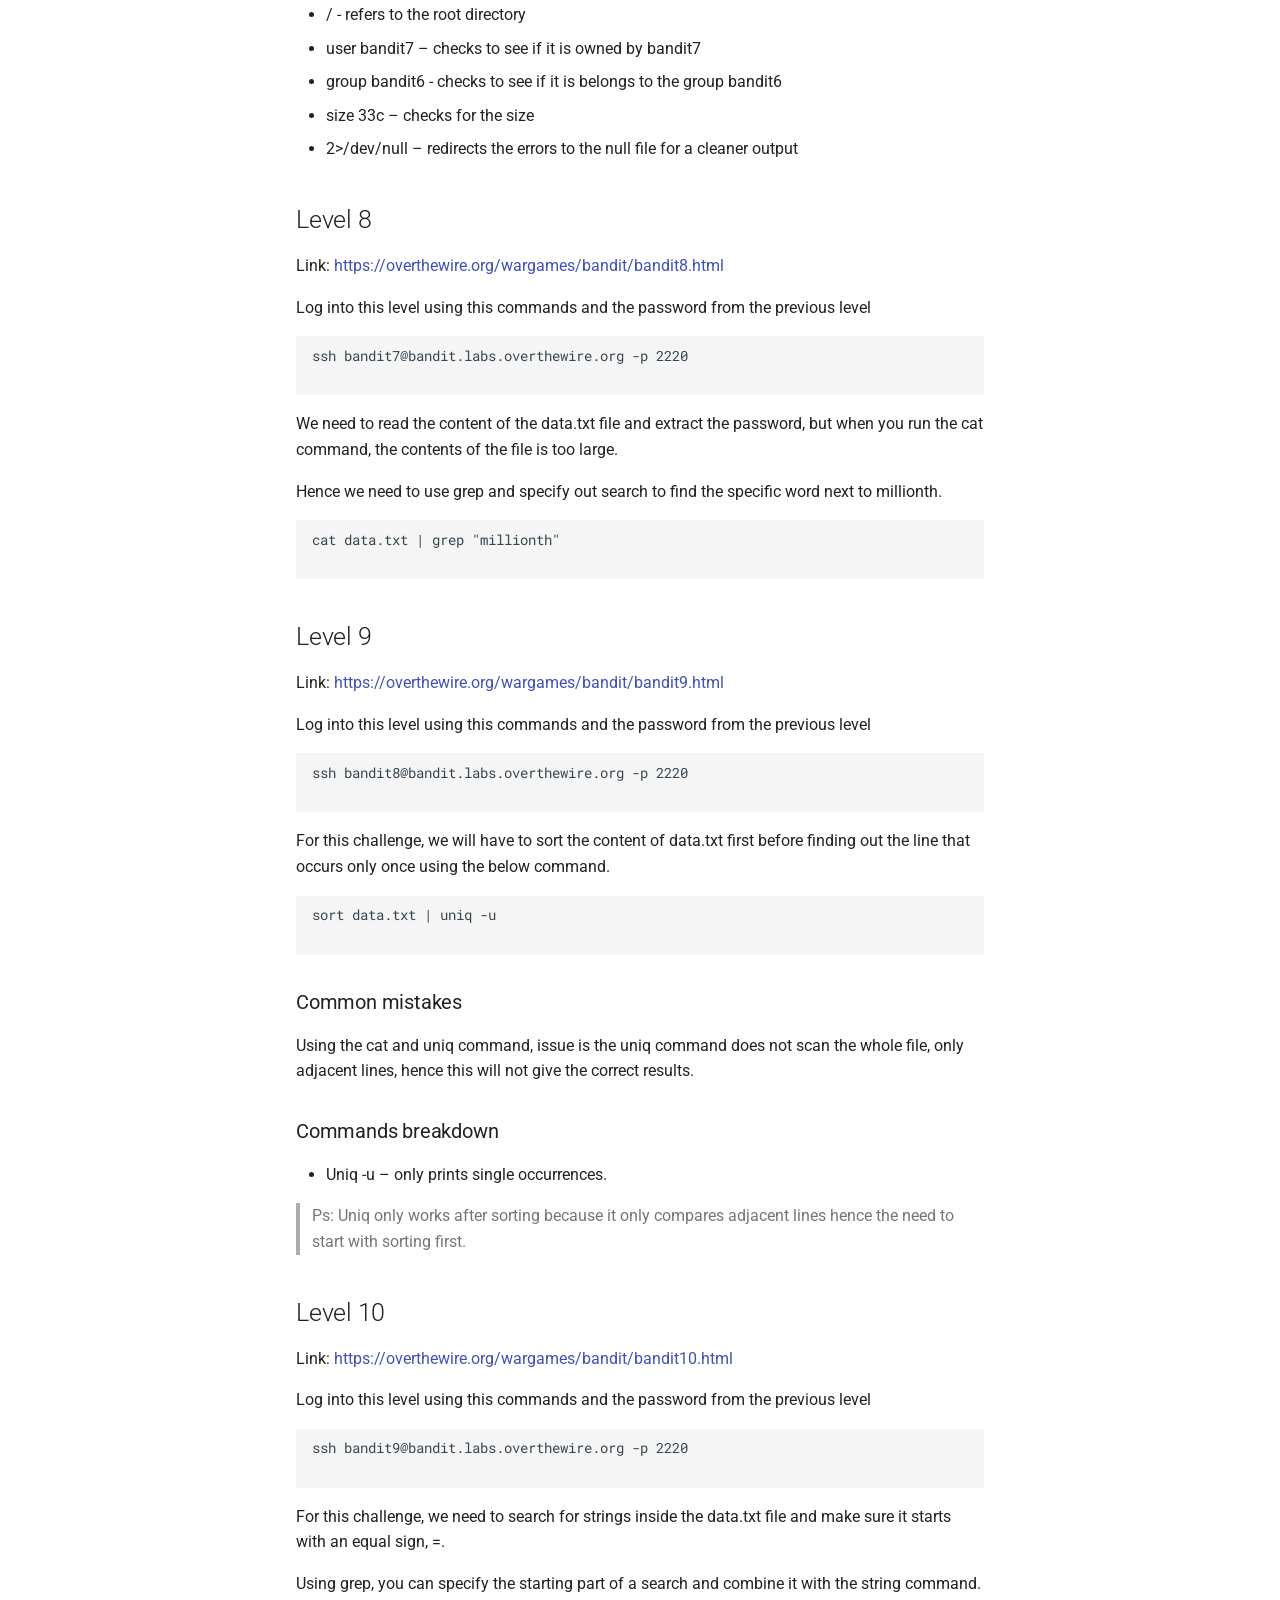
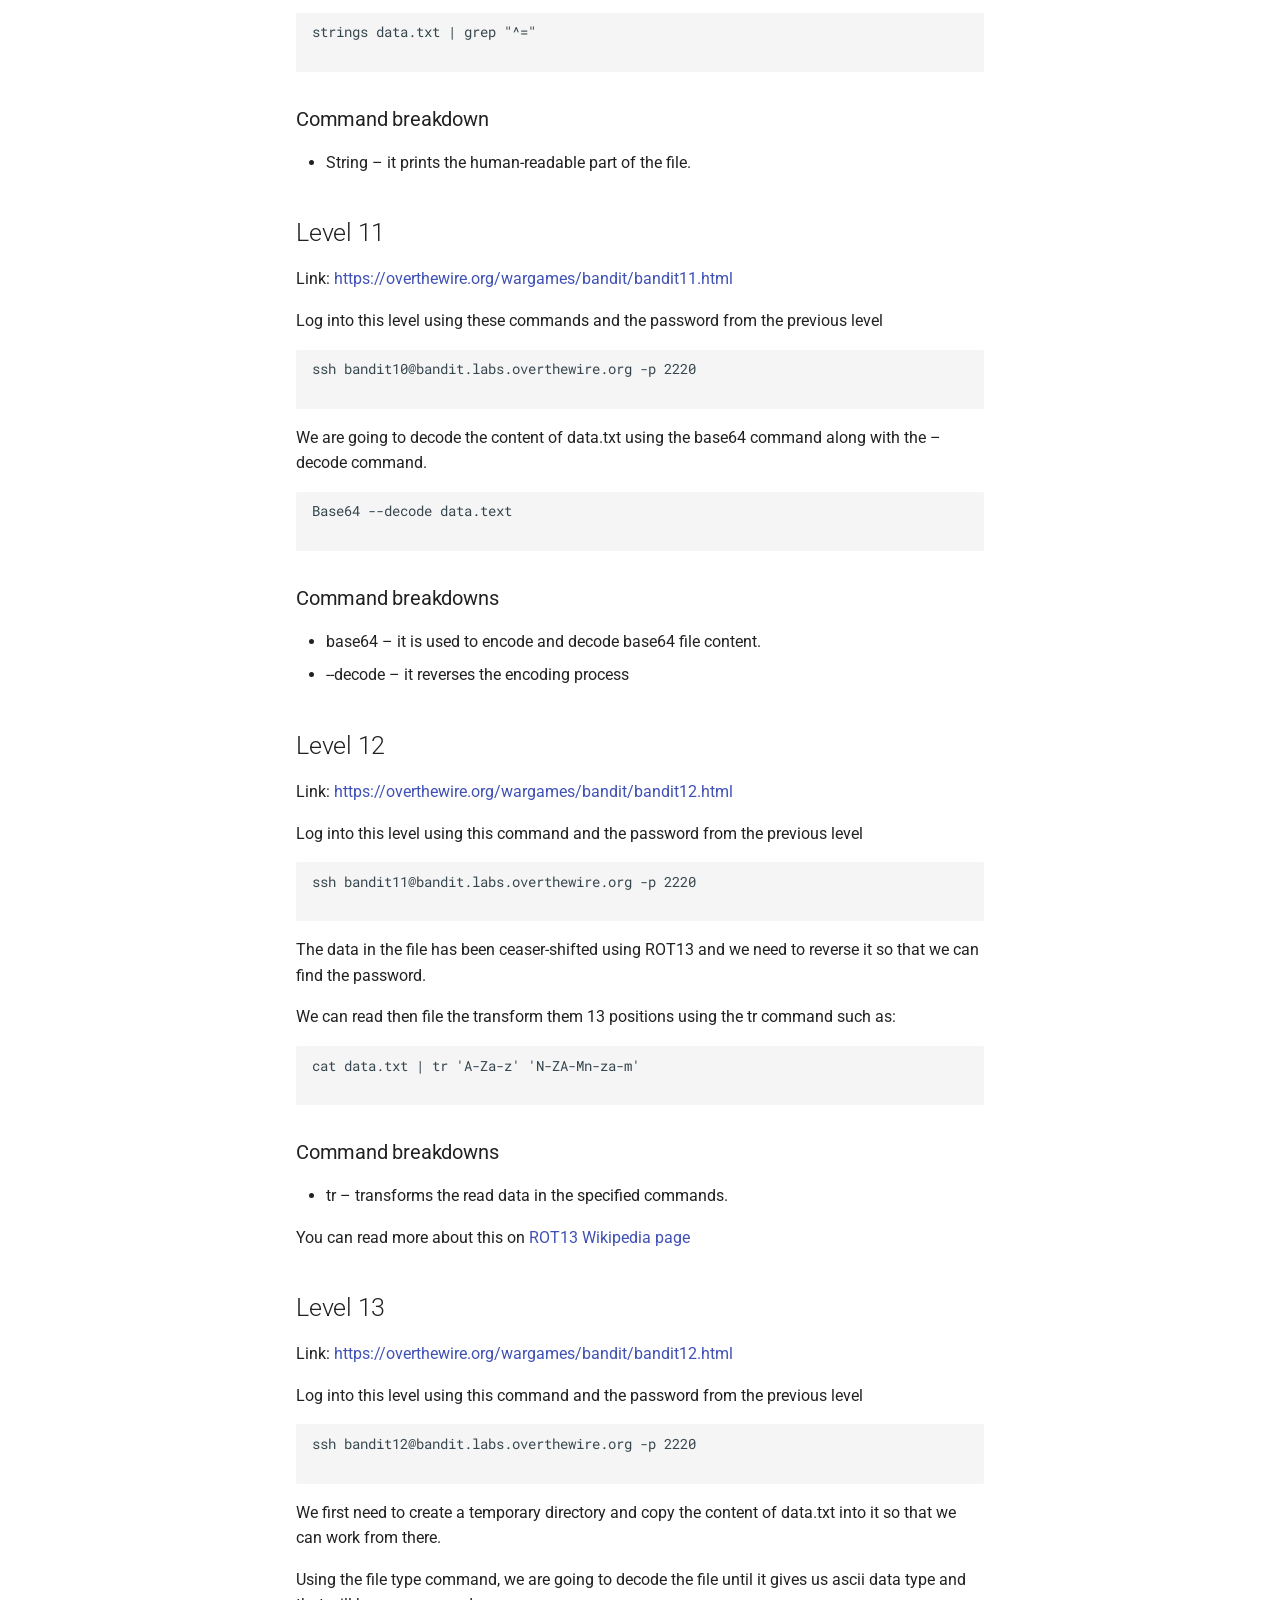
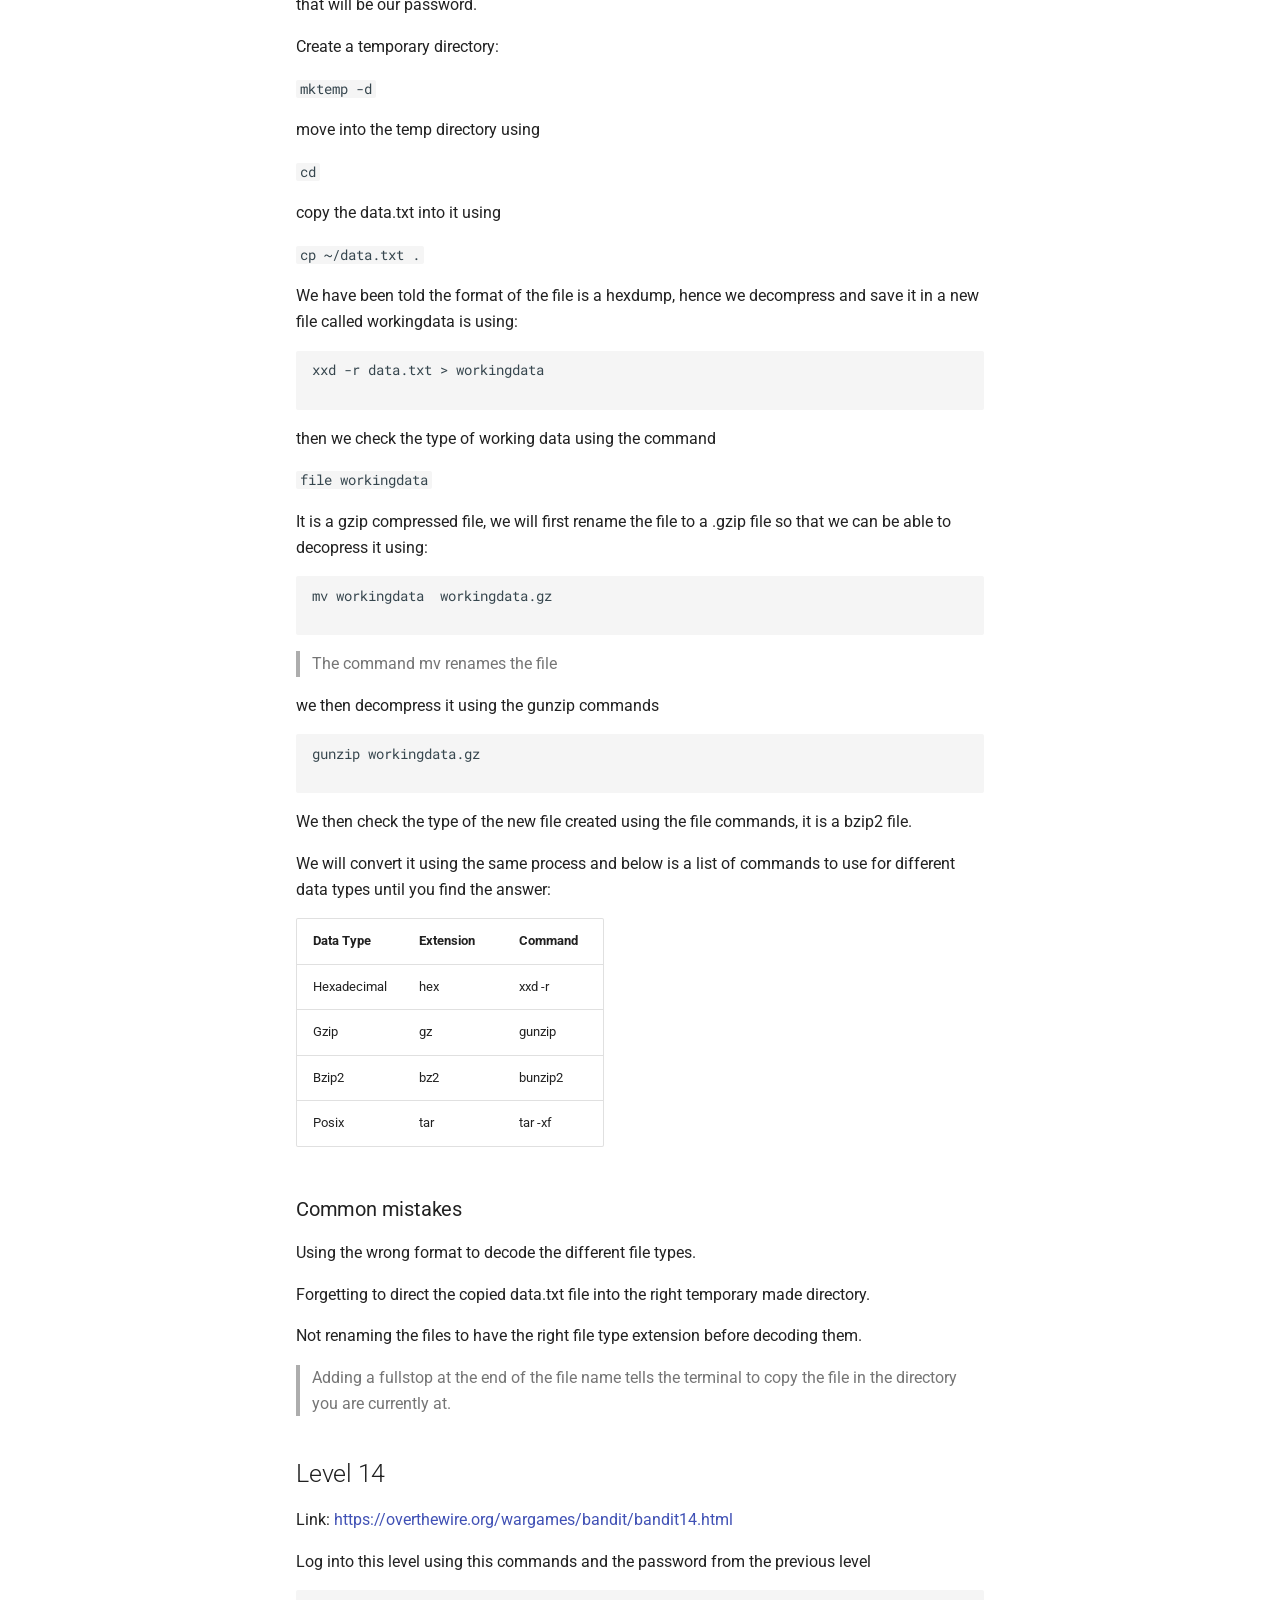
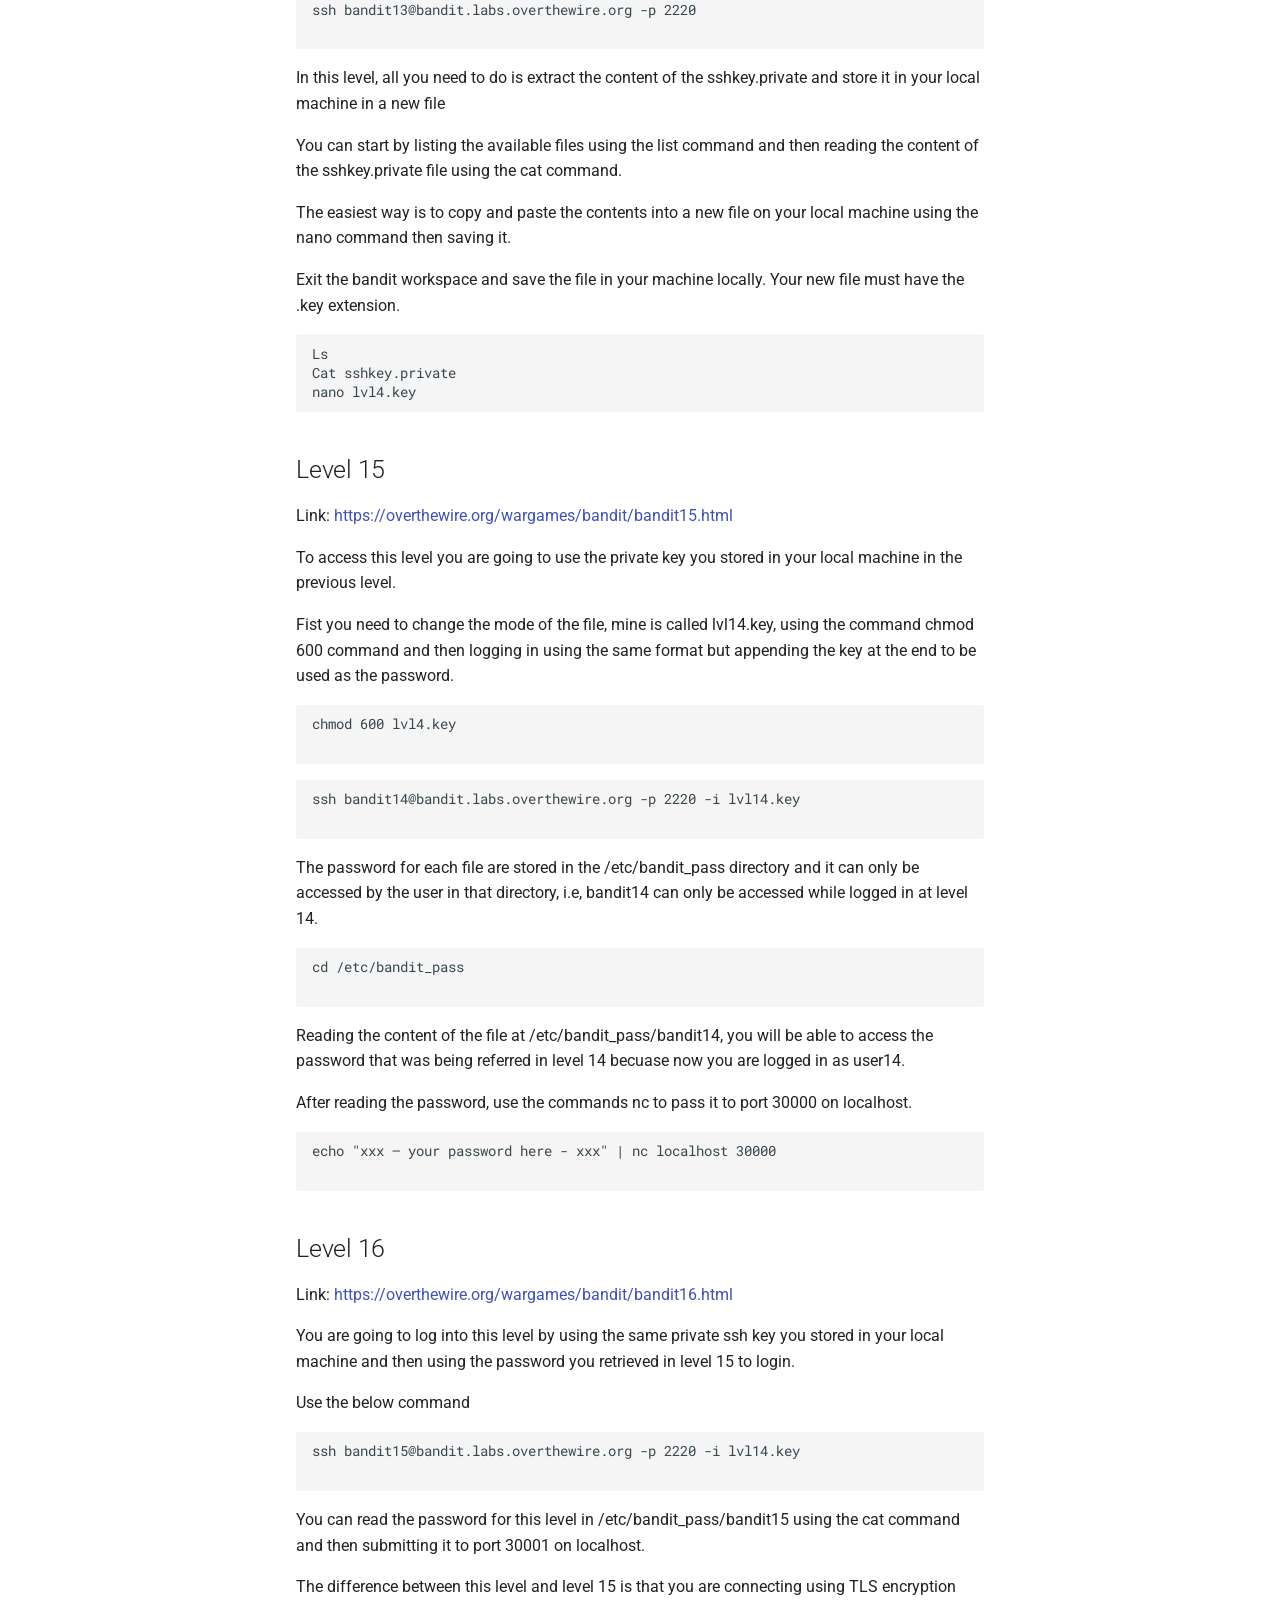
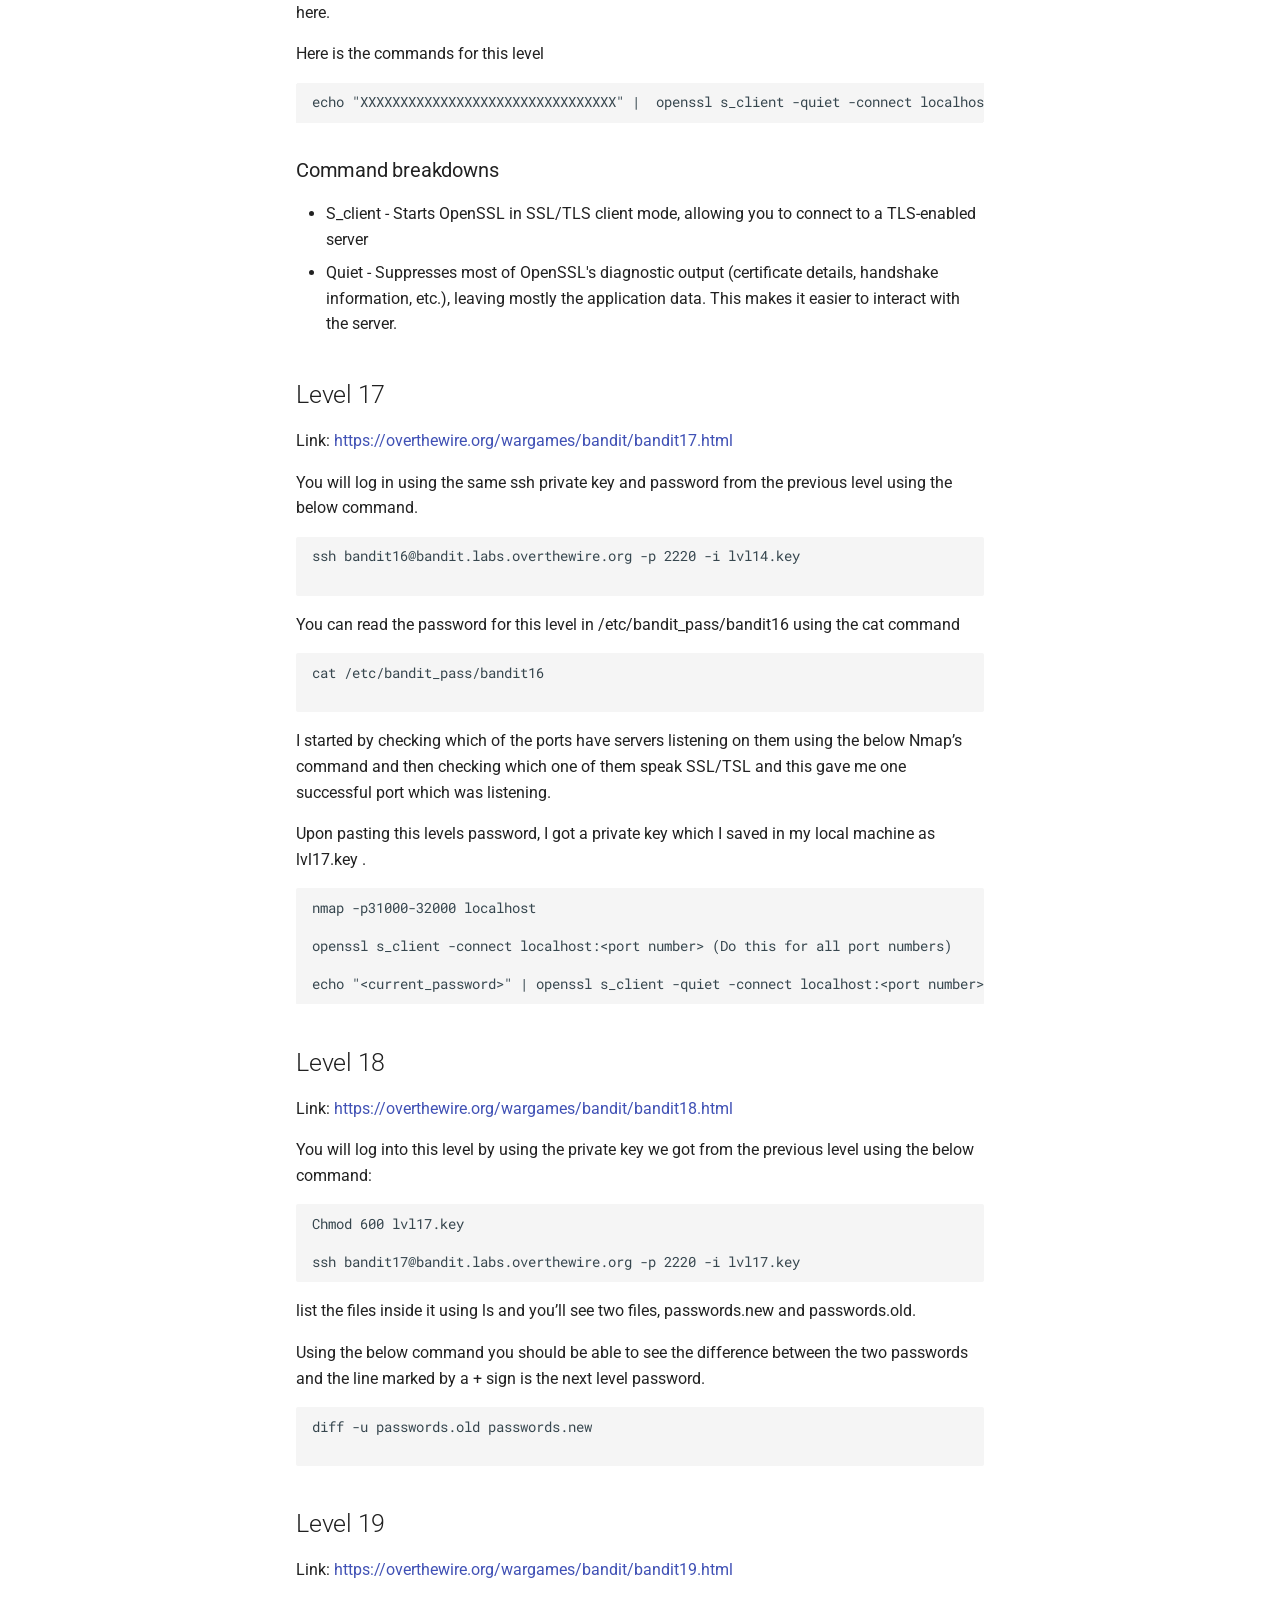
==== commit fcea8ff5: "Replace GoatCounter script with Cloudflare Analytics" ====
--- a/my-docs-site/site/index.html
+++ b/my-docs-site/site/index.html
@@ -2184,7 +2184,6 @@
     
       <script src="assets/javascripts/bundle.d7400e89.min.js"></script>
       
-      <script data-goatcounter="https://lydia.goatcounter.com/count"
-        async src="//gc.zgo.at/count.js"></script>
+      <!-- Cloudflare Web Analytics --><script type='module' src='https://static.cloudflareinsights.com/beacon.min.js' data-cf-beacon='{"token": "2448ff49595b49118ef79451779bdb74"}'></script><!-- End Cloudflare Web Analytics -->
   </body>
 </html>
